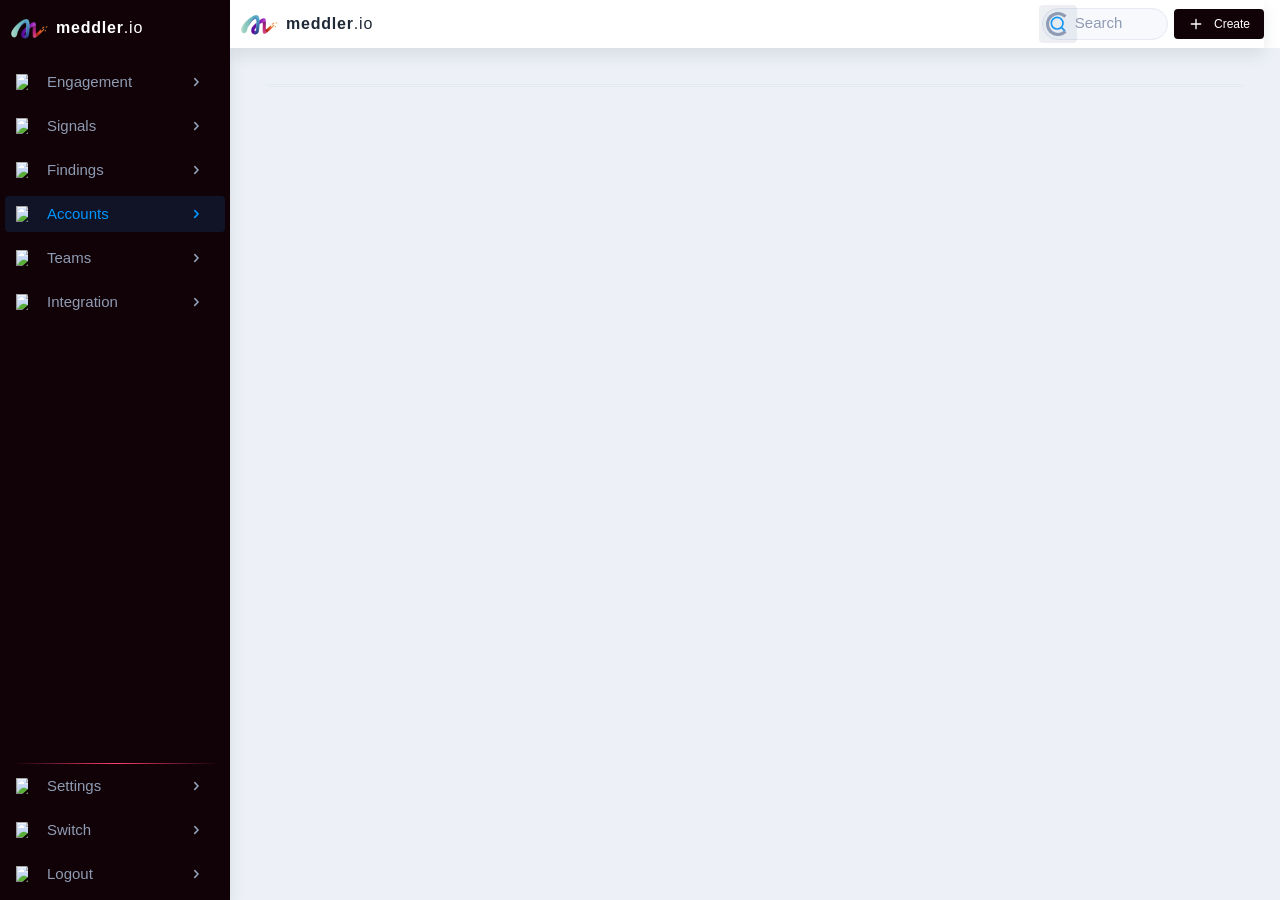
==== index.html @ 5fe71a30 "automated release" ====
<!doctype html>
<html lang="en" data-critters-container>

<head>
  <meta charset="utf-8">
  <title>cyclops.io</title>
  <base href="/">
  <meta name="viewport" content="width=device-width, initial-scale=1">
  <meta name="viewport" content="width=device-width, initial-scale=1, maximum-scale=1, user-scalable=no, viewport-fit=cover">
  <!-- <meta name="viewport" content="width=device-width, user-scalable=no">
  <meta name="viewport" content="width=device-width, initial-scale=1, viewport-fit=cover">

  <meta name="viewport" content="width=device-width, initial-scale=1.0, user-scalable=no">
  <meta name="viewport" content="width=device-width, initial-scale=1.0, user-scalable=no, maximum-scale=1.0">

  <link rel="icon" type="image/x-icon" href="favicon.ico">
  <meta name="apple-mobile-web-app-capable" content="yes">
  <meta name="viewport" content="width=device-width, initial-scale=1.0, viewport-fit=cover"> -->


  <style>




    #loading-spinner {
      position: fixed;
      top: 0;
      left: 0;
      width: 100%;
      height: 100%;
      background-color: #000;
      display: flex;
      align-items: center;
      justify-content: center;
      z-index: 9999;
    }

    .spinner {
      border: 4px solid rgba(0, 0, 0, 0.1);
      width: 50px;
      height: 50px;
      border-radius: 50%;
      border-top-color: #3498db;
      animation: spin 1s ease-in-out infinite;
    }

    @keyframes spin {
      to {
        transform: rotate(360deg);
      }
    }
  </style>
  <!--  -->
  <!-- <script src="/assets/ace-builds/ace.js"></script> -->
<style>@import"https://fonts.googleapis.com/css?family=Lato:700";@charset "UTF-8";html{box-sizing:border-box}*,*:before,*:after{box-sizing:inherit}html,body{margin:0;padding:0}html{line-height:1.15;-webkit-text-size-adjust:100%}body{margin:0}body{color:var(--text-basic-color);font-family:var(--text-paragraph-font-family);font-size:var(--text-paragraph-font-size);font-weight:var(--text-paragraph-font-weight);line-height:var(--text-paragraph-line-height)}body{height:100vh}html,body{touch-action:manipulation;-webkit-touch-callout:none;-webkit-user-select:none}</style><link rel="stylesheet" href="styles.353d4221086f7fcc.css" media="print" onload="this.media='all'"><noscript><link rel="stylesheet" href="styles.353d4221086f7fcc.css"></noscript></head>

<body>


  <app-root></app-root>

  <!-- <div id="loading-spinner">
    <div class="spinner"></div>
  </div> -->
<script src="runtime.ecb8494e38674fbf.js" type="module"></script><script src="polyfills.d6fd1fd4837032f9.js" type="module"></script><script src="main.c7362cb109902c9e.js" type="module"></script></body>


</html>
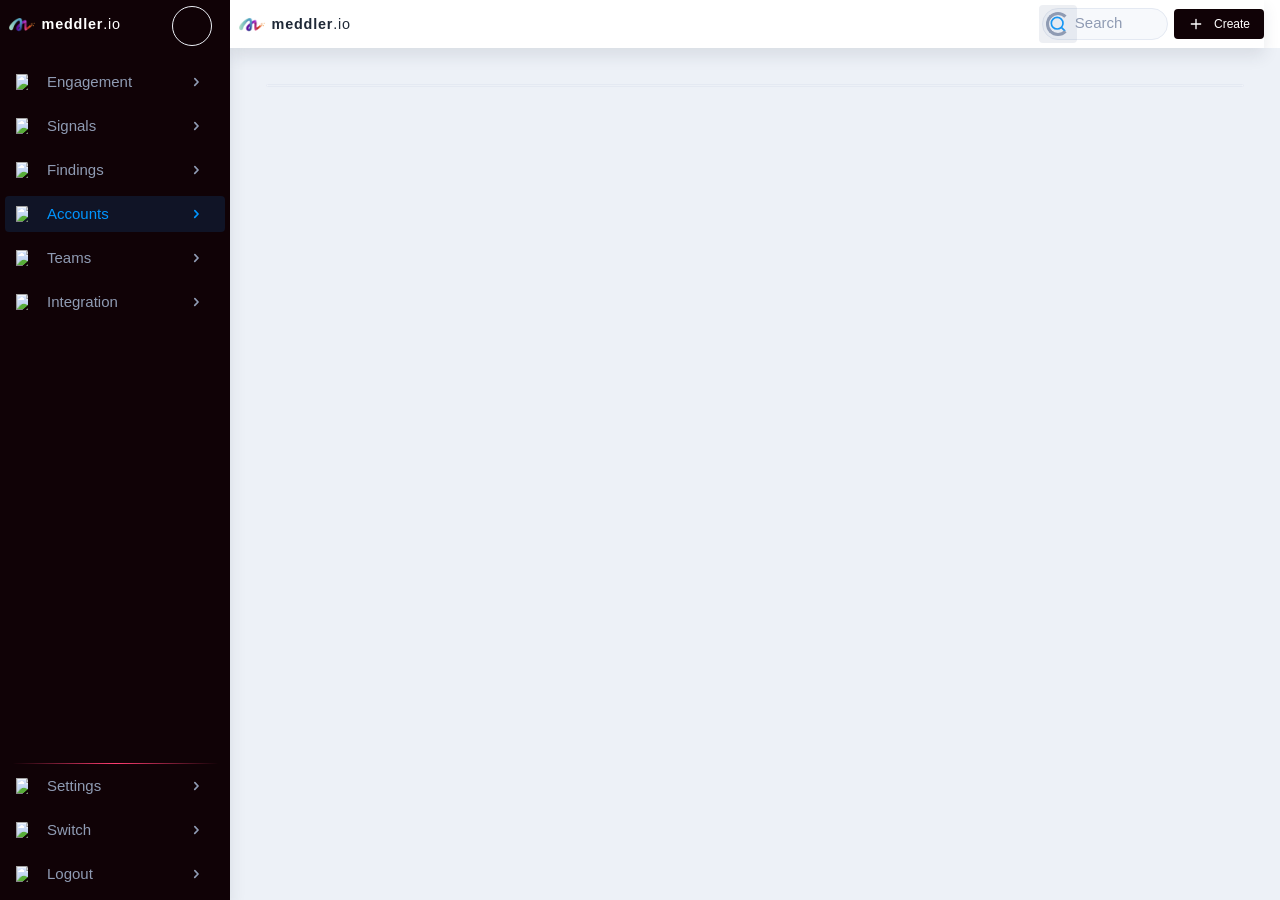
==== commit a7ba6770: "automated release" ====
--- a/index.html
+++ b/index.html
@@ -17,6 +17,7 @@
   <meta name="apple-mobile-web-app-capable" content="yes">
   <meta name="viewport" content="width=device-width, initial-scale=1.0, viewport-fit=cover"> -->
 
+  <link rel="icon" type="image/x-icon" href="favicon.ico">
 
   <style>
 
@@ -53,7 +54,7 @@
   </style>
   <!--  -->
   <!-- <script src="/assets/ace-builds/ace.js"></script> -->
-<style>@import"https://fonts.googleapis.com/css?family=Lato:700";@charset "UTF-8";html{box-sizing:border-box}*,*:before,*:after{box-sizing:inherit}html,body{margin:0;padding:0}html{line-height:1.15;-webkit-text-size-adjust:100%}body{margin:0}body{color:var(--text-basic-color);font-family:var(--text-paragraph-font-family);font-size:var(--text-paragraph-font-size);font-weight:var(--text-paragraph-font-weight);line-height:var(--text-paragraph-line-height)}body{height:100vh}html,body{touch-action:manipulation;-webkit-touch-callout:none;-webkit-user-select:none}</style><link rel="stylesheet" href="styles.353d4221086f7fcc.css" media="print" onload="this.media='all'"><noscript><link rel="stylesheet" href="styles.353d4221086f7fcc.css"></noscript></head>
+<style>@import"https://fonts.googleapis.com/css?family=Lato:700";@charset "UTF-8";html{box-sizing:border-box}*,*:before,*:after{box-sizing:inherit}html,body{margin:0;padding:0}html{line-height:1.15;-webkit-text-size-adjust:100%}body{margin:0}body{color:var(--text-basic-color);font-family:var(--text-paragraph-font-family);font-size:var(--text-paragraph-font-size);font-weight:var(--text-paragraph-font-weight);line-height:var(--text-paragraph-line-height)}body{height:100vh}body{background-color:var(--sidebar-accent-background-color)}</style><link rel="stylesheet" href="styles.489f2242374e29fd.css" media="print" onload="this.media='all'"><noscript><link rel="stylesheet" href="styles.489f2242374e29fd.css"></noscript></head>
 
 <body>
 
@@ -63,7 +64,7 @@
   <!-- <div id="loading-spinner">
     <div class="spinner"></div>
   </div> -->
-<script src="runtime.ecb8494e38674fbf.js" type="module"></script><script src="polyfills.d6fd1fd4837032f9.js" type="module"></script><script src="main.c7362cb109902c9e.js" type="module"></script></body>
+<script src="runtime.41ba19fb7d568914.js" type="module"></script><script src="polyfills.d6fd1fd4837032f9.js" type="module"></script><script src="main.bbf741c7523a3cec.js" type="module"></script></body>
 
 
 </html>
--- a/styles.489f2242374e29fd.css
+++ b/styles.489f2242374e29fd.css
@@ -0,0 +1,13 @@
+@import"https://fonts.googleapis.com/css?family=Lato:700";@charset "UTF-8";.visually-hidden{position:absolute!important;height:1px;width:1px;overflow:hidden;clip:rect(1px 1px 1px 1px);clip:rect(1px,1px,1px,1px)}.cdk-overlay-container,.cdk-global-overlay-wrapper{pointer-events:none;top:0;left:0;height:100%;width:100%}.cdk-overlay-container{position:fixed;z-index:1000}.cdk-overlay-container:empty{display:none}.cdk-global-overlay-wrapper{display:flex;position:absolute;z-index:1000}.cdk-overlay-pane{position:absolute;pointer-events:auto;box-sizing:border-box;z-index:1000;display:flex;max-width:100%;max-height:100%}.cdk-overlay-backdrop{position:absolute;inset:0;z-index:1000;pointer-events:auto;-webkit-tap-highlight-color:rgba(0,0,0,0);transition:opacity .4s cubic-bezier(.25,.8,.25,1);opacity:0}.cdk-overlay-backdrop.cdk-overlay-backdrop-showing{opacity:1}.cdk-high-contrast-active .cdk-overlay-backdrop.cdk-overlay-backdrop-showing{opacity:.6}.cdk-overlay-dark-backdrop{background:#00000052}.cdk-overlay-transparent-backdrop{transition:visibility 1ms linear,opacity 1ms linear;visibility:hidden;opacity:1}.cdk-overlay-transparent-backdrop.cdk-overlay-backdrop-showing{opacity:0;visibility:visible}.cdk-overlay-backdrop-noop-animation{transition:none}.cdk-overlay-connected-position-bounding-box{position:absolute;z-index:1000;display:flex;flex-direction:column;min-width:1px;min-height:1px}.cdk-global-scrollblock{position:fixed;width:100%;overflow-y:scroll}.nb-global-scrollblock{position:static;width:auto;overflow:hidden}/*
+ * @license
+ * Copyright Akveo. All Rights Reserved.
+ * Licensed under the MIT License. See License.txt in the project root for license information.
+ *//*!
+ * @license
+ * Copyright Akveo. All Rights Reserved.
+ * Licensed under the MIT License. See License.txt in the project root for license information.
+ */html{box-sizing:border-box}*,*:before,*:after{box-sizing:inherit}html,body{margin:0;padding:0}html{line-height:1.15;-webkit-text-size-adjust:100%}body{margin:0}h1{font-size:2em;margin:.67em 0}hr{box-sizing:content-box;height:0;overflow:visible}pre{font-family:monospace,monospace;font-size:1em}a{background-color:transparent}abbr[title]{border-bottom:none;text-decoration:underline;-webkit-text-decoration:underline dotted;text-decoration:underline dotted}b,strong{font-weight:bolder}code,kbd,samp{font-family:monospace,monospace;font-size:1em}small{font-size:80%}sub,sup{font-size:75%;line-height:0;position:relative;vertical-align:baseline}sub{bottom:-.25em}sup{top:-.5em}img{border-style:none}button,input,optgroup,select,textarea{font-family:inherit;font-size:100%;line-height:1.15;margin:0}button,input{overflow:visible}button,select{text-transform:none}button,[type=button],[type=reset],[type=submit]{-webkit-appearance:button}button::-moz-focus-inner,[type=button]::-moz-focus-inner,[type=reset]::-moz-focus-inner,[type=submit]::-moz-focus-inner{border-style:none;padding:0}button:-moz-focusring,[type=button]:-moz-focusring,[type=reset]:-moz-focusring,[type=submit]:-moz-focusring{outline:1px dotted ButtonText}fieldset{padding:.35em .75em .625em}legend{box-sizing:border-box;color:inherit;display:table;max-width:100%;padding:0;white-space:normal}progress{vertical-align:baseline}textarea{overflow:auto}[type=checkbox],[type=radio]{box-sizing:border-box;padding:0}[type=number]::-webkit-inner-spin-button,[type=number]::-webkit-outer-spin-button{height:auto}[type=search]{-webkit-appearance:textfield;outline-offset:-2px}[type=search]::-webkit-search-decoration{-webkit-appearance:none}::-webkit-file-upload-button{-webkit-appearance:button;font:inherit}details{display:block}summary{display:list-item}template{display:none}[hidden]{display:none}/**
+ * @license
+ * Copyright Akveo. All Rights Reserved.
+ * Licensed under the MIT License. See License.txt in the project root for license information.
+ */nb-layout .scrollable-container{scrollbar-face-color:var(--layout-scrollbar-color);scrollbar-track-color:var(--layout-scrollbar-background-color)}nb-layout .scrollable-container::-webkit-scrollbar{width:var(--layout-scrollbar-width);height:var(--layout-scrollbar-width)}nb-layout .scrollable-container::-webkit-scrollbar-thumb{background:var(--layout-scrollbar-color);cursor:pointer;border-radius:calc(var(--layout-scrollbar-width) * .5)}nb-layout .scrollable-container::-webkit-scrollbar-track{background:var(--layout-scrollbar-background-color)}nb-layout .scrollable-container::-webkit-scrollbar-corner{background:var(--layout-scrollbar-background-color)}nb-layout.with-scroll .scrollable-container{overflow:auto;height:100vh;display:block}@media (max-width: 767.98px){nb-layout.with-scroll .scrollable-container{overflow-y:scroll;-webkit-overflow-scrolling:touch}}.layout{min-width:var(--layout-window-mode-min-width)}nb-layout.window-mode{background:var(--layout-window-mode-background-color);display:block}nb-layout.window-mode .scrollable-container{max-width:1920px;margin:0 auto}nb-layout.window-mode .layout nb-layout-header{max-width:1920px;margin-left:auto;margin-right:auto;width:100%}nb-layout.window-mode .layout nb-layout-header nav{max-width:1920px;margin:0 auto}@media screen and (min-width: 1940px){nb-layout.window-mode{padding-top:calc(var(--layout-window-mode-padding-top) * .25)}nb-layout.window-mode nb-layout-header.fixed{top:calc(var(--layout-window-mode-padding-top) * .25)}nb-layout.window-mode nb-layout-header.fixed~.layout-container nb-sidebar .main-container-fixed{height:calc(100vh - calc(var(--layout-window-mode-padding-top) * .25) - var(--header-height));top:calc(calc(var(--layout-window-mode-padding-top) * .25) + var(--header-height))}nb-layout.window-mode nb-sidebar.fixed{left:calc((100vw - 1920px)/2)}nb-layout.window-mode .layout .layout-container nb-sidebar.fixed.right{right:calc((100vw - 1920px)/2)}nb-layout.window-mode .layout .layout-container nb-sidebar.fixed{top:calc(var(--header-height) + calc(var(--layout-window-mode-padding-top) * .25))}nb-layout.window-mode .scrollable-container{height:calc(100vh - calc(var(--layout-window-mode-padding-top) * .25));box-shadow:var(--layout-window-shadow)}nb-layout.window-mode nb-layout.with-scroll .scrollable-container{height:calc(100vh - calc(var(--layout-window-mode-padding-top) * .25))}}@media screen and (min-width: 2070px){nb-layout.window-mode{padding-top:calc(var(--layout-window-mode-padding-top) * .5)}nb-layout.window-mode nb-layout-header.fixed{top:calc(var(--layout-window-mode-padding-top) * .5)}nb-layout.window-mode nb-layout-header.fixed~.layout-container nb-sidebar .main-container-fixed{height:calc(100vh - calc(var(--layout-window-mode-padding-top) * .5) - var(--header-height));top:calc(calc(var(--layout-window-mode-padding-top) * .5) + var(--header-height))}nb-layout.window-mode nb-sidebar.fixed{left:calc((100vw - 1920px)/2)}nb-layout.window-mode .layout .layout-container nb-sidebar.fixed.right{right:calc((100vw - 1920px)/2)}nb-layout.window-mode .layout .layout-container nb-sidebar.fixed{top:calc(var(--header-height) + calc(var(--layout-window-mode-padding-top) * .5))}nb-layout.window-mode .scrollable-container{height:calc(100vh - calc(var(--layout-window-mode-padding-top) * .5));box-shadow:var(--layout-window-shadow)}nb-layout.window-mode nb-layout.with-scroll .scrollable-container{height:calc(100vh - calc(var(--layout-window-mode-padding-top) * .5))}}@media screen and (min-width: 2220px){nb-layout.window-mode{padding-top:var(--layout-window-mode-padding-top)}nb-layout.window-mode nb-layout-header.fixed{top:var(--layout-window-mode-padding-top)}nb-layout.window-mode nb-layout-header.fixed~.layout-container nb-sidebar .main-container-fixed{height:calc(100vh - var(--layout-window-mode-padding-top) - var(--header-height));top:calc(var(--layout-window-mode-padding-top) + var(--header-height))}nb-layout.window-mode nb-sidebar.fixed{left:calc((100vw - 1920px)/2)}nb-layout.window-mode .layout .layout-container nb-sidebar.fixed.right{right:calc((100vw - 1920px)/2)}nb-layout.window-mode .layout .layout-container nb-sidebar.fixed{top:calc(var(--header-height) + var(--layout-window-mode-padding-top))}nb-layout.window-mode .scrollable-container{height:calc(100vh - var(--layout-window-mode-padding-top));box-shadow:var(--layout-window-shadow)}nb-layout.window-mode nb-layout.with-scroll .scrollable-container{height:calc(100vh - var(--layout-window-mode-padding-top))}}nb-layout .layout{background-color:var(--layout-background-color);color:var(--layout-text-color);font-family:var(--layout-text-font-family);font-size:var(--layout-text-font-size);font-weight:var(--layout-text-font-weight);line-height:var(--layout-text-line-height);min-height:var(--layout-min-height)}nb-layout .layout .layout-container nb-sidebar.fixed,nb-layout .layout .layout-container nb-sidebar .main-container-fixed{top:var(--header-height)}nb-layout .layout .layout-container .content nb-layout-footer{box-shadow:var(--footer-shadow)}nb-layout .layout .layout-container .content nb-layout-footer nav{background-color:var(--footer-background-color);border-top:var(--footer-divider-width) var(--footer-divider-style) var(--footer-divider-color);color:var(--footer-text-color);font-family:var(--footer-text-font-family);font-size:var(--footer-text-font-size);font-weight:var(--footer-text-font-weight);line-height:var(--footer-text-line-height);padding:var(--footer-padding)}nb-layout .layout .layout-container .content nb-layout-footer nav a{color:var(--footer-text-highlight-color)}nb-layout .layout .layout-container .content nb-layout-footer nav a:focus,nb-layout .layout .layout-container .content nb-layout-footer nav a:active,nb-layout .layout .layout-container .content nb-layout-footer nav a:hover{color:var(--footer-text-highlight-color)}nb-layout .layout .layout-container .content.center{width:var(--layout-content-width);flex:0 100 var(--layout-content-width)!important}nb-layout .layout .layout-container .content .columns nb-layout-column{padding:var(--layout-padding)}@media (max-width: 991.98px){nb-layout .layout .layout-container .content .columns nb-layout-column{padding:var(--layout-medium-padding)}}@media (max-width: 767.98px){nb-layout .layout .layout-container .content .columns nb-layout-column{padding:var(--layout-small-padding)}}nb-layout-header{background-color:var(--header-background-color);color:var(--header-text-color);font-family:var(--header-text-font-family);font-size:var(--header-text-font-size);font-weight:var(--header-text-font-weight);line-height:var(--header-text-line-height)}nb-layout-header nav{color:var(--header-text-color);box-shadow:var(--header-shadow);height:var(--header-height);padding:var(--header-padding)}nb-layout-header nav a{color:var(--header-text-color)}nb-layout-header nav a:focus,nb-layout-header nav a:active,nb-layout-header nav a:hover{color:var(--header-text-color)}nb-layout-header~.layout-container{min-height:calc(var(--layout-min-height) - var(--header-height))}nb-layout-header.fixed~.layout-container{padding-top:var(--header-height);min-height:var(--layout-min-height)}nb-layout-header.fixed~.layout-container nb-sidebar .main-container{height:calc(var(--sidebar-height) - var(--header-height))}nb-layout.with-subheader nb-sidebar .main-container{box-shadow:none}nb-sidebar{background-color:var(--sidebar-background-color);box-shadow:var(--sidebar-shadow);color:var(--sidebar-text-color);font-family:var(--sidebar-text-font-family);font-size:var(--sidebar-text-font-size);font-weight:var(--sidebar-text-font-weight);line-height:var(--sidebar-text-line-height);width:var(--sidebar-width)}nb-sidebar .main-container{height:var(--sidebar-height);width:var(--sidebar-width)}nb-sidebar .scrollable{padding:var(--sidebar-padding);position:relative;-webkit-transform:translate3d(0,0,0);scrollbar-face-color:var(--sidebar-scrollbar-color);scrollbar-track-color:var(--sidebar-scrollbar-background-color)}@media (max-width: 767.98px){nb-sidebar .scrollable{overflow-y:scroll;-webkit-overflow-scrolling:touch}}nb-sidebar .scrollable::-webkit-scrollbar{width:var(--sidebar-scrollbar-width);height:var(--sidebar-scrollbar-width)}nb-sidebar .scrollable::-webkit-scrollbar-thumb{background:var(--sidebar-scrollbar-color);cursor:pointer;border-radius:calc(var(--sidebar-scrollbar-width) * .5)}nb-sidebar .scrollable::-webkit-scrollbar-track{background:var(--sidebar-scrollbar-background-color)}nb-sidebar .scrollable::-webkit-scrollbar-corner{background:var(--sidebar-scrollbar-background-color)}nb-sidebar.collapsed{width:0;padding:0}nb-sidebar.collapsed .main-container{width:0;padding:0}nb-sidebar.collapsed .scrollable{width:0;padding:0;overflow:hidden}nb-sidebar.collapsed nb-sidebar-header,nb-sidebar.collapsed nb-sidebar-footer{width:0;padding:0;overflow:hidden}nb-sidebar.compacted{width:var(--sidebar-width-compact)}nb-sidebar.compacted .main-container{width:var(--sidebar-width-compact)}nb-sidebar.compacted nb-menu{width:var(--sidebar-width-compact)}nb-sidebar.compacted nb-menu .menu-item a.active{position:relative}nb-sidebar.compacted nb-menu .menu-item a.active:before{position:absolute;content:"";top:0;height:100%;width:4px;background:var(--sidebar-menu-item-highlight-color)}[dir=ltr] nb-sidebar.compacted nb-menu .menu-item a.active:before{left:0}[dir=rtl] nb-sidebar.compacted nb-menu .menu-item a.active:before{right:0}nb-sidebar.compacted nb-menu>.menu-items>.menu-item>a span,nb-sidebar.compacted nb-menu>.menu-items>.menu-item>a nb-badge,nb-sidebar.compacted nb-menu>.menu-items>.menu-item>a .expand-state{display:none}nb-sidebar.compacted nb-menu .menu-items>.menu-item{transition:border-color 1s ease}nb-sidebar.compacted nb-menu .menu-items>.menu-item.menu-group{display:block;color:transparent;width:0;padding:0;overflow:hidden}nb-sidebar.compacted nb-menu .menu-items>.menu-item i{margin-right:0}nb-sidebar.compacted nb-menu .menu-items>.menu-item a{justify-content:center}nb-sidebar.compacted nb-menu .menu-items>.menu-item>.expanded{display:none}nb-sidebar.compacted.left.fixed~.content{margin-left:var(--sidebar-width-compact)}nb-sidebar.compacted.fixed.right~.content{margin-left:0;margin-right:var(--sidebar-width-compact)}nb-sidebar.compacted.left.fixed~.content.center{padding-left:var(--sidebar-width-compact)}nb-sidebar.compacted.fixed.right~.content.center{padding-left:0;padding-right:var(--sidebar-width-compact)}[dir=ltr] nb-sidebar.compacted.start.fixed~.content{margin-left:var(--sidebar-width-compact)}[dir=rtl] nb-sidebar.compacted.start.fixed~.content{margin-right:var(--sidebar-width-compact)}[dir=ltr] nb-sidebar.compacted.fixed.end~.content{margin-right:var(--sidebar-width-compact)}[dir=rtl] nb-sidebar.compacted.fixed.end~.content{margin-left:var(--sidebar-width-compact)}[dir=ltr] nb-sidebar.compacted.start.fixed~.content.center{padding-left:var(--sidebar-width-compact)}[dir=rtl] nb-sidebar.compacted.start.fixed~.content.center{padding-right:var(--sidebar-width-compact)}[dir=ltr] nb-sidebar.compacted.fixed.end~.content.center{padding-right:var(--sidebar-width-compact)}[dir=rtl] nb-sidebar.compacted.fixed.end~.content.center{padding-left:var(--sidebar-width-compact)}nb-sidebar.fixed.left.collapsed+.content,nb-sidebar.fixed.start.collapsed+.content{margin-left:0}nb-sidebar.fixed.right.collapsed+.content,nb-sidebar.fixed.end.collapsed+.content{margin-right:0}nb-sidebar.expanded{width:var(--sidebar-width)}nb-sidebar.expanded>.scrollable{width:var(--sidebar-width)}nb-sidebar nb-sidebar-header{padding:var(--sidebar-padding);height:var(--sidebar-header-height)}nb-sidebar nb-sidebar-footer{padding:var(--sidebar-padding);height:var(--sidebar-footer-height)}nb-sidebar nb-menu{margin:0 calc(var(--sidebar-padding) * -1) calc(var(--sidebar-padding) * -1)}nb-calendar-view-mode [nbButton].appearance-ghost.status-basic,nb-calendar-view-mode .appearance-ghost.status-basic[nbButtonToggle],nb-calendar-view-mode [nbButton].appearance-ghost.status-basic:hover,nb-calendar-view-mode [nbButton].appearance-ghost.status-basic:focus,nb-calendar-view-mode [nbButton].appearance-ghost.status-basic:active,nb-calendar-pageable-navigation [nbButton].appearance-ghost.status-basic,nb-calendar-pageable-navigation .appearance-ghost.status-basic[nbButtonToggle],nb-calendar-pageable-navigation [nbButton].appearance-ghost.status-basic:hover,nb-calendar-pageable-navigation [nbButton].appearance-ghost.status-basic:focus,nb-calendar-pageable-navigation [nbButton].appearance-ghost.status-basic:active{color:var(--calendar-navigation-text-color);font-family:var(--calendar-navigation-text-font-family);font-size:var(--calendar-navigation-title-text-font-size);font-weight:var(--calendar-navigation-title-text-font-weight);line-height:var(--calendar-navigation-title-text-line-height)}nb-calendar-view-mode [nbButton].appearance-ghost.status-basic:focus,nb-calendar-view-mode .appearance-ghost.status-basic[nbButtonToggle]:focus,nb-calendar-view-mode [nbButton].appearance-ghost.status-basic:focus:not(:hover):not(:active),nb-calendar-pageable-navigation [nbButton].appearance-ghost.status-basic:focus,nb-calendar-pageable-navigation .appearance-ghost.status-basic[nbButtonToggle]:focus,nb-calendar-pageable-navigation [nbButton].appearance-ghost.status-basic:focus:not(:hover):not(:active){box-shadow:none}[dir=ltr] nb-calendar-pageable-navigation{margin-left:auto}[dir=rtl] nb-calendar-pageable-navigation{margin-right:auto}nb-calendar-picker{display:block;padding-top:var(--calendar-picker-padding-top);padding-bottom:var(--calendar-picker-padding-bottom)}[dir=ltr] nb-calendar-picker{padding-right:var(--calendar-picker-padding-end);padding-left:var(--calendar-picker-padding-start)}[dir=rtl] nb-calendar-picker{padding-right:var(--calendar-picker-padding-start);padding-left:var(--calendar-picker-padding-end)}nb-calendar-days-names{background:var(--calendar-weekday-background);border-top:var(--calendar-weekday-divider-width) solid var(--calendar-weekday-divider-color);border-bottom:var(--calendar-weekday-divider-width) solid var(--calendar-weekday-divider-color)}[dir=ltr] nb-calendar-days-names{padding-left:var(--calendar-picker-padding-start);padding-right:var(--calendar-picker-padding-end)}[dir=rtl] nb-calendar-days-names{padding-left:var(--calendar-picker-padding-end);padding-right:var(--calendar-picker-padding-start)}nb-calendar-days-names .day{width:var(--calendar-weekday-width);height:var(--calendar-weekday-height);color:var(--calendar-weekday-text-color);font-size:var(--calendar-weekday-text-font-size);font-weight:var(--calendar-weekday-text-font-weight);line-height:var(--calendar-weekday-text-line-height)}nb-calendar-days-names .day.holiday{color:var(--calendar-weekday-holiday-text-color)}nb-calendar-days-names.size-large .day{width:var(--calendar-weekday-large-width);height:var(--calendar-weekday-large-height)}nb-calendar-week-numbers{background:var(--calendar-weeknumber-background);font-size:var(--calendar-weeknumber-text-font-size);font-weight:var(--calendar-weeknumber-text-font-weight);line-height:var(--calendar-weeknumber-text-line-height);color:var(--calendar-weeknumber-text-color);padding-bottom:var(--calendar-picker-padding-bottom)}nb-calendar-week-numbers .sign-container{display:flex;flex-direction:column;border-top:var(--calendar-weeknumber-divider-width) solid var(--calendar-weeknumber-divider-color);border-bottom:var(--calendar-weeknumber-divider-width) solid var(--calendar-weeknumber-divider-color);margin-bottom:var(--calendar-picker-padding-top)}nb-calendar-week-numbers .sign,nb-calendar-week-numbers .week-number{display:flex;align-items:center;justify-content:center;height:var(--calendar-weeknumber-height);width:var(--calendar-weeknumber-width)}nb-calendar-week-numbers.size-large .sign,nb-calendar-week-numbers.size-large .week-number{height:var(--calendar-weeknumber-large-height);width:var(--calendar-weeknumber-large-width)}[dir=ltr] nb-calendar-day-picker nb-calendar-week-numbers{border-right:var(--calendar-weeknumber-divider-width) solid var(--calendar-weeknumber-divider-color)}[dir=rtl] nb-calendar-day-picker nb-calendar-week-numbers{border-left:var(--calendar-weeknumber-divider-width) solid var(--calendar-weeknumber-divider-color)}nb-calendar-picker .day-cell{width:var(--calendar-day-cell-width);height:var(--calendar-day-cell-height)}nb-calendar-picker .day-cell.size-large{width:var(--calendar-day-cell-large-width);height:var(--calendar-day-cell-large-height)}nb-calendar-picker .month-cell{width:var(--calendar-month-cell-width);height:var(--calendar-month-cell-height)}nb-calendar-picker .month-cell.size-large{width:var(--calendar-month-cell-large-width);height:var(--calendar-month-cell-large-height)}nb-calendar-picker .year-cell{width:var(--calendar-year-cell-width);height:var(--calendar-year-cell-height)}nb-calendar-picker .year-cell.size-large{width:var(--calendar-year-cell-large-width);height:var(--calendar-year-cell-large-height)}nb-calendar-picker .cell-content{display:flex;justify-content:center;align-items:center;height:100%;width:100%;border-radius:var(--calendar-border-radius)}nb-calendar-picker .day-cell,nb-calendar-picker .month-cell,nb-calendar-picker .year-cell{display:flex;align-items:center;justify-content:center;font-family:var(--calendar-text-font-family);font-size:var(--calendar-text-font-size);font-weight:var(--calendar-text-font-weight);line-height:var(--calendar-text-line-height);color:var(--calendar-text-color);text-transform:uppercase;cursor:pointer}nb-calendar-picker .day-cell,nb-calendar-picker .day-cell .cell-content,nb-calendar-picker .month-cell,nb-calendar-picker .month-cell .cell-content,nb-calendar-picker .year-cell,nb-calendar-picker .year-cell .cell-content{transition-duration:.15s;transition-property:background-color,border-color,color;transition-timing-function:ease-in}nb-calendar-picker .day-cell.empty,nb-calendar-picker .day-cell.disabled,nb-calendar-picker .month-cell.empty,nb-calendar-picker .month-cell.disabled,nb-calendar-picker .year-cell.empty,nb-calendar-picker .year-cell.disabled{cursor:default}nb-calendar-picker .day-cell.bounding-month,nb-calendar-picker .month-cell.bounding-month,nb-calendar-picker .year-cell.bounding-month{color:var(--calendar-cell-inactive-text-color)}nb-calendar-picker .day-cell:not(.disabled):not(.empty):hover .cell-content,nb-calendar-picker .month-cell:not(.disabled):not(.empty):hover .cell-content,nb-calendar-picker .year-cell:not(.disabled):not(.empty):hover .cell-content{background-color:var(--calendar-cell-hover-background-color);border-color:var(--calendar-cell-hover-border-color);color:var(--calendar-cell-hover-text-color);font-size:var(--calendar-cell-hover-text-font-size);font-weight:var(--calendar-cell-hover-text-font-weight);line-height:var(--calendar-cell-hover-text-line-height)}nb-calendar-picker .day-cell:not(.disabled):not(.empty):active .cell-content,nb-calendar-picker .month-cell:not(.disabled):not(.empty):active .cell-content,nb-calendar-picker .year-cell:not(.disabled):not(.empty):active .cell-content{background-color:var(--calendar-cell-active-background-color);border-color:var(--calendar-cell-active-border-color);color:var(--calendar-cell-active-text-color);font-size:var(--calendar-cell-active-text-font-size);font-weight:var(--calendar-cell-active-text-font-weight);line-height:var(--calendar-cell-active-text-line-height)}nb-calendar-picker .day-cell:not(.disabled):not(.empty).today .cell-content,nb-calendar-picker .month-cell:not(.disabled):not(.empty).today .cell-content,nb-calendar-picker .year-cell:not(.disabled):not(.empty).today .cell-content{background-color:var(--calendar-cell-today-background-color);border:1px solid var(--calendar-cell-today-border-color);color:var(--calendar-cell-today-text-color);font-size:var(--calendar-cell-today-text-font-size);font-weight:var(--calendar-cell-today-text-font-weight);line-height:var(--calendar-cell-today-text-line-height)}nb-calendar-picker .day-cell:not(.disabled):not(.empty).today .cell-content:hover,nb-calendar-picker .month-cell:not(.disabled):not(.empty).today .cell-content:hover,nb-calendar-picker .year-cell:not(.disabled):not(.empty).today .cell-content:hover{background-color:var(--calendar-cell-today-hover-background-color);border-color:var(--calendar-cell-today-hover-border-color)}nb-calendar-picker .day-cell:not(.disabled):not(.empty).today .cell-content:active,nb-calendar-picker .month-cell:not(.disabled):not(.empty).today .cell-content:active,nb-calendar-picker .year-cell:not(.disabled):not(.empty).today .cell-content:active{background-color:var(--calendar-cell-today-active-background-color);border-color:var(--calendar-cell-today-active-border-color)}nb-calendar-picker .day-cell:not(.disabled):not(.empty).selected .cell-content,nb-calendar-picker .month-cell:not(.disabled):not(.empty).selected .cell-content,nb-calendar-picker .year-cell:not(.disabled):not(.empty).selected .cell-content{background-color:var(--calendar-cell-selected-background-color);border-color:var(--calendar-cell-selected-border-color);color:var(--calendar-cell-selected-text-color);font-size:var(--calendar-cell-selected-text-font-size);font-weight:var(--calendar-cell-selected-text-font-weight);line-height:var(--calendar-cell-selected-text-line-height)}nb-calendar-picker .day-cell:not(.disabled):not(.empty).selected .cell-content:hover,nb-calendar-picker .month-cell:not(.disabled):not(.empty).selected .cell-content:hover,nb-calendar-picker .year-cell:not(.disabled):not(.empty).selected .cell-content:hover{background-color:var(--calendar-cell-selected-hover-background-color);border-color:var(--calendar-cell-selected-hover-border-color)}nb-calendar-picker .day-cell:not(.disabled):not(.empty).selected .cell-content:active,nb-calendar-picker .month-cell:not(.disabled):not(.empty).selected .cell-content:active,nb-calendar-picker .year-cell:not(.disabled):not(.empty).selected .cell-content:active{background-color:var(--calendar-cell-selected-active-background-color);border-color:var(--calendar-cell-selected-active-border-color)}nb-calendar-picker .day-cell:not(.disabled):not(.empty).today.selected,nb-calendar-picker .month-cell:not(.disabled):not(.empty).today.selected,nb-calendar-picker .year-cell:not(.disabled):not(.empty).today.selected{background-color:var(--calendar-cell-selected-background-color);border-radius:var(--calendar-border-radius)}nb-calendar-picker .day-cell:not(.disabled):not(.empty).today.selected .cell-content,nb-calendar-picker .month-cell:not(.disabled):not(.empty).today.selected .cell-content,nb-calendar-picker .year-cell:not(.disabled):not(.empty).today.selected .cell-content{background-color:var(--calendar-cell-today-selected-background-color);border-color:var(--calendar-cell-today-selected-border-color);color:var(--calendar-cell-today-selected-text-color)}nb-calendar-picker .day-cell:not(.disabled):not(.empty).today.selected .cell-content:hover,nb-calendar-picker .month-cell:not(.disabled):not(.empty).today.selected .cell-content:hover,nb-calendar-picker .year-cell:not(.disabled):not(.empty).today.selected .cell-content:hover{background-color:var(--calendar-cell-today-selected-hover-background-color);border-color:var(--calendar-cell-today-selected-hover-border-color)}nb-calendar-picker .day-cell:not(.disabled):not(.empty).today.selected .cell-content:focus,nb-calendar-picker .month-cell:not(.disabled):not(.empty).today.selected .cell-content:focus,nb-calendar-picker .year-cell:not(.disabled):not(.empty).today.selected .cell-content:focus{background-color:var(--calendar-cell-today-selected-active-background-color);border-color:var(--calendar-cell-today-selected-active-border-color)}nb-calendar-picker .day-cell.disabled,nb-calendar-picker .month-cell.disabled,nb-calendar-picker .year-cell.disabled{color:var(--calendar-cell-disabled-text-color)}nb-calendar-picker .day-cell.disabled.today .cell-content,nb-calendar-picker .month-cell.disabled.today .cell-content,nb-calendar-picker .year-cell.disabled.today .cell-content{border:1px solid var(--calendar-cell-today-disabled-border-color)}nb-calendar-picker .range-cell.in-range.selected:not(.disabled):not(.empty){background-color:var(--calendar-cell-selected-background-color);border-radius:0}[dir=ltr] nb-calendar-picker .range-cell.in-range.selected:not(.disabled):not(.empty).start{border-top-left-radius:var(--calendar-border-radius);border-bottom-left-radius:var(--calendar-border-radius)}[dir=rtl] nb-calendar-picker .range-cell.in-range.selected:not(.disabled):not(.empty).start{border-top-right-radius:var(--calendar-border-radius);border-bottom-right-radius:var(--calendar-border-radius)}[dir=ltr] nb-calendar-picker .range-cell.in-range.selected:not(.disabled):not(.empty).end{border-top-right-radius:var(--calendar-border-radius);border-bottom-right-radius:var(--calendar-border-radius)}[dir=rtl] nb-calendar-picker .range-cell.in-range.selected:not(.disabled):not(.empty).end{border-top-left-radius:var(--calendar-border-radius);border-bottom-left-radius:var(--calendar-border-radius)}nb-base-calendar nb-card{background-color:var(--calendar-background-color);border:var(--calendar-border-width) var(--calendar-border-style) var(--calendar-border-color);box-shadow:none;margin:0;width:var(--calendar-width);overflow:hidden}nb-base-calendar nb-card-body{padding:0}nb-base-calendar .calendar-navigation{border:none;display:flex;padding:var(--calendar-navigation-padding);color:var(--calendar-navigation-text-color);font-family:var(--calendar-navigation-text-font-family);font-size:var(--calendar-navigation-title-text-font-size);font-weight:var(--calendar-navigation-title-text-font-weight);line-height:var(--calendar-navigation-title-text-line-height)}nb-base-calendar:not(.has-navigation) nb-calendar-week-numbers .sign-container,nb-base-calendar:not(.has-navigation) nb-calendar-days-names{border-top:0}nb-base-calendar.has-week-number nb-card{width:calc(var(--calendar-width) + var(--calendar-weeknumber-width) + var(--calendar-weeknumber-divider-width))}nb-base-calendar.has-week-number .month-cell,nb-base-calendar.has-week-number .year-cell{flex:1 0 auto}nb-base-calendar.size-large nb-card{width:var(--calendar-large-width)}nb-base-calendar.size-large.has-week-number nb-card{width:calc(var(--calendar-large-width) + var(--calendar-weeknumber-large-width) + var(--calendar-weeknumber-divider-width))}nb-card{background-color:var(--card-background-color);border:var(--card-border-width) var(--card-border-style) var(--card-border-color);border-radius:var(--card-border-radius);box-shadow:var(--card-shadow);color:var(--card-text-color);font-family:var(--card-text-font-family);font-size:var(--card-text-font-size);font-weight:var(--card-text-font-weight);line-height:var(--card-text-line-height);margin-bottom:var(--card-margin-bottom);scrollbar-face-color:var(--card-scrollbar-color);scrollbar-track-color:var(--card-scrollbar-background-color)}nb-card::-webkit-scrollbar{width:var(--card-scrollbar-width);height:var(--card-scrollbar-width)}nb-card::-webkit-scrollbar-thumb{background:var(--card-scrollbar-color);cursor:pointer;border-radius:calc(var(--card-scrollbar-width) * .5)}nb-card::-webkit-scrollbar-track{background:var(--card-scrollbar-background-color)}nb-card::-webkit-scrollbar-corner{background:var(--card-scrollbar-background-color)}nb-card.size-tiny{height:var(--card-height-tiny)}nb-card.size-small{height:var(--card-height-small)}nb-card.size-medium{height:var(--card-height-medium)}nb-card.size-large{height:var(--card-height-large)}nb-card.size-giant{height:var(--card-height-giant)}nb-card.status-basic nb-card-header{background-color:var(--card-header-basic-background-color);border-bottom-width:0;border-bottom-color:var(--card-header-basic-background-color);color:var(--card-header-basic-text-color)}nb-card.status-basic nb-card-header a,nb-card.status-basic nb-card-header a:hover{color:var(--card-header-basic-text-color)}nb-card.status-primary nb-card-header{background-color:var(--card-header-primary-background-color);border-bottom-width:0;border-bottom-color:var(--card-header-primary-background-color);color:var(--card-header-primary-text-color)}nb-card.status-primary nb-card-header a,nb-card.status-primary nb-card-header a:hover{color:var(--card-header-primary-text-color)}nb-card.status-success nb-card-header{background-color:var(--card-header-success-background-color);border-bottom-width:0;border-bottom-color:var(--card-header-success-background-color);color:var(--card-header-success-text-color)}nb-card.status-success nb-card-header a,nb-card.status-success nb-card-header a:hover{color:var(--card-header-success-text-color)}nb-card.status-warning nb-card-header{background-color:var(--card-header-warning-background-color);border-bottom-width:0;border-bottom-color:var(--card-header-warning-background-color);color:var(--card-header-warning-text-color)}nb-card.status-warning nb-card-header a,nb-card.status-warning nb-card-header a:hover{color:var(--card-header-warning-text-color)}nb-card.status-danger nb-card-header{background-color:var(--card-header-danger-background-color);border-bottom-width:0;border-bottom-color:var(--card-header-danger-background-color);color:var(--card-header-danger-text-color)}nb-card.status-danger nb-card-header a,nb-card.status-danger nb-card-header a:hover{color:var(--card-header-danger-text-color)}nb-card.status-info nb-card-header{background-color:var(--card-header-info-background-color);border-bottom-width:0;border-bottom-color:var(--card-header-info-background-color);color:var(--card-header-info-text-color)}nb-card.status-info nb-card-header a,nb-card.status-info nb-card-header a:hover{color:var(--card-header-info-text-color)}nb-card.status-control nb-card-header{background-color:var(--card-header-control-background-color);border-bottom-width:0;border-bottom-color:var(--card-header-control-background-color);color:var(--card-header-control-text-color)}nb-card.status-control nb-card-header a,nb-card.status-control nb-card-header a:hover{color:var(--card-header-control-text-color)}nb-card.accent-basic{border-top-color:var(--card-header-basic-background-color)}nb-card.accent-primary{border-top-color:var(--card-header-primary-background-color)}nb-card.accent-success{border-top-color:var(--card-header-success-background-color)}nb-card.accent-warning{border-top-color:var(--card-header-warning-background-color)}nb-card.accent-danger{border-top-color:var(--card-header-danger-background-color)}nb-card.accent-info{border-top-color:var(--card-header-info-background-color)}nb-card.accent-control{border-top-color:var(--card-header-control-background-color)}nb-card.accent{border-top-style:var(--card-border-style);border-top-width:var(--card-border-radius)}nb-card.accent nb-card-header{border-radius:0}nb-card-body{flex:1;-ms-flex:1 1 auto;overflow:auto;padding:var(--card-padding);position:relative;scrollbar-face-color:var(--card-scrollbar-color);scrollbar-track-color:var(--card-scrollbar-background-color)}nb-card-body::-webkit-scrollbar{width:var(--card-scrollbar-width);height:var(--card-scrollbar-width)}nb-card-body::-webkit-scrollbar-thumb{background:var(--card-scrollbar-color);cursor:pointer;border-radius:calc(var(--card-scrollbar-width) * .5)}nb-card-body::-webkit-scrollbar-track{background:var(--card-scrollbar-background-color)}nb-card-body::-webkit-scrollbar-corner{background:var(--card-scrollbar-background-color)}nb-card-footer{padding:var(--card-padding);border-top:var(--card-divider-width) var(--card-divider-style) var(--card-divider-color);border-bottom-left-radius:var(--card-border-radius);border-bottom-right-radius:var(--card-border-radius)}nb-card-header{padding:var(--card-padding);border-bottom:var(--card-divider-width) var(--card-divider-style) var(--card-divider-color);border-top-left-radius:var(--card-border-radius);border-top-right-radius:var(--card-border-radius);color:var(--card-header-text-color);font-family:var(--card-header-text-font-family);font-size:var(--card-header-text-font-size);font-weight:var(--card-header-text-font-weight);line-height:var(--card-header-text-line-height)}nb-card-header h1{margin:0}nb-card-header h2{margin:0}nb-card-header h3{margin:0}nb-card-header h4{margin:0}nb-card-header h5{margin:0}nb-card-header h6{margin:0}nb-reveal-card{box-shadow:var(--card-shadow);margin-bottom:var(--card-margin-bottom)}.second-card-container{height:100%;border-radius:var(--card-border-radius)}.reveal-button{line-height:var(--card-text-line-height);padding:var(--card-padding)}.flip-button{line-height:var(--card-text-line-height);margin-bottom:var(--card-margin-bottom);padding:var(--card-padding)}[dir=ltr] .flipcard-body .front-container{margin-right:-100%}[dir=rtl] .flipcard-body .front-container{margin-left:-100%}nb-tabset{background-color:var(--tabset-background-color);border-radius:var(--tabset-border-radius);box-shadow:var(--tabset-shadow)}nb-tabset .tabset{border-bottom:var(--tabset-divider-width) var(--tabset-divider-style) var(--tabset-divider-color)}nb-tabset .tab-link{background-color:var(--tabset-tab-background-color);cursor:pointer;padding:var(--tabset-tab-padding);color:var(--tabset-tab-text-color);font-family:var(--tabset-tab-text-font-family);font-size:var(--tabset-tab-text-font-size);font-weight:var(--tabset-tab-text-font-weight);line-height:var(--tabset-tab-text-line-height);text-transform:var(--tabset-tab-text-transform)}nb-tabset .tab-link:before{background-color:var(--tabset-tab-underline-color);height:var(--tabset-tab-underline-width)}nb-tabset nb-badge.dot-mode.position-left{left:var(--tabset-tab\2013 badge-dot-mode-horizontal-offset)}nb-tabset nb-badge.dot-mode.position-right{right:var(--tabset-tab\2013 badge-dot-mode-horizontal-offset)}[dir=ltr] nb-tabset nb-badge.dot-mode.position-start{left:var(--tabset-tab\2013 badge-dot-mode-horizontal-offset)}[dir=rtl] nb-tabset nb-badge.dot-mode.position-start{right:var(--tabset-tab\2013 badge-dot-mode-horizontal-offset)}[dir=ltr] nb-tabset nb-badge.dot-mode.position-end{right:var(--tabset-tab\2013 badge-dot-mode-horizontal-offset)}[dir=rtl] nb-tabset nb-badge.dot-mode.position-end{left:var(--tabset-tab\2013 badge-dot-mode-horizontal-offset)}nb-tabset .tab.active .tab-link{background-color:var(--tabset-tab-active-background-color);color:var(--tabset-tab-active-text-color)}nb-tabset .tab.active .tab-link:before{background-color:var(--tabset-tab-active-underline-color)}nb-tabset .tab:focus .tab-link{background-color:var(--tabset-tab-focus-background-color);color:var(--tabset-tab-focus-text-color)}nb-tabset .tab:focus .tab-link:before{background-color:var(--tabset-tab-focus-underline-color)}nb-tabset .tab:hover .tab-link{color:var(--tabset-tab-hover-text-color);background-color:var(--tabset-tab-hover-background-color)}nb-tabset .tab:hover .tab-link:before{background-color:var(--tabset-tab-hover-underline-color)}nb-tabset .tab.disabled{cursor:default;pointer-events:none}nb-tabset .tab.disabled .tab-link{background-color:var(--tabset-tab-disabled-background-color);color:var(--tabset-tab-disabled-text-color);cursor:default;pointer-events:none}nb-tabset .tab.disabled .tab-link:before{background-color:var(--tabset-tab-disabled-underline-color)}@media screen and (max-width: 36rem){nb-tabset .tab.responsive .tab-text{display:none}}nb-tabset nb-tab{background-color:var(--tabset-content-background-color);color:var(--tabset-content-text-color);font-family:var(--tabset-content-text-font-family);font-size:var(--tabset-content-text-font-size);font-weight:var(--tabset-content-text-font-weight);line-height:var(--tabset-content-text-line-height);padding:var(--tabset-content-padding);scrollbar-face-color:var(--tabset-scrollbar-color);scrollbar-track-color:var(--tabset-scrollbar-background-color)}nb-tabset nb-tab::-webkit-scrollbar{width:var(--tabset-scrollbar-width);height:var(--tabset-scrollbar-width)}nb-tabset nb-tab::-webkit-scrollbar-thumb{background:var(--tabset-scrollbar-color);cursor:pointer;border-radius:calc(var(--tabset-scrollbar-width) * .5)}nb-tabset nb-tab::-webkit-scrollbar-track{background:var(--tabset-scrollbar-background-color)}nb-tabset nb-tab::-webkit-scrollbar-corner{background:var(--tabset-scrollbar-background-color)}nb-route-tabset{scrollbar-face-color:var(--route-tabset-scrollbar-color);scrollbar-track-color:var(--route-tabset-scrollbar-background-color);background-color:var(--route-tabset-background-color);border-radius:var(--route-tabset-border-radius);box-shadow:var(--route-tabset-shadow)}nb-route-tabset::-webkit-scrollbar{width:var(--route-tabset-scrollbar-width);height:var(--route-tabset-scrollbar-width)}nb-route-tabset::-webkit-scrollbar-thumb{background:var(--route-tabset-scrollbar-color);cursor:pointer;border-radius:calc(var(--route-tabset-scrollbar-width) * .5)}nb-route-tabset::-webkit-scrollbar-track{background:var(--route-tabset-scrollbar-background-color)}nb-route-tabset::-webkit-scrollbar-corner{background:var(--route-tabset-scrollbar-background-color)}nb-route-tabset .route-tabset{border-bottom:var(--route-tabset-divider-width) var(--route-tabset-divider-style) var(--route-tabset-divider-color)}nb-route-tabset .tab-link{background-color:var(--route-tabset-tab-background-color);cursor:pointer;padding:var(--route-tabset-tab-padding);color:var(--route-tabset-tab-text-color);font-family:var(--route-tabset-tab-text-font-family);font-size:var(--route-tabset-tab-text-font-size);font-weight:var(--route-tabset-tab-text-font-weight);line-height:var(--route-tabset-tab-text-line-height);text-transform:var(--route-tabset-tab-text-transform)}nb-route-tabset .tab-link:before{background-color:var(--route-tabset-tab-underline-color);height:var(--route-tabset-tab-underline-width)}nb-route-tabset .route-tab.active .tab-link{background-color:var(--tabset-tab-active-background-color);color:var(--tabset-tab-active-text-color)}nb-route-tabset .route-tab.active .tab-link:before{background-color:var(--tabset-tab-active-underline-color)}nb-route-tabset .tab-link:focus{background-color:var(--route-tabset-tab-focus-background-color);color:var(--route-tabset-tab-focus-text-color)}nb-route-tabset .tab-link:focus:before{background-color:var(--route-tabset-tab-focus-underline-color)}nb-route-tabset .tab-link:hover{background-color:var(--route-tabset-tab-hover-background-color);color:var(--route-tabset-tab-hover-text-color)}nb-route-tabset .tab-link:hover:before{background-color:var(--route-tabset-tab-hover-underline-color)}nb-route-tabset .route-tab.disabled{cursor:default;pointer-events:none}nb-route-tabset .route-tab.disabled .tab-link{background-color:var(--route-tabset-tab-disabled-background-color);color:var(--route-tabset-tab-disabled-text-color);cursor:default;pointer-events:none}nb-route-tabset .route-tab.disabled .tab-link:before{background-color:var(--route-tabset-tab-disabled-underline-color)}@media screen and (max-width: 36rem){nb-route-tabset .route-tab.responsive .tab-text{display:none}}nb-menu{background-color:var(--menu-background-color)}nb-menu ul.menu-items{margin:0;padding:0}nb-menu .menu-group,nb-menu .menu-item a{font-family:var(--menu-text-font-family);font-size:var(--menu-text-font-size);font-weight:var(--menu-text-font-weight);line-height:var(--menu-text-line-height);padding:var(--menu-item-padding)}nb-menu .menu-group,nb-menu .menu-group nb-icon.menu-icon{color:var(--menu-group-text-color)}nb-menu .menu-item a{color:var(--menu-text-color);border-radius:var(--menu-item-border-radius)}nb-menu .menu-item a.active{background-color:var(--menu-item-active-background-color);color:var(--menu-item-active-text-color)}nb-menu .menu-item a.active .menu-icon{color:var(--menu-item-icon-active-color)}nb-menu .menu-item a:hover{background-color:var(--menu-item-hover-background-color);color:var(--menu-item-hover-text-color);cursor:var(--menu-item-hover-cursor)}nb-menu .menu-item a:hover .menu-icon{color:var(--menu-item-icon-hover-color)}nb-menu .menu-item .menu-icon{color:var(--menu-item-icon-color);font-size:var(--menu-item-icon-width);margin:var(--menu-item-icon-margin);width:1em;text-align:center}nb-menu .menu-item .expand-state{color:var(--menu-item-icon-color)}nb-menu .menu-item{border-bottom:var(--menu-item-divider-width) var(--menu-item-divider-style) var(--menu-item-divider-color)}nb-menu .menu-item:first-child{border-top:none}nb-menu .menu-item:last-child{border-bottom:none}nb-menu .menu-item .menu-item:first-child{border-top:var(--menu-item-divider-width) var(--menu-item-divider-style) var(--menu-item-divider-color)}nb-menu .menu-item>.menu-items{background-color:var(--menu-submenu-background-color);margin:var(--menu-submenu-margin);padding:var(--menu-submenu-padding)}nb-menu .menu-item>.menu-items>.menu-item{background:var(--menu-submenu-background-color);color:var(--menu-submenu-text-color)}nb-menu .menu-item>.menu-items>.menu-item a{border-color:var(--menu-submenu-item-border-color);border-style:var(--menu-submenu-item-border-style);border-width:var(--menu-submenu-item-border-width);padding:var(--menu-submenu-item-padding)}nb-menu .menu-item>.menu-items>.menu-item a.active{background-color:var(--menu-submenu-item-active-background-color);border-color:var(--menu-submenu-item-active-border-color);color:var(--menu-submenu-item-active-text-color)}nb-menu .menu-item>.menu-items>.menu-item a.active .menu-icon{color:var(--menu-submenu-item-icon-active-color)}nb-menu .menu-item>.menu-items>.menu-item a:hover{background-color:var(--menu-submenu-item-hover-background-color);border-color:var(--menu-submenu-item-hover-border-color);color:var(--menu-submenu-item-hover-text-color)}nb-menu .menu-item>.menu-items>.menu-item a:hover .menu-icon{color:var(--menu-submenu-item-icon-hover-color)}nb-menu .menu-item>.menu-items>.menu-item a.active:hover{background-color:var(--menu-submenu-item-active-hover-background-color);border-color:var(--menu-submenu-item-active-hover-border-color);color:var(--menu-submenu-item-active-hover-text-color)}nb-menu .menu-item>.menu-items>.menu-item a.active:hover .menu-icon{color:var(--menu-submenu-item-icon-active-hover-color)}nb-menu .menu-item>.menu-items>.menu-group,nb-menu .menu-item>.menu-items>.menu-group nb-icon.menu-icon{color:var(--menu-group-text-color)}nb-user .user-picture{background-color:var(--user-picture-box-background-color);border:var(--user-picture-box-border-width) solid var(--user-picture-box-border-color)}nb-user .initials{color:var(--user-initials-text-color);font-family:var(--user-initials-text-font-family);font-weight:var(--user-initials-text-font-weight)}nb-user .user-name{color:var(--user-name-text-color);font-family:var(--user-name-text-font-family);font-weight:var(--user-name-text-font-weight)}nb-user .user-title{color:var(--user-title-text-color);font-family:var(--user-title-text-font-family);font-weight:var(--user-title-text-font-weight)}nb-user.size-tiny .user-picture{height:var(--user-tiny-height);width:var(--user-tiny-width)}nb-user.size-tiny .initials{font-size:var(--user-tiny-initials-text-font-size);line-height:var(--user-tiny-initials-text-line-height)}nb-user.size-tiny .user-name{font-size:var(--user-tiny-name-text-font-size);line-height:var(--user-tiny-name-text-line-height)}nb-user.size-tiny .user-title{font-size:var(--user-tiny-title-text-font-size);line-height:var(--user-tiny-title-text-line-height)}nb-user.size-small .user-picture{height:var(--user-small-height);width:var(--user-small-width)}nb-user.size-small .initials{font-size:var(--user-small-initials-text-font-size);line-height:var(--user-small-initials-text-line-height)}nb-user.size-small .user-name{font-size:var(--user-small-name-text-font-size);line-height:var(--user-small-name-text-line-height)}nb-user.size-small .user-title{font-size:var(--user-small-title-text-font-size);line-height:var(--user-small-title-text-line-height)}nb-user.size-medium .user-picture{height:var(--user-medium-height);width:var(--user-medium-width)}nb-user.size-medium .initials{font-size:var(--user-medium-initials-text-font-size);line-height:var(--user-medium-initials-text-line-height)}nb-user.size-medium .user-name{font-size:var(--user-medium-name-text-font-size);line-height:var(--user-medium-name-text-line-height)}nb-user.size-medium .user-title{font-size:var(--user-medium-title-text-font-size);line-height:var(--user-medium-title-text-line-height)}nb-user.size-large .user-picture{height:var(--user-large-height);width:var(--user-large-width)}nb-user.size-large .initials{font-size:var(--user-large-initials-text-font-size);line-height:var(--user-large-initials-text-line-height)}nb-user.size-large .user-name{font-size:var(--user-large-name-text-font-size);line-height:var(--user-large-name-text-line-height)}nb-user.size-large .user-title{font-size:var(--user-large-title-text-font-size);line-height:var(--user-large-title-text-line-height)}nb-user.size-giant .user-picture{height:var(--user-giant-height);width:var(--user-giant-width)}nb-user.size-giant .initials{font-size:var(--user-giant-initials-text-font-size);line-height:var(--user-giant-initials-text-line-height)}nb-user.size-giant .user-name{font-size:var(--user-giant-name-text-font-size);line-height:var(--user-giant-name-text-line-height)}nb-user.size-giant .user-title{font-size:var(--user-giant-title-text-font-size);line-height:var(--user-giant-title-text-line-height)}nb-user.shape-rectangle .user-picture{border-radius:var(--user-rectangle-border-radius)}nb-user.shape-semi-round .user-picture{border-radius:var(--user-semi-round-border-radius)}nb-user.shape-round .user-picture{border-radius:var(--user-round-border-radius)}nb-actions{background-color:var(--actions-background-color);color:var(--actions-text-color);font-family:var(--actions-text-font-family);font-weight:var(--actions-text-font-weight);line-height:var(--actions-text-line-height)}nb-actions.size-tiny nb-action{font-size:var(--actions-tiny-text-font-size);height:var(--actions-tiny-height);padding:var(--actions-tiny-padding)}nb-actions.size-tiny nb-action nb-icon{font-size:var(--actions-tiny-icon-height)}nb-actions.size-small nb-action{font-size:var(--actions-small-text-font-size);height:var(--actions-small-height);padding:var(--actions-small-padding)}nb-actions.size-small nb-action nb-icon{font-size:var(--actions-small-icon-height)}nb-actions.size-medium nb-action{font-size:var(--actions-medium-text-font-size);height:var(--actions-medium-height);padding:var(--actions-medium-padding)}nb-actions.size-medium nb-action nb-icon{font-size:var(--actions-medium-icon-height)}nb-actions.size-large nb-action{font-size:var(--actions-large-text-font-size);height:var(--actions-large-height);padding:var(--actions-large-padding)}nb-actions.size-large nb-action nb-icon{font-size:var(--actions-large-icon-height)}nb-actions.size-giant nb-action{font-size:var(--actions-giant-text-font-size);height:var(--actions-giant-height);padding:var(--actions-giant-padding)}nb-actions.size-giant nb-action nb-icon{font-size:var(--actions-giant-icon-height)}[dir=ltr] nb-action{border-left:var(--actions-divider-width) var(--actions-divider-style) var(--actions-divider-color)}[dir=rtl] nb-action{border-right:var(--actions-divider-width) var(--actions-divider-style) var(--actions-divider-color)}[dir=ltr] nb-action:first-child{border-left:none!important}[dir=rtl] nb-action:first-child{border-right:none!important}nb-action nb-icon{color:var(--actions-icon-color)}nb-action.disabled{color:var(--actions-disabled-text-color)}nb-action.disabled nb-icon{color:var(--actions-disabled-icon-color)}nb-search-field .close-button{z-index:1}nb-search-field .search{background:var(--search-background-color)}nb-search-field .search span.info{color:var(--search-info-text-color);font-family:var(--search-info-text-font-family);font-size:var(--search-info-text-font-size);font-weight:var(--search-info-text-font-weight);line-height:var(--search-info-text-line-height)}nb-search-field .search input{border-bottom:var(--search-divider-width) var(--search-divider-style) var(--search-divider-color);color:var(--search-text-color);font-family:var(--search-text-font-family);font-size:var(--search-text-font-size);font-weight:var(--search-text-font-weight);line-height:var(--search-text-line-height)}nb-search-field .search input::placeholder{color:var(--search-placeholder-text-color)}nb-search-field .search input::-ms-clear{display:none}nb-search-field.rotate-layout{opacity:0;background:var(--search-background-color)}nb-search-field.modal-zoomin .search:before,nb-search-field.modal-zoomin .search:after{border:1.5rem solid var(--search-extra-background-color)}nb-search-field.modal-half .form-wrapper{background:var(--search-background-color)}nb-search-field.modal-half .search:before{background:var(--search-extra-background-color)}nb-search-field.modal-drop .form-content:after{background:var(--search-divider-color)}nb-search-field.modal-drop .search:before{background:var(--search-background-color)}nb-search-field.curtain .search:after{background:var(--search-background-color)}nb-search-field.curtain .search{background:var(--search-background-color)}nb-search-field.column-curtain:before{background:var(--search-background-color)}nb-search-field.column-curtain:after{background:transparent}nb-search-field.column-curtain.show:after{background:var(--search-extra-background-color)}.nb-spinner-container{position:relative}nb-spinner .message{color:var(--spinner-text-color);font-family:var(--spinner-text-font-family);font-size:var(--spinner-text-font-size);font-weight:var(--spinner-text-font-weight);line-height:var(--spinner-text-line-height)}nb-spinner.status-basic{background-color:var(--spinner-basic-background-color)}nb-spinner.status-basic .spin-circle{border-top-color:var(--spinner-basic-circle-filled-color);border-right-color:var(--spinner-basic-circle-empty-color);border-bottom-color:var(--spinner-basic-circle-filled-color);border-left-color:var(--spinner-basic-circle-filled-color)}nb-spinner.status-primary{background-color:var(--spinner-primary-background-color)}nb-spinner.status-primary .spin-circle{border-top-color:var(--spinner-primary-circle-filled-color);border-right-color:var(--spinner-primary-circle-empty-color);border-bottom-color:var(--spinner-primary-circle-filled-color);border-left-color:var(--spinner-primary-circle-filled-color)}nb-spinner.status-success{background-color:var(--spinner-success-background-color)}nb-spinner.status-success .spin-circle{border-top-color:var(--spinner-success-circle-filled-color);border-right-color:var(--spinner-success-circle-empty-color);border-bottom-color:var(--spinner-success-circle-filled-color);border-left-color:var(--spinner-success-circle-filled-color)}nb-spinner.status-warning{background-color:var(--spinner-warning-background-color)}nb-spinner.status-warning .spin-circle{border-top-color:var(--spinner-warning-circle-filled-color);border-right-color:var(--spinner-warning-circle-empty-color);border-bottom-color:var(--spinner-warning-circle-filled-color);border-left-color:var(--spinner-warning-circle-filled-color)}nb-spinner.status-danger{background-color:var(--spinner-danger-background-color)}nb-spinner.status-danger .spin-circle{border-top-color:var(--spinner-danger-circle-filled-color);border-right-color:var(--spinner-danger-circle-empty-color);border-bottom-color:var(--spinner-danger-circle-filled-color);border-left-color:var(--spinner-danger-circle-filled-color)}nb-spinner.status-info{background-color:var(--spinner-info-background-color)}nb-spinner.status-info .spin-circle{border-top-color:var(--spinner-info-circle-filled-color);border-right-color:var(--spinner-info-circle-empty-color);border-bottom-color:var(--spinner-info-circle-filled-color);border-left-color:var(--spinner-info-circle-filled-color)}nb-spinner.status-control{background-color:var(--spinner-control-background-color)}nb-spinner.status-control .spin-circle{border-top-color:var(--spinner-control-circle-filled-color);border-right-color:var(--spinner-control-circle-empty-color);border-bottom-color:var(--spinner-control-circle-filled-color);border-left-color:var(--spinner-control-circle-filled-color)}nb-spinner.size-tiny{font-size:var(--spinner-height-tiny)}nb-spinner.size-small{font-size:var(--spinner-height-small)}nb-spinner.size-medium{font-size:var(--spinner-height-medium)}nb-spinner.size-large{font-size:var(--spinner-height-large)}nb-spinner.size-giant{font-size:var(--spinner-height-giant)}@keyframes spin{0%{transform:rotate(0)}40%{transform:rotate(230deg)}to{transform:rotate(360deg)}}.nb-timepicker-container{width:var(--timepicker-container-width);height:var(--timepicker-container-height)}.nb-timepicker-container .list-item{color:var(--timepicker-cell-text-color);font-size:var(--timepicker-cell-text-font-size);font-family:var(--timepicker-cell-text-font-family);height:var(--timepicker-cell-height);line-height:var(--timepicker-cell-text-line-height);font-weight:var(--timepicker-cell-text-font-weight)}.nb-timepicker-container .list-item:first-child{border-top:none}.nb-timepicker-container .list-item:hover{background-color:var(--timepicker-cell-hover-background-color);color:var(--timepicker-cell-hover-text-color)}.nb-timepicker-container .list-item:focus{background-color:var(--timepicker-cell-focus-background-color);color:var(--timepicker-cell-focus-text-color)}.nb-timepicker-container .list-item.selected{background-color:var(--timepicker-cell-active-background-color);color:var(--timepicker-cell-active-text-color)}.nb-timepicker-container .values-list{scrollbar-face-color:var(--timepicker-scrollbar-color);scrollbar-track-color:var(--timepicker-scrollbar-background-color)}[dir=ltr] .nb-timepicker-container .values-list:not(:last-of-type){border-right:var(--timepicker-border-width) var(--timepicker-border-style) var(--timepicker-border-color)}[dir=rtl] .nb-timepicker-container .values-list:not(:last-of-type){border-left:var(--timepicker-border-width) var(--timepicker-border-style) var(--timepicker-border-color)}.nb-timepicker-container .values-list::-webkit-scrollbar{width:var(--timepicker-scrollbar-width);height:var(--timepicker-scrollbar-width)}.nb-timepicker-container .values-list::-webkit-scrollbar-thumb{background:var(--timepicker-scrollbar-color);cursor:pointer;border-radius:calc(var(--timepicker-scrollbar-width) * .5)}.nb-timepicker-container .values-list::-webkit-scrollbar-track{background:var(--timepicker-scrollbar-background-color)}.nb-timepicker-container .values-list::-webkit-scrollbar-corner{background:var(--timepicker-scrollbar-background-color)}[dir=ltr] .nb-timepicker-container.supports-scrollbar-theming .values-list:hover .list-item:not(.am-pm-item){margin-right:calc(var(--timepicker-scrollbar-width) * -1)}[dir=rtl] .nb-timepicker-container.supports-scrollbar-theming .values-list:hover .list-item:not(.am-pm-item){margin-left:calc(var(--timepicker-scrollbar-width) * -1)}.nb-timepicker-container .header-cell{color:var(--timepicker-header-cell-text-color);font-size:var(--timepicker-header-cell-text-font-size);font-family:var(--timepicker-header-cell-text-font-family);height:var(--timepicker-header-cell-height);line-height:var(--timepicker-header-cell-text-line-height);font-weight:var(--timepicker-header-cell-text-font-weight)}[dir=ltr] .nb-timepicker-container .header-cell:not(:last-child){border-right:var(--timepicker-border-width) var(--timepicker-border-style) var(--timepicker-border-color)}[dir=rtl] .nb-timepicker-container .header-cell:not(:last-child){border-left:var(--timepicker-border-width) var(--timepicker-border-style) var(--timepicker-border-color)}.nb-timepicker-container .column-header{border-bottom:var(--timepicker-border-width) var(--timepicker-border-style) var(--timepicker-border-color)}[dir=ltr] .nb-timepicker-container .actions-footer{padding-left:.625rem}[dir=rtl] .nb-timepicker-container .actions-footer{padding-right:.625rem}nb-checkbox .label{padding:var(--checkbox-padding)}nb-checkbox .custom-checkbox{width:var(--checkbox-width);height:var(--checkbox-height);border-style:var(--checkbox-border-style);border-width:var(--checkbox-border-width);border-radius:var(--checkbox-border-radius);position:relative}nb-checkbox .native-input:focus:not(:checked)+.custom-checkbox{box-shadow:0 0 0 var(--checkbox-outline-width) var(--checkbox-outline-color)}nb-checkbox .native-input:focus:not(:checked)+.custom-checkbox:not(:hover):not(:active){box-shadow:0 0 0 var(--checkbox-outline-width) var(--checkbox-outline-color),inset var(--checkbox-focus-inset-shadow-length) var(--checkbox-outline-color)}nb-checkbox .native-input:focus:checked+.custom-checkbox{box-shadow:0 0 0 var(--checkbox-outline-width) var(--checkbox-outline-color)}nb-checkbox .custom-checkbox-icon{position:absolute;top:50%;left:50%;transform:translate(-50%,-50%);width:50%}nb-checkbox .text{font-family:var(--checkbox-text-font-family);font-size:var(--checkbox-text-font-size);font-weight:var(--checkbox-text-font-weight);line-height:var(--checkbox-text-line-height)}[dir=ltr] nb-checkbox .text:not(:empty){padding-left:var(--checkbox-text-space)}[dir=rtl] nb-checkbox .text:not(:empty){padding-right:var(--checkbox-text-space)}nb-checkbox.status-basic .custom-checkbox{background-color:var(--checkbox-basic-background-color);border-color:var(--checkbox-basic-border-color)}nb-checkbox.status-basic .text{color:var(--checkbox-basic-text-color)}nb-checkbox.status-basic .custom-checkbox.checked{background-color:var(--checkbox-basic-checked-background-color);border-color:var(--checkbox-basic-checked-border-color)}nb-checkbox.status-basic .custom-checkbox.checked .custom-checkbox-icon{color:var(--checkbox-basic-checked-checkmark-color)}nb-checkbox.status-basic .custom-checkbox.indeterminate{background-color:var(--checkbox-basic-indeterminate-background-color);border-color:var(--checkbox-basic-indeterminate-border-color)}nb-checkbox.status-basic .custom-checkbox.indeterminate .custom-checkbox-icon{color:var(--checkbox-basic-indeterminate-checkmark-color)}nb-checkbox.status-basic .native-input:enabled:focus+.custom-checkbox{background-color:var(--checkbox-basic-focus-background-color);border-color:var(--checkbox-basic-focus-border-color)}nb-checkbox.status-basic .native-input:enabled:focus+.custom-checkbox.indeterminate,nb-checkbox.status-basic .native-input:enabled:focus+.custom-checkbox.checked{background-color:var(--checkbox-basic-focus-checked-background-color);border-color:var(--checkbox-basic-focus-checked-border-color)}nb-checkbox.status-basic .custom-checkbox:hover{background-color:var(--checkbox-basic-hover-background-color);border-color:var(--checkbox-basic-hover-border-color)}nb-checkbox.status-basic .custom-checkbox:hover.indeterminate,nb-checkbox.status-basic .custom-checkbox:hover.checked{background-color:var(--checkbox-basic-hover-checked-background-color);border-color:var(--checkbox-basic-hover-checked-border-color)}nb-checkbox.status-basic .native-input:enabled:active+.custom-checkbox{background-color:var(--checkbox-basic-active-background-color);border-color:var(--checkbox-basic-active-border-color)}nb-checkbox.status-basic .native-input:enabled:active+.custom-checkbox.indeterminate,nb-checkbox.status-basic .native-input:enabled:active+.custom-checkbox.checked{background-color:var(--checkbox-basic-active-checked-background-color);border-color:var(--checkbox-basic-active-checked-border-color)}nb-checkbox.status-basic .native-input:disabled+.custom-checkbox{background-color:var(--checkbox-basic-disabled-background-color);border-color:var(--checkbox-basic-disabled-border-color)}nb-checkbox.status-basic .native-input:disabled+.custom-checkbox .custom-checkbox-icon{color:var(--checkbox-basic-disabled-checkmark-color)}nb-checkbox.status-basic .native-input:disabled~.text{color:var(--checkbox-basic-disabled-text-color)}nb-checkbox.status-basic .native-input:disabled:indeterminate+.custom-checkbox,nb-checkbox.status-basic .native-input:disabled:checked+.custom-checkbox{background-color:var(--checkbox-basic-disabled-checked-background-color);border-color:var(--checkbox-basic-disabled-checked-border-color)}nb-checkbox.status-primary .custom-checkbox{background-color:var(--checkbox-primary-background-color);border-color:var(--checkbox-primary-border-color)}nb-checkbox.status-primary .text{color:var(--checkbox-primary-text-color)}nb-checkbox.status-primary .custom-checkbox.checked{background-color:var(--checkbox-primary-checked-background-color);border-color:var(--checkbox-primary-checked-border-color)}nb-checkbox.status-primary .custom-checkbox.checked .custom-checkbox-icon{color:var(--checkbox-primary-checked-checkmark-color)}nb-checkbox.status-primary .custom-checkbox.indeterminate{background-color:var(--checkbox-primary-indeterminate-background-color);border-color:var(--checkbox-primary-indeterminate-border-color)}nb-checkbox.status-primary .custom-checkbox.indeterminate .custom-checkbox-icon{color:var(--checkbox-primary-indeterminate-checkmark-color)}nb-checkbox.status-primary .native-input:enabled:focus+.custom-checkbox{background-color:var(--checkbox-primary-focus-background-color);border-color:var(--checkbox-primary-focus-border-color)}nb-checkbox.status-primary .native-input:enabled:focus+.custom-checkbox.indeterminate,nb-checkbox.status-primary .native-input:enabled:focus+.custom-checkbox.checked{background-color:var(--checkbox-primary-focus-checked-background-color);border-color:var(--checkbox-primary-focus-checked-border-color)}nb-checkbox.status-primary .custom-checkbox:hover{background-color:var(--checkbox-primary-hover-background-color);border-color:var(--checkbox-primary-hover-border-color)}nb-checkbox.status-primary .custom-checkbox:hover.indeterminate,nb-checkbox.status-primary .custom-checkbox:hover.checked{background-color:var(--checkbox-primary-hover-checked-background-color);border-color:var(--checkbox-primary-hover-checked-border-color)}nb-checkbox.status-primary .native-input:enabled:active+.custom-checkbox{background-color:var(--checkbox-primary-active-background-color);border-color:var(--checkbox-primary-active-border-color)}nb-checkbox.status-primary .native-input:enabled:active+.custom-checkbox.indeterminate,nb-checkbox.status-primary .native-input:enabled:active+.custom-checkbox.checked{background-color:var(--checkbox-primary-active-checked-background-color);border-color:var(--checkbox-primary-active-checked-border-color)}nb-checkbox.status-primary .native-input:disabled+.custom-checkbox{background-color:var(--checkbox-primary-disabled-background-color);border-color:var(--checkbox-primary-disabled-border-color)}nb-checkbox.status-primary .native-input:disabled+.custom-checkbox .custom-checkbox-icon{color:var(--checkbox-primary-disabled-checkmark-color)}nb-checkbox.status-primary .native-input:disabled~.text{color:var(--checkbox-primary-disabled-text-color)}nb-checkbox.status-primary .native-input:disabled:indeterminate+.custom-checkbox,nb-checkbox.status-primary .native-input:disabled:checked+.custom-checkbox{background-color:var(--checkbox-primary-disabled-checked-background-color);border-color:var(--checkbox-primary-disabled-checked-border-color)}nb-checkbox.status-success .custom-checkbox{background-color:var(--checkbox-success-background-color);border-color:var(--checkbox-success-border-color)}nb-checkbox.status-success .text{color:var(--checkbox-success-text-color)}nb-checkbox.status-success .custom-checkbox.checked{background-color:var(--checkbox-success-checked-background-color);border-color:var(--checkbox-success-checked-border-color)}nb-checkbox.status-success .custom-checkbox.checked .custom-checkbox-icon{color:var(--checkbox-success-checked-checkmark-color)}nb-checkbox.status-success .custom-checkbox.indeterminate{background-color:var(--checkbox-success-indeterminate-background-color);border-color:var(--checkbox-success-indeterminate-border-color)}nb-checkbox.status-success .custom-checkbox.indeterminate .custom-checkbox-icon{color:var(--checkbox-success-indeterminate-checkmark-color)}nb-checkbox.status-success .native-input:enabled:focus+.custom-checkbox{background-color:var(--checkbox-success-focus-background-color);border-color:var(--checkbox-success-focus-border-color)}nb-checkbox.status-success .native-input:enabled:focus+.custom-checkbox.indeterminate,nb-checkbox.status-success .native-input:enabled:focus+.custom-checkbox.checked{background-color:var(--checkbox-success-focus-checked-background-color);border-color:var(--checkbox-success-focus-checked-border-color)}nb-checkbox.status-success .custom-checkbox:hover{background-color:var(--checkbox-success-hover-background-color);border-color:var(--checkbox-success-hover-border-color)}nb-checkbox.status-success .custom-checkbox:hover.indeterminate,nb-checkbox.status-success .custom-checkbox:hover.checked{background-color:var(--checkbox-success-hover-checked-background-color);border-color:var(--checkbox-success-hover-checked-border-color)}nb-checkbox.status-success .native-input:enabled:active+.custom-checkbox{background-color:var(--checkbox-success-active-background-color);border-color:var(--checkbox-success-active-border-color)}nb-checkbox.status-success .native-input:enabled:active+.custom-checkbox.indeterminate,nb-checkbox.status-success .native-input:enabled:active+.custom-checkbox.checked{background-color:var(--checkbox-success-active-checked-background-color);border-color:var(--checkbox-success-active-checked-border-color)}nb-checkbox.status-success .native-input:disabled+.custom-checkbox{background-color:var(--checkbox-success-disabled-background-color);border-color:var(--checkbox-success-disabled-border-color)}nb-checkbox.status-success .native-input:disabled+.custom-checkbox .custom-checkbox-icon{color:var(--checkbox-success-disabled-checkmark-color)}nb-checkbox.status-success .native-input:disabled~.text{color:var(--checkbox-success-disabled-text-color)}nb-checkbox.status-success .native-input:disabled:indeterminate+.custom-checkbox,nb-checkbox.status-success .native-input:disabled:checked+.custom-checkbox{background-color:var(--checkbox-success-disabled-checked-background-color);border-color:var(--checkbox-success-disabled-checked-border-color)}nb-checkbox.status-warning .custom-checkbox{background-color:var(--checkbox-warning-background-color);border-color:var(--checkbox-warning-border-color)}nb-checkbox.status-warning .text{color:var(--checkbox-warning-text-color)}nb-checkbox.status-warning .custom-checkbox.checked{background-color:var(--checkbox-warning-checked-background-color);border-color:var(--checkbox-warning-checked-border-color)}nb-checkbox.status-warning .custom-checkbox.checked .custom-checkbox-icon{color:var(--checkbox-warning-checked-checkmark-color)}nb-checkbox.status-warning .custom-checkbox.indeterminate{background-color:var(--checkbox-warning-indeterminate-background-color);border-color:var(--checkbox-warning-indeterminate-border-color)}nb-checkbox.status-warning .custom-checkbox.indeterminate .custom-checkbox-icon{color:var(--checkbox-warning-indeterminate-checkmark-color)}nb-checkbox.status-warning .native-input:enabled:focus+.custom-checkbox{background-color:var(--checkbox-warning-focus-background-color);border-color:var(--checkbox-warning-focus-border-color)}nb-checkbox.status-warning .native-input:enabled:focus+.custom-checkbox.indeterminate,nb-checkbox.status-warning .native-input:enabled:focus+.custom-checkbox.checked{background-color:var(--checkbox-warning-focus-checked-background-color);border-color:var(--checkbox-warning-focus-checked-border-color)}nb-checkbox.status-warning .custom-checkbox:hover{background-color:var(--checkbox-warning-hover-background-color);border-color:var(--checkbox-warning-hover-border-color)}nb-checkbox.status-warning .custom-checkbox:hover.indeterminate,nb-checkbox.status-warning .custom-checkbox:hover.checked{background-color:var(--checkbox-warning-hover-checked-background-color);border-color:var(--checkbox-warning-hover-checked-border-color)}nb-checkbox.status-warning .native-input:enabled:active+.custom-checkbox{background-color:var(--checkbox-warning-active-background-color);border-color:var(--checkbox-warning-active-border-color)}nb-checkbox.status-warning .native-input:enabled:active+.custom-checkbox.indeterminate,nb-checkbox.status-warning .native-input:enabled:active+.custom-checkbox.checked{background-color:var(--checkbox-warning-active-checked-background-color);border-color:var(--checkbox-warning-active-checked-border-color)}nb-checkbox.status-warning .native-input:disabled+.custom-checkbox{background-color:var(--checkbox-warning-disabled-background-color);border-color:var(--checkbox-warning-disabled-border-color)}nb-checkbox.status-warning .native-input:disabled+.custom-checkbox .custom-checkbox-icon{color:var(--checkbox-warning-disabled-checkmark-color)}nb-checkbox.status-warning .native-input:disabled~.text{color:var(--checkbox-warning-disabled-text-color)}nb-checkbox.status-warning .native-input:disabled:indeterminate+.custom-checkbox,nb-checkbox.status-warning .native-input:disabled:checked+.custom-checkbox{background-color:var(--checkbox-warning-disabled-checked-background-color);border-color:var(--checkbox-warning-disabled-checked-border-color)}nb-checkbox.status-danger .custom-checkbox{background-color:var(--checkbox-danger-background-color);border-color:var(--checkbox-danger-border-color)}nb-checkbox.status-danger .text{color:var(--checkbox-danger-text-color)}nb-checkbox.status-danger .custom-checkbox.checked{background-color:var(--checkbox-danger-checked-background-color);border-color:var(--checkbox-danger-checked-border-color)}nb-checkbox.status-danger .custom-checkbox.checked .custom-checkbox-icon{color:var(--checkbox-danger-checked-checkmark-color)}nb-checkbox.status-danger .custom-checkbox.indeterminate{background-color:var(--checkbox-danger-indeterminate-background-color);border-color:var(--checkbox-danger-indeterminate-border-color)}nb-checkbox.status-danger .custom-checkbox.indeterminate .custom-checkbox-icon{color:var(--checkbox-danger-indeterminate-checkmark-color)}nb-checkbox.status-danger .native-input:enabled:focus+.custom-checkbox{background-color:var(--checkbox-danger-focus-background-color);border-color:var(--checkbox-danger-focus-border-color)}nb-checkbox.status-danger .native-input:enabled:focus+.custom-checkbox.indeterminate,nb-checkbox.status-danger .native-input:enabled:focus+.custom-checkbox.checked{background-color:var(--checkbox-danger-focus-checked-background-color);border-color:var(--checkbox-danger-focus-checked-border-color)}nb-checkbox.status-danger .custom-checkbox:hover{background-color:var(--checkbox-danger-hover-background-color);border-color:var(--checkbox-danger-hover-border-color)}nb-checkbox.status-danger .custom-checkbox:hover.indeterminate,nb-checkbox.status-danger .custom-checkbox:hover.checked{background-color:var(--checkbox-danger-hover-checked-background-color);border-color:var(--checkbox-danger-hover-checked-border-color)}nb-checkbox.status-danger .native-input:enabled:active+.custom-checkbox{background-color:var(--checkbox-danger-active-background-color);border-color:var(--checkbox-danger-active-border-color)}nb-checkbox.status-danger .native-input:enabled:active+.custom-checkbox.indeterminate,nb-checkbox.status-danger .native-input:enabled:active+.custom-checkbox.checked{background-color:var(--checkbox-danger-active-checked-background-color);border-color:var(--checkbox-danger-active-checked-border-color)}nb-checkbox.status-danger .native-input:disabled+.custom-checkbox{background-color:var(--checkbox-danger-disabled-background-color);border-color:var(--checkbox-danger-disabled-border-color)}nb-checkbox.status-danger .native-input:disabled+.custom-checkbox .custom-checkbox-icon{color:var(--checkbox-danger-disabled-checkmark-color)}nb-checkbox.status-danger .native-input:disabled~.text{color:var(--checkbox-danger-disabled-text-color)}nb-checkbox.status-danger .native-input:disabled:indeterminate+.custom-checkbox,nb-checkbox.status-danger .native-input:disabled:checked+.custom-checkbox{background-color:var(--checkbox-danger-disabled-checked-background-color);border-color:var(--checkbox-danger-disabled-checked-border-color)}nb-checkbox.status-info .custom-checkbox{background-color:var(--checkbox-info-background-color);border-color:var(--checkbox-info-border-color)}nb-checkbox.status-info .text{color:var(--checkbox-info-text-color)}nb-checkbox.status-info .custom-checkbox.checked{background-color:var(--checkbox-info-checked-background-color);border-color:var(--checkbox-info-checked-border-color)}nb-checkbox.status-info .custom-checkbox.checked .custom-checkbox-icon{color:var(--checkbox-info-checked-checkmark-color)}nb-checkbox.status-info .custom-checkbox.indeterminate{background-color:var(--checkbox-info-indeterminate-background-color);border-color:var(--checkbox-info-indeterminate-border-color)}nb-checkbox.status-info .custom-checkbox.indeterminate .custom-checkbox-icon{color:var(--checkbox-info-indeterminate-checkmark-color)}nb-checkbox.status-info .native-input:enabled:focus+.custom-checkbox{background-color:var(--checkbox-info-focus-background-color);border-color:var(--checkbox-info-focus-border-color)}nb-checkbox.status-info .native-input:enabled:focus+.custom-checkbox.indeterminate,nb-checkbox.status-info .native-input:enabled:focus+.custom-checkbox.checked{background-color:var(--checkbox-info-focus-checked-background-color);border-color:var(--checkbox-info-focus-checked-border-color)}nb-checkbox.status-info .custom-checkbox:hover{background-color:var(--checkbox-info-hover-background-color);border-color:var(--checkbox-info-hover-border-color)}nb-checkbox.status-info .custom-checkbox:hover.indeterminate,nb-checkbox.status-info .custom-checkbox:hover.checked{background-color:var(--checkbox-info-hover-checked-background-color);border-color:var(--checkbox-info-hover-checked-border-color)}nb-checkbox.status-info .native-input:enabled:active+.custom-checkbox{background-color:var(--checkbox-info-active-background-color);border-color:var(--checkbox-info-active-border-color)}nb-checkbox.status-info .native-input:enabled:active+.custom-checkbox.indeterminate,nb-checkbox.status-info .native-input:enabled:active+.custom-checkbox.checked{background-color:var(--checkbox-info-active-checked-background-color);border-color:var(--checkbox-info-active-checked-border-color)}nb-checkbox.status-info .native-input:disabled+.custom-checkbox{background-color:var(--checkbox-info-disabled-background-color);border-color:var(--checkbox-info-disabled-border-color)}nb-checkbox.status-info .native-input:disabled+.custom-checkbox .custom-checkbox-icon{color:var(--checkbox-info-disabled-checkmark-color)}nb-checkbox.status-info .native-input:disabled~.text{color:var(--checkbox-info-disabled-text-color)}nb-checkbox.status-info .native-input:disabled:indeterminate+.custom-checkbox,nb-checkbox.status-info .native-input:disabled:checked+.custom-checkbox{background-color:var(--checkbox-info-disabled-checked-background-color);border-color:var(--checkbox-info-disabled-checked-border-color)}nb-checkbox.status-control .custom-checkbox{background-color:var(--checkbox-control-background-color);border-color:var(--checkbox-control-border-color)}nb-checkbox.status-control .text{color:var(--checkbox-control-text-color)}nb-checkbox.status-control .custom-checkbox.checked{background-color:var(--checkbox-control-checked-background-color);border-color:var(--checkbox-control-checked-border-color)}nb-checkbox.status-control .custom-checkbox.checked .custom-checkbox-icon{color:var(--checkbox-control-checked-checkmark-color)}nb-checkbox.status-control .custom-checkbox.indeterminate{background-color:var(--checkbox-control-indeterminate-background-color);border-color:var(--checkbox-control-indeterminate-border-color)}nb-checkbox.status-control .custom-checkbox.indeterminate .custom-checkbox-icon{color:var(--checkbox-control-indeterminate-checkmark-color)}nb-checkbox.status-control .native-input:enabled:focus+.custom-checkbox{background-color:var(--checkbox-control-focus-background-color);border-color:var(--checkbox-control-focus-border-color)}nb-checkbox.status-control .native-input:enabled:focus+.custom-checkbox.indeterminate,nb-checkbox.status-control .native-input:enabled:focus+.custom-checkbox.checked{background-color:var(--checkbox-control-focus-checked-background-color);border-color:var(--checkbox-control-focus-checked-border-color)}nb-checkbox.status-control .custom-checkbox:hover{background-color:var(--checkbox-control-hover-background-color);border-color:var(--checkbox-control-hover-border-color)}nb-checkbox.status-control .custom-checkbox:hover.indeterminate,nb-checkbox.status-control .custom-checkbox:hover.checked{background-color:var(--checkbox-control-hover-checked-background-color);border-color:var(--checkbox-control-hover-checked-border-color)}nb-checkbox.status-control .native-input:enabled:active+.custom-checkbox{background-color:var(--checkbox-control-active-background-color);border-color:var(--checkbox-control-active-border-color)}nb-checkbox.status-control .native-input:enabled:active+.custom-checkbox.indeterminate,nb-checkbox.status-control .native-input:enabled:active+.custom-checkbox.checked{background-color:var(--checkbox-control-active-checked-background-color);border-color:var(--checkbox-control-active-checked-border-color)}nb-checkbox.status-control .native-input:disabled+.custom-checkbox{background-color:var(--checkbox-control-disabled-background-color);border-color:var(--checkbox-control-disabled-border-color)}nb-checkbox.status-control .native-input:disabled+.custom-checkbox .custom-checkbox-icon{color:var(--checkbox-control-disabled-checkmark-color)}nb-checkbox.status-control .native-input:disabled~.text{color:var(--checkbox-control-disabled-text-color)}nb-checkbox.status-control .native-input:disabled:indeterminate+.custom-checkbox,nb-checkbox.status-control .native-input:disabled:checked+.custom-checkbox{background-color:var(--checkbox-control-disabled-checked-background-color);border-color:var(--checkbox-control-disabled-checked-border-color)}nb-toggle .toggle{height:var(--toggle-height);width:var(--toggle-width);border-width:var(--toggle-border-width);border-style:solid;border-radius:var(--toggle-border-radius);cursor:var(--toggle-cursor)}[dir=ltr] nb-toggle .toggle.checked .toggle-switcher{left:calc(100% - var(--toggle-switcher-size) - var(--toggle-border-width) - var(--toggle-border-width))}[dir=ltr] nb-toggle .toggle:not(.checked) .toggle-switcher{right:0}[dir=rtl] nb-toggle .toggle.checked .toggle-switcher{right:calc(100% - var(--toggle-switcher-size) - var(--toggle-border-width) - var(--toggle-border-width))}[dir=rtl] nb-toggle .toggle:not(.checked) .toggle-switcher{left:0}nb-toggle .native-input:enabled:focus+.toggle{box-shadow:0 0 0 var(--toggle-outline-width) var(--toggle-outline-color)}nb-toggle .native-input:disabled+.toggle{cursor:var(--toggle-disabled-cursor)}nb-toggle .toggle-switcher{width:var(--toggle-switcher-size);height:var(--toggle-switcher-size)}nb-toggle .toggle-switcher nb-icon{height:var(--toggle-switcher-icon-size);width:var(--toggle-switcher-icon-size)}nb-toggle .text{font-family:var(--toggle-text-font-family);font-size:var(--toggle-text-font-size);font-weight:var(--toggle-text-font-weight);line-height:var(--toggle-text-line-height)}nb-toggle.status-basic .text{color:var(--toggle-basic-text-color)}nb-toggle.status-basic .toggle{background-color:var(--toggle-basic-background-color);border-color:var(--toggle-basic-border-color)}nb-toggle.status-basic .toggle.checked{background-color:var(--toggle-basic-checked-background-color);border-color:var(--toggle-basic-checked-border-color)}nb-toggle.status-basic .native-input:enabled:focus+.toggle{background-color:var(--toggle-basic-focus-background-color);border-color:var(--toggle-basic-focus-border-color)}nb-toggle.status-basic .native-input:enabled:focus+.toggle.checked{background-color:var(--toggle-basic-focus-checked-background-color);border-color:var(--toggle-basic-focus-checked-border-color)}nb-toggle.status-basic .native-input:enabled:active+.toggle{background-color:var(--toggle-basic-active-background-color);border-color:var(--toggle-basic-active-border-color)}nb-toggle.status-basic .native-input:enabled:active+.toggle.checked{background-color:var(--toggle-basic-active-checked-background-color);border-color:var(--toggle-basic-active-checked-border-color)}nb-toggle.status-basic .native-input:enabled+.toggle:hover{background-color:var(--toggle-basic-hover-background-color);border-color:var(--toggle-basic-hover-border-color)}nb-toggle.status-basic .native-input:enabled+.toggle:hover.checked{background-color:var(--toggle-basic-hover-checked-background-color);border-color:var(--toggle-basic-hover-checked-border-color)}nb-toggle.status-basic .toggle-switcher{background-color:var(--toggle-basic-checked-switcher-background-color)}nb-toggle.status-basic .toggle-switcher nb-icon{color:var(--toggle-basic-checked-switcher-checkmark-color)}nb-toggle.status-basic .native-input:disabled+.toggle{background-color:var(--toggle-basic-disabled-background-color);border-color:var(--toggle-basic-disabled-border-color)}nb-toggle.status-basic .native-input:disabled+.toggle .toggle-switcher{background-color:var(--toggle-basic-disabled-switcher-background-color)}nb-toggle.status-basic .native-input:disabled+.toggle .toggle-switcher nb-icon{color:var(--toggle-basic-disabled-checked-switcher-checkmark-color)}nb-toggle.status-basic .native-input:disabled~.text{color:var(--toggle-basic-disabled-text-color)}nb-toggle.status-primary .text{color:var(--toggle-primary-text-color)}nb-toggle.status-primary .toggle{background-color:var(--toggle-primary-background-color);border-color:var(--toggle-primary-border-color)}nb-toggle.status-primary .toggle.checked{background-color:var(--toggle-primary-checked-background-color);border-color:var(--toggle-primary-checked-border-color)}nb-toggle.status-primary .native-input:enabled:focus+.toggle{background-color:var(--toggle-primary-focus-background-color);border-color:var(--toggle-primary-focus-border-color)}nb-toggle.status-primary .native-input:enabled:focus+.toggle.checked{background-color:var(--toggle-primary-focus-checked-background-color);border-color:var(--toggle-primary-focus-checked-border-color)}nb-toggle.status-primary .native-input:enabled:active+.toggle{background-color:var(--toggle-primary-active-background-color);border-color:var(--toggle-primary-active-border-color)}nb-toggle.status-primary .native-input:enabled:active+.toggle.checked{background-color:var(--toggle-primary-active-checked-background-color);border-color:var(--toggle-primary-active-checked-border-color)}nb-toggle.status-primary .native-input:enabled+.toggle:hover{background-color:var(--toggle-primary-hover-background-color);border-color:var(--toggle-primary-hover-border-color)}nb-toggle.status-primary .native-input:enabled+.toggle:hover.checked{background-color:var(--toggle-primary-hover-checked-background-color);border-color:var(--toggle-primary-hover-checked-border-color)}nb-toggle.status-primary .toggle-switcher{background-color:var(--toggle-primary-checked-switcher-background-color)}nb-toggle.status-primary .toggle-switcher nb-icon{color:var(--toggle-primary-checked-switcher-checkmark-color)}nb-toggle.status-primary .native-input:disabled+.toggle{background-color:var(--toggle-primary-disabled-background-color);border-color:var(--toggle-primary-disabled-border-color)}nb-toggle.status-primary .native-input:disabled+.toggle .toggle-switcher{background-color:var(--toggle-primary-disabled-switcher-background-color)}nb-toggle.status-primary .native-input:disabled+.toggle .toggle-switcher nb-icon{color:var(--toggle-primary-disabled-checked-switcher-checkmark-color)}nb-toggle.status-primary .native-input:disabled~.text{color:var(--toggle-primary-disabled-text-color)}nb-toggle.status-success .text{color:var(--toggle-success-text-color)}nb-toggle.status-success .toggle{background-color:var(--toggle-success-background-color);border-color:var(--toggle-success-border-color)}nb-toggle.status-success .toggle.checked{background-color:var(--toggle-success-checked-background-color);border-color:var(--toggle-success-checked-border-color)}nb-toggle.status-success .native-input:enabled:focus+.toggle{background-color:var(--toggle-success-focus-background-color);border-color:var(--toggle-success-focus-border-color)}nb-toggle.status-success .native-input:enabled:focus+.toggle.checked{background-color:var(--toggle-success-focus-checked-background-color);border-color:var(--toggle-success-focus-checked-border-color)}nb-toggle.status-success .native-input:enabled:active+.toggle{background-color:var(--toggle-success-active-background-color);border-color:var(--toggle-success-active-border-color)}nb-toggle.status-success .native-input:enabled:active+.toggle.checked{background-color:var(--toggle-success-active-checked-background-color);border-color:var(--toggle-success-active-checked-border-color)}nb-toggle.status-success .native-input:enabled+.toggle:hover{background-color:var(--toggle-success-hover-background-color);border-color:var(--toggle-success-hover-border-color)}nb-toggle.status-success .native-input:enabled+.toggle:hover.checked{background-color:var(--toggle-success-hover-checked-background-color);border-color:var(--toggle-success-hover-checked-border-color)}nb-toggle.status-success .toggle-switcher{background-color:var(--toggle-success-checked-switcher-background-color)}nb-toggle.status-success .toggle-switcher nb-icon{color:var(--toggle-success-checked-switcher-checkmark-color)}nb-toggle.status-success .native-input:disabled+.toggle{background-color:var(--toggle-success-disabled-background-color);border-color:var(--toggle-success-disabled-border-color)}nb-toggle.status-success .native-input:disabled+.toggle .toggle-switcher{background-color:var(--toggle-success-disabled-switcher-background-color)}nb-toggle.status-success .native-input:disabled+.toggle .toggle-switcher nb-icon{color:var(--toggle-success-disabled-checked-switcher-checkmark-color)}nb-toggle.status-success .native-input:disabled~.text{color:var(--toggle-success-disabled-text-color)}nb-toggle.status-warning .text{color:var(--toggle-warning-text-color)}nb-toggle.status-warning .toggle{background-color:var(--toggle-warning-background-color);border-color:var(--toggle-warning-border-color)}nb-toggle.status-warning .toggle.checked{background-color:var(--toggle-warning-checked-background-color);border-color:var(--toggle-warning-checked-border-color)}nb-toggle.status-warning .native-input:enabled:focus+.toggle{background-color:var(--toggle-warning-focus-background-color);border-color:var(--toggle-warning-focus-border-color)}nb-toggle.status-warning .native-input:enabled:focus+.toggle.checked{background-color:var(--toggle-warning-focus-checked-background-color);border-color:var(--toggle-warning-focus-checked-border-color)}nb-toggle.status-warning .native-input:enabled:active+.toggle{background-color:var(--toggle-warning-active-background-color);border-color:var(--toggle-warning-active-border-color)}nb-toggle.status-warning .native-input:enabled:active+.toggle.checked{background-color:var(--toggle-warning-active-checked-background-color);border-color:var(--toggle-warning-active-checked-border-color)}nb-toggle.status-warning .native-input:enabled+.toggle:hover{background-color:var(--toggle-warning-hover-background-color);border-color:var(--toggle-warning-hover-border-color)}nb-toggle.status-warning .native-input:enabled+.toggle:hover.checked{background-color:var(--toggle-warning-hover-checked-background-color);border-color:var(--toggle-warning-hover-checked-border-color)}nb-toggle.status-warning .toggle-switcher{background-color:var(--toggle-warning-checked-switcher-background-color)}nb-toggle.status-warning .toggle-switcher nb-icon{color:var(--toggle-warning-checked-switcher-checkmark-color)}nb-toggle.status-warning .native-input:disabled+.toggle{background-color:var(--toggle-warning-disabled-background-color);border-color:var(--toggle-warning-disabled-border-color)}nb-toggle.status-warning .native-input:disabled+.toggle .toggle-switcher{background-color:var(--toggle-warning-disabled-switcher-background-color)}nb-toggle.status-warning .native-input:disabled+.toggle .toggle-switcher nb-icon{color:var(--toggle-warning-disabled-checked-switcher-checkmark-color)}nb-toggle.status-warning .native-input:disabled~.text{color:var(--toggle-warning-disabled-text-color)}nb-toggle.status-danger .text{color:var(--toggle-danger-text-color)}nb-toggle.status-danger .toggle{background-color:var(--toggle-danger-background-color);border-color:var(--toggle-danger-border-color)}nb-toggle.status-danger .toggle.checked{background-color:var(--toggle-danger-checked-background-color);border-color:var(--toggle-danger-checked-border-color)}nb-toggle.status-danger .native-input:enabled:focus+.toggle{background-color:var(--toggle-danger-focus-background-color);border-color:var(--toggle-danger-focus-border-color)}nb-toggle.status-danger .native-input:enabled:focus+.toggle.checked{background-color:var(--toggle-danger-focus-checked-background-color);border-color:var(--toggle-danger-focus-checked-border-color)}nb-toggle.status-danger .native-input:enabled:active+.toggle{background-color:var(--toggle-danger-active-background-color);border-color:var(--toggle-danger-active-border-color)}nb-toggle.status-danger .native-input:enabled:active+.toggle.checked{background-color:var(--toggle-danger-active-checked-background-color);border-color:var(--toggle-danger-active-checked-border-color)}nb-toggle.status-danger .native-input:enabled+.toggle:hover{background-color:var(--toggle-danger-hover-background-color);border-color:var(--toggle-danger-hover-border-color)}nb-toggle.status-danger .native-input:enabled+.toggle:hover.checked{background-color:var(--toggle-danger-hover-checked-background-color);border-color:var(--toggle-danger-hover-checked-border-color)}nb-toggle.status-danger .toggle-switcher{background-color:var(--toggle-danger-checked-switcher-background-color)}nb-toggle.status-danger .toggle-switcher nb-icon{color:var(--toggle-danger-checked-switcher-checkmark-color)}nb-toggle.status-danger .native-input:disabled+.toggle{background-color:var(--toggle-danger-disabled-background-color);border-color:var(--toggle-danger-disabled-border-color)}nb-toggle.status-danger .native-input:disabled+.toggle .toggle-switcher{background-color:var(--toggle-danger-disabled-switcher-background-color)}nb-toggle.status-danger .native-input:disabled+.toggle .toggle-switcher nb-icon{color:var(--toggle-danger-disabled-checked-switcher-checkmark-color)}nb-toggle.status-danger .native-input:disabled~.text{color:var(--toggle-danger-disabled-text-color)}nb-toggle.status-info .text{color:var(--toggle-info-text-color)}nb-toggle.status-info .toggle{background-color:var(--toggle-info-background-color);border-color:var(--toggle-info-border-color)}nb-toggle.status-info .toggle.checked{background-color:var(--toggle-info-checked-background-color);border-color:var(--toggle-info-checked-border-color)}nb-toggle.status-info .native-input:enabled:focus+.toggle{background-color:var(--toggle-info-focus-background-color);border-color:var(--toggle-info-focus-border-color)}nb-toggle.status-info .native-input:enabled:focus+.toggle.checked{background-color:var(--toggle-info-focus-checked-background-color);border-color:var(--toggle-info-focus-checked-border-color)}nb-toggle.status-info .native-input:enabled:active+.toggle{background-color:var(--toggle-info-active-background-color);border-color:var(--toggle-info-active-border-color)}nb-toggle.status-info .native-input:enabled:active+.toggle.checked{background-color:var(--toggle-info-active-checked-background-color);border-color:var(--toggle-info-active-checked-border-color)}nb-toggle.status-info .native-input:enabled+.toggle:hover{background-color:var(--toggle-info-hover-background-color);border-color:var(--toggle-info-hover-border-color)}nb-toggle.status-info .native-input:enabled+.toggle:hover.checked{background-color:var(--toggle-info-hover-checked-background-color);border-color:var(--toggle-info-hover-checked-border-color)}nb-toggle.status-info .toggle-switcher{background-color:var(--toggle-info-checked-switcher-background-color)}nb-toggle.status-info .toggle-switcher nb-icon{color:var(--toggle-info-checked-switcher-checkmark-color)}nb-toggle.status-info .native-input:disabled+.toggle{background-color:var(--toggle-info-disabled-background-color);border-color:var(--toggle-info-disabled-border-color)}nb-toggle.status-info .native-input:disabled+.toggle .toggle-switcher{background-color:var(--toggle-info-disabled-switcher-background-color)}nb-toggle.status-info .native-input:disabled+.toggle .toggle-switcher nb-icon{color:var(--toggle-info-disabled-checked-switcher-checkmark-color)}nb-toggle.status-info .native-input:disabled~.text{color:var(--toggle-info-disabled-text-color)}nb-toggle.status-control .text{color:var(--toggle-control-text-color)}nb-toggle.status-control .toggle{background-color:var(--toggle-control-background-color);border-color:var(--toggle-control-border-color)}nb-toggle.status-control .toggle.checked{background-color:var(--toggle-control-checked-background-color);border-color:var(--toggle-control-checked-border-color)}nb-toggle.status-control .native-input:enabled:focus+.toggle{background-color:var(--toggle-control-focus-background-color);border-color:var(--toggle-control-focus-border-color)}nb-toggle.status-control .native-input:enabled:focus+.toggle.checked{background-color:var(--toggle-control-focus-checked-background-color);border-color:var(--toggle-control-focus-checked-border-color)}nb-toggle.status-control .native-input:enabled:active+.toggle{background-color:var(--toggle-control-active-background-color);border-color:var(--toggle-control-active-border-color)}nb-toggle.status-control .native-input:enabled:active+.toggle.checked{background-color:var(--toggle-control-active-checked-background-color);border-color:var(--toggle-control-active-checked-border-color)}nb-toggle.status-control .native-input:enabled+.toggle:hover{background-color:var(--toggle-control-hover-background-color);border-color:var(--toggle-control-hover-border-color)}nb-toggle.status-control .native-input:enabled+.toggle:hover.checked{background-color:var(--toggle-control-hover-checked-background-color);border-color:var(--toggle-control-hover-checked-border-color)}nb-toggle.status-control .toggle-switcher{background-color:var(--toggle-control-checked-switcher-background-color)}nb-toggle.status-control .toggle-switcher nb-icon{color:var(--toggle-control-checked-switcher-checkmark-color)}nb-toggle.status-control .native-input:disabled+.toggle{background-color:var(--toggle-control-disabled-background-color);border-color:var(--toggle-control-disabled-border-color)}nb-toggle.status-control .native-input:disabled+.toggle .toggle-switcher{background-color:var(--toggle-control-disabled-switcher-background-color)}nb-toggle.status-control .native-input:disabled+.toggle .toggle-switcher nb-icon{color:var(--toggle-control-disabled-checked-switcher-checkmark-color)}nb-toggle.status-control .native-input:disabled~.text{color:var(--toggle-control-disabled-text-color)}nb-progress-bar .progress-container{border-radius:var(--progress-bar-border-radius)}nb-progress-bar .progress-value{display:flex;align-items:center;justify-content:center;font-family:var(--progress-bar-text-font-family);transition-duration:var(--progress-bar-animation-duration);transition-property:width,background-color}nb-progress-bar.size-tiny .progress-container{height:var(--progress-bar-tiny-height)}nb-progress-bar.size-tiny .progress-value{font-size:var(--progress-bar-tiny-text-font-size);font-weight:var(--progress-bar-tiny-text-font-weight);line-height:var(--progress-bar-tiny-text-line-height)}nb-progress-bar.size-small .progress-container{height:var(--progress-bar-small-height)}nb-progress-bar.size-small .progress-value{font-size:var(--progress-bar-small-text-font-size);font-weight:var(--progress-bar-small-text-font-weight);line-height:var(--progress-bar-small-text-line-height)}nb-progress-bar.size-medium .progress-container{height:var(--progress-bar-medium-height)}nb-progress-bar.size-medium .progress-value{font-size:var(--progress-bar-medium-text-font-size);font-weight:var(--progress-bar-medium-text-font-weight);line-height:var(--progress-bar-medium-text-line-height)}nb-progress-bar.size-large .progress-container{height:var(--progress-bar-large-height)}nb-progress-bar.size-large .progress-value{font-size:var(--progress-bar-large-text-font-size);font-weight:var(--progress-bar-large-text-font-weight);line-height:var(--progress-bar-large-text-line-height)}nb-progress-bar.size-giant .progress-container{height:var(--progress-bar-giant-height)}nb-progress-bar.size-giant .progress-value{font-size:var(--progress-bar-giant-text-font-size);font-weight:var(--progress-bar-giant-text-font-weight);line-height:var(--progress-bar-giant-text-line-height)}nb-progress-bar.status-basic .progress-container{background-color:var(--progress-bar-basic-background-color)}nb-progress-bar.status-basic .progress-value{background-color:var(--progress-bar-basic-filled-background-color);color:var(--progress-bar-basic-text-color)}nb-progress-bar.status-primary .progress-container{background-color:var(--progress-bar-primary-background-color)}nb-progress-bar.status-primary .progress-value{background-color:var(--progress-bar-primary-filled-background-color);color:var(--progress-bar-primary-text-color)}nb-progress-bar.status-success .progress-container{background-color:var(--progress-bar-success-background-color)}nb-progress-bar.status-success .progress-value{background-color:var(--progress-bar-success-filled-background-color);color:var(--progress-bar-success-text-color)}nb-progress-bar.status-warning .progress-container{background-color:var(--progress-bar-warning-background-color)}nb-progress-bar.status-warning .progress-value{background-color:var(--progress-bar-warning-filled-background-color);color:var(--progress-bar-warning-text-color)}nb-progress-bar.status-danger .progress-container{background-color:var(--progress-bar-danger-background-color)}nb-progress-bar.status-danger .progress-value{background-color:var(--progress-bar-danger-filled-background-color);color:var(--progress-bar-danger-text-color)}nb-progress-bar.status-info .progress-container{background-color:var(--progress-bar-info-background-color)}nb-progress-bar.status-info .progress-value{background-color:var(--progress-bar-info-filled-background-color);color:var(--progress-bar-info-text-color)}nb-progress-bar.status-control .progress-container{background-color:var(--progress-bar-control-background-color)}nb-progress-bar.status-control .progress-value{background-color:var(--progress-bar-control-filled-background-color);color:var(--progress-bar-control-text-color)}nb-badge{border-radius:var(--badge-border-radius);font-family:var(--badge-text-font-family);font-size:var(--badge-text-font-size);font-weight:var(--badge-text-font-weight);line-height:var(--badge-text-line-height);padding:var(--badge-padding)}nb-badge.dot-mode{padding:var(--badge-dot-mode-padding);border-radius:var(--badge-dot-mode-border-radius)}nb-badge.status-basic{color:var(--badge-basic-text-color);background-color:var(--badge-basic-background-color)}nb-badge.status-primary{color:var(--badge-primary-text-color);background-color:var(--badge-primary-background-color)}nb-badge.status-success{color:var(--badge-success-text-color);background-color:var(--badge-success-background-color)}nb-badge.status-warning{color:var(--badge-warning-text-color);background-color:var(--badge-warning-background-color)}nb-badge.status-danger{color:var(--badge-danger-text-color);background-color:var(--badge-danger-background-color)}nb-badge.status-info{color:var(--badge-info-text-color);background-color:var(--badge-info-background-color)}nb-badge.status-control{color:var(--badge-control-text-color);background-color:var(--badge-control-background-color)}nb-stepper.horizontal .header .step{width:var(--stepper-step-index-width);margin:0 calc(var(--stepper-step-index-width) * .5)}nb-stepper.horizontal .header .connector{margin:var(--stepper-horizontal-connector-margin)}nb-stepper.vertical .header .connector{margin:var(--stepper-vertical-connector-margin)}nb-stepper .header .connector{background-color:var(--stepper-connector-background-color)}nb-stepper .header .connector-past{background-color:var(--stepper-connector-completed-background-color)}nb-stepper .header .label-index{border-radius:var(--stepper-step-index-border-radius);border-color:var(--stepper-step-index-border-color);border-style:var(--stepper-step-index-border-style);border-width:var(--stepper-step-index-border-width);width:var(--stepper-step-index-width);height:var(--stepper-step-index-width)}nb-stepper .header .step{color:var(--stepper-step-text-color);font-family:var(--stepper-step-text-font-family);font-size:var(--stepper-step-text-font-size);font-weight:var(--stepper-step-text-font-weight);line-height:var(--stepper-step-text-line-height)}nb-stepper .header .step.label-index{border-color:var(--stepper-step-index-border-color)}nb-stepper .header .step.selected{color:var(--stepper-step-active-text-color)}nb-stepper .header .step.selected .label-index{border-color:var(--stepper-step-index-active-border-color)}nb-stepper .header .step.completed{color:var(--stepper-step-completed-text-color)}nb-stepper .header .step.completed .label-index{background-color:var(--stepper-step-index-completed-background-color);border-color:var(--stepper-step-index-completed-border-color);color:var(--stepper-step-index-completed-text-color)}nb-stepper .step-content{padding:var(--stepper-step-content-padding)}nb-alert{border-radius:var(--alert-border-radius);box-shadow:var(--alert-shadow);font-family:var(--alert-text-font-family);font-size:var(--alert-text-font-size);font-weight:var(--alert-text-font-weight);line-height:var(--alert-text-line-height);padding:var(--alert-padding);margin-bottom:var(--alert-bottom-margin);scrollbar-face-color:var(--alert-scrollbar-color);scrollbar-track-color:var(--alert-scrollbar-background-color)}nb-alert::-webkit-scrollbar{width:var(--alert-scrollbar-width);height:var(--alert-scrollbar-width)}nb-alert::-webkit-scrollbar-thumb{background:var(--alert-scrollbar-color);cursor:pointer;border-radius:calc(var(--alert-scrollbar-width) * .5)}nb-alert::-webkit-scrollbar-track{background:var(--alert-scrollbar-background-color)}nb-alert::-webkit-scrollbar-corner{background:var(--alert-scrollbar-background-color)}[dir=ltr] nb-alert.closable{padding-right:var(--alert-closable-start-padding)}[dir=rtl] nb-alert.closable{padding-left:var(--alert-closable-start-padding)}nb-alert .close{padding:var(--alert-padding);font-size:1.5rem;line-height:1;cursor:pointer;font-family:monospace}nb-alert.size-tiny{height:var(--alert-tiny-height)}nb-alert.size-small{height:var(--alert-small-height)}nb-alert.size-medium{height:var(--alert-medium-height)}nb-alert.size-large{height:var(--alert-large-height)}nb-alert.size-giant{height:var(--alert-giant-height)}nb-alert.status-basic{color:var(--alert-basic-text-color);background-color:var(--alert-basic-background-color)}nb-alert.status-basic a,nb-alert.status-basic a:hover{color:var(--alert-basic-text-color)}nb-alert.accent-basic{border-top:var(--alert-border-radius) solid var(--alert-accent-basic-color)}nb-alert.outline-basic{border:var(--alert-outline-width) solid var(--alert-outline-basic-color)}nb-alert.status-primary{color:var(--alert-primary-text-color);background-color:var(--alert-primary-background-color)}nb-alert.status-primary a,nb-alert.status-primary a:hover{color:var(--alert-primary-text-color)}nb-alert.accent-primary{border-top:var(--alert-border-radius) solid var(--alert-accent-primary-color)}nb-alert.outline-primary{border:var(--alert-outline-width) solid var(--alert-outline-primary-color)}nb-alert.status-success{color:var(--alert-success-text-color);background-color:var(--alert-success-background-color)}nb-alert.status-success a,nb-alert.status-success a:hover{color:var(--alert-success-text-color)}nb-alert.accent-success{border-top:var(--alert-border-radius) solid var(--alert-accent-success-color)}nb-alert.outline-success{border:var(--alert-outline-width) solid var(--alert-outline-success-color)}nb-alert.status-warning{color:var(--alert-warning-text-color);background-color:var(--alert-warning-background-color)}nb-alert.status-warning a,nb-alert.status-warning a:hover{color:var(--alert-warning-text-color)}nb-alert.accent-warning{border-top:var(--alert-border-radius) solid var(--alert-accent-warning-color)}nb-alert.outline-warning{border:var(--alert-outline-width) solid var(--alert-outline-warning-color)}nb-alert.status-danger{color:var(--alert-danger-text-color);background-color:var(--alert-danger-background-color)}nb-alert.status-danger a,nb-alert.status-danger a:hover{color:var(--alert-danger-text-color)}nb-alert.accent-danger{border-top:var(--alert-border-radius) solid var(--alert-accent-danger-color)}nb-alert.outline-danger{border:var(--alert-outline-width) solid var(--alert-outline-danger-color)}nb-alert.status-info{color:var(--alert-info-text-color);background-color:var(--alert-info-background-color)}nb-alert.status-info a,nb-alert.status-info a:hover{color:var(--alert-info-text-color)}nb-alert.accent-info{border-top:var(--alert-border-radius) solid var(--alert-accent-info-color)}nb-alert.outline-info{border:var(--alert-outline-width) solid var(--alert-outline-info-color)}nb-alert.status-control{color:var(--alert-control-text-color);background-color:var(--alert-control-background-color)}nb-alert.status-control a,nb-alert.status-control a:hover{color:var(--alert-control-text-color)}nb-alert.accent-control{border-top:var(--alert-border-radius) solid var(--alert-accent-control-color)}nb-alert.outline-control{border:var(--alert-outline-width) solid var(--alert-outline-control-color)}nb-chat{background-color:var(--chat-background-color);border:var(--chat-border);border-radius:var(--chat-border-radius);box-shadow:var(--chat-shadow);color:var(--chat-text-color);font-family:var(--chat-text-font-family);font-size:var(--chat-text-font-size);font-weight:var(--chat-text-font-weight);line-height:var(--chat-text-line-height)}nb-chat nb-icon{font-size:inherit}nb-chat .header{border-bottom:var(--chat-divider-width) var(--chat-divider-style) var(--chat-divider-color);border-top-left-radius:var(--chat-border-radius);border-top-right-radius:var(--chat-border-radius);padding:var(--chat-padding);font-family:var(--chat-header-text-font-family);font-size:var(--chat-header-text-font-size);font-weight:var(--chat-header-text-font-weight);line-height:var(--chat-header-text-line-height)}nb-chat .scrollable{overflow:auto;flex:1;scrollbar-face-color:var(--chat-scrollbar-color);scrollbar-track-color:var(--chat-scrollbar-background-color)}nb-chat .scrollable::-webkit-scrollbar{width:var(--chat-scrollbar-width);height:var(--chat-scrollbar-width)}nb-chat .scrollable::-webkit-scrollbar-thumb{background:var(--chat-scrollbar-color);cursor:pointer;border-radius:calc(var(--chat-scrollbar-width) * .5)}nb-chat .scrollable::-webkit-scrollbar-track{background:var(--chat-scrollbar-background-color)}nb-chat .scrollable::-webkit-scrollbar-corner{background:var(--chat-scrollbar-background-color)}nb-chat .messages{padding:var(--chat-padding);overflow-y:auto;overflow-x:hidden;display:flex;flex-shrink:0;flex-direction:column}nb-chat .no-messages{text-align:center}nb-chat.size-tiny{height:var(--chat-tiny-height)}nb-chat.size-small{height:var(--chat-small-height)}nb-chat.size-medium{height:var(--chat-medium-height)}nb-chat.size-large{height:var(--chat-large-height)}nb-chat.size-giant{height:var(--chat-giant-height)}nb-chat.status-basic .header{background-color:var(--chat-basic-background-color);color:var(--chat-basic-text-color)}nb-chat.status-primary .header{background-color:var(--chat-primary-background-color);color:var(--chat-primary-text-color)}nb-chat.status-success .header{background-color:var(--chat-success-background-color);color:var(--chat-success-text-color)}nb-chat.status-warning .header{background-color:var(--chat-warning-background-color);color:var(--chat-warning-text-color)}nb-chat.status-danger .header{background-color:var(--chat-danger-background-color);color:var(--chat-danger-text-color)}nb-chat.status-info .header{background-color:var(--chat-info-background-color);color:var(--chat-info-text-color)}nb-chat.status-control .header{background-color:var(--chat-control-background-color);color:var(--chat-control-text-color)}nb-chat-message{margin-bottom:1.5rem;display:flex;flex-direction:row}nb-chat-message .message{flex:1}nb-chat-message .avatar{display:block;border-radius:50%;flex-shrink:0;background:var(--chat-message-avatar-background-color);background-position:center;background-size:cover;background-repeat:no-repeat;width:2.5rem;height:2.5rem;text-align:center;line-height:2.5rem;font-size:.875rem;color:#fff}nb-chat-message nb-chat-message-text{display:flex;flex-direction:column}nb-chat-message nb-chat-message-text .sender{font-size:.875rem;color:var(--chat-message-sender-text-color);margin-top:0;margin-bottom:.5rem}nb-chat-message nb-chat-message-text p{word-break:break-word;white-space:pre-wrap;max-width:100%;margin-top:0;margin-bottom:0}nb-chat-message nb-chat-message-text .text{padding:1rem;border-radius:.5rem}nb-chat-message nb-chat-message-file{display:flex;flex-direction:column}nb-chat-message nb-chat-message-file a{color:var(--chat-message-file-text-color);background:var(--chat-message-file-background-color);font-size:4rem;text-align:center;border:1px solid var(--chat-message-file-text-color);width:10rem;height:10rem;overflow:hidden;display:flex;justify-content:center;align-items:center;flex-shrink:0;border-radius:.5rem}nb-chat-message nb-chat-message-file a:hover,nb-chat-message nb-chat-message-file a:focus{text-decoration:none;color:var(--chat-message-file-text-color)}nb-chat-message nb-chat-message-file a div{background-size:cover;width:100%;height:100%}nb-chat-message nb-chat-message-file nb-chat-message-text{display:block;margin-bottom:.5rem}nb-chat-message nb-chat-message-file .message-content-group{display:flex;flex-direction:row;justify-content:flex-end;flex-wrap:wrap}nb-chat-message nb-chat-message-file .message-content-group a{margin-bottom:1rem;width:5rem;height:5rem}[dir=ltr] nb-chat-message nb-chat-message-file .message-content-group a{margin-right:1rem}[dir=rtl] nb-chat-message nb-chat-message-file .message-content-group a{margin-left:1rem}nb-chat-message nb-chat-message-quote p.quote{font-style:italic;font-size:.875rem;background:var(--chat-message-quote-background-color);color:var(--chat-message-quote-text-color);padding:1rem;border-radius:.5rem;margin-top:0;margin-bottom:.5rem}nb-chat-message nb-chat-message-quote .sender{font-size:.875rem;color:var(--chat-message-sender-text-color);margin-bottom:.5rem}[dir=ltr] nb-chat-message.not-reply .message{margin-left:.5rem}[dir=rtl] nb-chat-message.not-reply .message{margin-right:.5rem}[dir=ltr] nb-chat-message.not-reply .message{margin-right:3rem}[dir=rtl] nb-chat-message.not-reply .message{margin-left:3rem}nb-chat-message.not-reply nb-chat-message-text{align-items:flex-start}nb-chat-message.not-reply nb-chat-message-text .text{background:var(--chat-message-background);color:var(--chat-message-text-color)}[dir=ltr] nb-chat-message.not-reply nb-chat-message-text .text{border-top-left-radius:0}[dir=rtl] nb-chat-message.not-reply nb-chat-message-text .text{border-top-right-radius:0}nb-chat-message.not-reply nb-chat-message-file{align-items:flex-start}nb-chat-message.reply{flex-direction:row-reverse}nb-chat-message.reply .message{display:flex;flex-direction:column;align-items:flex-end;margin-left:0}[dir=ltr] nb-chat-message.reply .message{margin-right:.5rem}[dir=rtl] nb-chat-message.reply .message{margin-left:.5rem}[dir=ltr] nb-chat-message.reply .message{margin-left:3rem}[dir=rtl] nb-chat-message.reply .message{margin-right:3rem}nb-chat-message.reply nb-chat-message-text{align-items:flex-end}[dir=ltr] nb-chat-message.reply nb-chat-message-text .sender{text-align:right}[dir=rtl] nb-chat-message.reply nb-chat-message-text .sender{text-align:left}nb-chat-message.reply nb-chat-message-text .text{background:var(--chat-message-reply-background-color);color:var(--chat-message-reply-text-color)}[dir=ltr] nb-chat-message.reply nb-chat-message-text .text{border-top-right-radius:0}[dir=rtl] nb-chat-message.reply nb-chat-message-text .text{border-top-left-radius:0}nb-chat-message.reply nb-chat-message-file{align-items:flex-end}nb-chat-form{display:flex;flex-direction:column;padding:var(--chat-padding);border-top:var(--chat-divider-width) var(--chat-divider-style) var(--chat-divider-color)}nb-chat-form .message-row{flex-direction:row;display:flex}nb-chat-form input{flex:1}nb-chat-form input.with-button{border-bottom-right-radius:0;border-top-right-radius:0}[dir=ltr] nb-chat-form input.with-button{border-bottom-right-radius:0;border-top-right-radius:0}[dir=rtl] nb-chat-form input.with-button{border-bottom-left-radius:0;border-top-left-radius:0}nb-chat-form .send-button nb-icon{font-size:1.5rem}[dir=ltr] nb-chat-form .send-button{border-bottom-left-radius:0;border-top-left-radius:0}[dir=rtl] nb-chat-form .send-button{border-bottom-right-radius:0;border-top-right-radius:0}nb-chat-form .dropped-files{display:flex;flex-direction:row;margin-bottom:.5rem;flex-wrap:wrap}nb-chat-form .dropped-files div{background-size:cover;width:3rem;height:3rem;border-radius:.5rem;margin-bottom:.5rem;border:1px solid currentColor;text-align:center;font-size:2rem;position:relative}[dir=ltr] nb-chat-form .dropped-files div{margin-right:.5rem}[dir=rtl] nb-chat-form .dropped-files div{margin-left:.5rem}nb-chat-form .dropped-files div .remove{position:absolute;right:-.5rem;top:-.875rem;font-size:.875rem;line-height:1;cursor:pointer}nb-chat-form .dropped-files div nb-icon{width:65%;height:100%}.nb-custom-message{display:inline-block;padding:var(--chat-padding);margin-top:.5rem;border-radius:.5rem}.nb-custom-message-full-width{width:100%}.nb-custom-message-no-space{margin-top:0}.nb-custom-message-not-reply{background:var(--chat-message-background);color:var(--chat-message-text-color)}[dir=ltr] .nb-custom-message-not-reply{border-top-left-radius:0}[dir=rtl] .nb-custom-message-not-reply{border-top-right-radius:0}.nb-custom-message-not-reply a,.nb-custom-message-not-reply a:hover,.nb-custom-message-not-reply a:focus{color:var(--chat-message-text-color)}.nb-custom-message-reply{background:var(--chat-message-reply-background-color);color:var(--chat-message-reply-text-color)}[dir=ltr] .nb-custom-message-reply{border-top-right-radius:0}[dir=rtl] .nb-custom-message-reply{border-top-left-radius:0}nb-accordion{display:block;box-shadow:var(--accordion-shadow);border-radius:var(--accordion-border-radius)}nb-accordion-item-header{position:relative;border-bottom-width:var(--accordion-header-border-width);border-bottom-style:var(--accordion-header-border-style);border-bottom-color:var(--accordion-header-border-color);color:var(--accordion-header-text-color);font-family:var(--accordion-header-text-font-family);font-size:var(--accordion-header-text-font-size);font-weight:var(--accordion-header-text-font-weight);line-height:var(--accordion-header-text-line-height);padding:var(--accordion-padding)}nb-accordion-item-header h1{margin:0}nb-accordion-item-header h2{margin:0}nb-accordion-item-header h3{margin:0}nb-accordion-item-header h4{margin:0}nb-accordion-item-header h5{margin:0}nb-accordion-item-header h6{margin:0}nb-accordion-item-header .expansion-indicator{position:absolute}[dir=ltr] nb-accordion-item-header .expansion-indicator{right:1rem}[dir=rtl] nb-accordion-item-header .expansion-indicator{left:1rem}nb-accordion-item{background-color:var(--accordion-item-background-color);color:var(--accordion-item-text-color);font-family:var(--accordion-item-text-font-family);font-size:var(--accordion-item-text-font-size);font-weight:var(--accordion-item-text-font-weight);line-height:var(--accordion-item-text-line-height)}nb-accordion-item.disabled nb-accordion-item-header{color:var(--accordion-header-disabled-text-color);cursor:default}nb-accordion-item:first-child{border-top-left-radius:var(--accordion-border-radius);border-top-right-radius:var(--accordion-border-radius)}nb-accordion-item:last-child{border-bottom-left-radius:var(--accordion-border-radius);border-bottom-right-radius:var(--accordion-border-radius)}nb-accordion-item:last-child.collapsed nb-accordion-item-header{border-bottom:none}nb-accordion-item:not(.collapsed)+nb-accordion-item nb-accordion-item-header{border-top-color:var(--accordion-header-border-color);border-top-style:var(--accordion-header-border-style);border-top-width:var(--accordion-header-border-width)}nb-accordion-item-body .item-body{flex:1;-ms-flex:1 1 auto;overflow:auto;padding:var(--accordion-padding);position:relative}[nbButton],[nbButtonToggle]{appearance:none;text-align:center;display:inline-flex;align-items:center;justify-content:center;white-space:nowrap;vertical-align:middle;-webkit-user-select:none;user-select:none;cursor:var(--button-cursor);font-family:var(--button-text-font-family);font-weight:var(--button-text-font-weight)}[nbButton]:hover,[nbButtonToggle]:hover,[nbButton]:focus,[nbButtonToggle]:focus{text-decoration:none}[nbButton].full-width,.full-width[nbButtonToggle]{width:100%}[nbButton] nb-icon,[nbButtonToggle] nb-icon{vertical-align:top}[nbButton].nb-transition,.nb-transition[nbButtonToggle]{transition-duration:.15s;transition-property:background-color,border-color,box-shadow,color;transition-timing-function:ease-in}[nbButton]:focus,[nbButtonToggle]:focus{position:relative;outline:none;box-shadow:0 0 0 var(--button-outline-width) var(--button-outline-color)}[nbButton][disabled],[disabled][nbButtonToggle],[nbButton].btn-disabled,.btn-disabled[nbButtonToggle]{cursor:var(--button-disabled-cursor)}[nbButton].size-tiny,.size-tiny[nbButtonToggle]{font-size:var(--button-tiny-text-font-size);line-height:var(--button-tiny-text-line-height)}[nbButton].size-tiny nb-icon,.size-tiny[nbButtonToggle] nb-icon{font-size:var(--button-tiny-text-font-size);height:var(--button-tiny-icon-size);width:var(--button-tiny-icon-size);margin-top:var(--button-tiny-icon-vertical-margin);margin-bottom:var(--button-tiny-icon-vertical-margin)}[dir=ltr] [nbButton].size-tiny.icon-start:not(.icon-end) nb-icon,[dir=ltr] .size-tiny.icon-start[nbButtonToggle]:not(.icon-end) nb-icon{margin-right:var(--button-tiny-icon-offset)}[dir=rtl] [nbButton].size-tiny.icon-start:not(.icon-end) nb-icon,[dir=rtl] .size-tiny.icon-start[nbButtonToggle]:not(.icon-end) nb-icon{margin-left:var(--button-tiny-icon-offset)}[dir=ltr] [nbButton].size-tiny.icon-end:not(.icon-start) nb-icon,[dir=ltr] .size-tiny.icon-end[nbButtonToggle]:not(.icon-start) nb-icon{margin-left:var(--button-tiny-icon-offset)}[dir=rtl] [nbButton].size-tiny.icon-end:not(.icon-start) nb-icon,[dir=rtl] .size-tiny.icon-end[nbButtonToggle]:not(.icon-start) nb-icon{margin-right:var(--button-tiny-icon-offset)}[nbButton].size-tiny.icon-start.icon-end.appearance-filled,.size-tiny.icon-start.icon-end.appearance-filled[nbButtonToggle]{padding:var(--icon-button-filled-tiny-padding)}[nbButton].size-tiny.icon-start.icon-end.appearance-outline,.size-tiny.icon-start.icon-end.appearance-outline[nbButtonToggle]{padding:var(--icon-button-outline-tiny-padding)}[nbButton].size-tiny.icon-start.icon-end.appearance-ghost,.size-tiny.icon-start.icon-end.appearance-ghost[nbButtonToggle]{padding:var(--icon-button-ghost-tiny-padding)}[nbButton].size-tiny.icon-start.icon-end.appearance-hero,.size-tiny.icon-start.icon-end.appearance-hero[nbButtonToggle]{padding:var(--icon-button-hero-tiny-padding)}[nbButton].size-small,.size-small[nbButtonToggle]{font-size:var(--button-small-text-font-size);line-height:var(--button-small-text-line-height)}[nbButton].size-small nb-icon,.size-small[nbButtonToggle] nb-icon{font-size:var(--button-small-text-font-size);height:var(--button-small-icon-size);width:var(--button-small-icon-size);margin-top:var(--button-small-icon-vertical-margin);margin-bottom:var(--button-small-icon-vertical-margin)}[dir=ltr] [nbButton].size-small.icon-start:not(.icon-end) nb-icon,[dir=ltr] .size-small.icon-start[nbButtonToggle]:not(.icon-end) nb-icon{margin-right:var(--button-small-icon-offset)}[dir=rtl] [nbButton].size-small.icon-start:not(.icon-end) nb-icon,[dir=rtl] .size-small.icon-start[nbButtonToggle]:not(.icon-end) nb-icon{margin-left:var(--button-small-icon-offset)}[dir=ltr] [nbButton].size-small.icon-end:not(.icon-start) nb-icon,[dir=ltr] .size-small.icon-end[nbButtonToggle]:not(.icon-start) nb-icon{margin-left:var(--button-small-icon-offset)}[dir=rtl] [nbButton].size-small.icon-end:not(.icon-start) nb-icon,[dir=rtl] .size-small.icon-end[nbButtonToggle]:not(.icon-start) nb-icon{margin-right:var(--button-small-icon-offset)}[nbButton].size-small.icon-start.icon-end.appearance-filled,.size-small.icon-start.icon-end.appearance-filled[nbButtonToggle]{padding:var(--icon-button-filled-small-padding)}[nbButton].size-small.icon-start.icon-end.appearance-outline,.size-small.icon-start.icon-end.appearance-outline[nbButtonToggle]{padding:var(--icon-button-outline-small-padding)}[nbButton].size-small.icon-start.icon-end.appearance-ghost,.size-small.icon-start.icon-end.appearance-ghost[nbButtonToggle]{padding:var(--icon-button-ghost-small-padding)}[nbButton].size-small.icon-start.icon-end.appearance-hero,.size-small.icon-start.icon-end.appearance-hero[nbButtonToggle]{padding:var(--icon-button-hero-small-padding)}[nbButton].size-medium,.size-medium[nbButtonToggle]{font-size:var(--button-medium-text-font-size);line-height:var(--button-medium-text-line-height)}[nbButton].size-medium nb-icon,.size-medium[nbButtonToggle] nb-icon{font-size:var(--button-medium-text-font-size);height:var(--button-medium-icon-size);width:var(--button-medium-icon-size);margin-top:var(--button-medium-icon-vertical-margin);margin-bottom:var(--button-medium-icon-vertical-margin)}[dir=ltr] [nbButton].size-medium.icon-start:not(.icon-end) nb-icon,[dir=ltr] .size-medium.icon-start[nbButtonToggle]:not(.icon-end) nb-icon{margin-right:var(--button-medium-icon-offset)}[dir=rtl] [nbButton].size-medium.icon-start:not(.icon-end) nb-icon,[dir=rtl] .size-medium.icon-start[nbButtonToggle]:not(.icon-end) nb-icon{margin-left:var(--button-medium-icon-offset)}[dir=ltr] [nbButton].size-medium.icon-end:not(.icon-start) nb-icon,[dir=ltr] .size-medium.icon-end[nbButtonToggle]:not(.icon-start) nb-icon{margin-left:var(--button-medium-icon-offset)}[dir=rtl] [nbButton].size-medium.icon-end:not(.icon-start) nb-icon,[dir=rtl] .size-medium.icon-end[nbButtonToggle]:not(.icon-start) nb-icon{margin-right:var(--button-medium-icon-offset)}[nbButton].size-medium.icon-start.icon-end.appearance-filled,.size-medium.icon-start.icon-end.appearance-filled[nbButtonToggle]{padding:var(--icon-button-filled-medium-padding)}[nbButton].size-medium.icon-start.icon-end.appearance-outline,.size-medium.icon-start.icon-end.appearance-outline[nbButtonToggle]{padding:var(--icon-button-outline-medium-padding)}[nbButton].size-medium.icon-start.icon-end.appearance-ghost,.size-medium.icon-start.icon-end.appearance-ghost[nbButtonToggle]{padding:var(--icon-button-ghost-medium-padding)}[nbButton].size-medium.icon-start.icon-end.appearance-hero,.size-medium.icon-start.icon-end.appearance-hero[nbButtonToggle]{padding:var(--icon-button-hero-medium-padding)}[nbButton].size-large,.size-large[nbButtonToggle]{font-size:var(--button-large-text-font-size);line-height:var(--button-large-text-line-height)}[nbButton].size-large nb-icon,.size-large[nbButtonToggle] nb-icon{font-size:var(--button-large-text-font-size);height:var(--button-large-icon-size);width:var(--button-large-icon-size);margin-top:var(--button-large-icon-vertical-margin);margin-bottom:var(--button-large-icon-vertical-margin)}[dir=ltr] [nbButton].size-large.icon-start:not(.icon-end) nb-icon,[dir=ltr] .size-large.icon-start[nbButtonToggle]:not(.icon-end) nb-icon{margin-right:var(--button-large-icon-offset)}[dir=rtl] [nbButton].size-large.icon-start:not(.icon-end) nb-icon,[dir=rtl] .size-large.icon-start[nbButtonToggle]:not(.icon-end) nb-icon{margin-left:var(--button-large-icon-offset)}[dir=ltr] [nbButton].size-large.icon-end:not(.icon-start) nb-icon,[dir=ltr] .size-large.icon-end[nbButtonToggle]:not(.icon-start) nb-icon{margin-left:var(--button-large-icon-offset)}[dir=rtl] [nbButton].size-large.icon-end:not(.icon-start) nb-icon,[dir=rtl] .size-large.icon-end[nbButtonToggle]:not(.icon-start) nb-icon{margin-right:var(--button-large-icon-offset)}[nbButton].size-large.icon-start.icon-end.appearance-filled,.size-large.icon-start.icon-end.appearance-filled[nbButtonToggle]{padding:var(--icon-button-filled-large-padding)}[nbButton].size-large.icon-start.icon-end.appearance-outline,.size-large.icon-start.icon-end.appearance-outline[nbButtonToggle]{padding:var(--icon-button-outline-large-padding)}[nbButton].size-large.icon-start.icon-end.appearance-ghost,.size-large.icon-start.icon-end.appearance-ghost[nbButtonToggle]{padding:var(--icon-button-ghost-large-padding)}[nbButton].size-large.icon-start.icon-end.appearance-hero,.size-large.icon-start.icon-end.appearance-hero[nbButtonToggle]{padding:var(--icon-button-hero-large-padding)}[nbButton].size-giant,.size-giant[nbButtonToggle]{font-size:var(--button-giant-text-font-size);line-height:var(--button-giant-text-line-height)}[nbButton].size-giant nb-icon,.size-giant[nbButtonToggle] nb-icon{font-size:var(--button-giant-text-font-size);height:var(--button-giant-icon-size);width:var(--button-giant-icon-size);margin-top:var(--button-giant-icon-vertical-margin);margin-bottom:var(--button-giant-icon-vertical-margin)}[dir=ltr] [nbButton].size-giant.icon-start:not(.icon-end) nb-icon,[dir=ltr] .size-giant.icon-start[nbButtonToggle]:not(.icon-end) nb-icon{margin-right:var(--button-giant-icon-offset)}[dir=rtl] [nbButton].size-giant.icon-start:not(.icon-end) nb-icon,[dir=rtl] .size-giant.icon-start[nbButtonToggle]:not(.icon-end) nb-icon{margin-left:var(--button-giant-icon-offset)}[dir=ltr] [nbButton].size-giant.icon-end:not(.icon-start) nb-icon,[dir=ltr] .size-giant.icon-end[nbButtonToggle]:not(.icon-start) nb-icon{margin-left:var(--button-giant-icon-offset)}[dir=rtl] [nbButton].size-giant.icon-end:not(.icon-start) nb-icon,[dir=rtl] .size-giant.icon-end[nbButtonToggle]:not(.icon-start) nb-icon{margin-right:var(--button-giant-icon-offset)}[nbButton].size-giant.icon-start.icon-end.appearance-filled,.size-giant.icon-start.icon-end.appearance-filled[nbButtonToggle]{padding:var(--icon-button-filled-giant-padding)}[nbButton].size-giant.icon-start.icon-end.appearance-outline,.size-giant.icon-start.icon-end.appearance-outline[nbButtonToggle]{padding:var(--icon-button-outline-giant-padding)}[nbButton].size-giant.icon-start.icon-end.appearance-ghost,.size-giant.icon-start.icon-end.appearance-ghost[nbButtonToggle]{padding:var(--icon-button-ghost-giant-padding)}[nbButton].size-giant.icon-start.icon-end.appearance-hero,.size-giant.icon-start.icon-end.appearance-hero[nbButtonToggle]{padding:var(--icon-button-hero-giant-padding)}[nbButton].shape-rectangle,.shape-rectangle[nbButtonToggle]{border-radius:var(--button-rectangle-border-radius)}[nbButton].shape-semi-round,.shape-semi-round[nbButtonToggle]{border-radius:var(--button-semi-round-border-radius)}[nbButton].shape-round,.shape-round[nbButtonToggle]{border-radius:var(--button-round-border-radius)}a[nbButton],a[nbButtonToggle]{text-decoration:none}[nbButton].appearance-filled,.appearance-filled[nbButtonToggle]{border-style:var(--button-filled-border-style);border-width:var(--button-filled-border-width);text-transform:var(--button-filled-text-transform)}[nbButton].appearance-filled.size-tiny,.appearance-filled.size-tiny[nbButtonToggle]{padding:var(--button-filled-tiny-padding)}[nbButton].appearance-filled.size-small,.appearance-filled.size-small[nbButtonToggle]{padding:var(--button-filled-small-padding)}[nbButton].appearance-filled.size-medium,.appearance-filled.size-medium[nbButtonToggle]{padding:var(--button-filled-medium-padding)}[nbButton].appearance-filled.size-large,.appearance-filled.size-large[nbButtonToggle]{padding:var(--button-filled-large-padding)}[nbButton].appearance-filled.size-giant,.appearance-filled.size-giant[nbButtonToggle]{padding:var(--button-filled-giant-padding)}[nbButton].appearance-filled.status-basic,.appearance-filled.status-basic[nbButtonToggle]{background-color:var(--button-filled-basic-background-color);border-color:var(--button-filled-basic-border-color);color:var(--button-filled-basic-text-color)}[nbButton].appearance-filled.status-basic:focus,.appearance-filled.status-basic[nbButtonToggle]:focus{background-color:var(--button-filled-basic-focus-background-color);border-color:var(--button-filled-basic-focus-border-color)}[nbButton].appearance-filled.status-basic:hover,.appearance-filled.status-basic[nbButtonToggle]:hover{background-color:var(--button-filled-basic-hover-background-color);border-color:var(--button-filled-basic-hover-border-color)}[nbButton].appearance-filled.status-basic:active,.appearance-filled.status-basic[nbButtonToggle]:active{background-color:var(--button-filled-basic-active-background-color);border-color:var(--button-filled-basic-active-border-color)}[nbButton].appearance-filled.status-basic[disabled],.appearance-filled.status-basic[disabled][nbButtonToggle],[nbButton].appearance-filled.status-basic.btn-disabled,.appearance-filled.status-basic.btn-disabled[nbButtonToggle]{background-color:var(--button-filled-basic-disabled-background-color);border-color:var(--button-filled-basic-disabled-border-color);color:var(--button-filled-basic-disabled-text-color)}[nbButton].appearance-filled.status-primary,.appearance-filled.status-primary[nbButtonToggle]{background-color:var(--button-filled-primary-background-color);border-color:var(--button-filled-primary-border-color);color:var(--button-filled-primary-text-color)}[nbButton].appearance-filled.status-primary:focus,.appearance-filled.status-primary[nbButtonToggle]:focus{background-color:var(--button-filled-primary-focus-background-color);border-color:var(--button-filled-primary-focus-border-color)}[nbButton].appearance-filled.status-primary:hover,.appearance-filled.status-primary[nbButtonToggle]:hover{background-color:var(--button-filled-primary-hover-background-color);border-color:var(--button-filled-primary-hover-border-color)}[nbButton].appearance-filled.status-primary:active,.appearance-filled.status-primary[nbButtonToggle]:active{background-color:var(--button-filled-primary-active-background-color);border-color:var(--button-filled-primary-active-border-color)}[nbButton].appearance-filled.status-primary[disabled],.appearance-filled.status-primary[disabled][nbButtonToggle],[nbButton].appearance-filled.status-primary.btn-disabled,.appearance-filled.status-primary.btn-disabled[nbButtonToggle]{background-color:var(--button-filled-primary-disabled-background-color);border-color:var(--button-filled-primary-disabled-border-color);color:var(--button-filled-primary-disabled-text-color)}[nbButton].appearance-filled.status-success,.appearance-filled.status-success[nbButtonToggle]{background-color:var(--button-filled-success-background-color);border-color:var(--button-filled-success-border-color);color:var(--button-filled-success-text-color)}[nbButton].appearance-filled.status-success:focus,.appearance-filled.status-success[nbButtonToggle]:focus{background-color:var(--button-filled-success-focus-background-color);border-color:var(--button-filled-success-focus-border-color)}[nbButton].appearance-filled.status-success:hover,.appearance-filled.status-success[nbButtonToggle]:hover{background-color:var(--button-filled-success-hover-background-color);border-color:var(--button-filled-success-hover-border-color)}[nbButton].appearance-filled.status-success:active,.appearance-filled.status-success[nbButtonToggle]:active{background-color:var(--button-filled-success-active-background-color);border-color:var(--button-filled-success-active-border-color)}[nbButton].appearance-filled.status-success[disabled],.appearance-filled.status-success[disabled][nbButtonToggle],[nbButton].appearance-filled.status-success.btn-disabled,.appearance-filled.status-success.btn-disabled[nbButtonToggle]{background-color:var(--button-filled-success-disabled-background-color);border-color:var(--button-filled-success-disabled-border-color);color:var(--button-filled-success-disabled-text-color)}[nbButton].appearance-filled.status-warning,.appearance-filled.status-warning[nbButtonToggle]{background-color:var(--button-filled-warning-background-color);border-color:var(--button-filled-warning-border-color);color:var(--button-filled-warning-text-color)}[nbButton].appearance-filled.status-warning:focus,.appearance-filled.status-warning[nbButtonToggle]:focus{background-color:var(--button-filled-warning-focus-background-color);border-color:var(--button-filled-warning-focus-border-color)}[nbButton].appearance-filled.status-warning:hover,.appearance-filled.status-warning[nbButtonToggle]:hover{background-color:var(--button-filled-warning-hover-background-color);border-color:var(--button-filled-warning-hover-border-color)}[nbButton].appearance-filled.status-warning:active,.appearance-filled.status-warning[nbButtonToggle]:active{background-color:var(--button-filled-warning-active-background-color);border-color:var(--button-filled-warning-active-border-color)}[nbButton].appearance-filled.status-warning[disabled],.appearance-filled.status-warning[disabled][nbButtonToggle],[nbButton].appearance-filled.status-warning.btn-disabled,.appearance-filled.status-warning.btn-disabled[nbButtonToggle]{background-color:var(--button-filled-warning-disabled-background-color);border-color:var(--button-filled-warning-disabled-border-color);color:var(--button-filled-warning-disabled-text-color)}[nbButton].appearance-filled.status-danger,.appearance-filled.status-danger[nbButtonToggle]{background-color:var(--button-filled-danger-background-color);border-color:var(--button-filled-danger-border-color);color:var(--button-filled-danger-text-color)}[nbButton].appearance-filled.status-danger:focus,.appearance-filled.status-danger[nbButtonToggle]:focus{background-color:var(--button-filled-danger-focus-background-color);border-color:var(--button-filled-danger-focus-border-color)}[nbButton].appearance-filled.status-danger:hover,.appearance-filled.status-danger[nbButtonToggle]:hover{background-color:var(--button-filled-danger-hover-background-color);border-color:var(--button-filled-danger-hover-border-color)}[nbButton].appearance-filled.status-danger:active,.appearance-filled.status-danger[nbButtonToggle]:active{background-color:var(--button-filled-danger-active-background-color);border-color:var(--button-filled-danger-active-border-color)}[nbButton].appearance-filled.status-danger[disabled],.appearance-filled.status-danger[disabled][nbButtonToggle],[nbButton].appearance-filled.status-danger.btn-disabled,.appearance-filled.status-danger.btn-disabled[nbButtonToggle]{background-color:var(--button-filled-danger-disabled-background-color);border-color:var(--button-filled-danger-disabled-border-color);color:var(--button-filled-danger-disabled-text-color)}[nbButton].appearance-filled.status-info,.appearance-filled.status-info[nbButtonToggle]{background-color:var(--button-filled-info-background-color);border-color:var(--button-filled-info-border-color);color:var(--button-filled-info-text-color)}[nbButton].appearance-filled.status-info:focus,.appearance-filled.status-info[nbButtonToggle]:focus{background-color:var(--button-filled-info-focus-background-color);border-color:var(--button-filled-info-focus-border-color)}[nbButton].appearance-filled.status-info:hover,.appearance-filled.status-info[nbButtonToggle]:hover{background-color:var(--button-filled-info-hover-background-color);border-color:var(--button-filled-info-hover-border-color)}[nbButton].appearance-filled.status-info:active,.appearance-filled.status-info[nbButtonToggle]:active{background-color:var(--button-filled-info-active-background-color);border-color:var(--button-filled-info-active-border-color)}[nbButton].appearance-filled.status-info[disabled],.appearance-filled.status-info[disabled][nbButtonToggle],[nbButton].appearance-filled.status-info.btn-disabled,.appearance-filled.status-info.btn-disabled[nbButtonToggle]{background-color:var(--button-filled-info-disabled-background-color);border-color:var(--button-filled-info-disabled-border-color);color:var(--button-filled-info-disabled-text-color)}[nbButton].appearance-filled.status-control,.appearance-filled.status-control[nbButtonToggle]{background-color:var(--button-filled-control-background-color);border-color:var(--button-filled-control-border-color);color:var(--button-filled-control-text-color)}[nbButton].appearance-filled.status-control:focus,.appearance-filled.status-control[nbButtonToggle]:focus{background-color:var(--button-filled-control-focus-background-color);border-color:var(--button-filled-control-focus-border-color)}[nbButton].appearance-filled.status-control:hover,.appearance-filled.status-control[nbButtonToggle]:hover{background-color:var(--button-filled-control-hover-background-color);border-color:var(--button-filled-control-hover-border-color)}[nbButton].appearance-filled.status-control:active,.appearance-filled.status-control[nbButtonToggle]:active{background-color:var(--button-filled-control-active-background-color);border-color:var(--button-filled-control-active-border-color)}[nbButton].appearance-filled.status-control[disabled],.appearance-filled.status-control[disabled][nbButtonToggle],[nbButton].appearance-filled.status-control.btn-disabled,.appearance-filled.status-control.btn-disabled[nbButtonToggle]{background-color:var(--button-filled-control-disabled-background-color);border-color:var(--button-filled-control-disabled-border-color);color:var(--button-filled-control-disabled-text-color)}[nbButton].appearance-outline,.appearance-outline[nbButtonToggle]{border-style:var(--button-outline-border-style);border-width:var(--button-outline-border-width);text-transform:var(--button-outline-text-transform)}[nbButton].appearance-outline:focus,.appearance-outline[nbButtonToggle]:focus{box-shadow:0 0 0 var(--button-outline-width) var(--button-outline-color)}[nbButton].appearance-outline:focus:not(:hover):not(:active),.appearance-outline[nbButtonToggle]:focus:not(:hover):not(:active){box-shadow:0 0 0 var(--button-outline-width) var(--button-outline-color),inset var(--button-outline-focus-inset-shadow-length) var(--button-outline-color)}[nbButton].appearance-outline.size-tiny,.appearance-outline.size-tiny[nbButtonToggle]{padding:var(--button-outline-tiny-padding)}[nbButton].appearance-outline.size-small,.appearance-outline.size-small[nbButtonToggle]{padding:var(--button-outline-small-padding)}[nbButton].appearance-outline.size-medium,.appearance-outline.size-medium[nbButtonToggle]{padding:var(--button-outline-medium-padding)}[nbButton].appearance-outline.size-large,.appearance-outline.size-large[nbButtonToggle]{padding:var(--button-outline-large-padding)}[nbButton].appearance-outline.size-giant,.appearance-outline.size-giant[nbButtonToggle]{padding:var(--button-outline-giant-padding)}[nbButton].appearance-outline.status-basic,.appearance-outline.status-basic[nbButtonToggle]{background-color:var(--button-outline-basic-background-color);border-color:var(--button-outline-basic-border-color);color:var(--button-outline-basic-text-color)}[nbButton].appearance-outline.status-basic:focus,.appearance-outline.status-basic[nbButtonToggle]:focus{background-color:var(--button-outline-basic-focus-background-color);border-color:var(--button-outline-basic-focus-border-color);color:var(--button-outline-basic-focus-text-color)}[nbButton].appearance-outline.status-basic:hover,.appearance-outline.status-basic[nbButtonToggle]:hover{background-color:var(--button-outline-basic-hover-background-color);border-color:var(--button-outline-basic-hover-border-color);color:var(--button-outline-basic-hover-text-color)}[nbButton].appearance-outline.status-basic:active,.appearance-outline.status-basic[nbButtonToggle]:active{background-color:var(--button-outline-basic-active-background-color);border-color:var(--button-outline-basic-active-border-color);color:var(--button-outline-basic-active-text-color)}[nbButton].appearance-outline.status-basic[disabled],.appearance-outline.status-basic[disabled][nbButtonToggle],[nbButton].appearance-outline.status-basic.btn-disabled,.appearance-outline.status-basic.btn-disabled[nbButtonToggle]{background-color:var(--button-outline-basic-disabled-background-color);border-color:var(--button-outline-basic-disabled-border-color);color:var(--button-outline-basic-disabled-text-color)}[nbButton].appearance-outline.status-primary,.appearance-outline.status-primary[nbButtonToggle]{background-color:var(--button-outline-primary-background-color);border-color:var(--button-outline-primary-border-color);color:var(--button-outline-primary-text-color)}[nbButton].appearance-outline.status-primary:focus,.appearance-outline.status-primary[nbButtonToggle]:focus{background-color:var(--button-outline-primary-focus-background-color);border-color:var(--button-outline-primary-focus-border-color);color:var(--button-outline-primary-focus-text-color)}[nbButton].appearance-outline.status-primary:hover,.appearance-outline.status-primary[nbButtonToggle]:hover{background-color:var(--button-outline-primary-hover-background-color);border-color:var(--button-outline-primary-hover-border-color);color:var(--button-outline-primary-hover-text-color)}[nbButton].appearance-outline.status-primary:active,.appearance-outline.status-primary[nbButtonToggle]:active{background-color:var(--button-outline-primary-active-background-color);border-color:var(--button-outline-primary-active-border-color);color:var(--button-outline-primary-active-text-color)}[nbButton].appearance-outline.status-primary[disabled],.appearance-outline.status-primary[disabled][nbButtonToggle],[nbButton].appearance-outline.status-primary.btn-disabled,.appearance-outline.status-primary.btn-disabled[nbButtonToggle]{background-color:var(--button-outline-primary-disabled-background-color);border-color:var(--button-outline-primary-disabled-border-color);color:var(--button-outline-primary-disabled-text-color)}[nbButton].appearance-outline.status-success,.appearance-outline.status-success[nbButtonToggle]{background-color:var(--button-outline-success-background-color);border-color:var(--button-outline-success-border-color);color:var(--button-outline-success-text-color)}[nbButton].appearance-outline.status-success:focus,.appearance-outline.status-success[nbButtonToggle]:focus{background-color:var(--button-outline-success-focus-background-color);border-color:var(--button-outline-success-focus-border-color);color:var(--button-outline-success-focus-text-color)}[nbButton].appearance-outline.status-success:hover,.appearance-outline.status-success[nbButtonToggle]:hover{background-color:var(--button-outline-success-hover-background-color);border-color:var(--button-outline-success-hover-border-color);color:var(--button-outline-success-hover-text-color)}[nbButton].appearance-outline.status-success:active,.appearance-outline.status-success[nbButtonToggle]:active{background-color:var(--button-outline-success-active-background-color);border-color:var(--button-outline-success-active-border-color);color:var(--button-outline-success-active-text-color)}[nbButton].appearance-outline.status-success[disabled],.appearance-outline.status-success[disabled][nbButtonToggle],[nbButton].appearance-outline.status-success.btn-disabled,.appearance-outline.status-success.btn-disabled[nbButtonToggle]{background-color:var(--button-outline-success-disabled-background-color);border-color:var(--button-outline-success-disabled-border-color);color:var(--button-outline-success-disabled-text-color)}[nbButton].appearance-outline.status-warning,.appearance-outline.status-warning[nbButtonToggle]{background-color:var(--button-outline-warning-background-color);border-color:var(--button-outline-warning-border-color);color:var(--button-outline-warning-text-color)}[nbButton].appearance-outline.status-warning:focus,.appearance-outline.status-warning[nbButtonToggle]:focus{background-color:var(--button-outline-warning-focus-background-color);border-color:var(--button-outline-warning-focus-border-color);color:var(--button-outline-warning-focus-text-color)}[nbButton].appearance-outline.status-warning:hover,.appearance-outline.status-warning[nbButtonToggle]:hover{background-color:var(--button-outline-warning-hover-background-color);border-color:var(--button-outline-warning-hover-border-color);color:var(--button-outline-warning-hover-text-color)}[nbButton].appearance-outline.status-warning:active,.appearance-outline.status-warning[nbButtonToggle]:active{background-color:var(--button-outline-warning-active-background-color);border-color:var(--button-outline-warning-active-border-color);color:var(--button-outline-warning-active-text-color)}[nbButton].appearance-outline.status-warning[disabled],.appearance-outline.status-warning[disabled][nbButtonToggle],[nbButton].appearance-outline.status-warning.btn-disabled,.appearance-outline.status-warning.btn-disabled[nbButtonToggle]{background-color:var(--button-outline-warning-disabled-background-color);border-color:var(--button-outline-warning-disabled-border-color);color:var(--button-outline-warning-disabled-text-color)}[nbButton].appearance-outline.status-danger,.appearance-outline.status-danger[nbButtonToggle]{background-color:var(--button-outline-danger-background-color);border-color:var(--button-outline-danger-border-color);color:var(--button-outline-danger-text-color)}[nbButton].appearance-outline.status-danger:focus,.appearance-outline.status-danger[nbButtonToggle]:focus{background-color:var(--button-outline-danger-focus-background-color);border-color:var(--button-outline-danger-focus-border-color);color:var(--button-outline-danger-focus-text-color)}[nbButton].appearance-outline.status-danger:hover,.appearance-outline.status-danger[nbButtonToggle]:hover{background-color:var(--button-outline-danger-hover-background-color);border-color:var(--button-outline-danger-hover-border-color);color:var(--button-outline-danger-hover-text-color)}[nbButton].appearance-outline.status-danger:active,.appearance-outline.status-danger[nbButtonToggle]:active{background-color:var(--button-outline-danger-active-background-color);border-color:var(--button-outline-danger-active-border-color);color:var(--button-outline-danger-active-text-color)}[nbButton].appearance-outline.status-danger[disabled],.appearance-outline.status-danger[disabled][nbButtonToggle],[nbButton].appearance-outline.status-danger.btn-disabled,.appearance-outline.status-danger.btn-disabled[nbButtonToggle]{background-color:var(--button-outline-danger-disabled-background-color);border-color:var(--button-outline-danger-disabled-border-color);color:var(--button-outline-danger-disabled-text-color)}[nbButton].appearance-outline.status-info,.appearance-outline.status-info[nbButtonToggle]{background-color:var(--button-outline-info-background-color);border-color:var(--button-outline-info-border-color);color:var(--button-outline-info-text-color)}[nbButton].appearance-outline.status-info:focus,.appearance-outline.status-info[nbButtonToggle]:focus{background-color:var(--button-outline-info-focus-background-color);border-color:var(--button-outline-info-focus-border-color);color:var(--button-outline-info-focus-text-color)}[nbButton].appearance-outline.status-info:hover,.appearance-outline.status-info[nbButtonToggle]:hover{background-color:var(--button-outline-info-hover-background-color);border-color:var(--button-outline-info-hover-border-color);color:var(--button-outline-info-hover-text-color)}[nbButton].appearance-outline.status-info:active,.appearance-outline.status-info[nbButtonToggle]:active{background-color:var(--button-outline-info-active-background-color);border-color:var(--button-outline-info-active-border-color);color:var(--button-outline-info-active-text-color)}[nbButton].appearance-outline.status-info[disabled],.appearance-outline.status-info[disabled][nbButtonToggle],[nbButton].appearance-outline.status-info.btn-disabled,.appearance-outline.status-info.btn-disabled[nbButtonToggle]{background-color:var(--button-outline-info-disabled-background-color);border-color:var(--button-outline-info-disabled-border-color);color:var(--button-outline-info-disabled-text-color)}[nbButton].appearance-outline.status-control,.appearance-outline.status-control[nbButtonToggle]{background-color:var(--button-outline-control-background-color);border-color:var(--button-outline-control-border-color);color:var(--button-outline-control-text-color)}[nbButton].appearance-outline.status-control:focus,.appearance-outline.status-control[nbButtonToggle]:focus{background-color:var(--button-outline-control-focus-background-color);border-color:var(--button-outline-control-focus-border-color);color:var(--button-outline-control-focus-text-color)}[nbButton].appearance-outline.status-control:hover,.appearance-outline.status-control[nbButtonToggle]:hover{background-color:var(--button-outline-control-hover-background-color);border-color:var(--button-outline-control-hover-border-color);color:var(--button-outline-control-hover-text-color)}[nbButton].appearance-outline.status-control:active,.appearance-outline.status-control[nbButtonToggle]:active{background-color:var(--button-outline-control-active-background-color);border-color:var(--button-outline-control-active-border-color);color:var(--button-outline-control-active-text-color)}[nbButton].appearance-outline.status-control[disabled],.appearance-outline.status-control[disabled][nbButtonToggle],[nbButton].appearance-outline.status-control.btn-disabled,.appearance-outline.status-control.btn-disabled[nbButtonToggle]{background-color:var(--button-outline-control-disabled-background-color);border-color:var(--button-outline-control-disabled-border-color);color:var(--button-outline-control-disabled-text-color)}[nbButton].appearance-ghost,.appearance-ghost[nbButtonToggle]{background-color:var(--button-ghost-background-color);border-color:var(--button-ghost-border-color);border-style:var(--button-ghost-border-style);border-width:var(--button-ghost-border-width);text-transform:var(--button-ghost-text-transform)}[nbButton].appearance-ghost:focus,.appearance-ghost[nbButtonToggle]:focus{box-shadow:0 0 0 var(--button-outline-width) var(--button-outline-color)}[nbButton].appearance-ghost:focus:not(:hover):not(:active),.appearance-ghost[nbButtonToggle]:focus:not(:hover):not(:active){box-shadow:0 0 0 var(--button-outline-width) var(--button-outline-color),inset var(--button-ghost-focus-inset-shadow-length) var(--button-outline-color)}[nbButton].appearance-ghost.size-tiny,.appearance-ghost.size-tiny[nbButtonToggle]{padding:var(--button-ghost-tiny-padding)}[nbButton].appearance-ghost.size-small,.appearance-ghost.size-small[nbButtonToggle]{padding:var(--button-ghost-small-padding)}[nbButton].appearance-ghost.size-medium,.appearance-ghost.size-medium[nbButtonToggle]{padding:var(--button-ghost-medium-padding)}[nbButton].appearance-ghost.size-large,.appearance-ghost.size-large[nbButtonToggle]{padding:var(--button-ghost-large-padding)}[nbButton].appearance-ghost.size-giant,.appearance-ghost.size-giant[nbButtonToggle]{padding:var(--button-ghost-giant-padding)}[nbButton].appearance-ghost.status-basic,.appearance-ghost.status-basic[nbButtonToggle]{color:var(--button-ghost-basic-text-color)}[nbButton].appearance-ghost.status-basic:focus,.appearance-ghost.status-basic[nbButtonToggle]:focus{background-color:var(--button-ghost-basic-focus-background-color);border-color:var(--button-ghost-basic-focus-border-color);color:var(--button-ghost-basic-focus-text-color)}[nbButton].appearance-ghost.status-basic:hover,.appearance-ghost.status-basic[nbButtonToggle]:hover{background-color:var(--button-ghost-basic-hover-background-color);border-color:var(--button-ghost-basic-hover-border-color);color:var(--button-ghost-basic-hover-text-color)}[nbButton].appearance-ghost.status-basic:active,.appearance-ghost.status-basic[nbButtonToggle]:active{background-color:var(--button-ghost-basic-active-background-color);border-color:var(--button-ghost-basic-active-border-color);color:var(--button-ghost-basic-active-text-color)}[nbButton].appearance-ghost.status-basic[disabled],.appearance-ghost.status-basic[disabled][nbButtonToggle],[nbButton].appearance-ghost.status-basic.btn-disabled,.appearance-ghost.status-basic.btn-disabled[nbButtonToggle]{background-color:var(--button-ghost-basic-disabled-background-color);border-color:var(--button-ghost-basic-disabled-border-color);color:var(--button-ghost-basic-disabled-text-color)}[nbButton].appearance-ghost.status-primary,.appearance-ghost.status-primary[nbButtonToggle]{color:var(--button-ghost-primary-text-color)}[nbButton].appearance-ghost.status-primary:focus,.appearance-ghost.status-primary[nbButtonToggle]:focus{background-color:var(--button-ghost-primary-focus-background-color);border-color:var(--button-ghost-primary-focus-border-color);color:var(--button-ghost-primary-focus-text-color)}[nbButton].appearance-ghost.status-primary:hover,.appearance-ghost.status-primary[nbButtonToggle]:hover{background-color:var(--button-ghost-primary-hover-background-color);border-color:var(--button-ghost-primary-hover-border-color);color:var(--button-ghost-primary-hover-text-color)}[nbButton].appearance-ghost.status-primary:active,.appearance-ghost.status-primary[nbButtonToggle]:active{background-color:var(--button-ghost-primary-active-background-color);border-color:var(--button-ghost-primary-active-border-color);color:var(--button-ghost-primary-active-text-color)}[nbButton].appearance-ghost.status-primary[disabled],.appearance-ghost.status-primary[disabled][nbButtonToggle],[nbButton].appearance-ghost.status-primary.btn-disabled,.appearance-ghost.status-primary.btn-disabled[nbButtonToggle]{background-color:var(--button-ghost-primary-disabled-background-color);border-color:var(--button-ghost-primary-disabled-border-color);color:var(--button-ghost-primary-disabled-text-color)}[nbButton].appearance-ghost.status-success,.appearance-ghost.status-success[nbButtonToggle]{color:var(--button-ghost-success-text-color)}[nbButton].appearance-ghost.status-success:focus,.appearance-ghost.status-success[nbButtonToggle]:focus{background-color:var(--button-ghost-success-focus-background-color);border-color:var(--button-ghost-success-focus-border-color);color:var(--button-ghost-success-focus-text-color)}[nbButton].appearance-ghost.status-success:hover,.appearance-ghost.status-success[nbButtonToggle]:hover{background-color:var(--button-ghost-success-hover-background-color);border-color:var(--button-ghost-success-hover-border-color);color:var(--button-ghost-success-hover-text-color)}[nbButton].appearance-ghost.status-success:active,.appearance-ghost.status-success[nbButtonToggle]:active{background-color:var(--button-ghost-success-active-background-color);border-color:var(--button-ghost-success-active-border-color);color:var(--button-ghost-success-active-text-color)}[nbButton].appearance-ghost.status-success[disabled],.appearance-ghost.status-success[disabled][nbButtonToggle],[nbButton].appearance-ghost.status-success.btn-disabled,.appearance-ghost.status-success.btn-disabled[nbButtonToggle]{background-color:var(--button-ghost-success-disabled-background-color);border-color:var(--button-ghost-success-disabled-border-color);color:var(--button-ghost-success-disabled-text-color)}[nbButton].appearance-ghost.status-warning,.appearance-ghost.status-warning[nbButtonToggle]{color:var(--button-ghost-warning-text-color)}[nbButton].appearance-ghost.status-warning:focus,.appearance-ghost.status-warning[nbButtonToggle]:focus{background-color:var(--button-ghost-warning-focus-background-color);border-color:var(--button-ghost-warning-focus-border-color);color:var(--button-ghost-warning-focus-text-color)}[nbButton].appearance-ghost.status-warning:hover,.appearance-ghost.status-warning[nbButtonToggle]:hover{background-color:var(--button-ghost-warning-hover-background-color);border-color:var(--button-ghost-warning-hover-border-color);color:var(--button-ghost-warning-hover-text-color)}[nbButton].appearance-ghost.status-warning:active,.appearance-ghost.status-warning[nbButtonToggle]:active{background-color:var(--button-ghost-warning-active-background-color);border-color:var(--button-ghost-warning-active-border-color);color:var(--button-ghost-warning-active-text-color)}[nbButton].appearance-ghost.status-warning[disabled],.appearance-ghost.status-warning[disabled][nbButtonToggle],[nbButton].appearance-ghost.status-warning.btn-disabled,.appearance-ghost.status-warning.btn-disabled[nbButtonToggle]{background-color:var(--button-ghost-warning-disabled-background-color);border-color:var(--button-ghost-warning-disabled-border-color);color:var(--button-ghost-warning-disabled-text-color)}[nbButton].appearance-ghost.status-danger,.appearance-ghost.status-danger[nbButtonToggle]{color:var(--button-ghost-danger-text-color)}[nbButton].appearance-ghost.status-danger:focus,.appearance-ghost.status-danger[nbButtonToggle]:focus{background-color:var(--button-ghost-danger-focus-background-color);border-color:var(--button-ghost-danger-focus-border-color);color:var(--button-ghost-danger-focus-text-color)}[nbButton].appearance-ghost.status-danger:hover,.appearance-ghost.status-danger[nbButtonToggle]:hover{background-color:var(--button-ghost-danger-hover-background-color);border-color:var(--button-ghost-danger-hover-border-color);color:var(--button-ghost-danger-hover-text-color)}[nbButton].appearance-ghost.status-danger:active,.appearance-ghost.status-danger[nbButtonToggle]:active{background-color:var(--button-ghost-danger-active-background-color);border-color:var(--button-ghost-danger-active-border-color);color:var(--button-ghost-danger-active-text-color)}[nbButton].appearance-ghost.status-danger[disabled],.appearance-ghost.status-danger[disabled][nbButtonToggle],[nbButton].appearance-ghost.status-danger.btn-disabled,.appearance-ghost.status-danger.btn-disabled[nbButtonToggle]{background-color:var(--button-ghost-danger-disabled-background-color);border-color:var(--button-ghost-danger-disabled-border-color);color:var(--button-ghost-danger-disabled-text-color)}[nbButton].appearance-ghost.status-info,.appearance-ghost.status-info[nbButtonToggle]{color:var(--button-ghost-info-text-color)}[nbButton].appearance-ghost.status-info:focus,.appearance-ghost.status-info[nbButtonToggle]:focus{background-color:var(--button-ghost-info-focus-background-color);border-color:var(--button-ghost-info-focus-border-color);color:var(--button-ghost-info-focus-text-color)}[nbButton].appearance-ghost.status-info:hover,.appearance-ghost.status-info[nbButtonToggle]:hover{background-color:var(--button-ghost-info-hover-background-color);border-color:var(--button-ghost-info-hover-border-color);color:var(--button-ghost-info-hover-text-color)}[nbButton].appearance-ghost.status-info:active,.appearance-ghost.status-info[nbButtonToggle]:active{background-color:var(--button-ghost-info-active-background-color);border-color:var(--button-ghost-info-active-border-color);color:var(--button-ghost-info-active-text-color)}[nbButton].appearance-ghost.status-info[disabled],.appearance-ghost.status-info[disabled][nbButtonToggle],[nbButton].appearance-ghost.status-info.btn-disabled,.appearance-ghost.status-info.btn-disabled[nbButtonToggle]{background-color:var(--button-ghost-info-disabled-background-color);border-color:var(--button-ghost-info-disabled-border-color);color:var(--button-ghost-info-disabled-text-color)}[nbButton].appearance-ghost.status-control,.appearance-ghost.status-control[nbButtonToggle]{color:var(--button-ghost-control-text-color)}[nbButton].appearance-ghost.status-control:focus,.appearance-ghost.status-control[nbButtonToggle]:focus{background-color:var(--button-ghost-control-focus-background-color);border-color:var(--button-ghost-control-focus-border-color);color:var(--button-ghost-control-focus-text-color)}[nbButton].appearance-ghost.status-control:hover,.appearance-ghost.status-control[nbButtonToggle]:hover{background-color:var(--button-ghost-control-hover-background-color);border-color:var(--button-ghost-control-hover-border-color);color:var(--button-ghost-control-hover-text-color)}[nbButton].appearance-ghost.status-control:active,.appearance-ghost.status-control[nbButtonToggle]:active{background-color:var(--button-ghost-control-active-background-color);border-color:var(--button-ghost-control-active-border-color);color:var(--button-ghost-control-active-text-color)}[nbButton].appearance-ghost.status-control[disabled],.appearance-ghost.status-control[disabled][nbButtonToggle],[nbButton].appearance-ghost.status-control.btn-disabled,.appearance-ghost.status-control.btn-disabled[nbButtonToggle]{background-color:var(--button-ghost-control-disabled-background-color);border-color:var(--button-ghost-control-disabled-border-color);color:var(--button-ghost-control-disabled-text-color)}[nbButton].appearance-hero,.appearance-hero[nbButtonToggle]{text-shadow:var(--button-hero-text-shadow);text-transform:var(--button-hero-text-transform)}[nbButton].appearance-hero.size-tiny,.appearance-hero.size-tiny[nbButtonToggle]{padding:var(--button-hero-tiny-padding)}[nbButton].appearance-hero.size-small,.appearance-hero.size-small[nbButtonToggle]{padding:var(--button-hero-small-padding)}[nbButton].appearance-hero.size-medium,.appearance-hero.size-medium[nbButtonToggle]{padding:var(--button-hero-medium-padding)}[nbButton].appearance-hero.size-large,.appearance-hero.size-large[nbButtonToggle]{padding:var(--button-hero-large-padding)}[nbButton].appearance-hero.size-giant,.appearance-hero.size-giant[nbButtonToggle]{padding:var(--button-hero-giant-padding)}[nbButton].appearance-hero.status-basic,.appearance-hero.status-basic[nbButtonToggle]{background-image:linear-gradient(to right,var(--button-hero-basic-left-background-color),var(--button-hero-basic-right-background-color));border:none;box-shadow:var(--button-hero-bevel-size) var(--button-hero-basic-bevel-color),var(--button-hero-glow-size) var(--button-hero-basic-glow-color),var(--button-hero-shadow);color:var(--button-hero-basic-text-color)}[nbButton].appearance-hero.status-basic:focus,.appearance-hero.status-basic[nbButtonToggle]:focus{background-image:linear-gradient(to right,var(--button-hero-basic-focus-left-background-color),var(--button-hero-basic-focus-right-background-color));box-shadow:var(--button-hero-bevel-size) var(--button-hero-basic-bevel-color),var(--button-hero-glow-size) var(--button-hero-basic-glow-color),var(--button-hero-shadow),0 0 0 var(--button-hero-outline-width) var(--button-hero-outline-color)}[nbButton].appearance-hero.status-basic:hover,.appearance-hero.status-basic[nbButtonToggle]:hover{background-image:linear-gradient(to right,var(--button-hero-basic-hover-left-background-color),var(--button-hero-basic-hover-right-background-color))}[nbButton].appearance-hero.status-basic:active,.appearance-hero.status-basic[nbButtonToggle]:active{background-image:linear-gradient(to right,var(--button-hero-basic-active-left-background-color),var(--button-hero-basic-active-right-background-color))}[nbButton].appearance-hero.status-basic[disabled],.appearance-hero.status-basic[disabled][nbButtonToggle],[nbButton].appearance-hero.status-basic.btn-disabled,.appearance-hero.status-basic.btn-disabled[nbButtonToggle]{background-color:var(--button-hero-basic-disabled-background-color);background-image:none;color:var(--button-hero-basic-disabled-text-color)}[nbButton].appearance-hero.status-basic.button-pulse,.appearance-hero.status-basic.button-pulse[nbButtonToggle]{animation:button-hero-basic-pulse .75s infinite alternate}@keyframes button-hero-basic-pulse{0%{box-shadow:none;opacity:.3}to{box-shadow:0 0 1rem 0 var(--button-hero-basic-left-background-color);opacity:.8}}[nbButton].appearance-hero.status-primary,.appearance-hero.status-primary[nbButtonToggle]{background-image:linear-gradient(to right,var(--button-hero-primary-left-background-color),var(--button-hero-primary-right-background-color));border:none;box-shadow:var(--button-hero-bevel-size) var(--button-hero-primary-bevel-color),var(--button-hero-glow-size) var(--button-hero-primary-glow-color),var(--button-hero-shadow);color:var(--button-hero-primary-text-color)}[nbButton].appearance-hero.status-primary:focus,.appearance-hero.status-primary[nbButtonToggle]:focus{background-image:linear-gradient(to right,var(--button-hero-primary-focus-left-background-color),var(--button-hero-primary-focus-right-background-color));box-shadow:var(--button-hero-bevel-size) var(--button-hero-primary-bevel-color),var(--button-hero-glow-size) var(--button-hero-primary-glow-color),var(--button-hero-shadow),0 0 0 var(--button-hero-outline-width) var(--button-hero-outline-color)}[nbButton].appearance-hero.status-primary:hover,.appearance-hero.status-primary[nbButtonToggle]:hover{background-image:linear-gradient(to right,var(--button-hero-primary-hover-left-background-color),var(--button-hero-primary-hover-right-background-color))}[nbButton].appearance-hero.status-primary:active,.appearance-hero.status-primary[nbButtonToggle]:active{background-image:linear-gradient(to right,var(--button-hero-primary-active-left-background-color),var(--button-hero-primary-active-right-background-color))}[nbButton].appearance-hero.status-primary[disabled],.appearance-hero.status-primary[disabled][nbButtonToggle],[nbButton].appearance-hero.status-primary.btn-disabled,.appearance-hero.status-primary.btn-disabled[nbButtonToggle]{background-color:var(--button-hero-primary-disabled-background-color);background-image:none;color:var(--button-hero-primary-disabled-text-color)}[nbButton].appearance-hero.status-primary.button-pulse,.appearance-hero.status-primary.button-pulse[nbButtonToggle]{animation:button-hero-primary-pulse .75s infinite alternate}@keyframes button-hero-primary-pulse{0%{box-shadow:none;opacity:.3}to{box-shadow:0 0 1rem 0 var(--button-hero-primary-left-background-color);opacity:.8}}[nbButton].appearance-hero.status-success,.appearance-hero.status-success[nbButtonToggle]{background-image:linear-gradient(to right,var(--button-hero-success-left-background-color),var(--button-hero-success-right-background-color));border:none;box-shadow:var(--button-hero-bevel-size) var(--button-hero-success-bevel-color),var(--button-hero-glow-size) var(--button-hero-success-glow-color),var(--button-hero-shadow);color:var(--button-hero-success-text-color)}[nbButton].appearance-hero.status-success:focus,.appearance-hero.status-success[nbButtonToggle]:focus{background-image:linear-gradient(to right,var(--button-hero-success-focus-left-background-color),var(--button-hero-success-focus-right-background-color));box-shadow:var(--button-hero-bevel-size) var(--button-hero-success-bevel-color),var(--button-hero-glow-size) var(--button-hero-success-glow-color),var(--button-hero-shadow),0 0 0 var(--button-hero-outline-width) var(--button-hero-outline-color)}[nbButton].appearance-hero.status-success:hover,.appearance-hero.status-success[nbButtonToggle]:hover{background-image:linear-gradient(to right,var(--button-hero-success-hover-left-background-color),var(--button-hero-success-hover-right-background-color))}[nbButton].appearance-hero.status-success:active,.appearance-hero.status-success[nbButtonToggle]:active{background-image:linear-gradient(to right,var(--button-hero-success-active-left-background-color),var(--button-hero-success-active-right-background-color))}[nbButton].appearance-hero.status-success[disabled],.appearance-hero.status-success[disabled][nbButtonToggle],[nbButton].appearance-hero.status-success.btn-disabled,.appearance-hero.status-success.btn-disabled[nbButtonToggle]{background-color:var(--button-hero-success-disabled-background-color);background-image:none;color:var(--button-hero-success-disabled-text-color)}[nbButton].appearance-hero.status-success.button-pulse,.appearance-hero.status-success.button-pulse[nbButtonToggle]{animation:button-hero-success-pulse .75s infinite alternate}@keyframes button-hero-success-pulse{0%{box-shadow:none;opacity:.3}to{box-shadow:0 0 1rem 0 var(--button-hero-success-left-background-color);opacity:.8}}[nbButton].appearance-hero.status-warning,.appearance-hero.status-warning[nbButtonToggle]{background-image:linear-gradient(to right,var(--button-hero-warning-left-background-color),var(--button-hero-warning-right-background-color));border:none;box-shadow:var(--button-hero-bevel-size) var(--button-hero-warning-bevel-color),var(--button-hero-glow-size) var(--button-hero-warning-glow-color),var(--button-hero-shadow);color:var(--button-hero-warning-text-color)}[nbButton].appearance-hero.status-warning:focus,.appearance-hero.status-warning[nbButtonToggle]:focus{background-image:linear-gradient(to right,var(--button-hero-warning-focus-left-background-color),var(--button-hero-warning-focus-right-background-color));box-shadow:var(--button-hero-bevel-size) var(--button-hero-warning-bevel-color),var(--button-hero-glow-size) var(--button-hero-warning-glow-color),var(--button-hero-shadow),0 0 0 var(--button-hero-outline-width) var(--button-hero-outline-color)}[nbButton].appearance-hero.status-warning:hover,.appearance-hero.status-warning[nbButtonToggle]:hover{background-image:linear-gradient(to right,var(--button-hero-warning-hover-left-background-color),var(--button-hero-warning-hover-right-background-color))}[nbButton].appearance-hero.status-warning:active,.appearance-hero.status-warning[nbButtonToggle]:active{background-image:linear-gradient(to right,var(--button-hero-warning-active-left-background-color),var(--button-hero-warning-active-right-background-color))}[nbButton].appearance-hero.status-warning[disabled],.appearance-hero.status-warning[disabled][nbButtonToggle],[nbButton].appearance-hero.status-warning.btn-disabled,.appearance-hero.status-warning.btn-disabled[nbButtonToggle]{background-color:var(--button-hero-warning-disabled-background-color);background-image:none;color:var(--button-hero-warning-disabled-text-color)}[nbButton].appearance-hero.status-warning.button-pulse,.appearance-hero.status-warning.button-pulse[nbButtonToggle]{animation:button-hero-warning-pulse .75s infinite alternate}@keyframes button-hero-warning-pulse{0%{box-shadow:none;opacity:.3}to{box-shadow:0 0 1rem 0 var(--button-hero-warning-left-background-color);opacity:.8}}[nbButton].appearance-hero.status-danger,.appearance-hero.status-danger[nbButtonToggle]{background-image:linear-gradient(to right,var(--button-hero-danger-left-background-color),var(--button-hero-danger-right-background-color));border:none;box-shadow:var(--button-hero-bevel-size) var(--button-hero-danger-bevel-color),var(--button-hero-glow-size) var(--button-hero-danger-glow-color),var(--button-hero-shadow);color:var(--button-hero-danger-text-color)}[nbButton].appearance-hero.status-danger:focus,.appearance-hero.status-danger[nbButtonToggle]:focus{background-image:linear-gradient(to right,var(--button-hero-danger-focus-left-background-color),var(--button-hero-danger-focus-right-background-color));box-shadow:var(--button-hero-bevel-size) var(--button-hero-danger-bevel-color),var(--button-hero-glow-size) var(--button-hero-danger-glow-color),var(--button-hero-shadow),0 0 0 var(--button-hero-outline-width) var(--button-hero-outline-color)}[nbButton].appearance-hero.status-danger:hover,.appearance-hero.status-danger[nbButtonToggle]:hover{background-image:linear-gradient(to right,var(--button-hero-danger-hover-left-background-color),var(--button-hero-danger-hover-right-background-color))}[nbButton].appearance-hero.status-danger:active,.appearance-hero.status-danger[nbButtonToggle]:active{background-image:linear-gradient(to right,var(--button-hero-danger-active-left-background-color),var(--button-hero-danger-active-right-background-color))}[nbButton].appearance-hero.status-danger[disabled],.appearance-hero.status-danger[disabled][nbButtonToggle],[nbButton].appearance-hero.status-danger.btn-disabled,.appearance-hero.status-danger.btn-disabled[nbButtonToggle]{background-color:var(--button-hero-danger-disabled-background-color);background-image:none;color:var(--button-hero-danger-disabled-text-color)}[nbButton].appearance-hero.status-danger.button-pulse,.appearance-hero.status-danger.button-pulse[nbButtonToggle]{animation:button-hero-danger-pulse .75s infinite alternate}@keyframes button-hero-danger-pulse{0%{box-shadow:none;opacity:.3}to{box-shadow:0 0 1rem 0 var(--button-hero-danger-left-background-color);opacity:.8}}[nbButton].appearance-hero.status-info,.appearance-hero.status-info[nbButtonToggle]{background-image:linear-gradient(to right,var(--button-hero-info-left-background-color),var(--button-hero-info-right-background-color));border:none;box-shadow:var(--button-hero-bevel-size) var(--button-hero-info-bevel-color),var(--button-hero-glow-size) var(--button-hero-info-glow-color),var(--button-hero-shadow);color:var(--button-hero-info-text-color)}[nbButton].appearance-hero.status-info:focus,.appearance-hero.status-info[nbButtonToggle]:focus{background-image:linear-gradient(to right,var(--button-hero-info-focus-left-background-color),var(--button-hero-info-focus-right-background-color));box-shadow:var(--button-hero-bevel-size) var(--button-hero-info-bevel-color),var(--button-hero-glow-size) var(--button-hero-info-glow-color),var(--button-hero-shadow),0 0 0 var(--button-hero-outline-width) var(--button-hero-outline-color)}[nbButton].appearance-hero.status-info:hover,.appearance-hero.status-info[nbButtonToggle]:hover{background-image:linear-gradient(to right,var(--button-hero-info-hover-left-background-color),var(--button-hero-info-hover-right-background-color))}[nbButton].appearance-hero.status-info:active,.appearance-hero.status-info[nbButtonToggle]:active{background-image:linear-gradient(to right,var(--button-hero-info-active-left-background-color),var(--button-hero-info-active-right-background-color))}[nbButton].appearance-hero.status-info[disabled],.appearance-hero.status-info[disabled][nbButtonToggle],[nbButton].appearance-hero.status-info.btn-disabled,.appearance-hero.status-info.btn-disabled[nbButtonToggle]{background-color:var(--button-hero-info-disabled-background-color);background-image:none;color:var(--button-hero-info-disabled-text-color)}[nbButton].appearance-hero.status-info.button-pulse,.appearance-hero.status-info.button-pulse[nbButtonToggle]{animation:button-hero-info-pulse .75s infinite alternate}@keyframes button-hero-info-pulse{0%{box-shadow:none;opacity:.3}to{box-shadow:0 0 1rem 0 var(--button-hero-info-left-background-color);opacity:.8}}[nbButton].appearance-hero.status-control,.appearance-hero.status-control[nbButtonToggle]{background-image:linear-gradient(to right,var(--button-hero-control-left-background-color),var(--button-hero-control-right-background-color));border:none;box-shadow:var(--button-hero-bevel-size) var(--button-hero-control-bevel-color),var(--button-hero-glow-size) var(--button-hero-control-glow-color),var(--button-hero-shadow);color:var(--button-hero-control-text-color)}[nbButton].appearance-hero.status-control:focus,.appearance-hero.status-control[nbButtonToggle]:focus{background-image:linear-gradient(to right,var(--button-hero-control-focus-left-background-color),var(--button-hero-control-focus-right-background-color));box-shadow:var(--button-hero-bevel-size) var(--button-hero-control-bevel-color),var(--button-hero-glow-size) var(--button-hero-control-glow-color),var(--button-hero-shadow),0 0 0 var(--button-hero-outline-width) var(--button-hero-outline-color)}[nbButton].appearance-hero.status-control:hover,.appearance-hero.status-control[nbButtonToggle]:hover{background-image:linear-gradient(to right,var(--button-hero-control-hover-left-background-color),var(--button-hero-control-hover-right-background-color))}[nbButton].appearance-hero.status-control:active,.appearance-hero.status-control[nbButtonToggle]:active{background-image:linear-gradient(to right,var(--button-hero-control-active-left-background-color),var(--button-hero-control-active-right-background-color))}[nbButton].appearance-hero.status-control[disabled],.appearance-hero.status-control[disabled][nbButtonToggle],[nbButton].appearance-hero.status-control.btn-disabled,.appearance-hero.status-control.btn-disabled[nbButtonToggle]{background-color:var(--button-hero-control-disabled-background-color);background-image:none;color:var(--button-hero-control-disabled-text-color)}[nbButton].appearance-hero.status-control.button-pulse,.appearance-hero.status-control.button-pulse[nbButtonToggle]{animation:button-hero-control-pulse .75s infinite alternate}@keyframes button-hero-control-pulse{0%{box-shadow:none;opacity:.3}to{box-shadow:0 0 1rem 0 var(--button-hero-control-left-background-color);opacity:.8}}nb-button-group{display:inline-flex}[dir=ltr] nb-button-group [nbButton]:first-child:not(:last-child),[dir=ltr] nb-button-group [nbButtonToggle]:first-child:not(:last-child){border-top-right-radius:0;border-bottom-right-radius:0}[dir=ltr] nb-button-group [nbButton]:last-child:not(:first-child),[dir=ltr] nb-button-group [nbButtonToggle]:last-child:not(:first-child){border-top-left-radius:0;border-bottom-left-radius:0}[dir=rtl] nb-button-group [nbButton]:first-child:not(:last-child),[dir=rtl] nb-button-group [nbButtonToggle]:first-child:not(:last-child){border-top-left-radius:0;border-bottom-left-radius:0}[dir=rtl] nb-button-group [nbButton]:last-child:not(:first-child),[dir=rtl] nb-button-group [nbButtonToggle]:last-child:not(:first-child){border-top-right-radius:0;border-bottom-right-radius:0}nb-button-group [nbButton]:not(:first-child):not(:last-child),nb-button-group [nbButtonToggle]:not(:first-child):not(:last-child){border-radius:0}nb-button-group [nbButton].appearance-filled,nb-button-group [nbButton].appearance-ghost,nb-button-group [nbButtonToggle].appearance-filled,nb-button-group [nbButtonToggle].appearance-ghost{border-color:transparent}[dir=ltr] nb-button-group [nbButton].appearance-filled.status-basic:not(:first-child):not(:hover):not(:focus):not(:active):not([disabled]),[dir=ltr] nb-button-group [nbButtonToggle].appearance-filled.status-basic:not(:first-child):not(:hover):not(:focus):not(:active):not([disabled]){border-left-color:var(--button-group-filled-basic-divider-color)}[dir=rtl] nb-button-group [nbButton].appearance-filled.status-basic:not(:first-child):not(:hover):not(:focus):not(:active):not([disabled]),[dir=rtl] nb-button-group [nbButtonToggle].appearance-filled.status-basic:not(:first-child):not(:hover):not(:focus):not(:active):not([disabled]){border-right-color:var(--button-group-filled-basic-divider-color)}nb-button-group [nbButton].appearance-filled.status-basic,nb-button-group [nbButtonToggle].appearance-filled.status-basic{color:var(--button-group-filled-button-basic-text-color)}[dir=ltr] nb-button-group [nbButton].appearance-filled.status-primary:not(:first-child):not(:hover):not(:focus):not(:active):not([disabled]),[dir=ltr] nb-button-group [nbButtonToggle].appearance-filled.status-primary:not(:first-child):not(:hover):not(:focus):not(:active):not([disabled]){border-left-color:var(--button-group-filled-primary-divider-color)}[dir=rtl] nb-button-group [nbButton].appearance-filled.status-primary:not(:first-child):not(:hover):not(:focus):not(:active):not([disabled]),[dir=rtl] nb-button-group [nbButtonToggle].appearance-filled.status-primary:not(:first-child):not(:hover):not(:focus):not(:active):not([disabled]){border-right-color:var(--button-group-filled-primary-divider-color)}nb-button-group [nbButton].appearance-filled.status-primary,nb-button-group [nbButtonToggle].appearance-filled.status-primary{color:var(--button-group-filled-button-primary-text-color)}[dir=ltr] nb-button-group [nbButton].appearance-filled.status-success:not(:first-child):not(:hover):not(:focus):not(:active):not([disabled]),[dir=ltr] nb-button-group [nbButtonToggle].appearance-filled.status-success:not(:first-child):not(:hover):not(:focus):not(:active):not([disabled]){border-left-color:var(--button-group-filled-success-divider-color)}[dir=rtl] nb-button-group [nbButton].appearance-filled.status-success:not(:first-child):not(:hover):not(:focus):not(:active):not([disabled]),[dir=rtl] nb-button-group [nbButtonToggle].appearance-filled.status-success:not(:first-child):not(:hover):not(:focus):not(:active):not([disabled]){border-right-color:var(--button-group-filled-success-divider-color)}nb-button-group [nbButton].appearance-filled.status-success,nb-button-group [nbButtonToggle].appearance-filled.status-success{color:var(--button-group-filled-button-success-text-color)}[dir=ltr] nb-button-group [nbButton].appearance-filled.status-warning:not(:first-child):not(:hover):not(:focus):not(:active):not([disabled]),[dir=ltr] nb-button-group [nbButtonToggle].appearance-filled.status-warning:not(:first-child):not(:hover):not(:focus):not(:active):not([disabled]){border-left-color:var(--button-group-filled-warning-divider-color)}[dir=rtl] nb-button-group [nbButton].appearance-filled.status-warning:not(:first-child):not(:hover):not(:focus):not(:active):not([disabled]),[dir=rtl] nb-button-group [nbButtonToggle].appearance-filled.status-warning:not(:first-child):not(:hover):not(:focus):not(:active):not([disabled]){border-right-color:var(--button-group-filled-warning-divider-color)}nb-button-group [nbButton].appearance-filled.status-warning,nb-button-group [nbButtonToggle].appearance-filled.status-warning{color:var(--button-group-filled-button-warning-text-color)}[dir=ltr] nb-button-group [nbButton].appearance-filled.status-danger:not(:first-child):not(:hover):not(:focus):not(:active):not([disabled]),[dir=ltr] nb-button-group [nbButtonToggle].appearance-filled.status-danger:not(:first-child):not(:hover):not(:focus):not(:active):not([disabled]){border-left-color:var(--button-group-filled-danger-divider-color)}[dir=rtl] nb-button-group [nbButton].appearance-filled.status-danger:not(:first-child):not(:hover):not(:focus):not(:active):not([disabled]),[dir=rtl] nb-button-group [nbButtonToggle].appearance-filled.status-danger:not(:first-child):not(:hover):not(:focus):not(:active):not([disabled]){border-right-color:var(--button-group-filled-danger-divider-color)}nb-button-group [nbButton].appearance-filled.status-danger,nb-button-group [nbButtonToggle].appearance-filled.status-danger{color:var(--button-group-filled-button-danger-text-color)}[dir=ltr] nb-button-group [nbButton].appearance-filled.status-info:not(:first-child):not(:hover):not(:focus):not(:active):not([disabled]),[dir=ltr] nb-button-group [nbButtonToggle].appearance-filled.status-info:not(:first-child):not(:hover):not(:focus):not(:active):not([disabled]){border-left-color:var(--button-group-filled-info-divider-color)}[dir=rtl] nb-button-group [nbButton].appearance-filled.status-info:not(:first-child):not(:hover):not(:focus):not(:active):not([disabled]),[dir=rtl] nb-button-group [nbButtonToggle].appearance-filled.status-info:not(:first-child):not(:hover):not(:focus):not(:active):not([disabled]){border-right-color:var(--button-group-filled-info-divider-color)}nb-button-group [nbButton].appearance-filled.status-info,nb-button-group [nbButtonToggle].appearance-filled.status-info{color:var(--button-group-filled-button-info-text-color)}[dir=ltr] nb-button-group [nbButton].appearance-filled.status-control:not(:first-child):not(:hover):not(:focus):not(:active):not([disabled]),[dir=ltr] nb-button-group [nbButtonToggle].appearance-filled.status-control:not(:first-child):not(:hover):not(:focus):not(:active):not([disabled]){border-left-color:var(--button-group-filled-control-divider-color)}[dir=rtl] nb-button-group [nbButton].appearance-filled.status-control:not(:first-child):not(:hover):not(:focus):not(:active):not([disabled]),[dir=rtl] nb-button-group [nbButtonToggle].appearance-filled.status-control:not(:first-child):not(:hover):not(:focus):not(:active):not([disabled]){border-right-color:var(--button-group-filled-control-divider-color)}nb-button-group [nbButton].appearance-filled.status-control,nb-button-group [nbButtonToggle].appearance-filled.status-control{color:var(--button-group-filled-button-control-text-color)}[dir=ltr] nb-button-group [nbButton].appearance-ghost:not(:first-child):not(:hover):not(:focus):not(:active):not([disabled]),[dir=ltr] nb-button-group [nbButtonToggle].appearance-ghost:not(:first-child):not(:hover):not(:focus):not(:active):not([disabled]){border-left-color:var(--button-group-ghost-divider-color)}[dir=rtl] nb-button-group [nbButton].appearance-ghost:not(:first-child):not(:hover):not(:focus):not(:active):not([disabled]),[dir=rtl] nb-button-group [nbButtonToggle].appearance-ghost:not(:first-child):not(:hover):not(:focus):not(:active):not([disabled]){border-right-color:var(--button-group-ghost-divider-color)}nb-list-item{border-bottom:var(--list-item-divider-width) var(--list-item-divider-style) var(--list-item-divider-color);color:var(--list-item-text-color);font-family:var(--list-item-font-family);font-size:var(--list-item-font-size);font-weight:var(--list-item-font-weight);line-height:var(--list-item-line-height);padding:var(--list-item-padding)}nb-list-item:first-child{border-top:var(--list-item-divider-width) var(--list-item-divider-style) var(--list-item-divider-color)}[nbInput]{border-style:var(--input-border-style);border-width:var(--input-border-width);font-family:var(--input-text-font-family);appearance:none}[nbInput].nb-transition{transition-duration:.15s;transition-property:border,background-color,color,box-shadow;transition-timing-function:ease-in}[nbInput]::placeholder{font-family:var(--input-placeholder-text-font-family);text-overflow:ellipsis}[nbInput]:focus{outline:none}[nbInput].input-full-width{width:100%}[nbInput].status-basic{background-color:var(--input-basic-background-color);border-color:var(--input-basic-border-color);color:var(--input-basic-text-color)}[nbInput].status-basic::placeholder{color:var(--input-basic-placeholder-text-color)}[nbInput].status-basic:focus{background-color:var(--input-basic-focus-background-color);border-color:var(--input-basic-focus-border-color)}[nbInput].status-basic:hover{background-color:var(--input-basic-hover-background-color);border-color:var(--input-basic-hover-border-color)}[nbInput].status-basic:focus:hover{background-color:var(--input-basic-focus-and-hover-background-color);border-color:var(--input-basic-focus-and-hover-border-color)}[nbInput].status-basic:disabled{background-color:var(--input-basic-disabled-background-color);border-color:var(--input-basic-disabled-border-color);color:var(--input-basic-disabled-text-color)}[nbInput].status-basic:disabled::placeholder{color:var(--input-basic-disabled-placeholder-text-color)}[nbInput].status-primary{background-color:var(--input-primary-background-color);border-color:var(--input-primary-border-color);color:var(--input-primary-text-color)}[nbInput].status-primary::placeholder{color:var(--input-primary-placeholder-text-color)}[nbInput].status-primary:focus{background-color:var(--input-primary-focus-background-color);border-color:var(--input-primary-focus-border-color)}[nbInput].status-primary:hover{background-color:var(--input-primary-hover-background-color);border-color:var(--input-primary-hover-border-color)}[nbInput].status-primary:focus:hover{background-color:var(--input-primary-focus-and-hover-background-color);border-color:var(--input-primary-focus-and-hover-border-color)}[nbInput].status-primary:disabled{background-color:var(--input-primary-disabled-background-color);border-color:var(--input-primary-disabled-border-color);color:var(--input-primary-disabled-text-color)}[nbInput].status-primary:disabled::placeholder{color:var(--input-primary-disabled-placeholder-text-color)}[nbInput].status-success{background-color:var(--input-success-background-color);border-color:var(--input-success-border-color);color:var(--input-success-text-color)}[nbInput].status-success::placeholder{color:var(--input-success-placeholder-text-color)}[nbInput].status-success:focus{background-color:var(--input-success-focus-background-color);border-color:var(--input-success-focus-border-color)}[nbInput].status-success:hover{background-color:var(--input-success-hover-background-color);border-color:var(--input-success-hover-border-color)}[nbInput].status-success:focus:hover{background-color:var(--input-success-focus-and-hover-background-color);border-color:var(--input-success-focus-and-hover-border-color)}[nbInput].status-success:disabled{background-color:var(--input-success-disabled-background-color);border-color:var(--input-success-disabled-border-color);color:var(--input-success-disabled-text-color)}[nbInput].status-success:disabled::placeholder{color:var(--input-success-disabled-placeholder-text-color)}[nbInput].status-warning{background-color:var(--input-warning-background-color);border-color:var(--input-warning-border-color);color:var(--input-warning-text-color)}[nbInput].status-warning::placeholder{color:var(--input-warning-placeholder-text-color)}[nbInput].status-warning:focus{background-color:var(--input-warning-focus-background-color);border-color:var(--input-warning-focus-border-color)}[nbInput].status-warning:hover{background-color:var(--input-warning-hover-background-color);border-color:var(--input-warning-hover-border-color)}[nbInput].status-warning:focus:hover{background-color:var(--input-warning-focus-and-hover-background-color);border-color:var(--input-warning-focus-and-hover-border-color)}[nbInput].status-warning:disabled{background-color:var(--input-warning-disabled-background-color);border-color:var(--input-warning-disabled-border-color);color:var(--input-warning-disabled-text-color)}[nbInput].status-warning:disabled::placeholder{color:var(--input-warning-disabled-placeholder-text-color)}[nbInput].status-danger{background-color:var(--input-danger-background-color);border-color:var(--input-danger-border-color);color:var(--input-danger-text-color)}[nbInput].status-danger::placeholder{color:var(--input-danger-placeholder-text-color)}[nbInput].status-danger:focus{background-color:var(--input-danger-focus-background-color);border-color:var(--input-danger-focus-border-color)}[nbInput].status-danger:hover{background-color:var(--input-danger-hover-background-color);border-color:var(--input-danger-hover-border-color)}[nbInput].status-danger:focus:hover{background-color:var(--input-danger-focus-and-hover-background-color);border-color:var(--input-danger-focus-and-hover-border-color)}[nbInput].status-danger:disabled{background-color:var(--input-danger-disabled-background-color);border-color:var(--input-danger-disabled-border-color);color:var(--input-danger-disabled-text-color)}[nbInput].status-danger:disabled::placeholder{color:var(--input-danger-disabled-placeholder-text-color)}[nbInput].status-info{background-color:var(--input-info-background-color);border-color:var(--input-info-border-color);color:var(--input-info-text-color)}[nbInput].status-info::placeholder{color:var(--input-info-placeholder-text-color)}[nbInput].status-info:focus{background-color:var(--input-info-focus-background-color);border-color:var(--input-info-focus-border-color)}[nbInput].status-info:hover{background-color:var(--input-info-hover-background-color);border-color:var(--input-info-hover-border-color)}[nbInput].status-info:focus:hover{background-color:var(--input-info-focus-and-hover-background-color);border-color:var(--input-info-focus-and-hover-border-color)}[nbInput].status-info:disabled{background-color:var(--input-info-disabled-background-color);border-color:var(--input-info-disabled-border-color);color:var(--input-info-disabled-text-color)}[nbInput].status-info:disabled::placeholder{color:var(--input-info-disabled-placeholder-text-color)}[nbInput].status-control{background-color:var(--input-control-background-color);border-color:var(--input-control-border-color);color:var(--input-control-text-color)}[nbInput].status-control::placeholder{color:var(--input-control-placeholder-text-color)}[nbInput].status-control:focus{background-color:var(--input-control-focus-background-color);border-color:var(--input-control-focus-border-color)}[nbInput].status-control:hover{background-color:var(--input-control-hover-background-color);border-color:var(--input-control-hover-border-color)}[nbInput].status-control:focus:hover{background-color:var(--input-control-focus-and-hover-background-color);border-color:var(--input-control-focus-and-hover-border-color)}[nbInput].status-control:disabled{background-color:var(--input-control-disabled-background-color);border-color:var(--input-control-disabled-border-color);color:var(--input-control-disabled-text-color)}[nbInput].status-control:disabled::placeholder{color:var(--input-control-disabled-placeholder-text-color)}[nbInput].size-tiny{font-size:var(--input-tiny-text-font-size);font-weight:var(--input-tiny-text-font-weight);line-height:var(--input-tiny-text-line-height);padding:var(--input-tiny-padding)}[nbInput].size-tiny:not(.input-full-width){max-width:var(--input-tiny-max-width)}[nbInput].size-tiny::placeholder{font-size:var(--input-tiny-placeholder-text-font-size);font-weight:var(--input-tiny-placeholder-text-font-weight);line-height:var(--input-tiny-placeholder-text-line-height)}[nbInput].size-small{font-size:var(--input-small-text-font-size);font-weight:var(--input-small-text-font-weight);line-height:var(--input-small-text-line-height);padding:var(--input-small-padding)}[nbInput].size-small:not(.input-full-width){max-width:var(--input-small-max-width)}[nbInput].size-small::placeholder{font-size:var(--input-small-placeholder-text-font-size);font-weight:var(--input-small-placeholder-text-font-weight);line-height:var(--input-small-placeholder-text-line-height)}[nbInput].size-medium{font-size:var(--input-medium-text-font-size);font-weight:var(--input-medium-text-font-weight);line-height:var(--input-medium-text-line-height);padding:var(--input-medium-padding)}[nbInput].size-medium:not(.input-full-width){max-width:var(--input-medium-max-width)}[nbInput].size-medium::placeholder{font-size:var(--input-medium-placeholder-text-font-size);font-weight:var(--input-medium-placeholder-text-font-weight);line-height:var(--input-medium-placeholder-text-line-height)}[nbInput].size-large{font-size:var(--input-large-text-font-size);font-weight:var(--input-large-text-font-weight);line-height:var(--input-large-text-line-height);padding:var(--input-large-padding)}[nbInput].size-large:not(.input-full-width){max-width:var(--input-large-max-width)}[nbInput].size-large::placeholder{font-size:var(--input-large-placeholder-text-font-size);font-weight:var(--input-large-placeholder-text-font-weight);line-height:var(--input-large-placeholder-text-line-height)}[nbInput].size-giant{font-size:var(--input-giant-text-font-size);font-weight:var(--input-giant-text-font-weight);line-height:var(--input-giant-text-line-height);padding:var(--input-giant-padding)}[nbInput].size-giant:not(.input-full-width){max-width:var(--input-giant-max-width)}[nbInput].size-giant::placeholder{font-size:var(--input-giant-placeholder-text-font-size);font-weight:var(--input-giant-placeholder-text-font-weight);line-height:var(--input-giant-placeholder-text-line-height)}[nbInput].shape-rectangle{border-radius:var(--input-rectangle-border-radius)}[nbInput].shape-semi-round{border-radius:var(--input-semi-round-border-radius)}[nbInput].shape-round{border-radius:var(--input-round-border-radius)}nb-form-field [nbInput]{width:100%}[dir=ltr] .nb-form-field-control-with-prefix [nbInput].size-tiny{padding-left:var(--form-field-addon-tiny-width)}[dir=rtl] .nb-form-field-control-with-prefix [nbInput].size-tiny,[dir=ltr] .nb-form-field-control-with-suffix [nbInput].size-tiny{padding-right:var(--form-field-addon-tiny-width)}[dir=rtl] .nb-form-field-control-with-suffix [nbInput].size-tiny{padding-left:var(--form-field-addon-tiny-width)}[dir=ltr] .nb-form-field-control-with-prefix [nbInput].size-small{padding-left:var(--form-field-addon-small-width)}[dir=rtl] .nb-form-field-control-with-prefix [nbInput].size-small,[dir=ltr] .nb-form-field-control-with-suffix [nbInput].size-small{padding-right:var(--form-field-addon-small-width)}[dir=rtl] .nb-form-field-control-with-suffix [nbInput].size-small{padding-left:var(--form-field-addon-small-width)}[dir=ltr] .nb-form-field-control-with-prefix [nbInput].size-medium{padding-left:var(--form-field-addon-medium-width)}[dir=rtl] .nb-form-field-control-with-prefix [nbInput].size-medium,[dir=ltr] .nb-form-field-control-with-suffix [nbInput].size-medium{padding-right:var(--form-field-addon-medium-width)}[dir=rtl] .nb-form-field-control-with-suffix [nbInput].size-medium{padding-left:var(--form-field-addon-medium-width)}[dir=ltr] .nb-form-field-control-with-prefix [nbInput].size-large{padding-left:var(--form-field-addon-large-width)}[dir=rtl] .nb-form-field-control-with-prefix [nbInput].size-large,[dir=ltr] .nb-form-field-control-with-suffix [nbInput].size-large{padding-right:var(--form-field-addon-large-width)}[dir=rtl] .nb-form-field-control-with-suffix [nbInput].size-large{padding-left:var(--form-field-addon-large-width)}[dir=ltr] .nb-form-field-control-with-prefix [nbInput].size-giant{padding-left:var(--form-field-addon-giant-width)}[dir=rtl] .nb-form-field-control-with-prefix [nbInput].size-giant,[dir=ltr] .nb-form-field-control-with-suffix [nbInput].size-giant{padding-right:var(--form-field-addon-giant-width)}[dir=rtl] .nb-form-field-control-with-suffix [nbInput].size-giant{padding-left:var(--form-field-addon-giant-width)}.overlay-backdrop{background:var(--overlay-backdrop-background-color)}.cdk-overlay-container{z-index:1040}nb-popover{border:var(--popover-border-width) solid var(--popover-border-color);border-radius:var(--popover-border-radius);background:var(--popover-background-color);box-shadow:var(--popover-shadow);color:var(--popover-text-color)}nb-popover .primitive-overlay{font-family:var(--popover-text-font-family);font-size:var(--popover-text-font-size);font-weight:var(--popover-text-font-weight);line-height:var(--popover-text-line-height);padding:var(--popover-padding)}nb-popover .arrow{border-left:var(--popover-arrow-size) solid transparent;border-right:var(--popover-arrow-size) solid transparent;border-bottom:var(--popover-arrow-size) solid var(--popover-border-color)}nb-popover .arrow:after{position:absolute;content:" ";width:0;height:0;top:3px;left:calc(50% - var(--popover-arrow-size));border-left:var(--popover-arrow-size) solid transparent;border-right:var(--popover-arrow-size) solid transparent;border-bottom:var(--popover-arrow-size) solid var(--popover-background-color);clip-path:inset(0 0 2px)}nb-popover.nb-overlay-bottom .arrow{top:calc(-1 * var(--popover-arrow-size) + 1px);left:calc(50% - var(--popover-arrow-size))}nb-popover.nb-overlay-bottom-start .arrow{top:calc(-1 * var(--popover-arrow-size) + 1px)}[dir=ltr] nb-popover.nb-overlay-bottom-start .arrow{right:var(--popover-arrow-size)}[dir=rtl] nb-popover.nb-overlay-bottom-start .arrow{left:var(--popover-arrow-size)}nb-popover.nb-overlay-bottom-end .arrow{top:calc(-1 * var(--popover-arrow-size) + 1px)}[dir=ltr] nb-popover.nb-overlay-bottom-end .arrow{left:var(--popover-arrow-size)}[dir=rtl] nb-popover.nb-overlay-bottom-end .arrow{right:var(--popover-arrow-size)}nb-popover.nb-overlay-left .arrow{right:calc(-1 * var(--popover-arrow-size) - var(--popover-arrow-size) / 2 + 2px);top:calc(50% - var(--popover-arrow-size) * .5);transform:rotate(90deg)}nb-popover.nb-overlay-start-top .arrow{right:calc(-1 * var(--popover-arrow-size) - var(--popover-arrow-size) / 2 + 2px);bottom:var(--popover-arrow-size);transform:rotate(90deg)}nb-popover.nb-overlay-start-bottom .arrow{right:calc(-1 * var(--popover-arrow-size) - var(--popover-arrow-size) / 2 + 2px);top:var(--popover-arrow-size);transform:rotate(90deg)}nb-popover.nb-overlay-top .arrow{bottom:calc(-1 * var(--popover-arrow-size) + 1px);left:calc(50% - var(--popover-arrow-size));transform:rotate(180deg)}nb-popover.nb-overlay-top-start .arrow{bottom:calc(-1 * var(--popover-arrow-size) + 1px);transform:rotate(180deg)}[dir=ltr] nb-popover.nb-overlay-top-start .arrow{right:var(--popover-arrow-size)}[dir=rtl] nb-popover.nb-overlay-top-start .arrow{left:var(--popover-arrow-size)}nb-popover.nb-overlay-top-end .arrow{bottom:calc(-1 * var(--popover-arrow-size) + 1px);transform:rotate(180deg)}[dir=ltr] nb-popover.nb-overlay-top-end .arrow{left:var(--popover-arrow-size)}[dir=rtl] nb-popover.nb-overlay-top-end .arrow{right:var(--popover-arrow-size)}nb-popover.nb-overlay-right .arrow{left:calc(-1 * var(--popover-arrow-size) - var(--popover-arrow-size) / 2 + 2px);top:calc(50% - var(--popover-arrow-size) * .5);transform:rotate(270deg)}nb-popover.nb-overlay-end-top .arrow{left:calc(-1 * var(--popover-arrow-size) - var(--popover-arrow-size) / 2 + 2px);bottom:var(--popover-arrow-size);transform:rotate(270deg)}nb-popover.nb-overlay-end-bottom .arrow{left:calc(-1 * var(--popover-arrow-size) - var(--popover-arrow-size) / 2 + 2px);top:var(--popover-arrow-size);transform:rotate(270deg)}.context-menu-host{cursor:pointer}nb-context-menu{background-color:var(--context-menu-background-color);border-color:var(--context-menu-border-color);border-style:var(--context-menu-border-style);border-width:var(--context-menu-border-width);border-radius:var(--context-menu-border-radius);box-shadow:var(--context-menu-shadow);min-width:var(--context-menu-min-width);max-width:var(--context-menu-max-width)}nb-context-menu nb-menu{border-radius:var(--context-menu-border-radius);overflow:hidden;text-align:var(--context-menu-text-align)}nb-context-menu nb-menu nb-icon.expand-state svg{pointer-events:none}nb-select .select-button{min-width:var(--select-min-width);cursor:var(--select-cursor);font-family:var(--select-text-font-family)}nb-select .select-button.placeholder{font-family:var(--select-placeholder-text-font-family)}nb-select .select-button:focus{outline:none}nb-select .select-button[disabled]{cursor:var(--select-disabled-cursor)}nb-select.size-tiny .select-button{font-size:var(--select-tiny-text-font-size);font-weight:var(--select-tiny-text-font-weight);line-height:var(--select-tiny-text-line-height)}nb-select.size-tiny .select-button.placeholder{font-size:var(--select-tiny-placeholder-text-font-size);font-weight:var(--select-tiny-placeholder-text-font-weight)}nb-select.size-tiny .select-button.empty:before{content:" ";display:block;height:var(--select-tiny-text-line-height)}nb-select.size-tiny:not(.full-width){max-width:var(--select-tiny-max-width)}nb-select.size-small .select-button{font-size:var(--select-small-text-font-size);font-weight:var(--select-small-text-font-weight);line-height:var(--select-small-text-line-height)}nb-select.size-small .select-button.placeholder{font-size:var(--select-small-placeholder-text-font-size);font-weight:var(--select-small-placeholder-text-font-weight)}nb-select.size-small .select-button.empty:before{content:" ";display:block;height:var(--select-small-text-line-height)}nb-select.size-small:not(.full-width){max-width:var(--select-small-max-width)}nb-select.size-medium .select-button{font-size:var(--select-medium-text-font-size);font-weight:var(--select-medium-text-font-weight);line-height:var(--select-medium-text-line-height)}nb-select.size-medium .select-button.placeholder{font-size:var(--select-medium-placeholder-text-font-size);font-weight:var(--select-medium-placeholder-text-font-weight)}nb-select.size-medium .select-button.empty:before{content:" ";display:block;height:var(--select-medium-text-line-height)}nb-select.size-medium:not(.full-width){max-width:var(--select-medium-max-width)}nb-select.size-large .select-button{font-size:var(--select-large-text-font-size);font-weight:var(--select-large-text-font-weight);line-height:var(--select-large-text-line-height)}nb-select.size-large .select-button.placeholder{font-size:var(--select-large-placeholder-text-font-size);font-weight:var(--select-large-placeholder-text-font-weight)}nb-select.size-large .select-button.empty:before{content:" ";display:block;height:var(--select-large-text-line-height)}nb-select.size-large:not(.full-width){max-width:var(--select-large-max-width)}nb-select.size-giant .select-button{font-size:var(--select-giant-text-font-size);font-weight:var(--select-giant-text-font-weight);line-height:var(--select-giant-text-line-height)}nb-select.size-giant .select-button.placeholder{font-size:var(--select-giant-placeholder-text-font-size);font-weight:var(--select-giant-placeholder-text-font-weight)}nb-select.size-giant .select-button.empty:before{content:" ";display:block;height:var(--select-giant-text-line-height)}nb-select.size-giant:not(.full-width){max-width:var(--select-giant-max-width)}nb-select.shape-rectangle .select-button{border-radius:var(--select-rectangle-border-radius)}nb-select.shape-semi-round .select-button{border-radius:var(--select-semi-round-border-radius)}nb-select.shape-round .select-button{border-radius:var(--select-round-border-radius)}nb-select.appearance-outline .select-button{border-style:var(--select-outline-border-style);border-width:var(--select-outline-border-width)}nb-select.appearance-outline .select-button.top{border-top-style:var(--select-outline-adjacent-border-style);border-top-width:var(--select-outline-adjacent-border-width)}nb-select.appearance-outline .select-button.bottom{border-bottom-style:var(--select-outline-adjacent-border-style);border-bottom-width:var(--select-outline-adjacent-border-width)}nb-select.appearance-outline.status-basic .select-button{background-color:var(--select-outline-basic-background-color);border-color:var(--select-outline-basic-border-color);color:var(--select-outline-basic-text-color)}nb-select.appearance-outline.status-basic .select-button.placeholder{color:var(--select-outline-basic-placeholder-text-color)}nb-select.appearance-outline.status-basic .select-button nb-icon{color:var(--select-outline-basic-icon-color)}nb-select.appearance-outline.status-basic .select-button:focus{background-color:var(--select-outline-basic-focus-background-color);border-color:var(--select-outline-basic-focus-border-color)}nb-select.appearance-outline.status-basic .select-button:hover{background-color:var(--select-outline-basic-hover-background-color);border-color:var(--select-outline-basic-hover-border-color)}nb-select.appearance-outline.status-basic .select-button:focus:hover{background-color:var(--select-outline-basic-focus-and-hover-background-color);border-color:var(--select-outline-basic-focus-and-hover-border-color)}nb-select.appearance-outline.status-basic .select-button[disabled]{color:var(--select-outline-basic-disabled-text-color);background-color:var(--select-outline-basic-disabled-background-color);border-color:var(--select-outline-basic-disabled-border-color)}nb-select.appearance-outline.status-basic .select-button[disabled] nb-icon{color:var(--select-outline-basic-disabled-icon-color)}nb-select.appearance-outline.status-basic .select-button.bottom,nb-select.appearance-outline.status-basic .select-button.top{border-color:var(--select-outline-basic-open-border-color)}nb-select.appearance-outline.status-basic .select-button.top{border-top-color:var(--select-outline-basic-adjacent-border-color)}nb-select.appearance-outline.status-basic .select-button.bottom{border-bottom-color:var(--select-outline-basic-adjacent-border-color)}nb-select.appearance-outline.status-primary .select-button{background-color:var(--select-outline-primary-background-color);border-color:var(--select-outline-primary-border-color);color:var(--select-outline-primary-text-color)}nb-select.appearance-outline.status-primary .select-button.placeholder{color:var(--select-outline-primary-placeholder-text-color)}nb-select.appearance-outline.status-primary .select-button nb-icon{color:var(--select-outline-primary-icon-color)}nb-select.appearance-outline.status-primary .select-button:focus{background-color:var(--select-outline-primary-focus-background-color);border-color:var(--select-outline-primary-focus-border-color)}nb-select.appearance-outline.status-primary .select-button:hover{background-color:var(--select-outline-primary-hover-background-color);border-color:var(--select-outline-primary-hover-border-color)}nb-select.appearance-outline.status-primary .select-button:focus:hover{background-color:var(--select-outline-primary-focus-and-hover-background-color);border-color:var(--select-outline-primary-focus-and-hover-border-color)}nb-select.appearance-outline.status-primary .select-button[disabled]{color:var(--select-outline-primary-disabled-text-color);background-color:var(--select-outline-primary-disabled-background-color);border-color:var(--select-outline-primary-disabled-border-color)}nb-select.appearance-outline.status-primary .select-button[disabled] nb-icon{color:var(--select-outline-primary-disabled-icon-color)}nb-select.appearance-outline.status-primary .select-button.bottom,nb-select.appearance-outline.status-primary .select-button.top{border-color:var(--select-outline-primary-open-border-color)}nb-select.appearance-outline.status-primary .select-button.top{border-top-color:var(--select-outline-primary-adjacent-border-color)}nb-select.appearance-outline.status-primary .select-button.bottom{border-bottom-color:var(--select-outline-primary-adjacent-border-color)}nb-select.appearance-outline.status-success .select-button{background-color:var(--select-outline-success-background-color);border-color:var(--select-outline-success-border-color);color:var(--select-outline-success-text-color)}nb-select.appearance-outline.status-success .select-button.placeholder{color:var(--select-outline-success-placeholder-text-color)}nb-select.appearance-outline.status-success .select-button nb-icon{color:var(--select-outline-success-icon-color)}nb-select.appearance-outline.status-success .select-button:focus{background-color:var(--select-outline-success-focus-background-color);border-color:var(--select-outline-success-focus-border-color)}nb-select.appearance-outline.status-success .select-button:hover{background-color:var(--select-outline-success-hover-background-color);border-color:var(--select-outline-success-hover-border-color)}nb-select.appearance-outline.status-success .select-button:focus:hover{background-color:var(--select-outline-success-focus-and-hover-background-color);border-color:var(--select-outline-success-focus-and-hover-border-color)}nb-select.appearance-outline.status-success .select-button[disabled]{color:var(--select-outline-success-disabled-text-color);background-color:var(--select-outline-success-disabled-background-color);border-color:var(--select-outline-success-disabled-border-color)}nb-select.appearance-outline.status-success .select-button[disabled] nb-icon{color:var(--select-outline-success-disabled-icon-color)}nb-select.appearance-outline.status-success .select-button.bottom,nb-select.appearance-outline.status-success .select-button.top{border-color:var(--select-outline-success-open-border-color)}nb-select.appearance-outline.status-success .select-button.top{border-top-color:var(--select-outline-success-adjacent-border-color)}nb-select.appearance-outline.status-success .select-button.bottom{border-bottom-color:var(--select-outline-success-adjacent-border-color)}nb-select.appearance-outline.status-warning .select-button{background-color:var(--select-outline-warning-background-color);border-color:var(--select-outline-warning-border-color);color:var(--select-outline-warning-text-color)}nb-select.appearance-outline.status-warning .select-button.placeholder{color:var(--select-outline-warning-placeholder-text-color)}nb-select.appearance-outline.status-warning .select-button nb-icon{color:var(--select-outline-warning-icon-color)}nb-select.appearance-outline.status-warning .select-button:focus{background-color:var(--select-outline-warning-focus-background-color);border-color:var(--select-outline-warning-focus-border-color)}nb-select.appearance-outline.status-warning .select-button:hover{background-color:var(--select-outline-warning-hover-background-color);border-color:var(--select-outline-warning-hover-border-color)}nb-select.appearance-outline.status-warning .select-button:focus:hover{background-color:var(--select-outline-warning-focus-and-hover-background-color);border-color:var(--select-outline-warning-focus-and-hover-border-color)}nb-select.appearance-outline.status-warning .select-button[disabled]{color:var(--select-outline-warning-disabled-text-color);background-color:var(--select-outline-warning-disabled-background-color);border-color:var(--select-outline-warning-disabled-border-color)}nb-select.appearance-outline.status-warning .select-button[disabled] nb-icon{color:var(--select-outline-warning-disabled-icon-color)}nb-select.appearance-outline.status-warning .select-button.bottom,nb-select.appearance-outline.status-warning .select-button.top{border-color:var(--select-outline-warning-open-border-color)}nb-select.appearance-outline.status-warning .select-button.top{border-top-color:var(--select-outline-warning-adjacent-border-color)}nb-select.appearance-outline.status-warning .select-button.bottom{border-bottom-color:var(--select-outline-warning-adjacent-border-color)}nb-select.appearance-outline.status-danger .select-button{background-color:var(--select-outline-danger-background-color);border-color:var(--select-outline-danger-border-color);color:var(--select-outline-danger-text-color)}nb-select.appearance-outline.status-danger .select-button.placeholder{color:var(--select-outline-danger-placeholder-text-color)}nb-select.appearance-outline.status-danger .select-button nb-icon{color:var(--select-outline-danger-icon-color)}nb-select.appearance-outline.status-danger .select-button:focus{background-color:var(--select-outline-danger-focus-background-color);border-color:var(--select-outline-danger-focus-border-color)}nb-select.appearance-outline.status-danger .select-button:hover{background-color:var(--select-outline-danger-hover-background-color);border-color:var(--select-outline-danger-hover-border-color)}nb-select.appearance-outline.status-danger .select-button:focus:hover{background-color:var(--select-outline-danger-focus-and-hover-background-color);border-color:var(--select-outline-danger-focus-and-hover-border-color)}nb-select.appearance-outline.status-danger .select-button[disabled]{color:var(--select-outline-danger-disabled-text-color);background-color:var(--select-outline-danger-disabled-background-color);border-color:var(--select-outline-danger-disabled-border-color)}nb-select.appearance-outline.status-danger .select-button[disabled] nb-icon{color:var(--select-outline-danger-disabled-icon-color)}nb-select.appearance-outline.status-danger .select-button.bottom,nb-select.appearance-outline.status-danger .select-button.top{border-color:var(--select-outline-danger-open-border-color)}nb-select.appearance-outline.status-danger .select-button.top{border-top-color:var(--select-outline-danger-adjacent-border-color)}nb-select.appearance-outline.status-danger .select-button.bottom{border-bottom-color:var(--select-outline-danger-adjacent-border-color)}nb-select.appearance-outline.status-info .select-button{background-color:var(--select-outline-info-background-color);border-color:var(--select-outline-info-border-color);color:var(--select-outline-info-text-color)}nb-select.appearance-outline.status-info .select-button.placeholder{color:var(--select-outline-info-placeholder-text-color)}nb-select.appearance-outline.status-info .select-button nb-icon{color:var(--select-outline-info-icon-color)}nb-select.appearance-outline.status-info .select-button:focus{background-color:var(--select-outline-info-focus-background-color);border-color:var(--select-outline-info-focus-border-color)}nb-select.appearance-outline.status-info .select-button:hover{background-color:var(--select-outline-info-hover-background-color);border-color:var(--select-outline-info-hover-border-color)}nb-select.appearance-outline.status-info .select-button:focus:hover{background-color:var(--select-outline-info-focus-and-hover-background-color);border-color:var(--select-outline-info-focus-and-hover-border-color)}nb-select.appearance-outline.status-info .select-button[disabled]{color:var(--select-outline-info-disabled-text-color);background-color:var(--select-outline-info-disabled-background-color);border-color:var(--select-outline-info-disabled-border-color)}nb-select.appearance-outline.status-info .select-button[disabled] nb-icon{color:var(--select-outline-info-disabled-icon-color)}nb-select.appearance-outline.status-info .select-button.bottom,nb-select.appearance-outline.status-info .select-button.top{border-color:var(--select-outline-info-open-border-color)}nb-select.appearance-outline.status-info .select-button.top{border-top-color:var(--select-outline-info-adjacent-border-color)}nb-select.appearance-outline.status-info .select-button.bottom{border-bottom-color:var(--select-outline-info-adjacent-border-color)}nb-select.appearance-outline.status-control .select-button{background-color:var(--select-outline-control-background-color);border-color:var(--select-outline-control-border-color);color:var(--select-outline-control-text-color)}nb-select.appearance-outline.status-control .select-button.placeholder{color:var(--select-outline-control-placeholder-text-color)}nb-select.appearance-outline.status-control .select-button nb-icon{color:var(--select-outline-control-icon-color)}nb-select.appearance-outline.status-control .select-button:focus{background-color:var(--select-outline-control-focus-background-color);border-color:var(--select-outline-control-focus-border-color)}nb-select.appearance-outline.status-control .select-button:hover{background-color:var(--select-outline-control-hover-background-color);border-color:var(--select-outline-control-hover-border-color)}nb-select.appearance-outline.status-control .select-button:focus:hover{background-color:var(--select-outline-control-focus-and-hover-background-color);border-color:var(--select-outline-control-focus-and-hover-border-color)}nb-select.appearance-outline.status-control .select-button[disabled]{color:var(--select-outline-control-disabled-text-color);background-color:var(--select-outline-control-disabled-background-color);border-color:var(--select-outline-control-disabled-border-color)}nb-select.appearance-outline.status-control .select-button[disabled] nb-icon{color:var(--select-outline-control-disabled-icon-color)}nb-select.appearance-outline.status-control .select-button.bottom,nb-select.appearance-outline.status-control .select-button.top{border-color:var(--select-outline-control-open-border-color)}nb-select.appearance-outline.status-control .select-button.top{border-top-color:var(--select-outline-control-adjacent-border-color)}nb-select.appearance-outline.status-control .select-button.bottom{border-bottom-color:var(--select-outline-control-adjacent-border-color)}nb-select.appearance-outline.size-tiny .select-button{padding:var(--select-outline-tiny-padding)}[dir=ltr] nb-select.appearance-outline.size-tiny .select-button{padding-right:var(--select-icon-offset)}[dir=rtl] nb-select.appearance-outline.size-tiny .select-button{padding-left:var(--select-icon-offset)}[dir=ltr] .nb-form-field-control-with-prefix nb-select.appearance-outline.size-tiny .select-button{padding-left:var(--form-field-addon-tiny-width)}[dir=rtl] .nb-form-field-control-with-prefix nb-select.appearance-outline.size-tiny .select-button{padding-right:var(--form-field-addon-tiny-width)}nb-select.appearance-outline.size-small .select-button{padding:var(--select-outline-small-padding)}[dir=ltr] nb-select.appearance-outline.size-small .select-button{padding-right:var(--select-icon-offset)}[dir=rtl] nb-select.appearance-outline.size-small .select-button{padding-left:var(--select-icon-offset)}[dir=ltr] .nb-form-field-control-with-prefix nb-select.appearance-outline.size-small .select-button{padding-left:var(--form-field-addon-small-width)}[dir=rtl] .nb-form-field-control-with-prefix nb-select.appearance-outline.size-small .select-button{padding-right:var(--form-field-addon-small-width)}nb-select.appearance-outline.size-medium .select-button{padding:var(--select-outline-medium-padding)}[dir=ltr] nb-select.appearance-outline.size-medium .select-button{padding-right:var(--select-icon-offset)}[dir=rtl] nb-select.appearance-outline.size-medium .select-button{padding-left:var(--select-icon-offset)}[dir=ltr] .nb-form-field-control-with-prefix nb-select.appearance-outline.size-medium .select-button{padding-left:var(--form-field-addon-medium-width)}[dir=rtl] .nb-form-field-control-with-prefix nb-select.appearance-outline.size-medium .select-button{padding-right:var(--form-field-addon-medium-width)}nb-select.appearance-outline.size-large .select-button{padding:var(--select-outline-large-padding)}[dir=ltr] nb-select.appearance-outline.size-large .select-button{padding-right:var(--select-icon-offset)}[dir=rtl] nb-select.appearance-outline.size-large .select-button{padding-left:var(--select-icon-offset)}[dir=ltr] .nb-form-field-control-with-prefix nb-select.appearance-outline.size-large .select-button{padding-left:var(--form-field-addon-large-width)}[dir=rtl] .nb-form-field-control-with-prefix nb-select.appearance-outline.size-large .select-button{padding-right:var(--form-field-addon-large-width)}nb-select.appearance-outline.size-giant .select-button{padding:var(--select-outline-giant-padding)}[dir=ltr] nb-select.appearance-outline.size-giant .select-button{padding-right:var(--select-icon-offset)}[dir=rtl] nb-select.appearance-outline.size-giant .select-button{padding-left:var(--select-icon-offset)}[dir=ltr] .nb-form-field-control-with-prefix nb-select.appearance-outline.size-giant .select-button{padding-left:var(--form-field-addon-giant-width)}[dir=rtl] .nb-form-field-control-with-prefix nb-select.appearance-outline.size-giant .select-button{padding-right:var(--form-field-addon-giant-width)}nb-select.appearance-filled .select-button{border-style:var(--select-filled-border-style);border-width:var(--select-filled-border-width)}nb-select.appearance-filled.size-tiny .select-button{padding:var(--select-filled-tiny-padding)}[dir=ltr] nb-select.appearance-filled.size-tiny .select-button{padding-right:var(--select-icon-offset)}[dir=rtl] nb-select.appearance-filled.size-tiny .select-button{padding-left:var(--select-icon-offset)}[dir=ltr] .nb-form-field-control-with-prefix nb-select.appearance-filled.size-tiny .select-button{padding-left:var(--form-field-addon-tiny-width)}[dir=rtl] .nb-form-field-control-with-prefix nb-select.appearance-filled.size-tiny .select-button{padding-right:var(--form-field-addon-tiny-width)}nb-select.appearance-filled.size-small .select-button{padding:var(--select-filled-small-padding)}[dir=ltr] nb-select.appearance-filled.size-small .select-button{padding-right:var(--select-icon-offset)}[dir=rtl] nb-select.appearance-filled.size-small .select-button{padding-left:var(--select-icon-offset)}[dir=ltr] .nb-form-field-control-with-prefix nb-select.appearance-filled.size-small .select-button{padding-left:var(--form-field-addon-small-width)}[dir=rtl] .nb-form-field-control-with-prefix nb-select.appearance-filled.size-small .select-button{padding-right:var(--form-field-addon-small-width)}nb-select.appearance-filled.size-medium .select-button{padding:var(--select-filled-medium-padding)}[dir=ltr] nb-select.appearance-filled.size-medium .select-button{padding-right:var(--select-icon-offset)}[dir=rtl] nb-select.appearance-filled.size-medium .select-button{padding-left:var(--select-icon-offset)}[dir=ltr] .nb-form-field-control-with-prefix nb-select.appearance-filled.size-medium .select-button{padding-left:var(--form-field-addon-medium-width)}[dir=rtl] .nb-form-field-control-with-prefix nb-select.appearance-filled.size-medium .select-button{padding-right:var(--form-field-addon-medium-width)}nb-select.appearance-filled.size-large .select-button{padding:var(--select-filled-large-padding)}[dir=ltr] nb-select.appearance-filled.size-large .select-button{padding-right:var(--select-icon-offset)}[dir=rtl] nb-select.appearance-filled.size-large .select-button{padding-left:var(--select-icon-offset)}[dir=ltr] .nb-form-field-control-with-prefix nb-select.appearance-filled.size-large .select-button{padding-left:var(--form-field-addon-large-width)}[dir=rtl] .nb-form-field-control-with-prefix nb-select.appearance-filled.size-large .select-button{padding-right:var(--form-field-addon-large-width)}nb-select.appearance-filled.size-giant .select-button{padding:var(--select-filled-giant-padding)}[dir=ltr] nb-select.appearance-filled.size-giant .select-button{padding-right:var(--select-icon-offset)}[dir=rtl] nb-select.appearance-filled.size-giant .select-button{padding-left:var(--select-icon-offset)}[dir=ltr] .nb-form-field-control-with-prefix nb-select.appearance-filled.size-giant .select-button{padding-left:var(--form-field-addon-giant-width)}[dir=rtl] .nb-form-field-control-with-prefix nb-select.appearance-filled.size-giant .select-button{padding-right:var(--form-field-addon-giant-width)}nb-select.appearance-filled.status-basic .select-button{background-color:var(--select-filled-basic-background-color);border-color:var(--select-filled-basic-border-color);color:var(--select-filled-basic-text-color)}nb-select.appearance-filled.status-basic .select-button.placeholder{color:var(--select-filled-basic-placeholder-text-color)}nb-select.appearance-filled.status-basic .select-button:focus{background-color:var(--select-filled-basic-focus-background-color);border-color:var(--select-filled-basic-focus-border-color)}nb-select.appearance-filled.status-basic .select-button:hover{background-color:var(--select-filled-basic-hover-background-color);border-color:var(--select-filled-basic-hover-border-color)}nb-select.appearance-filled.status-basic .select-button:focus:hover{background-color:var(--select-filled-basic-focus-and-hover-background-color);border-color:var(--select-filled-basic-focus-and-hover-border-color)}nb-select.appearance-filled.status-basic .select-button[disabled]{background-color:var(--select-filled-basic-disabled-background-color);border-color:var(--select-filled-basic-disabled-border-color);color:var(--select-filled-basic-disabled-text-color)}nb-select.appearance-filled.status-basic .select-button[disabled] nb-icon{color:var(--select-filled-basic-disabled-icon-color)}nb-select.appearance-filled.status-basic .select-button nb-icon{color:var(--select-filled-basic-icon-color)}nb-select.appearance-filled.status-primary .select-button{background-color:var(--select-filled-primary-background-color);border-color:var(--select-filled-primary-border-color);color:var(--select-filled-primary-text-color)}nb-select.appearance-filled.status-primary .select-button.placeholder{color:var(--select-filled-primary-placeholder-text-color)}nb-select.appearance-filled.status-primary .select-button:focus{background-color:var(--select-filled-primary-focus-background-color);border-color:var(--select-filled-primary-focus-border-color)}nb-select.appearance-filled.status-primary .select-button:hover{background-color:var(--select-filled-primary-hover-background-color);border-color:var(--select-filled-primary-hover-border-color)}nb-select.appearance-filled.status-primary .select-button:focus:hover{background-color:var(--select-filled-primary-focus-and-hover-background-color);border-color:var(--select-filled-primary-focus-and-hover-border-color)}nb-select.appearance-filled.status-primary .select-button[disabled]{background-color:var(--select-filled-primary-disabled-background-color);border-color:var(--select-filled-primary-disabled-border-color);color:var(--select-filled-primary-disabled-text-color)}nb-select.appearance-filled.status-primary .select-button[disabled] nb-icon{color:var(--select-filled-primary-disabled-icon-color)}nb-select.appearance-filled.status-primary .select-button nb-icon{color:var(--select-filled-primary-icon-color)}nb-select.appearance-filled.status-success .select-button{background-color:var(--select-filled-success-background-color);border-color:var(--select-filled-success-border-color);color:var(--select-filled-success-text-color)}nb-select.appearance-filled.status-success .select-button.placeholder{color:var(--select-filled-success-placeholder-text-color)}nb-select.appearance-filled.status-success .select-button:focus{background-color:var(--select-filled-success-focus-background-color);border-color:var(--select-filled-success-focus-border-color)}nb-select.appearance-filled.status-success .select-button:hover{background-color:var(--select-filled-success-hover-background-color);border-color:var(--select-filled-success-hover-border-color)}nb-select.appearance-filled.status-success .select-button:focus:hover{background-color:var(--select-filled-success-focus-and-hover-background-color);border-color:var(--select-filled-success-focus-and-hover-border-color)}nb-select.appearance-filled.status-success .select-button[disabled]{background-color:var(--select-filled-success-disabled-background-color);border-color:var(--select-filled-success-disabled-border-color);color:var(--select-filled-success-disabled-text-color)}nb-select.appearance-filled.status-success .select-button[disabled] nb-icon{color:var(--select-filled-success-disabled-icon-color)}nb-select.appearance-filled.status-success .select-button nb-icon{color:var(--select-filled-success-icon-color)}nb-select.appearance-filled.status-warning .select-button{background-color:var(--select-filled-warning-background-color);border-color:var(--select-filled-warning-border-color);color:var(--select-filled-warning-text-color)}nb-select.appearance-filled.status-warning .select-button.placeholder{color:var(--select-filled-warning-placeholder-text-color)}nb-select.appearance-filled.status-warning .select-button:focus{background-color:var(--select-filled-warning-focus-background-color);border-color:var(--select-filled-warning-focus-border-color)}nb-select.appearance-filled.status-warning .select-button:hover{background-color:var(--select-filled-warning-hover-background-color);border-color:var(--select-filled-warning-hover-border-color)}nb-select.appearance-filled.status-warning .select-button:focus:hover{background-color:var(--select-filled-warning-focus-and-hover-background-color);border-color:var(--select-filled-warning-focus-and-hover-border-color)}nb-select.appearance-filled.status-warning .select-button[disabled]{background-color:var(--select-filled-warning-disabled-background-color);border-color:var(--select-filled-warning-disabled-border-color);color:var(--select-filled-warning-disabled-text-color)}nb-select.appearance-filled.status-warning .select-button[disabled] nb-icon{color:var(--select-filled-warning-disabled-icon-color)}nb-select.appearance-filled.status-warning .select-button nb-icon{color:var(--select-filled-warning-icon-color)}nb-select.appearance-filled.status-danger .select-button{background-color:var(--select-filled-danger-background-color);border-color:var(--select-filled-danger-border-color);color:var(--select-filled-danger-text-color)}nb-select.appearance-filled.status-danger .select-button.placeholder{color:var(--select-filled-danger-placeholder-text-color)}nb-select.appearance-filled.status-danger .select-button:focus{background-color:var(--select-filled-danger-focus-background-color);border-color:var(--select-filled-danger-focus-border-color)}nb-select.appearance-filled.status-danger .select-button:hover{background-color:var(--select-filled-danger-hover-background-color);border-color:var(--select-filled-danger-hover-border-color)}nb-select.appearance-filled.status-danger .select-button:focus:hover{background-color:var(--select-filled-danger-focus-and-hover-background-color);border-color:var(--select-filled-danger-focus-and-hover-border-color)}nb-select.appearance-filled.status-danger .select-button[disabled]{background-color:var(--select-filled-danger-disabled-background-color);border-color:var(--select-filled-danger-disabled-border-color);color:var(--select-filled-danger-disabled-text-color)}nb-select.appearance-filled.status-danger .select-button[disabled] nb-icon{color:var(--select-filled-danger-disabled-icon-color)}nb-select.appearance-filled.status-danger .select-button nb-icon{color:var(--select-filled-danger-icon-color)}nb-select.appearance-filled.status-info .select-button{background-color:var(--select-filled-info-background-color);border-color:var(--select-filled-info-border-color);color:var(--select-filled-info-text-color)}nb-select.appearance-filled.status-info .select-button.placeholder{color:var(--select-filled-info-placeholder-text-color)}nb-select.appearance-filled.status-info .select-button:focus{background-color:var(--select-filled-info-focus-background-color);border-color:var(--select-filled-info-focus-border-color)}nb-select.appearance-filled.status-info .select-button:hover{background-color:var(--select-filled-info-hover-background-color);border-color:var(--select-filled-info-hover-border-color)}nb-select.appearance-filled.status-info .select-button:focus:hover{background-color:var(--select-filled-info-focus-and-hover-background-color);border-color:var(--select-filled-info-focus-and-hover-border-color)}nb-select.appearance-filled.status-info .select-button[disabled]{background-color:var(--select-filled-info-disabled-background-color);border-color:var(--select-filled-info-disabled-border-color);color:var(--select-filled-info-disabled-text-color)}nb-select.appearance-filled.status-info .select-button[disabled] nb-icon{color:var(--select-filled-info-disabled-icon-color)}nb-select.appearance-filled.status-info .select-button nb-icon{color:var(--select-filled-info-icon-color)}nb-select.appearance-filled.status-control .select-button{background-color:var(--select-filled-control-background-color);border-color:var(--select-filled-control-border-color);color:var(--select-filled-control-text-color)}nb-select.appearance-filled.status-control .select-button.placeholder{color:var(--select-filled-control-placeholder-text-color)}nb-select.appearance-filled.status-control .select-button:focus{background-color:var(--select-filled-control-focus-background-color);border-color:var(--select-filled-control-focus-border-color)}nb-select.appearance-filled.status-control .select-button:hover{background-color:var(--select-filled-control-hover-background-color);border-color:var(--select-filled-control-hover-border-color)}nb-select.appearance-filled.status-control .select-button:focus:hover{background-color:var(--select-filled-control-focus-and-hover-background-color);border-color:var(--select-filled-control-focus-and-hover-border-color)}nb-select.appearance-filled.status-control .select-button[disabled]{background-color:var(--select-filled-control-disabled-background-color);border-color:var(--select-filled-control-disabled-border-color);color:var(--select-filled-control-disabled-text-color)}nb-select.appearance-filled.status-control .select-button[disabled] nb-icon{color:var(--select-filled-control-disabled-icon-color)}nb-select.appearance-filled.status-control .select-button nb-icon{color:var(--select-filled-control-icon-color)}nb-select.appearance-hero .select-button{border:none}nb-select.appearance-hero.size-tiny .select-button{padding:var(--select-hero-tiny-padding)}[dir=ltr] nb-select.appearance-hero.size-tiny .select-button{padding-right:var(--select-icon-offset)}[dir=rtl] nb-select.appearance-hero.size-tiny .select-button{padding-left:var(--select-icon-offset)}[dir=ltr] .nb-form-field-control-with-prefix nb-select.appearance-hero.size-tiny .select-button{padding-left:var(--form-field-addon-tiny-width)}[dir=rtl] .nb-form-field-control-with-prefix nb-select.appearance-hero.size-tiny .select-button{padding-right:var(--form-field-addon-tiny-width)}nb-select.appearance-hero.size-small .select-button{padding:var(--select-hero-small-padding)}[dir=ltr] nb-select.appearance-hero.size-small .select-button{padding-right:var(--select-icon-offset)}[dir=rtl] nb-select.appearance-hero.size-small .select-button{padding-left:var(--select-icon-offset)}[dir=ltr] .nb-form-field-control-with-prefix nb-select.appearance-hero.size-small .select-button{padding-left:var(--form-field-addon-small-width)}[dir=rtl] .nb-form-field-control-with-prefix nb-select.appearance-hero.size-small .select-button{padding-right:var(--form-field-addon-small-width)}nb-select.appearance-hero.size-medium .select-button{padding:var(--select-hero-medium-padding)}[dir=ltr] nb-select.appearance-hero.size-medium .select-button{padding-right:var(--select-icon-offset)}[dir=rtl] nb-select.appearance-hero.size-medium .select-button{padding-left:var(--select-icon-offset)}[dir=ltr] .nb-form-field-control-with-prefix nb-select.appearance-hero.size-medium .select-button{padding-left:var(--form-field-addon-medium-width)}[dir=rtl] .nb-form-field-control-with-prefix nb-select.appearance-hero.size-medium .select-button{padding-right:var(--form-field-addon-medium-width)}nb-select.appearance-hero.size-large .select-button{padding:var(--select-hero-large-padding)}[dir=ltr] nb-select.appearance-hero.size-large .select-button{padding-right:var(--select-icon-offset)}[dir=rtl] nb-select.appearance-hero.size-large .select-button{padding-left:var(--select-icon-offset)}[dir=ltr] .nb-form-field-control-with-prefix nb-select.appearance-hero.size-large .select-button{padding-left:var(--form-field-addon-large-width)}[dir=rtl] .nb-form-field-control-with-prefix nb-select.appearance-hero.size-large .select-button{padding-right:var(--form-field-addon-large-width)}nb-select.appearance-hero.size-giant .select-button{padding:var(--select-hero-giant-padding)}[dir=ltr] nb-select.appearance-hero.size-giant .select-button{padding-right:var(--select-icon-offset)}[dir=rtl] nb-select.appearance-hero.size-giant .select-button{padding-left:var(--select-icon-offset)}[dir=ltr] .nb-form-field-control-with-prefix nb-select.appearance-hero.size-giant .select-button{padding-left:var(--form-field-addon-giant-width)}[dir=rtl] .nb-form-field-control-with-prefix nb-select.appearance-hero.size-giant .select-button{padding-right:var(--form-field-addon-giant-width)}nb-select.appearance-hero.status-basic .select-button{background-image:linear-gradient(to right,var(--select-hero-basic-left-background-color),var(--select-hero-basic-right-background-color));color:var(--select-hero-basic-text-color)}nb-select.appearance-hero.status-basic .select-button.placeholder{color:var(--select-hero-basic-placeholder-text-color)}nb-select.appearance-hero.status-basic .select-button:focus{background-image:linear-gradient(to right,var(--select-hero-basic-focus-left-background-color),var(--select-hero-basic-focus-right-background-color))}nb-select.appearance-hero.status-basic .select-button:hover{background-image:linear-gradient(to right,var(--select-hero-basic-hover-left-background-color),var(--select-hero-basic-hover-right-background-color))}nb-select.appearance-hero.status-basic .select-button:focus:hover{background-image:linear-gradient(to right,var(--select-hero-basic-focus-and-hover-left-background-color),var(--select-hero-basic-focus-and-hover-right-background-color))}nb-select.appearance-hero.status-basic .select-button[disabled]{color:var(--select-hero-basic-disabled-text-color);background-color:var(--select-hero-basic-disabled-background-color);background-image:none}nb-select.appearance-hero.status-basic .select-button[disabled] nb-icon{color:var(--select-hero-basic-disabled-icon-color)}nb-select.appearance-hero.status-basic .select-button nb-icon{color:var(--select-hero-basic-icon-color)}nb-select.appearance-hero.status-primary .select-button{background-image:linear-gradient(to right,var(--select-hero-primary-left-background-color),var(--select-hero-primary-right-background-color));color:var(--select-hero-primary-text-color)}nb-select.appearance-hero.status-primary .select-button.placeholder{color:var(--select-hero-primary-placeholder-text-color)}nb-select.appearance-hero.status-primary .select-button:focus{background-image:linear-gradient(to right,var(--select-hero-primary-focus-left-background-color),var(--select-hero-primary-focus-right-background-color))}nb-select.appearance-hero.status-primary .select-button:hover{background-image:linear-gradient(to right,var(--select-hero-primary-hover-left-background-color),var(--select-hero-primary-hover-right-background-color))}nb-select.appearance-hero.status-primary .select-button:focus:hover{background-image:linear-gradient(to right,var(--select-hero-primary-focus-and-hover-left-background-color),var(--select-hero-primary-focus-and-hover-right-background-color))}nb-select.appearance-hero.status-primary .select-button[disabled]{color:var(--select-hero-primary-disabled-text-color);background-color:var(--select-hero-primary-disabled-background-color);background-image:none}nb-select.appearance-hero.status-primary .select-button[disabled] nb-icon{color:var(--select-hero-primary-disabled-icon-color)}nb-select.appearance-hero.status-primary .select-button nb-icon{color:var(--select-hero-primary-icon-color)}nb-select.appearance-hero.status-success .select-button{background-image:linear-gradient(to right,var(--select-hero-success-left-background-color),var(--select-hero-success-right-background-color));color:var(--select-hero-success-text-color)}nb-select.appearance-hero.status-success .select-button.placeholder{color:var(--select-hero-success-placeholder-text-color)}nb-select.appearance-hero.status-success .select-button:focus{background-image:linear-gradient(to right,var(--select-hero-success-focus-left-background-color),var(--select-hero-success-focus-right-background-color))}nb-select.appearance-hero.status-success .select-button:hover{background-image:linear-gradient(to right,var(--select-hero-success-hover-left-background-color),var(--select-hero-success-hover-right-background-color))}nb-select.appearance-hero.status-success .select-button:focus:hover{background-image:linear-gradient(to right,var(--select-hero-success-focus-and-hover-left-background-color),var(--select-hero-success-focus-and-hover-right-background-color))}nb-select.appearance-hero.status-success .select-button[disabled]{color:var(--select-hero-success-disabled-text-color);background-color:var(--select-hero-success-disabled-background-color);background-image:none}nb-select.appearance-hero.status-success .select-button[disabled] nb-icon{color:var(--select-hero-success-disabled-icon-color)}nb-select.appearance-hero.status-success .select-button nb-icon{color:var(--select-hero-success-icon-color)}nb-select.appearance-hero.status-warning .select-button{background-image:linear-gradient(to right,var(--select-hero-warning-left-background-color),var(--select-hero-warning-right-background-color));color:var(--select-hero-warning-text-color)}nb-select.appearance-hero.status-warning .select-button.placeholder{color:var(--select-hero-warning-placeholder-text-color)}nb-select.appearance-hero.status-warning .select-button:focus{background-image:linear-gradient(to right,var(--select-hero-warning-focus-left-background-color),var(--select-hero-warning-focus-right-background-color))}nb-select.appearance-hero.status-warning .select-button:hover{background-image:linear-gradient(to right,var(--select-hero-warning-hover-left-background-color),var(--select-hero-warning-hover-right-background-color))}nb-select.appearance-hero.status-warning .select-button:focus:hover{background-image:linear-gradient(to right,var(--select-hero-warning-focus-and-hover-left-background-color),var(--select-hero-warning-focus-and-hover-right-background-color))}nb-select.appearance-hero.status-warning .select-button[disabled]{color:var(--select-hero-warning-disabled-text-color);background-color:var(--select-hero-warning-disabled-background-color);background-image:none}nb-select.appearance-hero.status-warning .select-button[disabled] nb-icon{color:var(--select-hero-warning-disabled-icon-color)}nb-select.appearance-hero.status-warning .select-button nb-icon{color:var(--select-hero-warning-icon-color)}nb-select.appearance-hero.status-danger .select-button{background-image:linear-gradient(to right,var(--select-hero-danger-left-background-color),var(--select-hero-danger-right-background-color));color:var(--select-hero-danger-text-color)}nb-select.appearance-hero.status-danger .select-button.placeholder{color:var(--select-hero-danger-placeholder-text-color)}nb-select.appearance-hero.status-danger .select-button:focus{background-image:linear-gradient(to right,var(--select-hero-danger-focus-left-background-color),var(--select-hero-danger-focus-right-background-color))}nb-select.appearance-hero.status-danger .select-button:hover{background-image:linear-gradient(to right,var(--select-hero-danger-hover-left-background-color),var(--select-hero-danger-hover-right-background-color))}nb-select.appearance-hero.status-danger .select-button:focus:hover{background-image:linear-gradient(to right,var(--select-hero-danger-focus-and-hover-left-background-color),var(--select-hero-danger-focus-and-hover-right-background-color))}nb-select.appearance-hero.status-danger .select-button[disabled]{color:var(--select-hero-danger-disabled-text-color);background-color:var(--select-hero-danger-disabled-background-color);background-image:none}nb-select.appearance-hero.status-danger .select-button[disabled] nb-icon{color:var(--select-hero-danger-disabled-icon-color)}nb-select.appearance-hero.status-danger .select-button nb-icon{color:var(--select-hero-danger-icon-color)}nb-select.appearance-hero.status-info .select-button{background-image:linear-gradient(to right,var(--select-hero-info-left-background-color),var(--select-hero-info-right-background-color));color:var(--select-hero-info-text-color)}nb-select.appearance-hero.status-info .select-button.placeholder{color:var(--select-hero-info-placeholder-text-color)}nb-select.appearance-hero.status-info .select-button:focus{background-image:linear-gradient(to right,var(--select-hero-info-focus-left-background-color),var(--select-hero-info-focus-right-background-color))}nb-select.appearance-hero.status-info .select-button:hover{background-image:linear-gradient(to right,var(--select-hero-info-hover-left-background-color),var(--select-hero-info-hover-right-background-color))}nb-select.appearance-hero.status-info .select-button:focus:hover{background-image:linear-gradient(to right,var(--select-hero-info-focus-and-hover-left-background-color),var(--select-hero-info-focus-and-hover-right-background-color))}nb-select.appearance-hero.status-info .select-button[disabled]{color:var(--select-hero-info-disabled-text-color);background-color:var(--select-hero-info-disabled-background-color);background-image:none}nb-select.appearance-hero.status-info .select-button[disabled] nb-icon{color:var(--select-hero-info-disabled-icon-color)}nb-select.appearance-hero.status-info .select-button nb-icon{color:var(--select-hero-info-icon-color)}nb-select.appearance-hero.status-control .select-button{background-image:linear-gradient(to right,var(--select-hero-control-left-background-color),var(--select-hero-control-right-background-color));color:var(--select-hero-control-text-color)}nb-select.appearance-hero.status-control .select-button.placeholder{color:var(--select-hero-control-placeholder-text-color)}nb-select.appearance-hero.status-control .select-button:focus{background-image:linear-gradient(to right,var(--select-hero-control-focus-left-background-color),var(--select-hero-control-focus-right-background-color))}nb-select.appearance-hero.status-control .select-button:hover{background-image:linear-gradient(to right,var(--select-hero-control-hover-left-background-color),var(--select-hero-control-hover-right-background-color))}nb-select.appearance-hero.status-control .select-button:focus:hover{background-image:linear-gradient(to right,var(--select-hero-control-focus-and-hover-left-background-color),var(--select-hero-control-focus-and-hover-right-background-color))}nb-select.appearance-hero.status-control .select-button[disabled]{color:var(--select-hero-control-disabled-text-color);background-color:var(--select-hero-control-disabled-background-color);background-image:none}nb-select.appearance-hero.status-control .select-button[disabled] nb-icon{color:var(--select-hero-control-disabled-icon-color)}nb-select.appearance-hero.status-control .select-button nb-icon{color:var(--select-hero-control-icon-color)}nb-form-field nb-select{width:100%}nb-select-with-autocomplete .select-button{min-width:var(--select-min-width);cursor:var(--select-cursor);font-family:var(--select-text-font-family)}nb-select-with-autocomplete .select-button.placeholder{font-family:var(--select-placeholder-text-font-family)}nb-select-with-autocomplete .select-button:focus{outline:none}nb-select-with-autocomplete .select-button[disabled]{cursor:var(--select-disabled-cursor)}nb-select-with-autocomplete.size-tiny .select-button{font-size:var(--select-tiny-text-font-size);font-weight:var(--select-tiny-text-font-weight);line-height:var(--select-tiny-text-line-height)}nb-select-with-autocomplete.size-tiny .select-button.placeholder{font-size:var(--select-tiny-placeholder-text-font-size);font-weight:var(--select-tiny-placeholder-text-font-weight)}nb-select-with-autocomplete.size-tiny .select-button.empty:before{content:" ";display:block;height:var(--select-tiny-text-line-height)}nb-select-with-autocomplete.size-tiny:not(.full-width){max-width:var(--select-tiny-max-width)}nb-select-with-autocomplete.size-small .select-button{font-size:var(--select-small-text-font-size);font-weight:var(--select-small-text-font-weight);line-height:var(--select-small-text-line-height)}nb-select-with-autocomplete.size-small .select-button.placeholder{font-size:var(--select-small-placeholder-text-font-size);font-weight:var(--select-small-placeholder-text-font-weight)}nb-select-with-autocomplete.size-small .select-button.empty:before{content:" ";display:block;height:var(--select-small-text-line-height)}nb-select-with-autocomplete.size-small:not(.full-width){max-width:var(--select-small-max-width)}nb-select-with-autocomplete.size-medium .select-button{font-size:var(--select-medium-text-font-size);font-weight:var(--select-medium-text-font-weight);line-height:var(--select-medium-text-line-height)}nb-select-with-autocomplete.size-medium .select-button.placeholder{font-size:var(--select-medium-placeholder-text-font-size);font-weight:var(--select-medium-placeholder-text-font-weight)}nb-select-with-autocomplete.size-medium .select-button.empty:before{content:" ";display:block;height:var(--select-medium-text-line-height)}nb-select-with-autocomplete.size-medium:not(.full-width){max-width:var(--select-medium-max-width)}nb-select-with-autocomplete.size-large .select-button{font-size:var(--select-large-text-font-size);font-weight:var(--select-large-text-font-weight);line-height:var(--select-large-text-line-height)}nb-select-with-autocomplete.size-large .select-button.placeholder{font-size:var(--select-large-placeholder-text-font-size);font-weight:var(--select-large-placeholder-text-font-weight)}nb-select-with-autocomplete.size-large .select-button.empty:before{content:" ";display:block;height:var(--select-large-text-line-height)}nb-select-with-autocomplete.size-large:not(.full-width){max-width:var(--select-large-max-width)}nb-select-with-autocomplete.size-giant .select-button{font-size:var(--select-giant-text-font-size);font-weight:var(--select-giant-text-font-weight);line-height:var(--select-giant-text-line-height)}nb-select-with-autocomplete.size-giant .select-button.placeholder{font-size:var(--select-giant-placeholder-text-font-size);font-weight:var(--select-giant-placeholder-text-font-weight)}nb-select-with-autocomplete.size-giant .select-button.empty:before{content:" ";display:block;height:var(--select-giant-text-line-height)}nb-select-with-autocomplete.size-giant:not(.full-width){max-width:var(--select-giant-max-width)}nb-select-with-autocomplete.shape-rectangle .select-button{border-radius:var(--select-rectangle-border-radius)}nb-select-with-autocomplete.shape-semi-round .select-button{border-radius:var(--select-semi-round-border-radius)}nb-select-with-autocomplete.shape-round .select-button{border-radius:var(--select-round-border-radius)}nb-option:focus,nb-option.active{background-color:var(--option-focus-background-color);color:var(--option-focus-text-color);outline:none}nb-option:focus.selected,nb-option.active.selected{background-color:var(--option-selected-focus-background-color);color:var(--option-selected-focus-text-color)}nb-option.multiple:focus,nb-option.multiple.active,nb-option.multiple.selected:focus,nb-option.multiple.selected.active{background-color:var(--option-focus-background-color);color:var(--option-focus-text-color)}nb-select-with-autocomplete.appearance-outline .select-button{border-style:var(--select-outline-border-style);border-width:var(--select-outline-border-width)}nb-select-with-autocomplete.appearance-outline .select-button.top{border-top-style:var(--select-outline-adjacent-border-style);border-top-width:var(--select-outline-adjacent-border-width)}nb-select-with-autocomplete.appearance-outline .select-button.bottom{border-bottom-style:var(--select-outline-adjacent-border-style);border-bottom-width:var(--select-outline-adjacent-border-width)}nb-select-with-autocomplete.appearance-outline.status-basic .select-button{background-color:var(--select-outline-basic-background-color);border-color:var(--select-outline-basic-border-color);color:var(--select-outline-basic-text-color)}nb-select-with-autocomplete.appearance-outline.status-basic .select-button.placeholder{color:var(--select-outline-basic-placeholder-text-color)}nb-select-with-autocomplete.appearance-outline.status-basic .select-button nb-icon{color:var(--select-outline-basic-icon-color)}nb-select-with-autocomplete.appearance-outline.status-basic .select-button:focus{background-color:var(--select-outline-basic-focus-background-color);border-color:var(--select-outline-basic-focus-border-color)}nb-select-with-autocomplete.appearance-outline.status-basic .select-button:hover{background-color:var(--select-outline-basic-hover-background-color);border-color:var(--select-outline-basic-hover-border-color)}nb-select-with-autocomplete.appearance-outline.status-basic .select-button:focus:hover{background-color:var(--select-outline-basic-focus-and-hover-background-color);border-color:var(--select-outline-basic-focus-and-hover-border-color)}nb-select-with-autocomplete.appearance-outline.status-basic .select-button[disabled]{color:var(--select-outline-basic-disabled-text-color);background-color:var(--select-outline-basic-disabled-background-color);border-color:var(--select-outline-basic-disabled-border-color)}nb-select-with-autocomplete.appearance-outline.status-basic .select-button[disabled] nb-icon{color:var(--select-outline-basic-disabled-icon-color)}nb-select-with-autocomplete.appearance-outline.status-basic .select-button.bottom,nb-select-with-autocomplete.appearance-outline.status-basic .select-button.top{border-color:var(--select-outline-basic-open-border-color)}nb-select-with-autocomplete.appearance-outline.status-basic .select-button.top{border-top-color:var(--select-outline-basic-adjacent-border-color)}nb-select-with-autocomplete.appearance-outline.status-basic .select-button.bottom{border-bottom-color:var(--select-outline-basic-adjacent-border-color)}nb-select-with-autocomplete.appearance-outline.status-primary .select-button{background-color:var(--select-outline-primary-background-color);border-color:var(--select-outline-primary-border-color);color:var(--select-outline-primary-text-color)}nb-select-with-autocomplete.appearance-outline.status-primary .select-button.placeholder{color:var(--select-outline-primary-placeholder-text-color)}nb-select-with-autocomplete.appearance-outline.status-primary .select-button nb-icon{color:var(--select-outline-primary-icon-color)}nb-select-with-autocomplete.appearance-outline.status-primary .select-button:focus{background-color:var(--select-outline-primary-focus-background-color);border-color:var(--select-outline-primary-focus-border-color)}nb-select-with-autocomplete.appearance-outline.status-primary .select-button:hover{background-color:var(--select-outline-primary-hover-background-color);border-color:var(--select-outline-primary-hover-border-color)}nb-select-with-autocomplete.appearance-outline.status-primary .select-button:focus:hover{background-color:var(--select-outline-primary-focus-and-hover-background-color);border-color:var(--select-outline-primary-focus-and-hover-border-color)}nb-select-with-autocomplete.appearance-outline.status-primary .select-button[disabled]{color:var(--select-outline-primary-disabled-text-color);background-color:var(--select-outline-primary-disabled-background-color);border-color:var(--select-outline-primary-disabled-border-color)}nb-select-with-autocomplete.appearance-outline.status-primary .select-button[disabled] nb-icon{color:var(--select-outline-primary-disabled-icon-color)}nb-select-with-autocomplete.appearance-outline.status-primary .select-button.bottom,nb-select-with-autocomplete.appearance-outline.status-primary .select-button.top{border-color:var(--select-outline-primary-open-border-color)}nb-select-with-autocomplete.appearance-outline.status-primary .select-button.top{border-top-color:var(--select-outline-primary-adjacent-border-color)}nb-select-with-autocomplete.appearance-outline.status-primary .select-button.bottom{border-bottom-color:var(--select-outline-primary-adjacent-border-color)}nb-select-with-autocomplete.appearance-outline.status-success .select-button{background-color:var(--select-outline-success-background-color);border-color:var(--select-outline-success-border-color);color:var(--select-outline-success-text-color)}nb-select-with-autocomplete.appearance-outline.status-success .select-button.placeholder{color:var(--select-outline-success-placeholder-text-color)}nb-select-with-autocomplete.appearance-outline.status-success .select-button nb-icon{color:var(--select-outline-success-icon-color)}nb-select-with-autocomplete.appearance-outline.status-success .select-button:focus{background-color:var(--select-outline-success-focus-background-color);border-color:var(--select-outline-success-focus-border-color)}nb-select-with-autocomplete.appearance-outline.status-success .select-button:hover{background-color:var(--select-outline-success-hover-background-color);border-color:var(--select-outline-success-hover-border-color)}nb-select-with-autocomplete.appearance-outline.status-success .select-button:focus:hover{background-color:var(--select-outline-success-focus-and-hover-background-color);border-color:var(--select-outline-success-focus-and-hover-border-color)}nb-select-with-autocomplete.appearance-outline.status-success .select-button[disabled]{color:var(--select-outline-success-disabled-text-color);background-color:var(--select-outline-success-disabled-background-color);border-color:var(--select-outline-success-disabled-border-color)}nb-select-with-autocomplete.appearance-outline.status-success .select-button[disabled] nb-icon{color:var(--select-outline-success-disabled-icon-color)}nb-select-with-autocomplete.appearance-outline.status-success .select-button.bottom,nb-select-with-autocomplete.appearance-outline.status-success .select-button.top{border-color:var(--select-outline-success-open-border-color)}nb-select-with-autocomplete.appearance-outline.status-success .select-button.top{border-top-color:var(--select-outline-success-adjacent-border-color)}nb-select-with-autocomplete.appearance-outline.status-success .select-button.bottom{border-bottom-color:var(--select-outline-success-adjacent-border-color)}nb-select-with-autocomplete.appearance-outline.status-warning .select-button{background-color:var(--select-outline-warning-background-color);border-color:var(--select-outline-warning-border-color);color:var(--select-outline-warning-text-color)}nb-select-with-autocomplete.appearance-outline.status-warning .select-button.placeholder{color:var(--select-outline-warning-placeholder-text-color)}nb-select-with-autocomplete.appearance-outline.status-warning .select-button nb-icon{color:var(--select-outline-warning-icon-color)}nb-select-with-autocomplete.appearance-outline.status-warning .select-button:focus{background-color:var(--select-outline-warning-focus-background-color);border-color:var(--select-outline-warning-focus-border-color)}nb-select-with-autocomplete.appearance-outline.status-warning .select-button:hover{background-color:var(--select-outline-warning-hover-background-color);border-color:var(--select-outline-warning-hover-border-color)}nb-select-with-autocomplete.appearance-outline.status-warning .select-button:focus:hover{background-color:var(--select-outline-warning-focus-and-hover-background-color);border-color:var(--select-outline-warning-focus-and-hover-border-color)}nb-select-with-autocomplete.appearance-outline.status-warning .select-button[disabled]{color:var(--select-outline-warning-disabled-text-color);background-color:var(--select-outline-warning-disabled-background-color);border-color:var(--select-outline-warning-disabled-border-color)}nb-select-with-autocomplete.appearance-outline.status-warning .select-button[disabled] nb-icon{color:var(--select-outline-warning-disabled-icon-color)}nb-select-with-autocomplete.appearance-outline.status-warning .select-button.bottom,nb-select-with-autocomplete.appearance-outline.status-warning .select-button.top{border-color:var(--select-outline-warning-open-border-color)}nb-select-with-autocomplete.appearance-outline.status-warning .select-button.top{border-top-color:var(--select-outline-warning-adjacent-border-color)}nb-select-with-autocomplete.appearance-outline.status-warning .select-button.bottom{border-bottom-color:var(--select-outline-warning-adjacent-border-color)}nb-select-with-autocomplete.appearance-outline.status-danger .select-button{background-color:var(--select-outline-danger-background-color);border-color:var(--select-outline-danger-border-color);color:var(--select-outline-danger-text-color)}nb-select-with-autocomplete.appearance-outline.status-danger .select-button.placeholder{color:var(--select-outline-danger-placeholder-text-color)}nb-select-with-autocomplete.appearance-outline.status-danger .select-button nb-icon{color:var(--select-outline-danger-icon-color)}nb-select-with-autocomplete.appearance-outline.status-danger .select-button:focus{background-color:var(--select-outline-danger-focus-background-color);border-color:var(--select-outline-danger-focus-border-color)}nb-select-with-autocomplete.appearance-outline.status-danger .select-button:hover{background-color:var(--select-outline-danger-hover-background-color);border-color:var(--select-outline-danger-hover-border-color)}nb-select-with-autocomplete.appearance-outline.status-danger .select-button:focus:hover{background-color:var(--select-outline-danger-focus-and-hover-background-color);border-color:var(--select-outline-danger-focus-and-hover-border-color)}nb-select-with-autocomplete.appearance-outline.status-danger .select-button[disabled]{color:var(--select-outline-danger-disabled-text-color);background-color:var(--select-outline-danger-disabled-background-color);border-color:var(--select-outline-danger-disabled-border-color)}nb-select-with-autocomplete.appearance-outline.status-danger .select-button[disabled] nb-icon{color:var(--select-outline-danger-disabled-icon-color)}nb-select-with-autocomplete.appearance-outline.status-danger .select-button.bottom,nb-select-with-autocomplete.appearance-outline.status-danger .select-button.top{border-color:var(--select-outline-danger-open-border-color)}nb-select-with-autocomplete.appearance-outline.status-danger .select-button.top{border-top-color:var(--select-outline-danger-adjacent-border-color)}nb-select-with-autocomplete.appearance-outline.status-danger .select-button.bottom{border-bottom-color:var(--select-outline-danger-adjacent-border-color)}nb-select-with-autocomplete.appearance-outline.status-info .select-button{background-color:var(--select-outline-info-background-color);border-color:var(--select-outline-info-border-color);color:var(--select-outline-info-text-color)}nb-select-with-autocomplete.appearance-outline.status-info .select-button.placeholder{color:var(--select-outline-info-placeholder-text-color)}nb-select-with-autocomplete.appearance-outline.status-info .select-button nb-icon{color:var(--select-outline-info-icon-color)}nb-select-with-autocomplete.appearance-outline.status-info .select-button:focus{background-color:var(--select-outline-info-focus-background-color);border-color:var(--select-outline-info-focus-border-color)}nb-select-with-autocomplete.appearance-outline.status-info .select-button:hover{background-color:var(--select-outline-info-hover-background-color);border-color:var(--select-outline-info-hover-border-color)}nb-select-with-autocomplete.appearance-outline.status-info .select-button:focus:hover{background-color:var(--select-outline-info-focus-and-hover-background-color);border-color:var(--select-outline-info-focus-and-hover-border-color)}nb-select-with-autocomplete.appearance-outline.status-info .select-button[disabled]{color:var(--select-outline-info-disabled-text-color);background-color:var(--select-outline-info-disabled-background-color);border-color:var(--select-outline-info-disabled-border-color)}nb-select-with-autocomplete.appearance-outline.status-info .select-button[disabled] nb-icon{color:var(--select-outline-info-disabled-icon-color)}nb-select-with-autocomplete.appearance-outline.status-info .select-button.bottom,nb-select-with-autocomplete.appearance-outline.status-info .select-button.top{border-color:var(--select-outline-info-open-border-color)}nb-select-with-autocomplete.appearance-outline.status-info .select-button.top{border-top-color:var(--select-outline-info-adjacent-border-color)}nb-select-with-autocomplete.appearance-outline.status-info .select-button.bottom{border-bottom-color:var(--select-outline-info-adjacent-border-color)}nb-select-with-autocomplete.appearance-outline.status-control .select-button{background-color:var(--select-outline-control-background-color);border-color:var(--select-outline-control-border-color);color:var(--select-outline-control-text-color)}nb-select-with-autocomplete.appearance-outline.status-control .select-button.placeholder{color:var(--select-outline-control-placeholder-text-color)}nb-select-with-autocomplete.appearance-outline.status-control .select-button nb-icon{color:var(--select-outline-control-icon-color)}nb-select-with-autocomplete.appearance-outline.status-control .select-button:focus{background-color:var(--select-outline-control-focus-background-color);border-color:var(--select-outline-control-focus-border-color)}nb-select-with-autocomplete.appearance-outline.status-control .select-button:hover{background-color:var(--select-outline-control-hover-background-color);border-color:var(--select-outline-control-hover-border-color)}nb-select-with-autocomplete.appearance-outline.status-control .select-button:focus:hover{background-color:var(--select-outline-control-focus-and-hover-background-color);border-color:var(--select-outline-control-focus-and-hover-border-color)}nb-select-with-autocomplete.appearance-outline.status-control .select-button[disabled]{color:var(--select-outline-control-disabled-text-color);background-color:var(--select-outline-control-disabled-background-color);border-color:var(--select-outline-control-disabled-border-color)}nb-select-with-autocomplete.appearance-outline.status-control .select-button[disabled] nb-icon{color:var(--select-outline-control-disabled-icon-color)}nb-select-with-autocomplete.appearance-outline.status-control .select-button.bottom,nb-select-with-autocomplete.appearance-outline.status-control .select-button.top{border-color:var(--select-outline-control-open-border-color)}nb-select-with-autocomplete.appearance-outline.status-control .select-button.top{border-top-color:var(--select-outline-control-adjacent-border-color)}nb-select-with-autocomplete.appearance-outline.status-control .select-button.bottom{border-bottom-color:var(--select-outline-control-adjacent-border-color)}nb-select-with-autocomplete.appearance-outline.size-tiny .select-button{padding:var(--select-outline-tiny-padding)}[dir=ltr] nb-select-with-autocomplete.appearance-outline.size-tiny .select-button{padding-right:var(--select-icon-offset)}[dir=rtl] nb-select-with-autocomplete.appearance-outline.size-tiny .select-button{padding-left:var(--select-icon-offset)}nb-select-with-autocomplete.appearance-outline.size-tiny .nb-form-field-prefix-tiny,nb-select-with-autocomplete.appearance-outline.size-tiny .nb-form-field-suffix-tiny{width:var(--select-icon-offset)}[dir=ltr] nb-select-with-autocomplete.appearance-outline.size-tiny .nb-form-field-prefix-tiny{margin-right:calc(var(--select-icon-offset) * -1)}[dir=rtl] nb-select-with-autocomplete.appearance-outline.size-tiny .nb-form-field-prefix-tiny{margin-left:calc(var(--select-icon-offset) * -1)}[dir=ltr] nb-select-with-autocomplete.appearance-outline.size-tiny .nb-form-field-suffix-tiny{margin-left:calc(var(--select-icon-offset) * -1)}[dir=rtl] nb-select-with-autocomplete.appearance-outline.size-tiny .nb-form-field-suffix-tiny{margin-right:calc(var(--select-icon-offset) * -1)}[dir=ltr] nb-select-with-autocomplete.appearance-outline.size-tiny [nbInput]{padding-right:var(--select-icon-offset)}[dir=rtl] nb-select-with-autocomplete.appearance-outline.size-tiny [nbInput]{padding-left:var(--select-icon-offset)}[dir=ltr] .nb-form-field-control-with-prefix nb-select-with-autocomplete.appearance-outline.size-tiny .select-button{padding-left:var(--form-field-addon-tiny-width)}[dir=rtl] .nb-form-field-control-with-prefix nb-select-with-autocomplete.appearance-outline.size-tiny .select-button{padding-right:var(--form-field-addon-tiny-width)}nb-select-with-autocomplete.appearance-outline.size-small .select-button{padding:var(--select-outline-small-padding)}[dir=ltr] nb-select-with-autocomplete.appearance-outline.size-small .select-button{padding-right:var(--select-icon-offset)}[dir=rtl] nb-select-with-autocomplete.appearance-outline.size-small .select-button{padding-left:var(--select-icon-offset)}nb-select-with-autocomplete.appearance-outline.size-small .nb-form-field-prefix-small,nb-select-with-autocomplete.appearance-outline.size-small .nb-form-field-suffix-small{width:var(--select-icon-offset)}[dir=ltr] nb-select-with-autocomplete.appearance-outline.size-small .nb-form-field-prefix-small{margin-right:calc(var(--select-icon-offset) * -1)}[dir=rtl] nb-select-with-autocomplete.appearance-outline.size-small .nb-form-field-prefix-small{margin-left:calc(var(--select-icon-offset) * -1)}[dir=ltr] nb-select-with-autocomplete.appearance-outline.size-small .nb-form-field-suffix-small{margin-left:calc(var(--select-icon-offset) * -1)}[dir=rtl] nb-select-with-autocomplete.appearance-outline.size-small .nb-form-field-suffix-small{margin-right:calc(var(--select-icon-offset) * -1)}[dir=ltr] nb-select-with-autocomplete.appearance-outline.size-small [nbInput]{padding-right:var(--select-icon-offset)}[dir=rtl] nb-select-with-autocomplete.appearance-outline.size-small [nbInput]{padding-left:var(--select-icon-offset)}[dir=ltr] .nb-form-field-control-with-prefix nb-select-with-autocomplete.appearance-outline.size-small .select-button{padding-left:var(--form-field-addon-small-width)}[dir=rtl] .nb-form-field-control-with-prefix nb-select-with-autocomplete.appearance-outline.size-small .select-button{padding-right:var(--form-field-addon-small-width)}nb-select-with-autocomplete.appearance-outline.size-medium .select-button{padding:var(--select-outline-medium-padding)}[dir=ltr] nb-select-with-autocomplete.appearance-outline.size-medium .select-button{padding-right:var(--select-icon-offset)}[dir=rtl] nb-select-with-autocomplete.appearance-outline.size-medium .select-button{padding-left:var(--select-icon-offset)}nb-select-with-autocomplete.appearance-outline.size-medium .nb-form-field-prefix-medium,nb-select-with-autocomplete.appearance-outline.size-medium .nb-form-field-suffix-medium{width:var(--select-icon-offset)}[dir=ltr] nb-select-with-autocomplete.appearance-outline.size-medium .nb-form-field-prefix-medium{margin-right:calc(var(--select-icon-offset) * -1)}[dir=rtl] nb-select-with-autocomplete.appearance-outline.size-medium .nb-form-field-prefix-medium{margin-left:calc(var(--select-icon-offset) * -1)}[dir=ltr] nb-select-with-autocomplete.appearance-outline.size-medium .nb-form-field-suffix-medium{margin-left:calc(var(--select-icon-offset) * -1)}[dir=rtl] nb-select-with-autocomplete.appearance-outline.size-medium .nb-form-field-suffix-medium{margin-right:calc(var(--select-icon-offset) * -1)}[dir=ltr] nb-select-with-autocomplete.appearance-outline.size-medium [nbInput]{padding-right:var(--select-icon-offset)}[dir=rtl] nb-select-with-autocomplete.appearance-outline.size-medium [nbInput]{padding-left:var(--select-icon-offset)}[dir=ltr] .nb-form-field-control-with-prefix nb-select-with-autocomplete.appearance-outline.size-medium .select-button{padding-left:var(--form-field-addon-medium-width)}[dir=rtl] .nb-form-field-control-with-prefix nb-select-with-autocomplete.appearance-outline.size-medium .select-button{padding-right:var(--form-field-addon-medium-width)}nb-select-with-autocomplete.appearance-outline.size-large .select-button{padding:var(--select-outline-large-padding)}[dir=ltr] nb-select-with-autocomplete.appearance-outline.size-large .select-button{padding-right:var(--select-icon-offset)}[dir=rtl] nb-select-with-autocomplete.appearance-outline.size-large .select-button{padding-left:var(--select-icon-offset)}nb-select-with-autocomplete.appearance-outline.size-large .nb-form-field-prefix-large,nb-select-with-autocomplete.appearance-outline.size-large .nb-form-field-suffix-large{width:var(--select-icon-offset)}[dir=ltr] nb-select-with-autocomplete.appearance-outline.size-large .nb-form-field-prefix-large{margin-right:calc(var(--select-icon-offset) * -1)}[dir=rtl] nb-select-with-autocomplete.appearance-outline.size-large .nb-form-field-prefix-large{margin-left:calc(var(--select-icon-offset) * -1)}[dir=ltr] nb-select-with-autocomplete.appearance-outline.size-large .nb-form-field-suffix-large{margin-left:calc(var(--select-icon-offset) * -1)}[dir=rtl] nb-select-with-autocomplete.appearance-outline.size-large .nb-form-field-suffix-large{margin-right:calc(var(--select-icon-offset) * -1)}[dir=ltr] nb-select-with-autocomplete.appearance-outline.size-large [nbInput]{padding-right:var(--select-icon-offset)}[dir=rtl] nb-select-with-autocomplete.appearance-outline.size-large [nbInput]{padding-left:var(--select-icon-offset)}[dir=ltr] .nb-form-field-control-with-prefix nb-select-with-autocomplete.appearance-outline.size-large .select-button{padding-left:var(--form-field-addon-large-width)}[dir=rtl] .nb-form-field-control-with-prefix nb-select-with-autocomplete.appearance-outline.size-large .select-button{padding-right:var(--form-field-addon-large-width)}nb-select-with-autocomplete.appearance-outline.size-giant .select-button{padding:var(--select-outline-giant-padding)}[dir=ltr] nb-select-with-autocomplete.appearance-outline.size-giant .select-button{padding-right:var(--select-icon-offset)}[dir=rtl] nb-select-with-autocomplete.appearance-outline.size-giant .select-button{padding-left:var(--select-icon-offset)}nb-select-with-autocomplete.appearance-outline.size-giant .nb-form-field-prefix-giant,nb-select-with-autocomplete.appearance-outline.size-giant .nb-form-field-suffix-giant{width:var(--select-icon-offset)}[dir=ltr] nb-select-with-autocomplete.appearance-outline.size-giant .nb-form-field-prefix-giant{margin-right:calc(var(--select-icon-offset) * -1)}[dir=rtl] nb-select-with-autocomplete.appearance-outline.size-giant .nb-form-field-prefix-giant{margin-left:calc(var(--select-icon-offset) * -1)}[dir=ltr] nb-select-with-autocomplete.appearance-outline.size-giant .nb-form-field-suffix-giant{margin-left:calc(var(--select-icon-offset) * -1)}[dir=rtl] nb-select-with-autocomplete.appearance-outline.size-giant .nb-form-field-suffix-giant{margin-right:calc(var(--select-icon-offset) * -1)}[dir=ltr] nb-select-with-autocomplete.appearance-outline.size-giant [nbInput]{padding-right:var(--select-icon-offset)}[dir=rtl] nb-select-with-autocomplete.appearance-outline.size-giant [nbInput]{padding-left:var(--select-icon-offset)}[dir=ltr] .nb-form-field-control-with-prefix nb-select-with-autocomplete.appearance-outline.size-giant .select-button{padding-left:var(--form-field-addon-giant-width)}[dir=rtl] .nb-form-field-control-with-prefix nb-select-with-autocomplete.appearance-outline.size-giant .select-button{padding-right:var(--form-field-addon-giant-width)}nb-select-with-autocomplete.appearance-filled .select-button{border-style:var(--select-filled-border-style);border-width:var(--select-filled-border-width)}nb-select-with-autocomplete.appearance-filled.size-tiny .select-button{padding:var(--select-filled-tiny-padding)}[dir=ltr] nb-select-with-autocomplete.appearance-filled.size-tiny .select-button{padding-right:var(--select-icon-offset)}[dir=rtl] nb-select-with-autocomplete.appearance-filled.size-tiny .select-button{padding-left:var(--select-icon-offset)}nb-select-with-autocomplete.appearance-filled.size-tiny .nb-form-field-prefix-tiny,nb-select-with-autocomplete.appearance-filled.size-tiny .nb-form-field-suffix-tiny{width:var(--select-icon-offset)}[dir=ltr] nb-select-with-autocomplete.appearance-filled.size-tiny .nb-form-field-prefix-tiny{margin-right:calc(var(--select-icon-offset) * -1)}[dir=rtl] nb-select-with-autocomplete.appearance-filled.size-tiny .nb-form-field-prefix-tiny{margin-left:calc(var(--select-icon-offset) * -1)}[dir=ltr] nb-select-with-autocomplete.appearance-filled.size-tiny .nb-form-field-suffix-tiny{margin-left:calc(var(--select-icon-offset) * -1)}[dir=rtl] nb-select-with-autocomplete.appearance-filled.size-tiny .nb-form-field-suffix-tiny{margin-right:calc(var(--select-icon-offset) * -1)}[dir=ltr] nb-select-with-autocomplete.appearance-filled.size-tiny [nbInput]{padding-right:var(--select-icon-offset)}[dir=rtl] nb-select-with-autocomplete.appearance-filled.size-tiny [nbInput]{padding-left:var(--select-icon-offset)}[dir=ltr] .nb-form-field-control-with-prefix nb-select-with-autocomplete.appearance-filled.size-tiny .select-button{padding-left:var(--form-field-addon-tiny-width)}[dir=rtl] .nb-form-field-control-with-prefix nb-select-with-autocomplete.appearance-filled.size-tiny .select-button{padding-right:var(--form-field-addon-tiny-width)}nb-select-with-autocomplete.appearance-filled.size-small .select-button{padding:var(--select-filled-small-padding)}[dir=ltr] nb-select-with-autocomplete.appearance-filled.size-small .select-button{padding-right:var(--select-icon-offset)}[dir=rtl] nb-select-with-autocomplete.appearance-filled.size-small .select-button{padding-left:var(--select-icon-offset)}nb-select-with-autocomplete.appearance-filled.size-small .nb-form-field-prefix-small,nb-select-with-autocomplete.appearance-filled.size-small .nb-form-field-suffix-small{width:var(--select-icon-offset)}[dir=ltr] nb-select-with-autocomplete.appearance-filled.size-small .nb-form-field-prefix-small{margin-right:calc(var(--select-icon-offset) * -1)}[dir=rtl] nb-select-with-autocomplete.appearance-filled.size-small .nb-form-field-prefix-small{margin-left:calc(var(--select-icon-offset) * -1)}[dir=ltr] nb-select-with-autocomplete.appearance-filled.size-small .nb-form-field-suffix-small{margin-left:calc(var(--select-icon-offset) * -1)}[dir=rtl] nb-select-with-autocomplete.appearance-filled.size-small .nb-form-field-suffix-small{margin-right:calc(var(--select-icon-offset) * -1)}[dir=ltr] nb-select-with-autocomplete.appearance-filled.size-small [nbInput]{padding-right:var(--select-icon-offset)}[dir=rtl] nb-select-with-autocomplete.appearance-filled.size-small [nbInput]{padding-left:var(--select-icon-offset)}[dir=ltr] .nb-form-field-control-with-prefix nb-select-with-autocomplete.appearance-filled.size-small .select-button{padding-left:var(--form-field-addon-small-width)}[dir=rtl] .nb-form-field-control-with-prefix nb-select-with-autocomplete.appearance-filled.size-small .select-button{padding-right:var(--form-field-addon-small-width)}nb-select-with-autocomplete.appearance-filled.size-medium .select-button{padding:var(--select-filled-medium-padding)}[dir=ltr] nb-select-with-autocomplete.appearance-filled.size-medium .select-button{padding-right:var(--select-icon-offset)}[dir=rtl] nb-select-with-autocomplete.appearance-filled.size-medium .select-button{padding-left:var(--select-icon-offset)}nb-select-with-autocomplete.appearance-filled.size-medium .nb-form-field-prefix-medium,nb-select-with-autocomplete.appearance-filled.size-medium .nb-form-field-suffix-medium{width:var(--select-icon-offset)}[dir=ltr] nb-select-with-autocomplete.appearance-filled.size-medium .nb-form-field-prefix-medium{margin-right:calc(var(--select-icon-offset) * -1)}[dir=rtl] nb-select-with-autocomplete.appearance-filled.size-medium .nb-form-field-prefix-medium{margin-left:calc(var(--select-icon-offset) * -1)}[dir=ltr] nb-select-with-autocomplete.appearance-filled.size-medium .nb-form-field-suffix-medium{margin-left:calc(var(--select-icon-offset) * -1)}[dir=rtl] nb-select-with-autocomplete.appearance-filled.size-medium .nb-form-field-suffix-medium{margin-right:calc(var(--select-icon-offset) * -1)}[dir=ltr] nb-select-with-autocomplete.appearance-filled.size-medium [nbInput]{padding-right:var(--select-icon-offset)}[dir=rtl] nb-select-with-autocomplete.appearance-filled.size-medium [nbInput]{padding-left:var(--select-icon-offset)}[dir=ltr] .nb-form-field-control-with-prefix nb-select-with-autocomplete.appearance-filled.size-medium .select-button{padding-left:var(--form-field-addon-medium-width)}[dir=rtl] .nb-form-field-control-with-prefix nb-select-with-autocomplete.appearance-filled.size-medium .select-button{padding-right:var(--form-field-addon-medium-width)}nb-select-with-autocomplete.appearance-filled.size-large .select-button{padding:var(--select-filled-large-padding)}[dir=ltr] nb-select-with-autocomplete.appearance-filled.size-large .select-button{padding-right:var(--select-icon-offset)}[dir=rtl] nb-select-with-autocomplete.appearance-filled.size-large .select-button{padding-left:var(--select-icon-offset)}nb-select-with-autocomplete.appearance-filled.size-large .nb-form-field-prefix-large,nb-select-with-autocomplete.appearance-filled.size-large .nb-form-field-suffix-large{width:var(--select-icon-offset)}[dir=ltr] nb-select-with-autocomplete.appearance-filled.size-large .nb-form-field-prefix-large{margin-right:calc(var(--select-icon-offset) * -1)}[dir=rtl] nb-select-with-autocomplete.appearance-filled.size-large .nb-form-field-prefix-large{margin-left:calc(var(--select-icon-offset) * -1)}[dir=ltr] nb-select-with-autocomplete.appearance-filled.size-large .nb-form-field-suffix-large{margin-left:calc(var(--select-icon-offset) * -1)}[dir=rtl] nb-select-with-autocomplete.appearance-filled.size-large .nb-form-field-suffix-large{margin-right:calc(var(--select-icon-offset) * -1)}[dir=ltr] nb-select-with-autocomplete.appearance-filled.size-large [nbInput]{padding-right:var(--select-icon-offset)}[dir=rtl] nb-select-with-autocomplete.appearance-filled.size-large [nbInput]{padding-left:var(--select-icon-offset)}[dir=ltr] .nb-form-field-control-with-prefix nb-select-with-autocomplete.appearance-filled.size-large .select-button{padding-left:var(--form-field-addon-large-width)}[dir=rtl] .nb-form-field-control-with-prefix nb-select-with-autocomplete.appearance-filled.size-large .select-button{padding-right:var(--form-field-addon-large-width)}nb-select-with-autocomplete.appearance-filled.size-giant .select-button{padding:var(--select-filled-giant-padding)}[dir=ltr] nb-select-with-autocomplete.appearance-filled.size-giant .select-button{padding-right:var(--select-icon-offset)}[dir=rtl] nb-select-with-autocomplete.appearance-filled.size-giant .select-button{padding-left:var(--select-icon-offset)}nb-select-with-autocomplete.appearance-filled.size-giant .nb-form-field-prefix-giant,nb-select-with-autocomplete.appearance-filled.size-giant .nb-form-field-suffix-giant{width:var(--select-icon-offset)}[dir=ltr] nb-select-with-autocomplete.appearance-filled.size-giant .nb-form-field-prefix-giant{margin-right:calc(var(--select-icon-offset) * -1)}[dir=rtl] nb-select-with-autocomplete.appearance-filled.size-giant .nb-form-field-prefix-giant{margin-left:calc(var(--select-icon-offset) * -1)}[dir=ltr] nb-select-with-autocomplete.appearance-filled.size-giant .nb-form-field-suffix-giant{margin-left:calc(var(--select-icon-offset) * -1)}[dir=rtl] nb-select-with-autocomplete.appearance-filled.size-giant .nb-form-field-suffix-giant{margin-right:calc(var(--select-icon-offset) * -1)}[dir=ltr] nb-select-with-autocomplete.appearance-filled.size-giant [nbInput]{padding-right:var(--select-icon-offset)}[dir=rtl] nb-select-with-autocomplete.appearance-filled.size-giant [nbInput]{padding-left:var(--select-icon-offset)}[dir=ltr] .nb-form-field-control-with-prefix nb-select-with-autocomplete.appearance-filled.size-giant .select-button{padding-left:var(--form-field-addon-giant-width)}[dir=rtl] .nb-form-field-control-with-prefix nb-select-with-autocomplete.appearance-filled.size-giant .select-button{padding-right:var(--form-field-addon-giant-width)}nb-select-with-autocomplete.appearance-filled.status-basic .select-button{background-color:var(--select-filled-basic-background-color);border-color:var(--select-filled-basic-border-color);color:var(--select-filled-basic-text-color)}nb-select-with-autocomplete.appearance-filled.status-basic .select-button.placeholder{color:var(--select-filled-basic-placeholder-text-color)}nb-select-with-autocomplete.appearance-filled.status-basic .select-button:focus{background-color:var(--select-filled-basic-focus-background-color);border-color:var(--select-filled-basic-focus-border-color)}nb-select-with-autocomplete.appearance-filled.status-basic .select-button:hover{background-color:var(--select-filled-basic-hover-background-color);border-color:var(--select-filled-basic-hover-border-color)}nb-select-with-autocomplete.appearance-filled.status-basic .select-button:focus:hover{background-color:var(--select-filled-basic-focus-and-hover-background-color);border-color:var(--select-filled-basic-focus-and-hover-border-color)}nb-select-with-autocomplete.appearance-filled.status-basic .select-button[disabled]{background-color:var(--select-filled-basic-disabled-background-color);border-color:var(--select-filled-basic-disabled-border-color);color:var(--select-filled-basic-disabled-text-color)}nb-select-with-autocomplete.appearance-filled.status-basic .select-button[disabled] nb-icon{color:var(--select-filled-basic-disabled-icon-color)}nb-select-with-autocomplete.appearance-filled.status-basic .select-button nb-icon{color:var(--select-filled-basic-icon-color)}nb-select-with-autocomplete.appearance-filled.status-primary .select-button{background-color:var(--select-filled-primary-background-color);border-color:var(--select-filled-primary-border-color);color:var(--select-filled-primary-text-color)}nb-select-with-autocomplete.appearance-filled.status-primary .select-button.placeholder{color:var(--select-filled-primary-placeholder-text-color)}nb-select-with-autocomplete.appearance-filled.status-primary .select-button:focus{background-color:var(--select-filled-primary-focus-background-color);border-color:var(--select-filled-primary-focus-border-color)}nb-select-with-autocomplete.appearance-filled.status-primary .select-button:hover{background-color:var(--select-filled-primary-hover-background-color);border-color:var(--select-filled-primary-hover-border-color)}nb-select-with-autocomplete.appearance-filled.status-primary .select-button:focus:hover{background-color:var(--select-filled-primary-focus-and-hover-background-color);border-color:var(--select-filled-primary-focus-and-hover-border-color)}nb-select-with-autocomplete.appearance-filled.status-primary .select-button[disabled]{background-color:var(--select-filled-primary-disabled-background-color);border-color:var(--select-filled-primary-disabled-border-color);color:var(--select-filled-primary-disabled-text-color)}nb-select-with-autocomplete.appearance-filled.status-primary .select-button[disabled] nb-icon{color:var(--select-filled-primary-disabled-icon-color)}nb-select-with-autocomplete.appearance-filled.status-primary .select-button nb-icon{color:var(--select-filled-primary-icon-color)}nb-select-with-autocomplete.appearance-filled.status-success .select-button{background-color:var(--select-filled-success-background-color);border-color:var(--select-filled-success-border-color);color:var(--select-filled-success-text-color)}nb-select-with-autocomplete.appearance-filled.status-success .select-button.placeholder{color:var(--select-filled-success-placeholder-text-color)}nb-select-with-autocomplete.appearance-filled.status-success .select-button:focus{background-color:var(--select-filled-success-focus-background-color);border-color:var(--select-filled-success-focus-border-color)}nb-select-with-autocomplete.appearance-filled.status-success .select-button:hover{background-color:var(--select-filled-success-hover-background-color);border-color:var(--select-filled-success-hover-border-color)}nb-select-with-autocomplete.appearance-filled.status-success .select-button:focus:hover{background-color:var(--select-filled-success-focus-and-hover-background-color);border-color:var(--select-filled-success-focus-and-hover-border-color)}nb-select-with-autocomplete.appearance-filled.status-success .select-button[disabled]{background-color:var(--select-filled-success-disabled-background-color);border-color:var(--select-filled-success-disabled-border-color);color:var(--select-filled-success-disabled-text-color)}nb-select-with-autocomplete.appearance-filled.status-success .select-button[disabled] nb-icon{color:var(--select-filled-success-disabled-icon-color)}nb-select-with-autocomplete.appearance-filled.status-success .select-button nb-icon{color:var(--select-filled-success-icon-color)}nb-select-with-autocomplete.appearance-filled.status-warning .select-button{background-color:var(--select-filled-warning-background-color);border-color:var(--select-filled-warning-border-color);color:var(--select-filled-warning-text-color)}nb-select-with-autocomplete.appearance-filled.status-warning .select-button.placeholder{color:var(--select-filled-warning-placeholder-text-color)}nb-select-with-autocomplete.appearance-filled.status-warning .select-button:focus{background-color:var(--select-filled-warning-focus-background-color);border-color:var(--select-filled-warning-focus-border-color)}nb-select-with-autocomplete.appearance-filled.status-warning .select-button:hover{background-color:var(--select-filled-warning-hover-background-color);border-color:var(--select-filled-warning-hover-border-color)}nb-select-with-autocomplete.appearance-filled.status-warning .select-button:focus:hover{background-color:var(--select-filled-warning-focus-and-hover-background-color);border-color:var(--select-filled-warning-focus-and-hover-border-color)}nb-select-with-autocomplete.appearance-filled.status-warning .select-button[disabled]{background-color:var(--select-filled-warning-disabled-background-color);border-color:var(--select-filled-warning-disabled-border-color);color:var(--select-filled-warning-disabled-text-color)}nb-select-with-autocomplete.appearance-filled.status-warning .select-button[disabled] nb-icon{color:var(--select-filled-warning-disabled-icon-color)}nb-select-with-autocomplete.appearance-filled.status-warning .select-button nb-icon{color:var(--select-filled-warning-icon-color)}nb-select-with-autocomplete.appearance-filled.status-danger .select-button{background-color:var(--select-filled-danger-background-color);border-color:var(--select-filled-danger-border-color);color:var(--select-filled-danger-text-color)}nb-select-with-autocomplete.appearance-filled.status-danger .select-button.placeholder{color:var(--select-filled-danger-placeholder-text-color)}nb-select-with-autocomplete.appearance-filled.status-danger .select-button:focus{background-color:var(--select-filled-danger-focus-background-color);border-color:var(--select-filled-danger-focus-border-color)}nb-select-with-autocomplete.appearance-filled.status-danger .select-button:hover{background-color:var(--select-filled-danger-hover-background-color);border-color:var(--select-filled-danger-hover-border-color)}nb-select-with-autocomplete.appearance-filled.status-danger .select-button:focus:hover{background-color:var(--select-filled-danger-focus-and-hover-background-color);border-color:var(--select-filled-danger-focus-and-hover-border-color)}nb-select-with-autocomplete.appearance-filled.status-danger .select-button[disabled]{background-color:var(--select-filled-danger-disabled-background-color);border-color:var(--select-filled-danger-disabled-border-color);color:var(--select-filled-danger-disabled-text-color)}nb-select-with-autocomplete.appearance-filled.status-danger .select-button[disabled] nb-icon{color:var(--select-filled-danger-disabled-icon-color)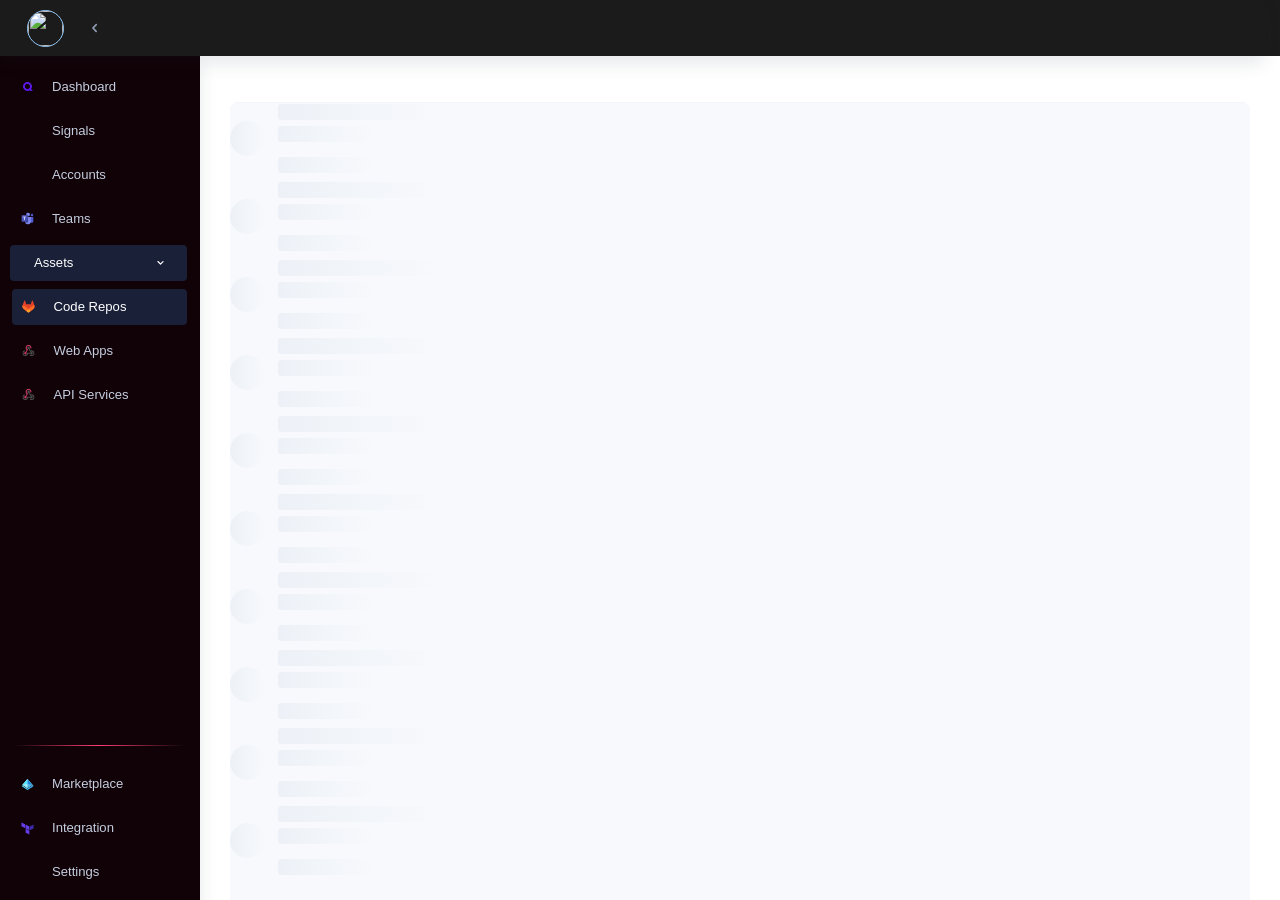
==== commit 290bb9d9: "automated release" ====
--- a/index.html
+++ b/index.html
@@ -1,5 +1,5 @@
 <!doctype html>
-<html lang="en" data-critters-container>
+<html lang="en" data-beasties-container>
 
 <head>
   <meta charset="utf-8">
@@ -54,7 +54,7 @@
   </style>
   <!--  -->
   <!-- <script src="/assets/ace-builds/ace.js"></script> -->
-<style>@import"https://fonts.googleapis.com/css?family=Lato:700";@charset "UTF-8";html{box-sizing:border-box}*,*:before,*:after{box-sizing:inherit}html,body{margin:0;padding:0}html{line-height:1.15;-webkit-text-size-adjust:100%}body{margin:0}body{color:var(--text-basic-color);font-family:var(--text-paragraph-font-family);font-size:var(--text-paragraph-font-size);font-weight:var(--text-paragraph-font-weight);line-height:var(--text-paragraph-line-height)}body{height:100vh}body{background-color:var(--sidebar-accent-background-color)}</style><link rel="stylesheet" href="styles.489f2242374e29fd.css" media="print" onload="this.media='all'"><noscript><link rel="stylesheet" href="styles.489f2242374e29fd.css"></noscript></head>
+<style>@layer properties;@layer theme,base,components,utilities;@layer theme{:root{--font-sans:ui-sans-serif, system-ui, sans-serif, "Apple Color Emoji", "Segoe UI Emoji", "Segoe UI Symbol", "Noto Color Emoji";--font-mono:ui-monospace, SFMono-Regular, Menlo, Monaco, Consolas, "Liberation Mono", "Courier New", monospace;--color-black:#000;--spacing:.25rem;--ease-in:cubic-bezier(.4, 0, 1, 1);--ease-out:cubic-bezier(0, 0, .2, 1);--ease-in-out:cubic-bezier(.4, 0, .2, 1);--default-transition-duration:.15s;--default-transition-timing-function:cubic-bezier(.4, 0, .2, 1);--default-font-family:var(--font-sans);--default-mono-font-family:var(--font-mono)}}@layer base{*,:after,:before{box-sizing:border-box;margin:0;padding:0;border:0 solid}html{line-height:1.5;-webkit-text-size-adjust:100%;tab-size:4;font-family:var(--default-font-family, ui-sans-serif, system-ui, sans-serif, "Apple Color Emoji", "Segoe UI Emoji", "Segoe UI Symbol", "Noto Color Emoji");font-feature-settings:var(--default-font-feature-settings, normal);font-variation-settings:var(--default-font-variation-settings, normal);-webkit-tap-highlight-color:transparent}}@layer utilities{:is(.stack,.stack.stack-bottom)>*{grid-column:3 / 4;grid-row:3 / 6}}html{box-sizing:border-box}*,*:before,*:after{box-sizing:inherit}html,body{margin:0;padding:0}html{line-height:1.15;-webkit-text-size-adjust:100%}body{margin:0}@-webkit-keyframes button-hero-basic-pulse{0%{box-shadow:none;opacity:.3}to{box-shadow:0 0 1rem 0 var(--button-hero-basic-left-background-color);opacity:.8}}@-webkit-keyframes button-hero-primary-pulse{0%{box-shadow:none;opacity:.3}to{box-shadow:0 0 1rem 0 var(--button-hero-primary-left-background-color);opacity:.8}}@-webkit-keyframes button-hero-success-pulse{0%{box-shadow:none;opacity:.3}to{box-shadow:0 0 1rem 0 var(--button-hero-success-left-background-color);opacity:.8}}@-webkit-keyframes button-hero-warning-pulse{0%{box-shadow:none;opacity:.3}to{box-shadow:0 0 1rem 0 var(--button-hero-warning-left-background-color);opacity:.8}}@-webkit-keyframes button-hero-danger-pulse{0%{box-shadow:none;opacity:.3}to{box-shadow:0 0 1rem 0 var(--button-hero-danger-left-background-color);opacity:.8}}@-webkit-keyframes button-hero-info-pulse{0%{box-shadow:none;opacity:.3}to{box-shadow:0 0 1rem 0 var(--button-hero-info-left-background-color);opacity:.8}}@-webkit-keyframes button-hero-control-pulse{0%{box-shadow:none;opacity:.3}to{box-shadow:0 0 1rem 0 var(--button-hero-control-left-background-color);opacity:.8}}body{color:var(--text-basic-color);font-family:var(--text-paragraph-font-family);font-size:var(--text-paragraph-font-size);font-weight:var(--text-paragraph-font-weight);line-height:var(--text-paragraph-line-height)}body{height:100vh}body{background-color:var(--sidebar-accent-background-color)}@layer base{}@layer base{@media (prefers-color-scheme: dark){:root{color-scheme:dark;--color-base-100:oklch(25.33% .016 252.42);--color-base-200:oklch(23.26% .014 253.1);--color-base-300:oklch(21.15% .012 254.09);--color-base-content:oklch(97.807% .029 256.847);--color-primary:oklch(58% .233 277.117);--color-primary-content:oklch(96% .018 272.314);--color-secondary:oklch(65% .241 354.308);--color-secondary-content:oklch(94% .028 342.258);--color-accent:oklch(77% .152 181.912);--color-accent-content:oklch(38% .063 188.416);--color-neutral:oklch(14% .005 285.823);--color-neutral-content:oklch(92% .004 286.32);--color-info:oklch(74% .16 232.661);--color-info-content:oklch(29% .066 243.157);--color-success:oklch(76% .177 163.223);--color-success-content:oklch(37% .077 168.94);--color-warning:oklch(82% .189 84.429);--color-warning-content:oklch(41% .112 45.904);--color-error:oklch(71% .194 13.428);--color-error-content:oklch(27% .105 12.094);--radius-selector:.5rem;--radius-field:.25rem;--radius-box:.5rem;--size-selector:.25rem;--size-field:.25rem;--border:1px;--depth:1;--noise:0}}}@layer base{}@layer base{}@layer base{@property --radialprogress{syntax:"<percentage>";inherits:true;initial-value:0%;}}@layer base{:root{scrollbar-color:currentColor #0000}@supports (color: color-mix(in lab,red,red)){:root{scrollbar-color:color-mix(in oklch,currentColor 35%,#0000) #0000}}}@layer base{:root{--fx-noise:url("data:image/svg+xml,%3Csvg xmlns='http://www.w3.org/2000/svg'%3E%3Cfilter id='a'%3E%3CfeTurbulence type='fractalNoise' baseFrequency='1.34' numOctaves='4' stitchTiles='stitch'%3E%3C/feTurbulence%3E%3C/filter%3E%3Crect width='100%25' height='100%25' filter='url(%23a)' opacity='0.2'%3E%3C/rect%3E%3C/svg%3E")}}@layer base{}@layer base{}@layer base{:root{background-color:var(--root-bg, var(--color-base-100));color:var(--color-base-content)}}@property --tw-rotate-x{syntax:"*";inherits:false;}@property --tw-rotate-y{syntax:"*";inherits:false;}@property --tw-rotate-z{syntax:"*";inherits:false;}@property --tw-skew-x{syntax:"*";inherits:false;}@property --tw-skew-y{syntax:"*";inherits:false;}@property --tw-border-style{syntax:"*";inherits:false;initial-value:solid;}@property --tw-shadow{syntax:"*";inherits:false;initial-value:0 0 #0000;}@property --tw-shadow-color{syntax:"*";inherits:false;}@property --tw-shadow-alpha{syntax:"<percentage>";inherits:false;initial-value:100%;}@property --tw-inset-shadow{syntax:"*";inherits:false;initial-value:0 0 #0000;}@property --tw-inset-shadow-color{syntax:"*";inherits:false;}@property --tw-inset-shadow-alpha{syntax:"<percentage>";inherits:false;initial-value:100%;}@property --tw-ring-color{syntax:"*";inherits:false;}@property --tw-ring-shadow{syntax:"*";inherits:false;initial-value:0 0 #0000;}@property --tw-inset-ring-color{syntax:"*";inherits:false;}@property --tw-inset-ring-shadow{syntax:"*";inherits:false;initial-value:0 0 #0000;}@property --tw-ring-inset{syntax:"*";inherits:false;}@property --tw-ring-offset-width{syntax:"<length>";inherits:false;initial-value:0px;}@property --tw-ring-offset-color{syntax:"*";inherits:false;initial-value:#fff;}@property --tw-ring-offset-shadow{syntax:"*";inherits:false;initial-value:0 0 #0000;}@property --tw-outline-style{syntax:"*";inherits:false;initial-value:solid;}@property --tw-blur{syntax:"*";inherits:false;}@property --tw-brightness{syntax:"*";inherits:false;}@property --tw-contrast{syntax:"*";inherits:false;}@property --tw-grayscale{syntax:"*";inherits:false;}@property --tw-hue-rotate{syntax:"*";inherits:false;}@property --tw-invert{syntax:"*";inherits:false;}@property --tw-opacity{syntax:"*";inherits:false;}@property --tw-saturate{syntax:"*";inherits:false;}@property --tw-sepia{syntax:"*";inherits:false;}@property --tw-drop-shadow{syntax:"*";inherits:false;}@property --tw-drop-shadow-color{syntax:"*";inherits:false;}@property --tw-drop-shadow-alpha{syntax:"<percentage>";inherits:false;initial-value:100%;}@property --tw-drop-shadow-size{syntax:"*";inherits:false;}@property --tw-ease{syntax:"*";inherits:false;}@layer properties{@supports ((-webkit-hyphens: none) and (not (margin-trim: inline))) or ((-moz-orient: inline) and (not (color:rgb(from red r g b)))){*,:before,:after{--tw-rotate-x:initial;--tw-rotate-y:initial;--tw-rotate-z:initial;--tw-skew-x:initial;--tw-skew-y:initial;--tw-border-style:solid;--tw-shadow:0 0 #0000;--tw-shadow-color:initial;--tw-shadow-alpha:100%;--tw-inset-shadow:0 0 #0000;--tw-inset-shadow-color:initial;--tw-inset-shadow-alpha:100%;--tw-ring-color:initial;--tw-ring-shadow:0 0 #0000;--tw-inset-ring-color:initial;--tw-inset-ring-shadow:0 0 #0000;--tw-ring-inset:initial;--tw-ring-offset-width:0px;--tw-ring-offset-color:#fff;--tw-ring-offset-shadow:0 0 #0000;--tw-outline-style:solid;--tw-blur:initial;--tw-brightness:initial;--tw-contrast:initial;--tw-grayscale:initial;--tw-hue-rotate:initial;--tw-invert:initial;--tw-opacity:initial;--tw-saturate:initial;--tw-sepia:initial;--tw-drop-shadow:initial;--tw-drop-shadow-color:initial;--tw-drop-shadow-alpha:100%;--tw-drop-shadow-size:initial;--tw-ease:initial}}}</style><link rel="stylesheet" href="styles-6GEQSZRK.css" media="print" onload="this.media='all'"><noscript><link rel="stylesheet" href="styles-6GEQSZRK.css"></noscript></head>
 
 <body>
 
@@ -64,7 +64,7 @@
   <!-- <div id="loading-spinner">
     <div class="spinner"></div>
   </div> -->
-<script src="runtime.41ba19fb7d568914.js" type="module"></script><script src="polyfills.d6fd1fd4837032f9.js" type="module"></script><script src="main.bbf741c7523a3cec.js" type="module"></script></body>
+<link rel="modulepreload" href="chunk-2XOL3IWT.js"><link rel="modulepreload" href="chunk-EF4IKZNS.js"><link rel="modulepreload" href="chunk-YMGBEURY.js"><link rel="modulepreload" href="chunk-WNWIVRYJ.js"><link rel="modulepreload" href="chunk-2KSJLM2S.js"><link rel="modulepreload" href="chunk-ZEMIA6FW.js"><script src="polyfills-FFHMD2TL.js" type="module"></script><script src="main-UQ2HEH3T.js" type="module"></script></body>
 
 
 </html>
--- a/styles-6GEQSZRK.css
+++ b/styles-6GEQSZRK.css
@@ -0,0 +1 @@
+@charset "UTF-8";@font-face{font-family:Lato;font-style:normal;font-weight:700;src:url(https://fonts.gstatic.com/s/lato/v24/S6u9w4BMUTPHh6UVSwaPGR_p.woff2) format("woff2");unicode-range:U+0100-02BA,U+02BD-02C5,U+02C7-02CC,U+02CE-02D7,U+02DD-02FF,U+0304,U+0308,U+0329,U+1D00-1DBF,U+1E00-1E9F,U+1EF2-1EFF,U+2020,U+20A0-20AB,U+20AD-20C0,U+2113,U+2C60-2C7F,U+A720-A7FF}@font-face{font-family:Lato;font-style:normal;font-weight:700;src:url(https://fonts.gstatic.com/s/lato/v24/S6u9w4BMUTPHh6UVSwiPGQ.woff2) format("woff2");unicode-range:U+0000-00FF,U+0131,U+0152-0153,U+02BB-02BC,U+02C6,U+02DA,U+02DC,U+0304,U+0308,U+0329,U+2000-206F,U+20AC,U+2122,U+2191,U+2193,U+2212,U+2215,U+FEFF,U+FFFD}@layer properties;@layer theme,base,components,utilities;@layer theme{:root,:host{--font-sans: ui-sans-serif, system-ui, sans-serif, "Apple Color Emoji", "Segoe UI Emoji", "Segoe UI Symbol", "Noto Color Emoji";--font-mono: ui-monospace, SFMono-Regular, Menlo, Monaco, Consolas, "Liberation Mono", "Courier New", monospace;--color-black: #000;--spacing: .25rem;--ease-in: cubic-bezier(.4, 0, 1, 1);--ease-out: cubic-bezier(0, 0, .2, 1);--ease-in-out: cubic-bezier(.4, 0, .2, 1);--default-transition-duration: .15s;--default-transition-timing-function: cubic-bezier(.4, 0, .2, 1);--default-font-family: var(--font-sans);--default-mono-font-family: var(--font-mono)}}@layer base{*,:after,:before,::backdrop,::file-selector-button{box-sizing:border-box;margin:0;padding:0;border:0 solid}html,:host{line-height:1.5;-webkit-text-size-adjust:100%;tab-size:4;font-family:var(--default-font-family, ui-sans-serif, system-ui, sans-serif, "Apple Color Emoji", "Segoe UI Emoji", "Segoe UI Symbol", "Noto Color Emoji");font-feature-settings:var(--default-font-feature-settings, normal);font-variation-settings:var(--default-font-variation-settings, normal);-webkit-tap-highlight-color:transparent}hr{height:0;color:inherit;border-top-width:1px}abbr:where([title]){-webkit-text-decoration:underline dotted;text-decoration:underline dotted}h1,h2,h3,h4,h5,h6{font-size:inherit;font-weight:inherit}a{color:inherit;-webkit-text-decoration:inherit;text-decoration:inherit}b,strong{font-weight:bolder}code,kbd,samp,pre{font-family:var(--default-mono-font-family, ui-monospace, SFMono-Regular, Menlo, Monaco, Consolas, "Liberation Mono", "Courier New", monospace);font-feature-settings:var(--default-mono-font-feature-settings, normal);font-variation-settings:var(--default-mono-font-variation-settings, normal);font-size:1em}small{font-size:80%}sub,sup{font-size:75%;line-height:0;position:relative;vertical-align:baseline}sub{bottom:-.25em}sup{top:-.5em}table{text-indent:0;border-color:inherit;border-collapse:collapse}:-moz-focusring{outline:auto}progress{vertical-align:baseline}summary{display:list-item}ol,ul,menu{list-style:none}img,svg,video,canvas,audio,iframe,embed,object{display:block;vertical-align:middle}img,video{max-width:100%;height:auto}button,input,select,optgroup,textarea,::file-selector-button{font:inherit;font-feature-settings:inherit;font-variation-settings:inherit;letter-spacing:inherit;color:inherit;border-radius:0;background-color:transparent;opacity:1}:where(select:is([multiple],[size])) optgroup{font-weight:bolder}:where(select:is([multiple],[size])) optgroup option{padding-inline-start:20px}::file-selector-button{margin-inline-end:4px}::placeholder{opacity:1}@supports (not (-webkit-appearance: -apple-pay-button)) or (contain-intrinsic-size: 1px){::placeholder{color:currentcolor}@supports (color: color-mix(in lab,red,red)){{color:color-mix(in oklab,currentcolor 50%,transparent)}}}textarea{resize:vertical}::-webkit-search-decoration{-webkit-appearance:none}::-webkit-date-and-time-value{min-height:1lh;text-align:inherit}::-webkit-datetime-edit{display:inline-flex}::-webkit-datetime-edit-fields-wrapper{padding:0}::-webkit-datetime-edit,::-webkit-datetime-edit-year-field,::-webkit-datetime-edit-month-field,::-webkit-datetime-edit-day-field,::-webkit-datetime-edit-hour-field,::-webkit-datetime-edit-minute-field,::-webkit-datetime-edit-second-field,::-webkit-datetime-edit-millisecond-field,::-webkit-datetime-edit-meridiem-field{padding-block:0}:-moz-ui-invalid{box-shadow:none}button,input:where([type=button],[type=reset],[type=submit]),::file-selector-button{appearance:button}::-webkit-inner-spin-button,::-webkit-outer-spin-button{height:auto}[hidden]:where(:not([hidden=until-found])){display:none!important}}@layer utilities{.diff{position:relative;display:grid;width:100%;overflow:hidden;webkit-user-select:none;-webkit-user-select:none;user-select:none;direction:ltr;container-type:inline-size;grid-template-columns:auto 1fr}.diff:focus-visible,.diff:has(.diff-item-1:focus-visible){outline-style:var(--tw-outline-style);outline-width:2px;outline-offset:1px;outline-color:var(--color-base-content)}.diff:focus-visible{outline-style:var(--tw-outline-style);outline-width:2px;outline-offset:1px;outline-color:var(--color-base-content)}.diff:focus-visible .diff-resizer{min-width:90cqi;max-width:90cqi}.diff:has(.diff-item-2:focus-visible){outline-style:var(--tw-outline-style);outline-width:2px;outline-offset:1px}.diff:has(.diff-item-2:focus-visible) .diff-resizer{min-width:10cqi;max-width:10cqi}@supports (-webkit-overflow-scrolling: touch) and (overflow: -webkit-paged-x){.diff:focus .diff-resizer{min-width:10cqi;max-width:10cqi}.diff:has(.diff-item-1:focus) .diff-resizer{min-width:90cqi;max-width:90cqi}}.tooltip{position:relative;display:inline-block;--tt-bg: var(--color-neutral);--tt-off: calc(100% + .5rem) ;--tt-tail: calc(100% + 1px + .25rem) }.tooltip>:where(.tooltip-content),.tooltip:where([data-tip]):before{position:absolute;max-width:20rem;border-radius:var(--radius-field);padding-inline:.5rem;padding-block:.25rem;text-align:center;white-space:normal;color:var(--color-neutral-content);opacity:0%;font-size:.875rem;line-height:1.25;transition:opacity .2s cubic-bezier(.4,0,.2,1) 75ms,transform .2s cubic-bezier(.4,0,.2,1) 75ms;background-color:var(--tt-bg);width:max-content;pointer-events:none;z-index:1;--tw-content: attr(data-tip);content:var(--tw-content)}.tooltip:after{position:absolute;opacity:0%;background-color:var(--tt-bg);transition:opacity .2s cubic-bezier(.4,0,.2,1) 75ms,transform .2s cubic-bezier(.4,0,.2,1) 75ms;content:"";pointer-events:none;width:.625rem;height:.25rem;display:block;mask-repeat:no-repeat;mask-position:-1px 0;--mask-tooltip: url("data:image/svg+xml,%3Csvg width='10' height='4' viewBox='0 0 8 4' fill='none' xmlns='http://www.w3.org/2000/svg'%3E%3Cpath d='M0.500009 1C3.5 1 3.00001 4 5.00001 4C7 4 6.5 1 9.5 1C10 1 10 0.499897 10 0H0C-1.99338e-08 0.5 0 1 0.500009 1Z' fill='black'/%3E%3C/svg%3E%0A");mask-image:var(--mask-tooltip)}:is(.tooltip.tooltip-open,.tooltip[data-tip]:not([data-tip=""]):hover,.tooltip:not(:has(.tooltip-content:empty)):has(.tooltip-content):hover,.tooltip:has(:focus-visible))>.tooltip-content,:is(.tooltip.tooltip-open,.tooltip[data-tip]:not([data-tip=""]):hover,.tooltip:not(:has(.tooltip-content:empty)):has(.tooltip-content):hover,.tooltip:has(:focus-visible))[data-tip]:before,:is(.tooltip.tooltip-open,.tooltip[data-tip]:not([data-tip=""]):hover,.tooltip:not(:has(.tooltip-content:empty)):has(.tooltip-content):hover,.tooltip:has(:focus-visible)):after{opacity:100%;--tt-pos: 0rem;transition:opacity .2s cubic-bezier(.4,0,.2,1) 0s,transform .2s cubic-bezier(.4,0,.2,1) 0ms}.tooltip>.tooltip-content,.tooltip[data-tip]:before{transform:translate(-50%) translateY(var(--tt-pos, .25rem));inset:auto auto var(--tt-off) 50%}.tooltip:after{transform:translate(-50%) translateY(var(--tt-pos, .25rem));inset:auto auto var(--tt-tail) 50%}.tab{position:relative;display:inline-flex;cursor:pointer;appearance:none;flex-wrap:wrap;align-items:center;justify-content:center;text-align:center;webkit-user-select:none;-webkit-user-select:none;user-select:none;--tab-p: 1rem;--tab-bg: var(--color-base-100);--tab-border-color: var(--color-base-300);--tab-radius-ss: 0;--tab-radius-se: 0;--tab-radius-es: 0;--tab-radius-ee: 0;--tab-order: 0;--tab-radius-min: calc(.75rem - var(--border));border-color:#0000;order:var(--tab-order);height:var(--tab-height);font-size:.875rem;padding-inline-start:var(--tab-p);padding-inline-end:var(--tab-p)}@media (hover: hover){.tab:hover{color:var(--color-base-content)}}.tab:is(input[type=radio]){min-width:fit-content}.tab:is(input[type=radio]):after{content:attr(aria-label)}.tab:is(label){position:relative}.tab:is(label) input{position:absolute;inset:0rem;cursor:pointer;appearance:none;opacity:0%}:is(.tab:checked,.tab:is(label:has(:checked)),.tab:is(.tab-active,[aria-selected=true]))+.tab-content{display:block;height:calc(100% - var(--tab-height) + var(--border))}.tab:not(:checked,label:has(:checked),:hover,.tab-active,[aria-selected=true]){color:var(--color-base-content)}@supports (color: color-mix(in lab,red,red)){.tab:not(:checked,label:has(:checked),:hover,.tab-active,[aria-selected=true]){color:color-mix(in oklab,var(--color-base-content) 50%,transparent)}}.tab:not(input):empty{flex-grow:1;cursor:default}.tab:focus{--tw-outline-style: none;outline-style:none}@media (forced-colors: active){.tab:focus{outline:2px solid transparent;outline-offset:2px}}.tab:focus-visible,.tab:is(label:has(:checked:focus-visible)){outline:2px solid currentColor;outline-offset:-5px}.tab[disabled]{pointer-events:none;opacity:40%}.menu{display:flex;width:fit-content;flex-direction:column;flex-wrap:wrap;padding:.5rem;--menu-active-fg: var(--color-neutral-content);--menu-active-bg: var(--color-neutral);font-size:.875rem}.menu :where(li ul){position:relative;margin-inline-start:1rem;padding-inline-start:.5rem;white-space:nowrap}.menu :where(li ul):before{position:absolute;inset-inline-start:0rem;top:.75rem;bottom:.75rem;background-color:var(--color-base-content);opacity:10%;width:var(--border);content:""}.menu :where(li>.menu-dropdown:not(.menu-dropdown-show)){display:none}.menu :where(li:not(.menu-title)>*:not(ul,details,.menu-title,.btn)),.menu :where(li:not(.menu-title)>details>summary:not(.menu-title)){display:grid;grid-auto-flow:column;align-content:flex-start;align-items:center;gap:.5rem;border-radius:var(--radius-field);padding-inline:.75rem;padding-block:.375rem;text-align:start;transition-property:color,background-color,box-shadow;transition-duration:.2s;transition-timing-function:cubic-bezier(0,0,.2,1);grid-auto-columns:minmax(auto,max-content) auto max-content;text-wrap:balance;-webkit-user-select:none;user-select:none}.menu :where(li>details>summary){--tw-outline-style: none;outline-style:none}@media (forced-colors: active){.menu :where(li>details>summary){outline:2px solid transparent;outline-offset:2px}}.menu :where(li>details>summary)::-webkit-details-marker{display:none}:is(.menu :where(li>details>summary),.menu :where(li>.menu-dropdown-toggle)):after{justify-self:flex-end;display:block;height:.375rem;width:.375rem;rotate:-135deg;translate:0 -1px;transition-property:rotate,translate;transition-duration:.2s;content:"";transform-origin:50% 50%;box-shadow:2px 2px inset;pointer-events:none}.menu :where(li>details[open]>summary):after,.menu :where(li>.menu-dropdown-toggle.menu-dropdown-show):after{rotate:45deg;translate:0 1px}.menu :where(li:not(.menu-title,.disabled)>*:not(ul,details,.menu-title),li:not(.menu-title,.disabled)>details>summary:not(.menu-title)):not(.menu-active,:active,.btn).menu-focus,.menu :where(li:not(.menu-title,.disabled)>*:not(ul,details,.menu-title),li:not(.menu-title,.disabled)>details>summary:not(.menu-title)):not(.menu-active,:active,.btn):focus-visible{cursor:pointer;background-color:var(--color-base-content);color:var(--color-base-content);--tw-outline-style: none;outline-style:none}@supports (color: color-mix(in lab,red,red)){.menu :where(li:not(.menu-title,.disabled)>*:not(ul,details,.menu-title),li:not(.menu-title,.disabled)>details>summary:not(.menu-title)):not(.menu-active,:active,.btn).menu-focus,.menu :where(li:not(.menu-title,.disabled)>*:not(ul,details,.menu-title),li:not(.menu-title,.disabled)>details>summary:not(.menu-title)):not(.menu-active,:active,.btn):focus-visible{background-color:color-mix(in oklab,var(--color-base-content) 10%,transparent)}}@media (forced-colors: active){.menu :where(li:not(.menu-title,.disabled)>*:not(ul,details,.menu-title),li:not(.menu-title,.disabled)>details>summary:not(.menu-title)):not(.menu-active,:active,.btn).menu-focus,.menu :where(li:not(.menu-title,.disabled)>*:not(ul,details,.menu-title),li:not(.menu-title,.disabled)>details>summary:not(.menu-title)):not(.menu-active,:active,.btn):focus-visible{outline:2px solid transparent;outline-offset:2px}}.menu :where(li:not(.menu-title,.disabled)>*:not(ul,details,.menu-title):not(.menu-active,:active,.btn):hover,li:not(.menu-title,.disabled)>details>summary:not(.menu-title):not(.menu-active,:active,.btn):hover){cursor:pointer;background-color:var(--color-base-content);--tw-outline-style: none;outline-style:none;box-shadow:0 1px #00000003 inset,0 -1px #ffffff03 inset}@supports (color: color-mix(in lab,red,red)){.menu :where(li:not(.menu-title,.disabled)>*:not(ul,details,.menu-title):not(.menu-active,:active,.btn):hover,li:not(.menu-title,.disabled)>details>summary:not(.menu-title):not(.menu-active,:active,.btn):hover){background-color:color-mix(in oklab,var(--color-base-content) 10%,transparent)}}@media (forced-colors: active){.menu :where(li:not(.menu-title,.disabled)>*:not(ul,details,.menu-title):not(.menu-active,:active,.btn):hover,li:not(.menu-title,.disabled)>details>summary:not(.menu-title):not(.menu-active,:active,.btn):hover){outline:2px solid transparent;outline-offset:2px}}.menu :where(li:empty){background-color:var(--color-base-content);opacity:10%;margin:.5rem 1rem;height:1px}.menu :where(li){position:relative;display:flex;flex-shrink:0;flex-direction:column;flex-wrap:wrap;align-items:stretch}.menu :where(li) .badge{justify-self:flex-end}.menu :where(li)>*:not(ul,.menu-title,details,.btn):active,.menu :where(li)>*:not(ul,.menu-title,details,.btn).menu-active,.menu :where(li)>details>summary:active{--tw-outline-style: none;outline-style:none;color:var(--menu-active-fg);background-color:var(--menu-active-bg);background-size:auto,calc(var(--noise) * 100%);background-image:none,var(--fx-noise)}@media (forced-colors: active){.menu :where(li)>*:not(ul,.menu-title,details,.btn):active,.menu :where(li)>*:not(ul,.menu-title,details,.btn).menu-active,.menu :where(li)>details>summary:active{outline:2px solid transparent;outline-offset:2px}}:is(.menu :where(li)>*:not(ul,.menu-title,details,.btn):active,.menu :where(li)>*:not(ul,.menu-title,details,.btn).menu-active,.menu :where(li)>details>summary:active):not(:is(.menu :where(li)>*:not(ul,.menu-title,details,.btn):active,.menu :where(li)>*:not(ul,.menu-title,details,.btn).menu-active,.menu :where(li)>details>summary:active):active){box-shadow:0 2px calc(var(--depth) * 3px) -2px var(--menu-active-bg)}.menu :where(li).menu-disabled{pointer-events:none;color:var(--color-base-content)}@supports (color: color-mix(in lab,red,red)){.menu :where(li).menu-disabled{color:color-mix(in oklab,var(--color-base-content) 20%,transparent)}}.menu .dropdown:focus-within .menu-dropdown-toggle:after{rotate:45deg;translate:0 1px}.menu .dropdown-content{margin-top:.5rem;padding:.5rem}.menu .dropdown-content:before{display:none}.btn{display:inline-flex;flex-shrink:0;cursor:pointer;flex-wrap:nowrap;align-items:center;justify-content:center;gap:.375rem;text-align:center;vertical-align:middle;outline-offset:2px;webkit-user-select:none;-webkit-user-select:none;user-select:none;padding-inline:var(--btn-p);color:var(--btn-fg);--tw-prose-links: var(--btn-fg);height:var(--size);font-size:var(--fontsize, .875rem);font-weight:600;outline-color:var(--btn-color, var(--color-base-content));transition-property:color,background-color,border-color,box-shadow;transition-timing-function:cubic-bezier(0,0,.2,1);transition-duration:.2s;border-start-start-radius:var(--join-ss, var(--radius-field));border-start-end-radius:var(--join-se, var(--radius-field));border-end-start-radius:var(--join-es, var(--radius-field));border-end-end-radius:var(--join-ee, var(--radius-field));background-color:var(--btn-bg);background-size:auto,calc(var(--noise) * 100%);background-image:none,var(--btn-noise);border-width:var(--border);border-style:solid;border-color:var(--btn-border);text-shadow:0 .5px oklch(100% 0 0 / calc(var(--depth) * .15));touch-action:manipulation;box-shadow:0 .5px 0 .5px oklch(100% 0 0 / calc(var(--depth) * 6%)) inset,var(--btn-shadow);--size: calc(var(--size-field, .25rem) * 10);--btn-bg: var(--btn-color, var(--color-base-200));--btn-fg: var(--color-base-content);--btn-p: 1rem;--btn-border: var(--btn-bg);--btn-shadow: 0 3px 2px -2px var(--btn-bg), 0 4px 3px -2px var(--btn-bg);--btn-noise: var(--fx-noise)}:where(.btn){width:unset}@supports (color: color-mix(in lab,red,red)){.btn{--btn-border: color-mix(in oklab, var(--btn-bg), #000 calc(var(--depth) * 5%))}}@supports (color: color-mix(in lab,red,red)){.btn{--btn-shadow: 0 3px 2px -2px color-mix(in oklab, var(--btn-bg) calc(var(--depth) * 30%), #0000), 0 4px 3px -2px color-mix(in oklab, var(--btn-bg) calc(var(--depth) * 30%), #0000)}}.prose .btn{text-decoration-line:none}@media (hover: hover){.btn:hover{--btn-bg: var(--btn-color, var(--color-base-200))}@supports (color: color-mix(in lab,red,red)){.btn:hover{--btn-bg: color-mix(in oklab, var(--btn-color, var(--color-base-200)), #000 7%)}}}.btn:focus-visible{outline-width:2px;outline-style:solid;isolation:isolate}.btn:active:not(.btn-active){translate:0 .5px;--btn-bg: var(--btn-color, var(--color-base-200));--btn-border: var(--btn-color, var(--color-base-200));--btn-shadow: 0 0 0 0 oklch(0% 0 0/0), 0 0 0 0 oklch(0% 0 0/0)}@supports (color: color-mix(in lab,red,red)){.btn:active:not(.btn-active){--btn-bg: color-mix(in oklab, var(--btn-color, var(--color-base-200)), #000 5%)}}@supports (color: color-mix(in lab,red,red)){.btn:active:not(.btn-active){--btn-border: color-mix(in oklab, var(--btn-color, var(--color-base-200)), #000 7%)}}.btn:is(:disabled,[disabled],.btn-disabled){pointer-events:none;--btn-border: #0000;--btn-noise: none;--btn-fg: var(--color-base-content)}.btn:is(:disabled,[disabled],.btn-disabled):not(.btn-link,.btn-ghost){background-color:var(--color-base-content);box-shadow:none}@supports (color: color-mix(in lab,red,red)){.btn:is(:disabled,[disabled],.btn-disabled):not(.btn-link,.btn-ghost){background-color:color-mix(in oklab,var(--color-base-content) 10%,transparent)}}@supports (color: color-mix(in lab,red,red)){.btn:is(:disabled,[disabled],.btn-disabled){--btn-fg: color-mix(in oklch, var(--color-base-content) 20%, #0000)}}@media (hover: hover){.btn:is(:disabled,[disabled],.btn-disabled):hover{pointer-events:none;background-color:var(--color-neutral);--btn-border: #0000;--btn-fg: var(--color-base-content)}@supports (color: color-mix(in lab,red,red)){.btn:is(:disabled,[disabled],.btn-disabled):hover{background-color:color-mix(in oklab,var(--color-neutral) 20%,transparent)}}@supports (color: color-mix(in lab,red,red)){.btn:is(:disabled,[disabled],.btn-disabled):hover{--btn-fg: color-mix(in oklch, var(--color-base-content) 20%, #0000)}}}.btn:is(input[type=checkbox],input[type=radio]){appearance:none}.btn:is(input[type=checkbox],input[type=radio]):after{content:attr(aria-label)}.btn:where(input:checked:not(.filter .btn)){--btn-color: var(--color-primary);--btn-fg: var(--color-primary-content);isolation:isolate}.loading{pointer-events:none;display:inline-block;aspect-ratio:1 / 1;background-color:currentColor;vertical-align:middle;width:calc(var(--size-selector, .25rem) * 6);mask-size:100%;mask-repeat:no-repeat;mask-position:center;mask-image:url("data:image/svg+xml,%3Csvg width='24' height='24' stroke='black' viewBox='0 0 24 24' xmlns='http://www.w3.org/2000/svg'%3E%3Cg transform-origin='center'%3E%3Ccircle cx='12' cy='12' r='9.5' fill='none' stroke-width='3' stroke-linecap='round'%3E%3CanimateTransform attributeName='transform' type='rotate' from='0 12 12' to='360 12 12' dur='2s' repeatCount='indefinite'/%3E%3Canimate attributeName='stroke-dasharray' values='0,150;42,150;42,150' keyTimes='0;0.475;1' dur='1.5s' repeatCount='indefinite'/%3E%3Canimate attributeName='stroke-dashoffset' values='0;-16;-59' keyTimes='0;0.475;1' dur='1.5s' repeatCount='indefinite'/%3E%3C/circle%3E%3C/g%3E%3C/svg%3E")}.collapse{position:relative;display:grid;overflow:hidden;border-radius:var(--radius-box, 1rem);width:100%;grid-template-rows:max-content 0fr;transition:grid-template-rows .2s;isolation:isolate}.collapse:not(td,tr,colgroup){visibility:visible}.collapse>input:is([type=checkbox],[type=radio]){grid-column-start:1;grid-row-start:1;appearance:none;opacity:0;z-index:1;width:100%;padding:1rem;padding-inline-end:3rem;min-height:1lh;transition:background-color .2s ease-out}.collapse:is([open],:focus:not(.collapse-close)),.collapse:not(.collapse-close):has(>input:is([type=checkbox],[type=radio]):checked){grid-template-rows:max-content 1fr}.collapse:is([open],:focus:not(.collapse-close))>.collapse-content,.collapse:not(.collapse-close)>:where(input:is([type=checkbox],[type=radio]):checked~.collapse-content){visibility:visible;min-height:fit-content}.collapse:focus-visible,.collapse:has(>input:is([type=checkbox],[type=radio]):focus-visible){outline-color:var(--color-base-content);outline-style:solid;outline-width:2px;outline-offset:2px}.collapse:not(.collapse-close)>input[type=checkbox],.collapse:not(.collapse-close)>input[type=radio]:not(:checked),.collapse:not(.collapse-close)>.collapse-title{cursor:pointer}.collapse:focus:not(.collapse-close,.collapse[open])>.collapse-title{cursor:unset}.collapse:is([open],:focus:not(.collapse-close))>:where(.collapse-content),.collapse:not(.collapse-close)>:where(input:is([type=checkbox],[type=radio]):checked~.collapse-content){padding-bottom:1rem;transition:padding .2s ease-out,background-color .2s ease-out}.collapse:is([open]).collapse-arrow>.collapse-title:after{transform:translateY(-50%) rotate(225deg)}.collapse.collapse-open.collapse-arrow>.collapse-title:after{transform:translateY(-50%) rotate(225deg)}.collapse.collapse-open.collapse-plus>.collapse-title:after{content:"\2212"}.collapse.collapse-arrow:focus:not(.collapse-close)>.collapse-title:after{transform:translateY(-50%) rotate(225deg)}.collapse.collapse-arrow:not(.collapse-close)>input:is([type=checkbox],[type=radio]):checked~.collapse-title:after{transform:translateY(-50%) rotate(225deg)}.collapse[open].collapse-plus>.collapse-title:after{content:"\2212"}.collapse.collapse-plus:focus:not(.collapse-close)>.collapse-title:after{content:"\2212"}.collapse.collapse-plus:not(.collapse-close)>input:is([type=checkbox],[type=radio]):checked~.collapse-title:after{content:"\2212"}.collapse:is(details){width:100%}.collapse:is(details) summary{position:relative;display:block}.collapse:is(details) summary::-webkit-details-marker{display:none}.collapse:is(details) summary{outline:none}:is(.validator:user-valid,.validator:has(:user-valid)),:is(.validator:user-valid,.validator:has(:user-valid)):focus,:is(.validator:user-valid,.validator:has(:user-valid)):checked,:is(.validator:user-valid,.validator:has(:user-valid))[aria-checked=true],:is(.validator:user-valid,.validator:has(:user-valid)):focus-within{--input-color: var(--color-success)}:is(.validator:user-invalid,.validator:has(:user-invalid),.validator[aria-invalid]:not([aria-invalid=false])),:is(.validator:user-invalid,.validator:has(:user-invalid),.validator[aria-invalid]:not([aria-invalid=false])):focus,:is(.validator:user-invalid,.validator:has(:user-invalid),.validator[aria-invalid]:not([aria-invalid=false])):checked,:is(.validator:user-invalid,.validator:has(:user-invalid),.validator[aria-invalid]:not([aria-invalid=false]))[aria-checked=true],:is(.validator:user-invalid,.validator:has(:user-invalid),.validator[aria-invalid]:not([aria-invalid=false])):focus-within{--input-color: var(--color-error)}:is(.validator:user-invalid,.validator:has(:user-invalid),.validator[aria-invalid]:not([aria-invalid=false]))~.validator-hint{visibility:visible;display:block;color:var(--color-error)}.collapse{visibility:collapse}.invisible{visibility:hidden}.visible{visibility:visible}.list{display:flex;flex-direction:column;font-size:.875rem}.list :where(.list-row){--list-grid-cols: minmax(0, auto) 1fr;position:relative;display:grid;grid-auto-flow:column;gap:1rem;border-radius:var(--radius-box);padding:1rem;word-break:break-word;grid-template-columns:var(--list-grid-cols)}.list :where(.list-row):has(.list-col-grow:nth-child(1)){--list-grid-cols: 1fr}.list :where(.list-row):has(.list-col-grow:nth-child(2)){--list-grid-cols: minmax(0, auto) 1fr}.list :where(.list-row):has(.list-col-grow:nth-child(3)){--list-grid-cols: minmax(0, auto) minmax(0, auto) 1fr}.list :where(.list-row):has(.list-col-grow:nth-child(4)){--list-grid-cols: minmax(0, auto) minmax(0, auto) minmax(0, auto) 1fr}.list :where(.list-row):has(.list-col-grow:nth-child(5)){--list-grid-cols: minmax(0, auto) minmax(0, auto) minmax(0, auto) minmax(0, auto) 1fr}.list :where(.list-row):has(.list-col-grow:nth-child(6)){--list-grid-cols: minmax(0, auto) minmax(0, auto) minmax(0, auto) minmax(0, auto) minmax(0, auto) 1fr}.list :where(.list-row) :not(.list-col-wrap){grid-row-start:1}:is(.list>:not(:last-child).list-row,.list>:not(:last-child) .list-row):after{content:"";border-bottom:var(--border) solid;inset-inline:var(--radius-box);position:absolute;bottom:0rem;border-color:var(--color-base-content)}@supports (color: color-mix(in lab,red,red)){{border-color:color-mix(in oklab,var(--color-base-content) 5%,transparent)}}.toast{position:fixed;inset-inline-start:auto;inset-inline-end:1rem;top:auto;bottom:1rem;display:flex;flex-direction:column;gap:.5rem;background-color:transparent;translate:var(--toast-x, 0) var(--toast-y, 0);width:max-content;max-width:calc(100vw - 2rem)}.toast>*{animation:toast .25s ease-out}.toast:where(.toast-start){inset-inline-start:1rem;inset-inline-end:auto;--toast-x: 0}.toast:where(.toast-center){inset-inline-start:50%;inset-inline-end:50%;--toast-x: -50%}.toast:where(.toast-end){inset-inline-start:auto;inset-inline-end:1rem;--toast-x: 0}.toast:where(.toast-bottom){top:auto;bottom:1rem;--toast-y: 0}.toast:where(.toast-middle){top:50%;bottom:auto;--toast-y: -50%}.toast:where(.toast-top){top:1rem;bottom:auto;--toast-y: 0}.toggle{border:var(--border) solid currentColor;color:var(--input-color);position:relative;display:inline-grid;flex-shrink:0;cursor:pointer;appearance:none;place-content:center;vertical-align:middle;webkit-user-select:none;-webkit-user-select:none;user-select:none;grid-template-columns:0fr 1fr 1fr;--radius-selector-max: calc( var(--radius-selector) + var(--radius-selector) + var(--radius-selector) );border-radius:calc(var(--radius-selector) + min(var(--toggle-p),var(--radius-selector-max)) + min(var(--border),var(--radius-selector-max)));padding:var(--toggle-p);box-shadow:0 1px currentColor inset;transition:color .3s,grid-template-columns .2s;--input-color: var(--color-base-content);--toggle-p: calc(var(--size) * .125);--size: calc(var(--size-selector, .25rem) * 6);width:calc((var(--size) * 2) - (var(--border) + var(--toggle-p)) * 2);height:var(--size)}@supports (color: color-mix(in lab,red,red)){.toggle{box-shadow:0 1px color-mix(in oklab,currentColor calc(var(--depth) * 10%),#0000) inset}}@supports (color: color-mix(in lab,red,red)){.toggle{--input-color: color-mix(in oklab, var(--color-base-content) 50%, #0000)}}.toggle>*{z-index:1;grid-column:span 1 / span 1;grid-column-start:2;grid-row-start:1;height:100%;cursor:pointer;appearance:none;background-color:transparent;padding:.125rem;transition:opacity .2s,rotate .4s;border:none}.toggle>*:focus{--tw-outline-style: none;outline-style:none}@media (forced-colors: active){.toggle>*:focus{outline:2px solid transparent;outline-offset:2px}}.toggle>*:nth-child(2){color:var(--color-base-100);rotate:0deg}.toggle>*:nth-child(3){color:var(--color-base-100);opacity:0%;rotate:-15deg}.toggle:has(:checked)>:nth-child(2){opacity:0%;rotate:15deg}.toggle:has(:checked)>:nth-child(3){opacity:100%;rotate:0deg}.toggle:before{position:relative;inset-inline-start:0rem;grid-column-start:2;grid-row-start:1;aspect-ratio:1 / 1;height:100%;border-radius:var(--radius-selector);background-color:currentColor;translate:0;--tw-content: "";content:var(--tw-content);transition:background-color .1s,translate .2s,inset-inline-start .2s;box-shadow:0 -1px oklch(0% 0 0 / calc(var(--depth) * .1)) inset,0 8px 0 -4px oklch(100% 0 0 / calc(var(--depth) * .1)) inset,0 1px currentColor;background-size:auto,calc(var(--noise) * 100%);background-image:none,var(--fx-noise)}@supports (color: color-mix(in lab,red,red)){{box-shadow:0 -1px oklch(0% 0 0 / calc(var(--depth) * .1)) inset,0 8px 0 -4px oklch(100% 0 0 / calc(var(--depth) * .1)) inset,0 1px color-mix(in oklab,currentColor calc(var(--depth) * 10%),#0000)}}@media (forced-colors: active){.toggle:before{outline-style:var(--tw-outline-style);outline-width:1px;outline-offset:-1px}}@media print{.toggle:before{outline:.25rem solid;outline-offset:-1rem}}.toggle:focus-visible,.toggle:has(:focus-visible){outline:2px solid currentColor;outline-offset:2px}.toggle:checked,.toggle[aria-checked=true],.toggle:has(>input:checked){grid-template-columns:1fr 1fr 0fr;background-color:var(--color-base-100);--input-color: var(--color-base-content)}:is(.toggle:checked,.toggle[aria-checked=true],.toggle:has(>input:checked)):before{background-color:currentColor}@starting-style{:is(.toggle:checked,.toggle[aria-checked=true],.toggle:has(>input:checked)):before{opacity:0}}.toggle:indeterminate{grid-template-columns:.5fr 1fr .5fr}.toggle:disabled{cursor:not-allowed;opacity:30%}.toggle:disabled:before{background-color:transparent;border:var(--border) solid currentColor}.input{cursor:text;border:var(--border) solid #0000;position:relative;display:inline-flex;flex-shrink:1;appearance:none;align-items:center;gap:.5rem;background-color:var(--color-base-100);padding-inline:.75rem;vertical-align:middle;white-space:nowrap;width:clamp(3rem,20rem,100%);height:var(--size);font-size:.875rem;touch-action:manipulation;border-start-start-radius:var(--join-ss, var(--radius-field));border-start-end-radius:var(--join-se, var(--radius-field));border-end-start-radius:var(--join-es, var(--radius-field));border-end-end-radius:var(--join-ee, var(--radius-field));border-color:var(--input-color);box-shadow:0 1px var(--input-color) inset,0 -1px oklch(100% 0 0 / calc(var(--depth) * .1)) inset;--size: calc(var(--size-field, .25rem) * 10);--input-color: var(--color-base-content)}@supports (color: color-mix(in lab,red,red)){.input{box-shadow:0 1px color-mix(in oklab,var(--input-color) calc(var(--depth) * 10%),#0000) inset,0 -1px oklch(100% 0 0 / calc(var(--depth) * .1)) inset}}@supports (color: color-mix(in lab,red,red)){.input{--input-color: color-mix(in oklab, var(--color-base-content) 20%, #0000)}}.input:where(input){display:inline-flex}.input :where(input){display:inline-flex;height:100%;width:100%;appearance:none;background-color:transparent;border:none}.input :where(input):focus,.input :where(input):focus-within{--tw-outline-style: none;outline-style:none}@media (forced-colors: active){.input :where(input):focus,.input :where(input):focus-within{outline:2px solid transparent;outline-offset:2px}}.input :where(input[type=url]),.input :where(input[type=email]){direction:ltr}.input :where(input[type=date]){display:inline-block}.input:focus,.input:focus-within{--input-color: var(--color-base-content);box-shadow:0 1px var(--input-color);outline:2px solid var(--input-color);outline-offset:2px;isolation:isolate;z-index:1}@supports (color: color-mix(in lab,red,red)){.input:focus,.input:focus-within{box-shadow:0 1px color-mix(in oklab,var(--input-color) calc(var(--depth) * 10%),#0000)}}.input:has(>input[disabled]),.input:is(:disabled,[disabled]){cursor:not-allowed;border-color:var(--color-base-200);background-color:var(--color-base-200);color:var(--color-base-content);box-shadow:none}@supports (color: color-mix(in lab,red,red)){.input:has(>input[disabled]),.input:is(:disabled,[disabled]){color:color-mix(in oklab,var(--color-base-content) 40%,transparent)}}:is(.input:has(>input[disabled]),.input:is(:disabled,[disabled]))::placeholder{color:var(--color-base-content)}@supports (color: color-mix(in lab,red,red)){{color:color-mix(in oklab,var(--color-base-content) 20%,transparent)}}.input:has(>input[disabled])>input[disabled]{cursor:not-allowed}.input::-webkit-date-and-time-value{text-align:inherit}.input[type=number]::-webkit-inner-spin-button{margin-block:-.75rem;margin-inline-end:-.75rem}.input::-webkit-calendar-picker-indicator{position:absolute;inset-inline-end:.75em}.indicator{position:relative;display:inline-flex;width:max-content}.indicator :where(.indicator-item){z-index:1;position:absolute;white-space:nowrap;top:var(--indicator-t, 0);bottom:var(--indicator-b, auto);left:var(--indicator-s, auto);right:var(--indicator-e, 0);translate:var(--indicator-x, 50%) var(--indicator-y, -50%)}.table{font-size:.875rem;position:relative;width:100%;border-radius:var(--radius-box);text-align:left}.table:where(:dir(rtl),[dir=rtl],[dir=rtl] *){text-align:right}@media (hover: hover){:is(.table tr.row-hover,.table tr.row-hover:nth-child(2n)):hover{background-color:var(--color-base-200)}}.table :where(th,td){padding-inline:1rem;padding-block:.75rem;vertical-align:middle}.table :where(thead,tfoot){white-space:nowrap;color:var(--color-base-content);font-size:.875rem;font-weight:600}@supports (color: color-mix(in lab,red,red)){.table :where(thead,tfoot){color:color-mix(in oklab,var(--color-base-content) 60%,transparent)}}.table :where(tfoot){border-top:var(--border) solid var(--color-base-content)}@supports (color: color-mix(in lab,red,red)){.table :where(tfoot){border-top:var(--border) solid color-mix(in oklch,var(--color-base-content) 5%,#0000)}}.table :where(.table-pin-rows thead tr){position:sticky;top:0rem;z-index:1;background-color:var(--color-base-100)}.table :where(.table-pin-rows tfoot tr){position:sticky;bottom:0rem;z-index:1;background-color:var(--color-base-100)}.table :where(.table-pin-cols tr th){position:sticky;right:0rem;left:0rem;background-color:var(--color-base-100)}.table :where(thead tr,tbody tr:not(:last-child)){border-bottom:var(--border) solid var(--color-base-content)}@supports (color: color-mix(in lab,red,red)){.table :where(thead tr,tbody tr:not(:last-child)){border-bottom:var(--border) solid color-mix(in oklch,var(--color-base-content) 5%,#0000)}}.steps{display:inline-grid;grid-auto-flow:column;overflow:hidden;overflow-x:auto;counter-reset:step;grid-auto-columns:1fr}.steps .step{display:grid;grid-template-columns:repeat(1,minmax(0,1fr));grid-template-columns:auto;grid-template-rows:repeat(2,minmax(0,1fr));grid-template-rows:40px 1fr;place-items:center;text-align:center;min-width:4rem;--step-bg: var(--color-base-300);--step-fg: var(--color-base-content)}.steps .step:before{top:0rem;grid-column-start:1;grid-row-start:1;height:.5rem;width:100%;border:1px solid;color:var(--step-bg);background-color:var(--step-bg);--tw-content: "";content:var(--tw-content);margin-inline-start:-100%}.steps .step>.step-icon,.steps .step:not(:has(.step-icon)):after{content:counter(step);counter-increment:step;z-index:1;color:var(--step-fg);background-color:var(--step-bg);border:1px solid var(--step-bg);position:relative;grid-column-start:1;grid-row-start:1;display:grid;height:2rem;width:2rem;place-items:center;place-self:center;border-radius:calc(infinity * 1px)}.steps .step:first-child:before{content:none}.steps .step[data-content]:after{content:attr(data-content)}.steps .step-neutral+.step-neutral:before,.steps .step-neutral:after,.steps .step-neutral>.step-icon{--step-bg: var(--color-neutral);--step-fg: var(--color-neutral-content)}.steps .step-primary+.step-primary:before,.steps .step-primary:after,.steps .step-primary>.step-icon{--step-bg: var(--color-primary);--step-fg: var(--color-primary-content)}.steps .step-secondary+.step-secondary:before,.steps .step-secondary:after,.steps .step-secondary>.step-icon{--step-bg: var(--color-secondary);--step-fg: var(--color-secondary-content)}.steps .step-accent+.step-accent:before,.steps .step-accent:after,.steps .step-accent>.step-icon{--step-bg: var(--color-accent);--step-fg: var(--color-accent-content)}.steps .step-info+.step-info:before,.steps .step-info:after,.steps .step-info>.step-icon{--step-bg: var(--color-info);--step-fg: var(--color-info-content)}.steps .step-success+.step-success:before,.steps .step-success:after,.steps .step-success>.step-icon{--step-bg: var(--color-success);--step-fg: var(--color-success-content)}.steps .step-warning+.step-warning:before,.steps .step-warning:after,.steps .step-warning>.step-icon{--step-bg: var(--color-warning);--step-fg: var(--color-warning-content)}.steps .step-error+.step-error:before,.steps .step-error:after,.steps .step-error>.step-icon{--step-bg: var(--color-error);--step-fg: var(--color-error-content)}.range{appearance:none;webkit-appearance:none;--range-thumb: var(--color-base-100);--range-thumb-size: calc(var(--size-selector, .25rem) * 6);--range-progress: currentColor;--range-fill: 1;--range-p: .25rem;--range-bg: currentColor;cursor:pointer;overflow:hidden;background-color:transparent;vertical-align:middle;width:clamp(3rem,20rem,100%);--radius-selector-max: calc( var(--radius-selector) + var(--radius-selector) + var(--radius-selector) );border-radius:calc(var(--radius-selector) + min(var(--range-p),var(--radius-selector-max)));border:none;height:var(--range-thumb-size)}@supports (color: color-mix(in lab,red,red)){.range{--range-bg: color-mix(in oklab, currentColor 10%, #0000)}}[dir=rtl] .range{--range-dir: -1}.range:focus{outline:none}.range:focus-visible{outline:2px solid;outline-offset:2px}.range::-webkit-slider-runnable-track{width:100%;background-color:var(--range-bg);border-radius:var(--radius-selector);height:calc(var(--range-thumb-size) * .5)}@media (forced-colors: active){.range::-webkit-slider-runnable-track{border:1px solid}}@media (forced-colors: active){.range::-moz-range-track{border:1px solid}}.range::-webkit-slider-thumb{position:relative;box-sizing:border-box;border-radius:calc(var(--radius-selector) + min(var(--range-p),var(--radius-selector-max)));background-color:currentColor;height:var(--range-thumb-size);width:var(--range-thumb-size);border:var(--range-p) solid;appearance:none;webkit-appearance:none;top:50%;color:var(--range-progress);transform:translateY(-50%);box-shadow:0 -1px oklch(0% 0 0 / calc(var(--depth) * .1)) inset,0 8px 0 -4px oklch(100% 0 0 / calc(var(--depth) * .1)) inset,0 1px currentColor,0 0 0 2rem var(--range-thumb) inset,calc((var(--range-dir, 1) * -100rem) - (var(--range-dir, 1) * var(--range-thumb-size) / 2)) 0 0 calc(100rem * var(--range-fill))}@supports (color: color-mix(in lab,red,red)){{box-shadow:0 -1px oklch(0% 0 0 / calc(var(--depth) * .1)) inset,0 8px 0 -4px oklch(100% 0 0 / calc(var(--depth) * .1)) inset,0 1px color-mix(in oklab,currentColor calc(var(--depth) * 10%),#0000),0 0 0 2rem var(--range-thumb) inset,calc((var(--range-dir, 1) * -100rem) - (var(--range-dir, 1) * var(--range-thumb-size) / 2)) 0 0 calc(100rem * var(--range-fill))}}.range::-moz-range-track{width:100%;background-color:var(--range-bg);border-radius:var(--radius-selector);height:calc(var(--range-thumb-size) * .5)}.range::-moz-range-thumb{position:relative;box-sizing:border-box;border-radius:calc(var(--radius-selector) + min(var(--range-p),var(--radius-selector-max)));background-color:currentColor;height:var(--range-thumb-size);width:var(--range-thumb-size);border:var(--range-p) solid;top:50%;color:var(--range-progress);box-shadow:0 -1px oklch(0% 0 0 / calc(var(--depth) * .1)) inset,0 8px 0 -4px oklch(100% 0 0 / calc(var(--depth) * .1)) inset,0 1px currentColor,0 0 0 2rem var(--range-thumb) inset,calc((var(--range-dir, 1) * -100rem) - (var(--range-dir, 1) * var(--range-thumb-size) / 2)) 0 0 calc(100rem * var(--range-fill))}@supports (color: color-mix(in lab,red,red)){{box-shadow:0 -1px oklch(0% 0 0 / calc(var(--depth) * .1)) inset,0 8px 0 -4px oklch(100% 0 0 / calc(var(--depth) * .1)) inset,0 1px color-mix(in oklab,currentColor calc(var(--depth) * 10%),#0000),0 0 0 2rem var(--range-thumb) inset,calc((var(--range-dir, 1) * -100rem) - (var(--range-dir, 1) * var(--range-thumb-size) / 2)) 0 0 calc(100rem * var(--range-fill))}}.range:disabled{cursor:not-allowed;opacity:30%}.select{border:var(--border) solid #0000;position:relative;display:inline-flex;flex-shrink:1;appearance:none;align-items:center;gap:.375rem;background-color:var(--color-base-100);padding-inline-start:1rem;padding-inline-end:1.75rem;vertical-align:middle;width:clamp(3rem,20rem,100%);height:var(--size);font-size:.875rem;touch-action:manipulation;border-start-start-radius:var(--join-ss, var(--radius-field));border-start-end-radius:var(--join-se, var(--radius-field));border-end-start-radius:var(--join-es, var(--radius-field));border-end-end-radius:var(--join-ee, var(--radius-field));background-image:linear-gradient(45deg,#0000 50%,currentColor 50%),linear-gradient(135deg,currentColor 50%,#0000 50%);background-position:calc(100% - 20px) calc(1px + 50%),calc(100% - 16.1px) calc(1px + 50%);background-size:4px 4px,4px 4px;background-repeat:no-repeat;text-overflow:ellipsis;box-shadow:0 1px var(--input-color) inset,0 -1px oklch(100% 0 0 / calc(var(--depth) * .1)) inset;border-color:var(--input-color);--input-color: var(--color-base-content);--size: calc(var(--size-field, .25rem) * 10)}@supports (color: color-mix(in lab,red,red)){.select{box-shadow:0 1px color-mix(in oklab,var(--input-color) calc(var(--depth) * 10%),#0000) inset,0 -1px oklch(100% 0 0 / calc(var(--depth) * .1)) inset}}@supports (color: color-mix(in lab,red,red)){.select{--input-color: color-mix(in oklab, var(--color-base-content) 20%, #0000)}}[dir=rtl] .select{background-position:calc(0% + 12px) calc(1px + 50%),calc(0% + 16px) calc(1px + 50%)}.select select{margin-inline-start:-1rem;margin-inline-end:-1.75rem;width:calc(100% + 2.75rem);appearance:none;padding-inline-start:1rem;padding-inline-end:1.75rem;height:calc(100% - 2px);background:inherit;border-radius:inherit;border-style:none}.select select:focus,.select select:focus-within{--tw-outline-style: none;outline-style:none}@media (forced-colors: active){.select select:focus,.select select:focus-within{outline:2px solid transparent;outline-offset:2px}}.select select:not(:last-child){margin-inline-end:-1.375rem;background-image:none}.select:focus,.select:focus-within{--input-color: var(--color-base-content);box-shadow:0 1px var(--input-color);outline:2px solid var(--input-color);outline-offset:2px;isolation:isolate;z-index:1}@supports (color: color-mix(in lab,red,red)){.select:focus,.select:focus-within{box-shadow:0 1px color-mix(in oklab,var(--input-color) calc(var(--depth) * 10%),#0000)}}.select:has(>select[disabled]),.select:is(:disabled,[disabled]){cursor:not-allowed;border-color:var(--color-base-200);background-color:var(--color-base-200);color:var(--color-base-content)}@supports (color: color-mix(in lab,red,red)){.select:has(>select[disabled]),.select:is(:disabled,[disabled]){color:color-mix(in oklab,var(--color-base-content) 40%,transparent)}}:is(.select:has(>select[disabled]),.select:is(:disabled,[disabled]))::placeholder{color:var(--color-base-content)}@supports (color: color-mix(in lab,red,red)){{color:color-mix(in oklab,var(--color-base-content) 20%,transparent)}}.select:has(>select[disabled])>select[disabled]{cursor:not-allowed}.timeline{position:relative;display:flex}.timeline>li{position:relative;display:grid;flex-shrink:0;align-items:center;grid-template-rows:var(--timeline-row-start, minmax(0, 1fr)) auto var( --timeline-row-end, minmax(0, 1fr) );grid-template-columns:var(--timeline-col-start, minmax(0, 1fr)) auto var( --timeline-col-end, minmax(0, 1fr) )}.timeline>li>hr{border:none;width:100%}.timeline>li>hr:first-child{grid-column-start:1;grid-row-start:2}.timeline>li>hr:last-child{grid-column-start:3;grid-column-end:none;grid-row-start:2;grid-row-end:auto}@media print{.timeline>li>hr{border:.1px solid var(--color-base-300)}}.timeline :where(hr){height:.25rem;background-color:var(--color-base-300)}.timeline:has(.timeline-middle hr):first-child{border-start-start-radius:0;border-end-start-radius:0;border-start-end-radius:var(--radius-selector);border-end-end-radius:var(--radius-selector)}.timeline:has(.timeline-middle hr):last-child{border-start-start-radius:var(--radius-selector);border-end-start-radius:var(--radius-selector);border-start-end-radius:0;border-end-end-radius:0}.timeline:not(:has(.timeline-middle)) :first-child hr:last-child{border-start-start-radius:var(--radius-selector);border-end-start-radius:var(--radius-selector);border-start-end-radius:0;border-end-end-radius:0}.timeline:not(:has(.timeline-middle)) :last-child hr:first-child{border-start-start-radius:0;border-end-start-radius:0;border-start-end-radius:var(--radius-selector);border-end-end-radius:var(--radius-selector)}.card{position:relative;display:flex;flex-direction:column;border-radius:var(--radius-box);outline-width:2px;transition:outline .2s ease-in-out;outline:0 solid #0000;outline-offset:2px}.card:focus{--tw-outline-style: none;outline-style:none}@media (forced-colors: active){.card:focus{outline:2px solid transparent;outline-offset:2px}}.card:focus-visible{outline-color:currentColor}.card :where(figure:first-child){overflow:hidden;border-start-start-radius:inherit;border-start-end-radius:inherit;border-end-start-radius:unset;border-end-end-radius:unset}.card :where(figure:last-child){overflow:hidden;border-start-start-radius:unset;border-start-end-radius:unset;border-end-start-radius:inherit;border-end-end-radius:inherit}.card:where(.card-border){border:var(--border) solid var(--color-base-200)}.card:where(.card-dash){border:var(--border) dashed var(--color-base-200)}.card.image-full{display:grid}.card.image-full>*{grid-column-start:1;grid-row-start:1}.card.image-full>.card-body{position:relative;color:var(--color-neutral-content)}.card.image-full :where(figure){overflow:hidden;border-radius:inherit}.card.image-full>figure img{height:100%;object-fit:cover;filter:brightness(28%)}.card figure{display:flex;align-items:center;justify-content:center}.card:has(>input:is(input[type=checkbox],input[type=radio])){cursor:pointer;-webkit-user-select:none;user-select:none}.card:has(>:checked){outline:2px solid currentColor}.mockup-code{position:relative;overflow:hidden;overflow-x:auto;border-radius:var(--radius-box);background-color:var(--color-neutral);padding-block:1.25rem;color:var(--color-neutral-content);font-size:.875rem;direction:ltr}.mockup-code:before{content:"";margin-bottom:1rem;display:block;height:.75rem;width:.75rem;border-radius:calc(infinity * 1px);opacity:30%;box-shadow:1.4em 0,2.8em 0,4.2em 0}.mockup-code pre{padding-right:1.25rem}.mockup-code pre:before{content:"";margin-right:2ch}.mockup-code pre[data-prefix]:before{content:attr(data-prefix);display:inline-block;width:2rem;text-align:right;opacity:50%}.avatar{position:relative;display:inline-flex;vertical-align:middle}.avatar>div{display:block;aspect-ratio:1 / 1;overflow:hidden}.avatar img{height:100%;width:100%;object-fit:cover}.checkbox{border:var(--border) solid var(--input-color, var(--color-base-content));position:relative;flex-shrink:0;cursor:pointer;appearance:none;border-radius:var(--radius-selector);padding:.25rem;vertical-align:middle;color:var(--color-base-content);box-shadow:0 1px oklch(0% 0 0 / calc(var(--depth) * .1)) inset,0 0 #0000 inset,0 0 #0000;transition:background-color .2s,box-shadow .2s;--size: calc(var(--size-selector, .25rem) * 6);width:var(--size);height:var(--size);background-size:auto,calc(var(--noise) * 100%);background-image:none,var(--fx-noise)}@supports (color: color-mix(in lab,red,red)){.checkbox{border:var(--border) solid var(--input-color, color-mix(in oklab, var(--color-base-content) 20%, #0000))}}.checkbox:before{--tw-content: "";content:var(--tw-content);display:block;width:100%;height:100%;rotate:45deg;background-color:currentColor;opacity:0%;transition:clip-path .3s,opacity .1s,rotate .3s,translate .3s;transition-delay:.1s;clip-path:polygon(20% 100%,20% 80%,50% 80%,50% 80%,70% 80%,70% 100%);box-shadow:0 3px oklch(100% 0 0 / calc(var(--depth) * .1)) inset;font-size:1rem;line-height:.75}.checkbox:focus-visible{outline:2px solid var(--input-color, currentColor);outline-offset:2px}.checkbox:checked,.checkbox[aria-checked=true]{background-color:var(--input-color, #0000);box-shadow:0 0 #0000 inset,0 8px 0 -4px oklch(100% 0 0 / calc(var(--depth) * .1)) inset,0 1px oklch(0% 0 0 / calc(var(--depth) * .1))}:is(.checkbox:checked,.checkbox[aria-checked=true]):before{clip-path:polygon(20% 100%,20% 80%,50% 80%,50% 0%,70% 0%,70% 100%);opacity:100%}@media (forced-colors: active){:is(.checkbox:checked,.checkbox[aria-checked=true]):before{rotate:0deg;background-color:transparent;--tw-content: "\2714\fe0e";clip-path:none}}@media print{:is(.checkbox:checked,.checkbox[aria-checked=true]):before{rotate:0deg;background-color:transparent;--tw-content: "\2714\fe0e";clip-path:none}}.checkbox:indeterminate:before{rotate:0deg;opacity:100%;translate:0 -35%;clip-path:polygon(20% 100%,20% 80%,50% 80%,50% 80%,80% 80%,80% 100%)}.checkbox:disabled{cursor:not-allowed;opacity:20%}.radio{position:relative;flex-shrink:0;cursor:pointer;appearance:none;border-radius:calc(infinity * 1px);padding:.25rem;vertical-align:middle;border:var(--border) solid var(--input-color, currentColor);box-shadow:0 1px oklch(0% 0 0 / calc(var(--depth) * .1)) inset;--size: calc(var(--size-selector, .25rem) * 6);width:var(--size);height:var(--size);color:var(--input-color, currentColor)}@supports (color: color-mix(in lab,red,red)){.radio{border:var(--border) solid var(--input-color, color-mix(in srgb, currentColor 20%, #0000))}}.radio:before{display:block;width:100%;height:100%;border-radius:calc(infinity * 1px);--tw-content: "";content:var(--tw-content);background-size:auto,calc(var(--noise) * 100%);background-image:none,var(--fx-noise)}.radio:focus-visible{outline:2px solid currentColor}.radio:checked,.radio[aria-checked=true]{animation:radio .2s ease-out;border-color:currentColor;background-color:var(--color-base-100)}:is(.radio:checked,.radio[aria-checked=true]):before{background-color:currentColor;box-shadow:0 -1px oklch(0% 0 0 / calc(var(--depth) * .1)) inset,0 8px 0 -4px oklch(100% 0 0 / calc(var(--depth) * .1)) inset,0 1px oklch(0% 0 0 / calc(var(--depth) * .1))}@media (forced-colors: active){:is(.radio:checked,.radio[aria-checked=true]):before{outline-style:var(--tw-outline-style);outline-width:1px;outline-offset:-1px}}@media print{:is(.radio:checked,.radio[aria-checked=true]):before{outline:.25rem solid;outline-offset:-1rem}}.radio:disabled{cursor:not-allowed;opacity:20%}.drawer{position:relative;display:grid;width:100%;grid-auto-columns:max-content auto}.stats{position:relative;display:inline-grid;grid-auto-flow:column;overflow-x:auto;border-radius:var(--radius-box)}.progress{position:relative;height:.5rem;width:100%;appearance:none;overflow:hidden;border-radius:var(--radius-box);background-color:currentColor;color:var(--color-base-content)}@supports (color: color-mix(in lab,red,red)){.progress{background-color:color-mix(in oklab,currentColor 20%,transparent)}}.progress:indeterminate{background-image:repeating-linear-gradient(90deg,currentColor -1%,currentColor 10%,#0000 10%,#0000 90%);background-size:200%;background-position-x:15%;animation:progress 5s ease-in-out infinite}@supports (-moz-appearance: none){.progress:indeterminate::-moz-progress-bar{background-color:transparent;background-image:repeating-linear-gradient(90deg,currentColor -1%,currentColor 10%,#0000 10%,#0000 90%);background-size:200%;background-position-x:15%;animation:progress 5s ease-in-out infinite}}@supports (-moz-appearance: none){.progress::-moz-progress-bar{border-radius:var(--radius-box);background-color:currentColor}}@supports (-webkit-appearance: none){.progress::-webkit-progress-bar{border-radius:var(--radius-box);background-color:transparent}.progress::-webkit-progress-value{border-radius:var(--radius-box);background-color:currentColor}}.absolute{position:absolute}.fixed{position:fixed}.relative{position:relative}.static{position:static}.sticky{position:sticky}.textarea{border:var(--border) solid #0000;min-height:5rem;flex-shrink:1;appearance:none;border-radius:var(--radius-field);background-color:var(--color-base-100);padding-block:.5rem;vertical-align:middle;width:clamp(3rem,20rem,100%);padding-inline-start:.75rem;padding-inline-end:.75rem;font-size:.875rem;touch-action:manipulation;border-color:var(--input-color);box-shadow:0 1px var(--input-color) inset,0 -1px oklch(100% 0 0 / calc(var(--depth) * .1)) inset;--input-color: var(--color-base-content)}@supports (color: color-mix(in lab,red,red)){.textarea{box-shadow:0 1px color-mix(in oklab,var(--input-color) calc(var(--depth) * 10%),#0000) inset,0 -1px oklch(100% 0 0 / calc(var(--depth) * .1)) inset}}@supports (color: color-mix(in lab,red,red)){.textarea{--input-color: color-mix(in oklab, var(--color-base-content) 20%, #0000)}}.textarea textarea{appearance:none;background-color:transparent;border:none}.textarea textarea:focus,.textarea textarea:focus-within{--tw-outline-style: none;outline-style:none}@media (forced-colors: active){.textarea textarea:focus,.textarea textarea:focus-within{outline:2px solid transparent;outline-offset:2px}}.textarea:focus,.textarea:focus-within{--input-color: var(--color-base-content);box-shadow:0 1px var(--input-color);outline:2px solid var(--input-color);outline-offset:2px;isolation:isolate}@supports (color: color-mix(in lab,red,red)){.textarea:focus,.textarea:focus-within{box-shadow:0 1px color-mix(in oklab,var(--input-color) calc(var(--depth) * 10%),#0000)}}.textarea:has(>textarea[disabled]),.textarea:is(:disabled,[disabled]){cursor:not-allowed;border-color:var(--color-base-200);background-color:var(--color-base-200);color:var(--color-base-content);box-shadow:none}@supports (color: color-mix(in lab,red,red)){.textarea:has(>textarea[disabled]),.textarea:is(:disabled,[disabled]){color:color-mix(in oklab,var(--color-base-content) 40%,transparent)}}:is(.textarea:has(>textarea[disabled]),.textarea:is(:disabled,[disabled]))::placeholder{color:var(--color-base-content)}@supports (color: color-mix(in lab,red,red)){{color:color-mix(in oklab,var(--color-base-content) 20%,transparent)}}.textarea:has(>textarea[disabled])>textarea[disabled]{cursor:not-allowed}.stack{display:inline-grid;grid-template-columns:3px 4px 1fr 4px 3px;grid-template-rows:3px 4px 1fr 4px 3px}.stack>*{height:100%;width:100%}.stack>*:nth-child(n+2){width:100%;opacity:70%}.stack>*:nth-child(2){z-index:2;opacity:90%}.stack>*:nth-child(1){z-index:3;width:100%}:is(.stack,.stack.stack-bottom)>*{grid-column:3 / 4;grid-row:3 / 6}:is(.stack,.stack.stack-bottom)>*:nth-child(2){grid-column:2 / 5;grid-row:2 / 5}:is(.stack,.stack.stack-bottom)>*:nth-child(1){grid-column:1 / 6;grid-row:1 / 4}.stack.stack-top>*{grid-column:3 / 4;grid-row:1 / 4}.stack.stack-top>*:nth-child(2){grid-column:2 / 5;grid-row:2 / 5}.stack.stack-top>*:nth-child(1){grid-column:1 / 6;grid-row:3 / 6}.stack.stack-start>*{grid-column:1 / 4;grid-row:3 / 4}.stack.stack-start>*:nth-child(2){grid-column:2 / 5;grid-row:2 / 5}.stack.stack-start>*:nth-child(1){grid-column:3 / 6;grid-row:1 / 6}.stack.stack-end>*{grid-column:3 / 6;grid-row:3 / 4}.stack.stack-end>*:nth-child(2){grid-column:2 / 5;grid-row:2 / 5}.stack.stack-end>*:nth-child(1){grid-column:1 / 4;grid-row:1 / 6}.col-2{grid-column:2}.col-3{grid-column:3}.col-8{grid-column:8}.col-12{grid-column:12}.hero{display:grid;width:100%;place-items:center;background-size:cover;background-position:center}.hero>*{grid-column-start:1;grid-row-start:1}.container{width:100%}@media (width >= 40rem){.container{max-width:40rem}}@media (width >= 48rem){.container{max-width:48rem}}@media (width >= 64rem){.container{max-width:64rem}}@media (width >= 80rem){.container{max-width:80rem}}@media (width >= 96rem){.container{max-width:96rem}}.divider{display:flex;height:1rem;flex-direction:row;align-items:center;align-self:stretch;white-space:nowrap;margin:var(--divider-m, 1rem 0);--divider-color: var(--color-base-content)}@supports (color: color-mix(in lab,red,red)){.divider{--divider-color: color-mix(in oklab, var(--color-base-content) 10%, transparent)}}.divider:before,.divider:after{content:"";height:.125rem;width:100%;flex-grow:1;background-color:var(--divider-color)}@media print{.divider:before,.divider:after{border:.5px solid}}.divider:not(:empty){gap:1rem}.filter{display:flex;flex-wrap:wrap}.filter input[type=radio]{width:auto}.filter input{overflow:hidden;opacity:100%;scale:1;transition:margin .1s,opacity .3s,padding .3s,border-width .1s}.filter input:not(:last-child){margin-inline-end:.25rem}.filter input.filter-reset{aspect-ratio:1 / 1}.filter input.filter-reset:after{content:"\d7"}.filter:not(:has(input:checked:not(.filter-reset))) .filter-reset,.filter:not(:has(input:checked:not(.filter-reset))) input[type=reset]{scale:0;border-width:0;margin-inline:0rem;width:0rem;padding-inline:0rem;opacity:0%}.filter:has(input:checked:not(.filter-reset)) input:not(:checked,.filter-reset,input[type=reset]){scale:0;border-width:0;margin-inline:0rem;width:0rem;padding-inline:0rem;opacity:0%}.label{display:inline-flex;align-items:center;gap:.375rem;white-space:nowrap;color:currentColor}@supports (color: color-mix(in lab,red,red)){.label{color:color-mix(in oklab,currentColor 60%,transparent)}}.label:has(input){cursor:pointer}.label:is(.input>*,.select>*){display:flex;height:calc(100% - .5rem);align-items:center;padding-inline:.75rem;white-space:nowrap;font-size:inherit}.label:is(.input>*,.select>*):first-child{margin-inline-start:-.75rem;margin-inline-end:.75rem;border-inline-end:var(--border) solid currentColor}@supports (color: color-mix(in lab,red,red)){.label:is(.input>*,.select>*):first-child{border-inline-end:var(--border) solid color-mix(in oklab,currentColor 10%,#0000)}}.label:is(.input>*,.select>*):last-child{margin-inline-start:.75rem;margin-inline-end:-.75rem;border-inline-start:var(--border) solid currentColor}@supports (color: color-mix(in lab,red,red)){.label:is(.input>*,.select>*):last-child{border-inline-start:var(--border) solid color-mix(in oklab,currentColor 10%,#0000)}}.ml-5{margin-left:calc(var(--spacing) * 5)}.status{display:inline-block;aspect-ratio:1 / 1;width:.5rem;height:.5rem;border-radius:var(--radius-selector);background-color:var(--color-base-content);background-position:center;background-repeat:no-repeat;vertical-align:middle;color:color-mix(in srgb,#000 30%,transparent);background-image:radial-gradient(circle at 35% 30%,oklch(1 0 0 / calc(var(--depth) * .5)),#0000);box-shadow:0 2px 3px -1px currentColor}@supports (color: color-mix(in lab,red,red)){.status{background-color:color-mix(in oklab,var(--color-base-content) 20%,transparent)}}@supports (color: color-mix(in lab,red,red)){.status{color:color-mix(in srgb,#000 30%,transparent)}@supports (color: color-mix(in lab,red,red)){.status{color:color-mix(in oklab,var(--color-black) 30%,transparent)}}}@supports (color: color-mix(in lab,red,red)){.status{box-shadow:0 2px 3px -1px color-mix(in oklab,currentColor calc(var(--depth) * 100%),#0000)}}.tabs{display:flex;flex-wrap:wrap;--tabs-height: auto;--tabs-direction: row;--tab-height: calc(var(--size-field, .25rem) * 10);height:var(--tabs-height);flex-direction:var(--tabs-direction)}.navbar{display:flex;width:100%;align-items:center;padding:.5rem;min-height:4rem}.footer{display:grid;width:100%;grid-auto-flow:row;place-items:start;column-gap:1rem;row-gap:2.5rem;font-size:.875rem;line-height:1.25rem}.footer>*{display:grid;place-items:start;gap:.5rem}.footer.footer-center{grid-auto-flow:column dense;place-items:center;text-align:center}.footer.footer-center>*{place-items:center}.stat{display:inline-grid;width:100%;column-gap:1rem;padding-inline:1.5rem;padding-block:1rem;grid-template-columns:repeat(1,1fr)}.stat:not(:last-child){border-inline-end:var(--border) dashed currentColor;border-block-end:none}@supports (color: color-mix(in lab,red,red)){.stat:not(:last-child){border-inline-end:var(--border) dashed color-mix(in oklab,currentColor 10%,#0000)}}.alert{display:grid;align-items:center;gap:1rem;border-radius:var(--radius-box);padding-inline:1rem;padding-block:.75rem;color:var(--color-base-content);background-color:var(--alert-color, var(--color-base-200));justify-content:start;justify-items:start;grid-auto-flow:column;grid-template-columns:auto;text-align:start;border:var(--border) solid var(--color-base-200);font-size:.875rem;line-height:1.25rem;background-size:auto,calc(var(--noise) * 100%);background-image:none,var(--fx-noise);box-shadow:0 3px 0 -2px oklch(100% 0 0 / calc(var(--depth) * .08)) inset,0 1px #000,0 4px 3px -2px oklch(0% 0 0 / calc(var(--depth) * .08))}@supports (color: color-mix(in lab,red,red)){.alert{box-shadow:0 3px 0 -2px oklch(100% 0 0 / calc(var(--depth) * .08)) inset,0 1px color-mix(in oklab,color-mix(in oklab,#000 20%,var(--alert-color, var(--color-base-200))) calc(var(--depth) * 20%),#0000),0 4px 3px -2px oklch(0% 0 0 / calc(var(--depth) * .08))}}.alert:has(:nth-child(2)){grid-template-columns:auto minmax(auto,1fr)}.alert.alert-outline{background-color:transparent;color:var(--alert-color);box-shadow:none;background-image:none}.alert.alert-dash{background-color:transparent;color:var(--alert-color);border-style:dashed;box-shadow:none;background-image:none}.alert.alert-soft{color:var(--alert-color, var(--color-base-content));background:var(--alert-color, var(--color-base-content));border-color:var(--alert-color, var(--color-base-content));box-shadow:none;background-image:none}@supports (color: color-mix(in lab,red,red)){.alert.alert-soft{background:color-mix(in oklab,var(--alert-color, var(--color-base-content)) 8%,var(--color-base-100))}}@supports (color: color-mix(in lab,red,red)){.alert.alert-soft{border-color:color-mix(in oklab,var(--alert-color, var(--color-base-content)) 10%,var(--color-base-100))}}.join{display:inline-flex;align-items:stretch;--join-ss: 0;--join-se: 0;--join-es: 0;--join-ee: 0}.join :where(.join-item){border-start-start-radius:var(--join-ss, 0);border-start-end-radius:var(--join-se, 0);border-end-start-radius:var(--join-es, 0);border-end-end-radius:var(--join-ee, 0)}.join :where(.join-item) *{--join-ss: var(--radius-field);--join-se: var(--radius-field);--join-es: var(--radius-field);--join-ee: var(--radius-field)}.join>.join-item:where(:first-child){--join-ss: var(--radius-field);--join-se: 0;--join-es: var(--radius-field);--join-ee: 0}.join :first-child:not(:last-child) :where(.join-item){--join-ss: var(--radius-field);--join-se: 0;--join-es: var(--radius-field);--join-ee: 0}.join>.join-item:where(:last-child){--join-ss: 0;--join-se: var(--radius-field);--join-es: 0;--join-ee: var(--radius-field)}.join :last-child:not(:first-child) :where(.join-item){--join-ss: 0;--join-se: var(--radius-field);--join-es: 0;--join-ee: var(--radius-field)}.join>.join-item:where(:only-child){--join-ss: var(--radius-field);--join-se: var(--radius-field);--join-es: var(--radius-field);--join-ee: var(--radius-field)}.join :only-child :where(.join-item){--join-ss: var(--radius-field);--join-se: var(--radius-field);--join-es: var(--radius-field);--join-ee: var(--radius-field)}.chat{display:grid;column-gap:.75rem;padding-block:.25rem}.mask{display:inline-block;vertical-align:middle;mask-size:contain;mask-repeat:no-repeat;mask-position:center}.block{display:block}.contents{display:contents}.flex{display:flex}.grid{display:grid}.hidden{display:none}.inline{display:inline}.list-item{display:list-item}.table{display:table}.w-40{width:calc(var(--spacing) * 40)}.w-50{width:calc(var(--spacing) * 50)}.w-60{width:calc(var(--spacing) * 60)}.flex-shrink{flex-shrink:1}.transform{transform:var(--tw-rotate-x,) var(--tw-rotate-y,) var(--tw-rotate-z,) var(--tw-skew-x,) var(--tw-skew-y,)}.skeleton{border-radius:var(--radius-box);background-color:var(--color-base-300);will-change:background-position;animation:skeleton 1.8s ease-in-out infinite;background-image:linear-gradient(105deg,#0000 0% 40%,var(--color-base-100) 50%,#0000 60% 100%);background-size:200% auto;background-repeat:no-repeat;background-position-x:-50%}@media (prefers-reduced-motion: reduce){.skeleton{transition-duration:15s}}.link{cursor:pointer;text-decoration-line:underline}.link:focus{--tw-outline-style: none;outline-style:none}@media (forced-colors: active){.link:focus{outline:2px solid transparent;outline-offset:2px}}.link:focus-visible{outline:2px solid currentColor;outline-offset:2px}.resize{resize:both}.border{border-style:var(--tw-border-style);border-width:1px}.glass{border:none;-webkit-backdrop-filter:blur(var(--glass-blur, 40px));backdrop-filter:blur(var(--glass-blur, 40px));background-color:#0000;background-image:linear-gradient(135deg,oklch(100% 0 0 / var(--glass-opacity, 30%)),#0000),linear-gradient(var(--glass-reflect-degree, 100deg),oklch(100% 0 0 / var(--glass-reflect-opacity, 5%)) 25%,oklch(0% 0 0 / 0%) 25%);box-shadow:0 0 0 1px oklch(100% 0 0 / var(--glass-border-opacity, 20%)) inset,0 0 0 2px #0000000d;text-shadow:0 1px oklch(0% 0 0 / var(--glass-text-shadow-opacity, 5%))}.loading-spinner{mask-image:url("data:image/svg+xml,%3Csvg width='24' height='24' stroke='black' viewBox='0 0 24 24' xmlns='http://www.w3.org/2000/svg'%3E%3Cg transform-origin='center'%3E%3Ccircle cx='12' cy='12' r='9.5' fill='none' stroke-width='3' stroke-linecap='round'%3E%3CanimateTransform attributeName='transform' type='rotate' from='0 12 12' to='360 12 12' dur='2s' repeatCount='indefinite'/%3E%3Canimate attributeName='stroke-dasharray' values='0,150;42,150;42,150' keyTimes='0;0.475;1' dur='1.5s' repeatCount='indefinite'/%3E%3Canimate attributeName='stroke-dashoffset' values='0;-16;-59' keyTimes='0;0.475;1' dur='1.5s' repeatCount='indefinite'/%3E%3C/circle%3E%3C/g%3E%3C/svg%3E")}.text-left{text-align:left}.text-info{color:var(--color-info)}.text-primary{color:var(--color-primary)}.capitalize{text-transform:capitalize}.lowercase{text-transform:lowercase}.uppercase{text-transform:uppercase}.italic{font-style:italic}.underline{text-decoration-line:underline}.shadow{--tw-shadow: 0 1px 3px 0 var(--tw-shadow-color, rgb(0 0 0 / .1)), 0 1px 2px -1px var(--tw-shadow-color, rgb(0 0 0 / .1));box-shadow:var(--tw-inset-shadow),var(--tw-inset-ring-shadow),var(--tw-ring-offset-shadow),var(--tw-ring-shadow),var(--tw-shadow)}.outline{outline-style:var(--tw-outline-style);outline-width:1px}.filter{filter:var(--tw-blur,) var(--tw-brightness,) var(--tw-contrast,) var(--tw-grayscale,) var(--tw-hue-rotate,) var(--tw-invert,) var(--tw-saturate,) var(--tw-sepia,) var(--tw-drop-shadow,)}.transition{transition-property:color,background-color,border-color,outline-color,text-decoration-color,fill,stroke,--tw-gradient-from,--tw-gradient-via,--tw-gradient-to,opacity,box-shadow,transform,translate,scale,rotate,filter,-webkit-backdrop-filter,backdrop-filter,display,visibility,content-visibility,overlay,pointer-events;transition-timing-function:var(--tw-ease, var(--default-transition-timing-function));transition-duration:var(--tw-duration, var(--default-transition-duration))}.ease-in{--tw-ease: var(--ease-in);transition-timing-function:var(--ease-in)}.ease-in-out{--tw-ease: var(--ease-in-out);transition-timing-function:var(--ease-in-out)}.ease-out{--tw-ease: var(--ease-out);transition-timing-function:var(--ease-out)}}.visually-hidden{position:absolute!important;height:1px;width:1px;overflow:hidden;clip:rect(1px 1px 1px 1px);clip:rect(1px,1px,1px,1px)}.cdk-overlay-container,.cdk-global-overlay-wrapper{pointer-events:none;top:0;left:0;height:100%;width:100%}.cdk-overlay-container{position:fixed;z-index:1000}.cdk-overlay-container:empty{display:none}.cdk-global-overlay-wrapper{display:flex;position:absolute;z-index:1000}.cdk-overlay-pane{position:absolute;pointer-events:auto;box-sizing:border-box;display:flex;max-width:100%;max-height:100%;z-index:1000}.cdk-overlay-backdrop{position:absolute;inset:0;pointer-events:auto;-webkit-tap-highlight-color:rgba(0,0,0,0);opacity:0;z-index:1000;transition:opacity .4s cubic-bezier(.25,.8,.25,1)}.cdk-overlay-backdrop-showing{opacity:1}@media (forced-colors: active){.cdk-overlay-backdrop-showing{opacity:.6}}.cdk-overlay-dark-backdrop{background:#00000052}.cdk-overlay-transparent-backdrop{transition:visibility 1ms linear,opacity 1ms linear;visibility:hidden;opacity:1}.cdk-overlay-transparent-backdrop.cdk-overlay-backdrop-showing,.cdk-high-contrast-active .cdk-overlay-transparent-backdrop{opacity:0;visibility:visible}.cdk-overlay-backdrop-noop-animation{transition:none}.cdk-overlay-connected-position-bounding-box{position:absolute;display:flex;flex-direction:column;min-width:1px;min-height:1px;z-index:1000}.cdk-global-scrollblock{position:fixed;width:100%;overflow-y:scroll}.nb-global-scrollblock{position:static;width:auto;overflow:hidden}html{box-sizing:border-box}*,*:before,*:after{box-sizing:inherit}html,body{margin:0;padding:0}html{line-height:1.15;-webkit-text-size-adjust:100%}body{margin:0}h1{font-size:2em;margin:.67em 0}hr{box-sizing:content-box;height:0;overflow:visible}pre{font-family:monospace,monospace;font-size:1em}a{background-color:transparent}abbr[title]{border-bottom:none;text-decoration:underline;text-decoration:underline dotted}b,strong{font-weight:bolder}code,kbd,samp{font-family:monospace,monospace;font-size:1em}small{font-size:80%}sub,sup{font-size:75%;line-height:0;position:relative;vertical-align:baseline}sub{bottom:-.25em}sup{top:-.5em}img{border-style:none}button,input,optgroup,select,textarea{font-family:inherit;font-size:100%;line-height:1.15;margin:0}button,input{overflow:visible}button,select{text-transform:none}button,[type=button],[type=reset],[type=submit]{-webkit-appearance:button}button::-moz-focus-inner,[type=button]::-moz-focus-inner,[type=reset]::-moz-focus-inner,[type=submit]::-moz-focus-inner{border-style:none;padding:0}button:-moz-focusring,[type=button]:-moz-focusring,[type=reset]:-moz-focusring,[type=submit]:-moz-focusring{outline:1px dotted ButtonText}fieldset{padding:.35em .75em .625em}legend{box-sizing:border-box;color:inherit;display:table;max-width:100%;padding:0;white-space:normal}progress{vertical-align:baseline}textarea{overflow:auto}[type=checkbox],[type=radio]{box-sizing:border-box;padding:0}[type=number]::-webkit-inner-spin-button,[type=number]::-webkit-outer-spin-button{height:auto}[type=search]{-webkit-appearance:textfield;outline-offset:-2px}[type=search]::-webkit-search-decoration{-webkit-appearance:none}::-webkit-file-upload-button{-webkit-appearance:button;font:inherit}details{display:block}summary{display:list-item}template{display:none}[hidden]{display:none}nb-layout .scrollable-container::-webkit-scrollbar{width:var(--layout-scrollbar-width);height:var(--layout-scrollbar-width)}nb-layout .scrollable-container::-webkit-scrollbar-thumb{background:var(--layout-scrollbar-color);cursor:pointer;border-radius:calc(var(--layout-scrollbar-width) * .5)}nb-layout .scrollable-container::-webkit-scrollbar-track{background:var(--layout-scrollbar-background-color)}nb-layout .scrollable-container::-webkit-scrollbar-corner{background:var(--layout-scrollbar-background-color)}nb-layout .scrollable-container{scrollbar-face-color:var(--layout-scrollbar-color);scrollbar-track-color:var(--layout-scrollbar-background-color)}nb-layout.with-scroll .scrollable-container{overflow:auto;height:100vh;display:block}@media (max-width: 767.98px){nb-layout.with-scroll .scrollable-container{overflow-y:scroll;-webkit-overflow-scrolling:touch}}.layout{min-width:var(--layout-window-mode-min-width)}nb-layout.window-mode{background:var(--layout-window-mode-background-color);display:block}nb-layout.window-mode .scrollable-container{max-width:1920px;margin:0 auto}nb-layout.window-mode .layout nb-layout-header{max-width:1920px;margin-left:auto;margin-right:auto;width:100%}nb-layout.window-mode .layout nb-layout-header nav{max-width:1920px;margin:0 auto}@media screen and (min-width: 1940px){nb-layout.window-mode{padding-top:calc(var(--layout-window-mode-padding-top) * .25)}nb-layout.window-mode nb-layout-header.fixed{top:calc(var(--layout-window-mode-padding-top) * .25)}nb-layout.window-mode nb-layout-header.fixed~.layout-container nb-sidebar .main-container-fixed{height:calc(100vh - calc(var(--layout-window-mode-padding-top) * .25) - var(--header-height));top:calc(calc(var(--layout-window-mode-padding-top) * .25) + var(--header-height))}nb-layout.window-mode nb-sidebar.fixed{left:calc((100vw - 1920px)/2)}nb-layout.window-mode .layout .layout-container nb-sidebar.fixed.right{right:calc((100vw - 1920px)/2)}nb-layout.window-mode .layout .layout-container nb-sidebar.fixed{top:calc(var(--header-height) + calc(var(--layout-window-mode-padding-top) * .25))}nb-layout.window-mode .scrollable-container{height:calc(100vh - calc(var(--layout-window-mode-padding-top) * .25));box-shadow:var(--layout-window-shadow)}nb-layout.window-mode nb-layout.with-scroll .scrollable-container{height:calc(100vh - calc(var(--layout-window-mode-padding-top) * .25))}}@media screen and (min-width: 2070px){nb-layout.window-mode{padding-top:calc(var(--layout-window-mode-padding-top) * .5)}nb-layout.window-mode nb-layout-header.fixed{top:calc(var(--layout-window-mode-padding-top) * .5)}nb-layout.window-mode nb-layout-header.fixed~.layout-container nb-sidebar .main-container-fixed{height:calc(100vh - calc(var(--layout-window-mode-padding-top) * .5) - var(--header-height));top:calc(calc(var(--layout-window-mode-padding-top) * .5) + var(--header-height))}nb-layout.window-mode nb-sidebar.fixed{left:calc((100vw - 1920px)/2)}nb-layout.window-mode .layout .layout-container nb-sidebar.fixed.right{right:calc((100vw - 1920px)/2)}nb-layout.window-mode .layout .layout-container nb-sidebar.fixed{top:calc(var(--header-height) + calc(var(--layout-window-mode-padding-top) * .5))}nb-layout.window-mode .scrollable-container{height:calc(100vh - calc(var(--layout-window-mode-padding-top) * .5));box-shadow:var(--layout-window-shadow)}nb-layout.window-mode nb-layout.with-scroll .scrollable-container{height:calc(100vh - calc(var(--layout-window-mode-padding-top) * .5))}}@media screen and (min-width: 2220px){nb-layout.window-mode{padding-top:var(--layout-window-mode-padding-top)}nb-layout.window-mode nb-layout-header.fixed{top:var(--layout-window-mode-padding-top)}nb-layout.window-mode nb-layout-header.fixed~.layout-container nb-sidebar .main-container-fixed{height:calc(100vh - var(--layout-window-mode-padding-top) - var(--header-height));top:calc(var(--layout-window-mode-padding-top) + var(--header-height))}nb-layout.window-mode nb-sidebar.fixed{left:calc((100vw - 1920px)/2)}nb-layout.window-mode .layout .layout-container nb-sidebar.fixed.right{right:calc((100vw - 1920px)/2)}nb-layout.window-mode .layout .layout-container nb-sidebar.fixed{top:calc(var(--header-height) + var(--layout-window-mode-padding-top))}nb-layout.window-mode .scrollable-container{height:calc(100vh - var(--layout-window-mode-padding-top));box-shadow:var(--layout-window-shadow)}nb-layout.window-mode nb-layout.with-scroll .scrollable-container{height:calc(100vh - var(--layout-window-mode-padding-top))}}nb-layout .layout{background-color:var(--layout-background-color);color:var(--layout-text-color);font-family:var(--layout-text-font-family);font-size:var(--layout-text-font-size);font-weight:var(--layout-text-font-weight);line-height:var(--layout-text-line-height);min-height:var(--layout-min-height)}nb-layout .layout .layout-container nb-sidebar.fixed,nb-layout .layout .layout-container nb-sidebar .main-container-fixed{top:var(--header-height)}nb-layout .layout .layout-container .content nb-layout-footer{box-shadow:var(--footer-shadow)}nb-layout .layout .layout-container .content nb-layout-footer nav{background-color:var(--footer-background-color);border-top:var(--footer-divider-width) var(--footer-divider-style) var(--footer-divider-color);color:var(--footer-text-color);font-family:var(--footer-text-font-family);font-size:var(--footer-text-font-size);font-weight:var(--footer-text-font-weight);line-height:var(--footer-text-line-height);padding:var(--footer-padding)}nb-layout .layout .layout-container .content nb-layout-footer nav a{color:var(--footer-text-highlight-color)}nb-layout .layout .layout-container .content nb-layout-footer nav a:focus,nb-layout .layout .layout-container .content nb-layout-footer nav a:active,nb-layout .layout .layout-container .content nb-layout-footer nav a:hover{color:var(--footer-text-highlight-color)}nb-layout .layout .layout-container .content.center{width:var(--layout-content-width);flex:0 100 var(--layout-content-width)!important}nb-layout .layout .layout-container .content .columns nb-layout-column{padding:var(--layout-padding)}@media (max-width: 991.98px){nb-layout .layout .layout-container .content .columns nb-layout-column{padding:var(--layout-medium-padding)}}@media (max-width: 767.98px){nb-layout .layout .layout-container .content .columns nb-layout-column{padding:var(--layout-small-padding)}}nb-layout-header{background-color:var(--header-background-color);color:var(--header-text-color);font-family:var(--header-text-font-family);font-size:var(--header-text-font-size);font-weight:var(--header-text-font-weight);line-height:var(--header-text-line-height)}nb-layout-header nav{color:var(--header-text-color);box-shadow:var(--header-shadow);height:var(--header-height);padding:var(--header-padding)}nb-layout-header nav a{color:var(--header-text-color)}nb-layout-header nav a:focus,nb-layout-header nav a:active,nb-layout-header nav a:hover{color:var(--header-text-color)}nb-layout-header~.layout-container{min-height:calc(var(--layout-min-height) - var(--header-height))}nb-layout-header.fixed~.layout-container{padding-top:var(--header-height);min-height:var(--layout-min-height)}nb-layout-header.fixed~.layout-container nb-sidebar .main-container{height:calc(var(--sidebar-height) - var(--header-height))}nb-layout.with-subheader nb-sidebar .main-container{box-shadow:none}nb-sidebar{background-color:var(--sidebar-background-color);box-shadow:var(--sidebar-shadow);color:var(--sidebar-text-color);font-family:var(--sidebar-text-font-family);font-size:var(--sidebar-text-font-size);font-weight:var(--sidebar-text-font-weight);line-height:var(--sidebar-text-line-height);width:var(--sidebar-width)}nb-sidebar .main-container{height:var(--sidebar-height);width:var(--sidebar-width)}nb-sidebar .scrollable{padding:var(--sidebar-padding);position:relative;-webkit-transform:translate3d(0,0,0)}@media (max-width: 767.98px){nb-sidebar .scrollable{overflow-y:scroll;-webkit-overflow-scrolling:touch}}nb-sidebar .scrollable::-webkit-scrollbar{width:var(--sidebar-scrollbar-width);height:var(--sidebar-scrollbar-width)}nb-sidebar .scrollable::-webkit-scrollbar-thumb{background:var(--sidebar-scrollbar-color);cursor:pointer;border-radius:calc(var(--sidebar-scrollbar-width) * .5)}nb-sidebar .scrollable::-webkit-scrollbar-track{background:var(--sidebar-scrollbar-background-color)}nb-sidebar .scrollable::-webkit-scrollbar-corner{background:var(--sidebar-scrollbar-background-color)}nb-sidebar .scrollable{scrollbar-face-color:var(--sidebar-scrollbar-color);scrollbar-track-color:var(--sidebar-scrollbar-background-color)}nb-sidebar.collapsed{width:0;padding:0}nb-sidebar.collapsed .main-container{width:0;padding:0}nb-sidebar.collapsed .scrollable{width:0;padding:0;overflow:hidden}nb-sidebar.collapsed nb-sidebar-header,nb-sidebar.collapsed nb-sidebar-footer{width:0;padding:0;overflow:hidden}nb-sidebar.compacted{width:var(--sidebar-width-compact)}nb-sidebar.compacted .main-container{width:var(--sidebar-width-compact)}nb-sidebar.compacted nb-menu{width:var(--sidebar-width-compact)}nb-sidebar.compacted nb-menu .menu-item a.active{position:relative}nb-sidebar.compacted nb-menu .menu-item a.active:before{position:absolute;content:"";top:0;height:100%;width:4px;background:var(--sidebar-menu-item-highlight-color)}[dir=ltr] nb-sidebar.compacted nb-menu .menu-item a.active:before{left:0}[dir=rtl] nb-sidebar.compacted nb-menu .menu-item a.active:before{right:0}nb-sidebar.compacted nb-menu>.menu-items>.menu-item>a span,nb-sidebar.compacted nb-menu>.menu-items>.menu-item>a nb-badge,nb-sidebar.compacted nb-menu>.menu-items>.menu-item>a .expand-state{display:none}nb-sidebar.compacted nb-menu .menu-items>.menu-item{transition:border-color 1s ease}nb-sidebar.compacted nb-menu .menu-items>.menu-item.menu-group{display:block;color:transparent;width:0;padding:0;overflow:hidden}nb-sidebar.compacted nb-menu .menu-items>.menu-item i{margin-right:0}nb-sidebar.compacted nb-menu .menu-items>.menu-item a{justify-content:center}nb-sidebar.compacted nb-menu .menu-items>.menu-item>.expanded{display:none}nb-sidebar.compacted.left.fixed~.content{margin-left:var(--sidebar-width-compact)}nb-sidebar.compacted.fixed.right~.content{margin-left:0;margin-right:var(--sidebar-width-compact)}nb-sidebar.compacted.left.fixed~.content.center{padding-left:var(--sidebar-width-compact)}nb-sidebar.compacted.fixed.right~.content.center{padding-left:0;padding-right:var(--sidebar-width-compact)}[dir=ltr] nb-sidebar.compacted.start.fixed~.content{margin-left:var(--sidebar-width-compact)}[dir=rtl] nb-sidebar.compacted.start.fixed~.content{margin-right:var(--sidebar-width-compact)}[dir=ltr] nb-sidebar.compacted.fixed.end~.content{margin-right:var(--sidebar-width-compact)}[dir=rtl] nb-sidebar.compacted.fixed.end~.content{margin-left:var(--sidebar-width-compact)}[dir=ltr] nb-sidebar.compacted.start.fixed~.content.center{padding-left:var(--sidebar-width-compact)}[dir=rtl] nb-sidebar.compacted.start.fixed~.content.center{padding-right:var(--sidebar-width-compact)}[dir=ltr] nb-sidebar.compacted.fixed.end~.content.center{padding-right:var(--sidebar-width-compact)}[dir=rtl] nb-sidebar.compacted.fixed.end~.content.center{padding-left:var(--sidebar-width-compact)}nb-sidebar.fixed.left.collapsed+.content,nb-sidebar.fixed.start.collapsed+.content{margin-left:0}nb-sidebar.fixed.right.collapsed+.content,nb-sidebar.fixed.end.collapsed+.content{margin-right:0}nb-sidebar.expanded{width:var(--sidebar-width)}nb-sidebar.expanded>.scrollable{width:var(--sidebar-width)}nb-sidebar nb-sidebar-header{padding:var(--sidebar-padding);height:var(--sidebar-header-height)}nb-sidebar nb-sidebar-footer{padding:var(--sidebar-padding);height:var(--sidebar-footer-height)}nb-sidebar nb-menu{margin:0 calc(var(--sidebar-padding) * -1) calc(var(--sidebar-padding) * -1)}nb-calendar-view-mode [nbButton].appearance-ghost.status-basic,nb-calendar-view-mode .appearance-ghost.status-basic[nbButtonToggle],nb-calendar-view-mode [nbButton].appearance-ghost.status-basic:hover,nb-calendar-view-mode [nbButton].appearance-ghost.status-basic:focus,nb-calendar-view-mode [nbButton].appearance-ghost.status-basic:active,nb-calendar-pageable-navigation [nbButton].appearance-ghost.status-basic,nb-calendar-pageable-navigation .appearance-ghost.status-basic[nbButtonToggle],nb-calendar-pageable-navigation [nbButton].appearance-ghost.status-basic:hover,nb-calendar-pageable-navigation [nbButton].appearance-ghost.status-basic:focus,nb-calendar-pageable-navigation [nbButton].appearance-ghost.status-basic:active{color:var(--calendar-navigation-text-color);font-family:var(--calendar-navigation-text-font-family);font-size:var(--calendar-navigation-title-text-font-size);font-weight:var(--calendar-navigation-title-text-font-weight);line-height:var(--calendar-navigation-title-text-line-height)}nb-calendar-view-mode [nbButton].appearance-ghost.status-basic:focus,nb-calendar-view-mode .appearance-ghost.status-basic[nbButtonToggle]:focus,nb-calendar-view-mode [nbButton].appearance-ghost.status-basic:focus:not(:hover):not(:active),nb-calendar-pageable-navigation [nbButton].appearance-ghost.status-basic:focus,nb-calendar-pageable-navigation .appearance-ghost.status-basic[nbButtonToggle]:focus,nb-calendar-pageable-navigation [nbButton].appearance-ghost.status-basic:focus:not(:hover):not(:active){box-shadow:none}[dir=ltr] nb-calendar-pageable-navigation{margin-left:auto}[dir=rtl] nb-calendar-pageable-navigation{margin-right:auto}nb-calendar-picker{display:block;padding-top:var(--calendar-picker-padding-top);padding-bottom:var(--calendar-picker-padding-bottom)}[dir=ltr] nb-calendar-picker{padding-right:var(--calendar-picker-padding-end);padding-left:var(--calendar-picker-padding-start)}[dir=rtl] nb-calendar-picker{padding-right:var(--calendar-picker-padding-start);padding-left:var(--calendar-picker-padding-end)}nb-calendar-days-names{background:var(--calendar-weekday-background);border-top:var(--calendar-weekday-divider-width) solid var(--calendar-weekday-divider-color);border-bottom:var(--calendar-weekday-divider-width) solid var(--calendar-weekday-divider-color)}[dir=ltr] nb-calendar-days-names{padding-left:var(--calendar-picker-padding-start);padding-right:var(--calendar-picker-padding-end)}[dir=rtl] nb-calendar-days-names{padding-left:var(--calendar-picker-padding-end);padding-right:var(--calendar-picker-padding-start)}nb-calendar-days-names .day{width:var(--calendar-weekday-width);height:var(--calendar-weekday-height);color:var(--calendar-weekday-text-color);font-size:var(--calendar-weekday-text-font-size);font-weight:var(--calendar-weekday-text-font-weight);line-height:var(--calendar-weekday-text-line-height)}nb-calendar-days-names .day.holiday{color:var(--calendar-weekday-holiday-text-color)}nb-calendar-days-names.size-large .day{width:var(--calendar-weekday-large-width);height:var(--calendar-weekday-large-height)}nb-calendar-week-numbers{background:var(--calendar-weeknumber-background);font-size:var(--calendar-weeknumber-text-font-size);font-weight:var(--calendar-weeknumber-text-font-weight);line-height:var(--calendar-weeknumber-text-line-height);color:var(--calendar-weeknumber-text-color);padding-bottom:var(--calendar-picker-padding-bottom)}nb-calendar-week-numbers .sign-container{display:flex;flex-direction:column;border-top:var(--calendar-weeknumber-divider-width) solid var(--calendar-weeknumber-divider-color);border-bottom:var(--calendar-weeknumber-divider-width) solid var(--calendar-weeknumber-divider-color);margin-bottom:var(--calendar-picker-padding-top)}nb-calendar-week-numbers .sign,nb-calendar-week-numbers .week-number{display:flex;align-items:center;justify-content:center;height:var(--calendar-weeknumber-height);width:var(--calendar-weeknumber-width)}nb-calendar-week-numbers.size-large .sign,nb-calendar-week-numbers.size-large .week-number{height:var(--calendar-weeknumber-large-height);width:var(--calendar-weeknumber-large-width)}[dir=ltr] nb-calendar-day-picker nb-calendar-week-numbers{border-right:var(--calendar-weeknumber-divider-width) solid var(--calendar-weeknumber-divider-color)}[dir=rtl] nb-calendar-day-picker nb-calendar-week-numbers{border-left:var(--calendar-weeknumber-divider-width) solid var(--calendar-weeknumber-divider-color)}nb-calendar-picker .day-cell{width:var(--calendar-day-cell-width);height:var(--calendar-day-cell-height)}nb-calendar-picker .day-cell.size-large{width:var(--calendar-day-cell-large-width);height:var(--calendar-day-cell-large-height)}nb-calendar-picker .month-cell{width:var(--calendar-month-cell-width);height:var(--calendar-month-cell-height)}nb-calendar-picker .month-cell.size-large{width:var(--calendar-month-cell-large-width);height:var(--calendar-month-cell-large-height)}nb-calendar-picker .year-cell{width:var(--calendar-year-cell-width);height:var(--calendar-year-cell-height)}nb-calendar-picker .year-cell.size-large{width:var(--calendar-year-cell-large-width);height:var(--calendar-year-cell-large-height)}nb-calendar-picker .cell-content{display:flex;justify-content:center;align-items:center;height:100%;width:100%;border-radius:var(--calendar-border-radius)}nb-calendar-picker .day-cell,nb-calendar-picker .month-cell,nb-calendar-picker .year-cell{display:flex;align-items:center;justify-content:center;font-family:var(--calendar-text-font-family);font-size:var(--calendar-text-font-size);font-weight:var(--calendar-text-font-weight);line-height:var(--calendar-text-line-height);color:var(--calendar-text-color);text-transform:uppercase;cursor:pointer}nb-calendar-picker .day-cell,nb-calendar-picker .day-cell .cell-content,nb-calendar-picker .month-cell,nb-calendar-picker .month-cell .cell-content,nb-calendar-picker .year-cell,nb-calendar-picker .year-cell .cell-content{transition-duration:.15s;transition-property:background-color,border-color,color;transition-timing-function:ease-in}nb-calendar-picker .day-cell.empty,nb-calendar-picker .day-cell.disabled,nb-calendar-picker .month-cell.empty,nb-calendar-picker .month-cell.disabled,nb-calendar-picker .year-cell.empty,nb-calendar-picker .year-cell.disabled{cursor:default}nb-calendar-picker .day-cell.bounding-month,nb-calendar-picker .month-cell.bounding-month,nb-calendar-picker .year-cell.bounding-month{color:var(--calendar-cell-inactive-text-color)}nb-calendar-picker .day-cell:not(.disabled):not(.empty):hover .cell-content,nb-calendar-picker .month-cell:not(.disabled):not(.empty):hover .cell-content,nb-calendar-picker .year-cell:not(.disabled):not(.empty):hover .cell-content{background-color:var(--calendar-cell-hover-background-color);border-color:var(--calendar-cell-hover-border-color);color:var(--calendar-cell-hover-text-color);font-size:var(--calendar-cell-hover-text-font-size);font-weight:var(--calendar-cell-hover-text-font-weight);line-height:var(--calendar-cell-hover-text-line-height)}nb-calendar-picker .day-cell:not(.disabled):not(.empty):active .cell-content,nb-calendar-picker .month-cell:not(.disabled):not(.empty):active .cell-content,nb-calendar-picker .year-cell:not(.disabled):not(.empty):active .cell-content{background-color:var(--calendar-cell-active-background-color);border-color:var(--calendar-cell-active-border-color);color:var(--calendar-cell-active-text-color);font-size:var(--calendar-cell-active-text-font-size);font-weight:var(--calendar-cell-active-text-font-weight);line-height:var(--calendar-cell-active-text-line-height)}nb-calendar-picker .day-cell:not(.disabled):not(.empty).today .cell-content,nb-calendar-picker .month-cell:not(.disabled):not(.empty).today .cell-content,nb-calendar-picker .year-cell:not(.disabled):not(.empty).today .cell-content{background-color:var(--calendar-cell-today-background-color);border:1px solid var(--calendar-cell-today-border-color);color:var(--calendar-cell-today-text-color);font-size:var(--calendar-cell-today-text-font-size);font-weight:var(--calendar-cell-today-text-font-weight);line-height:var(--calendar-cell-today-text-line-height)}nb-calendar-picker .day-cell:not(.disabled):not(.empty).today .cell-content:hover,nb-calendar-picker .month-cell:not(.disabled):not(.empty).today .cell-content:hover,nb-calendar-picker .year-cell:not(.disabled):not(.empty).today .cell-content:hover{background-color:var(--calendar-cell-today-hover-background-color);border-color:var(--calendar-cell-today-hover-border-color)}nb-calendar-picker .day-cell:not(.disabled):not(.empty).today .cell-content:active,nb-calendar-picker .month-cell:not(.disabled):not(.empty).today .cell-content:active,nb-calendar-picker .year-cell:not(.disabled):not(.empty).today .cell-content:active{background-color:var(--calendar-cell-today-active-background-color);border-color:var(--calendar-cell-today-active-border-color)}nb-calendar-picker .day-cell:not(.disabled):not(.empty).selected .cell-content,nb-calendar-picker .month-cell:not(.disabled):not(.empty).selected .cell-content,nb-calendar-picker .year-cell:not(.disabled):not(.empty).selected .cell-content{background-color:var(--calendar-cell-selected-background-color);border-color:var(--calendar-cell-selected-border-color);color:var(--calendar-cell-selected-text-color);font-size:var(--calendar-cell-selected-text-font-size);font-weight:var(--calendar-cell-selected-text-font-weight);line-height:var(--calendar-cell-selected-text-line-height)}nb-calendar-picker .day-cell:not(.disabled):not(.empty).selected .cell-content:hover,nb-calendar-picker .month-cell:not(.disabled):not(.empty).selected .cell-content:hover,nb-calendar-picker .year-cell:not(.disabled):not(.empty).selected .cell-content:hover{background-color:var(--calendar-cell-selected-hover-background-color);border-color:var(--calendar-cell-selected-hover-border-color)}nb-calendar-picker .day-cell:not(.disabled):not(.empty).selected .cell-content:active,nb-calendar-picker .month-cell:not(.disabled):not(.empty).selected .cell-content:active,nb-calendar-picker .year-cell:not(.disabled):not(.empty).selected .cell-content:active{background-color:var(--calendar-cell-selected-active-background-color);border-color:var(--calendar-cell-selected-active-border-color)}nb-calendar-picker .day-cell:not(.disabled):not(.empty).today.selected,nb-calendar-picker .month-cell:not(.disabled):not(.empty).today.selected,nb-calendar-picker .year-cell:not(.disabled):not(.empty).today.selected{background-color:var(--calendar-cell-selected-background-color);border-radius:var(--calendar-border-radius)}nb-calendar-picker .day-cell:not(.disabled):not(.empty).today.selected .cell-content,nb-calendar-picker .month-cell:not(.disabled):not(.empty).today.selected .cell-content,nb-calendar-picker .year-cell:not(.disabled):not(.empty).today.selected .cell-content{background-color:var(--calendar-cell-today-selected-background-color);border-color:var(--calendar-cell-today-selected-border-color);color:var(--calendar-cell-today-selected-text-color)}nb-calendar-picker .day-cell:not(.disabled):not(.empty).today.selected .cell-content:hover,nb-calendar-picker .month-cell:not(.disabled):not(.empty).today.selected .cell-content:hover,nb-calendar-picker .year-cell:not(.disabled):not(.empty).today.selected .cell-content:hover{background-color:var(--calendar-cell-today-selected-hover-background-color);border-color:var(--calendar-cell-today-selected-hover-border-color)}nb-calendar-picker .day-cell:not(.disabled):not(.empty).today.selected .cell-content:focus,nb-calendar-picker .month-cell:not(.disabled):not(.empty).today.selected .cell-content:focus,nb-calendar-picker .year-cell:not(.disabled):not(.empty).today.selected .cell-content:focus{background-color:var(--calendar-cell-today-selected-active-background-color);border-color:var(--calendar-cell-today-selected-active-border-color)}nb-calendar-picker .day-cell.disabled,nb-calendar-picker .month-cell.disabled,nb-calendar-picker .year-cell.disabled{color:var(--calendar-cell-disabled-text-color)}nb-calendar-picker .day-cell.disabled.today .cell-content,nb-calendar-picker .month-cell.disabled.today .cell-content,nb-calendar-picker .year-cell.disabled.today .cell-content{border:1px solid var(--calendar-cell-today-disabled-border-color)}nb-calendar-picker .range-cell.in-range.selected:not(.disabled):not(.empty){background-color:var(--calendar-cell-selected-background-color);border-radius:0}[dir=ltr] nb-calendar-picker .range-cell.in-range.selected:not(.disabled):not(.empty).start{border-top-left-radius:var(--calendar-border-radius);border-bottom-left-radius:var(--calendar-border-radius)}[dir=rtl] nb-calendar-picker .range-cell.in-range.selected:not(.disabled):not(.empty).start{border-top-right-radius:var(--calendar-border-radius);border-bottom-right-radius:var(--calendar-border-radius)}[dir=ltr] nb-calendar-picker .range-cell.in-range.selected:not(.disabled):not(.empty).end{border-top-right-radius:var(--calendar-border-radius);border-bottom-right-radius:var(--calendar-border-radius)}[dir=rtl] nb-calendar-picker .range-cell.in-range.selected:not(.disabled):not(.empty).end{border-top-left-radius:var(--calendar-border-radius);border-bottom-left-radius:var(--calendar-border-radius)}nb-base-calendar nb-card{background-color:var(--calendar-background-color);border:var(--calendar-border-width) var(--calendar-border-style) var(--calendar-border-color);box-shadow:none;margin:0;width:var(--calendar-width);overflow:hidden}nb-base-calendar nb-card-body{padding:0}nb-base-calendar .calendar-navigation{border:none;display:flex;padding:var(--calendar-navigation-padding);color:var(--calendar-navigation-text-color);font-family:var(--calendar-navigation-text-font-family);font-size:var(--calendar-navigation-title-text-font-size);font-weight:var(--calendar-navigation-title-text-font-weight);line-height:var(--calendar-navigation-title-text-line-height)}nb-base-calendar:not(.has-navigation) nb-calendar-week-numbers .sign-container,nb-base-calendar:not(.has-navigation) nb-calendar-days-names{border-top:0}nb-base-calendar.has-week-number nb-card{width:calc(var(--calendar-width) + var(--calendar-weeknumber-width) + var(--calendar-weeknumber-divider-width))}nb-base-calendar.has-week-number .month-cell,nb-base-calendar.has-week-number .year-cell{flex:1 0 auto}nb-base-calendar.size-large nb-card{width:var(--calendar-large-width)}nb-base-calendar.size-large.has-week-number nb-card{width:calc(var(--calendar-large-width) + var(--calendar-weeknumber-large-width) + var(--calendar-weeknumber-divider-width))}nb-card{background-color:var(--card-background-color);border:var(--card-border-width) var(--card-border-style) var(--card-border-color);border-radius:var(--card-border-radius);box-shadow:var(--card-shadow);color:var(--card-text-color);font-family:var(--card-text-font-family);font-size:var(--card-text-font-size);font-weight:var(--card-text-font-weight);line-height:var(--card-text-line-height);margin-bottom:var(--card-margin-bottom)}nb-card::-webkit-scrollbar{width:var(--card-scrollbar-width);height:var(--card-scrollbar-width)}nb-card::-webkit-scrollbar-thumb{background:var(--card-scrollbar-color);cursor:pointer;border-radius:calc(var(--card-scrollbar-width) * .5)}nb-card::-webkit-scrollbar-track{background:var(--card-scrollbar-background-color)}nb-card::-webkit-scrollbar-corner{background:var(--card-scrollbar-background-color)}nb-card{scrollbar-face-color:var(--card-scrollbar-color);scrollbar-track-color:var(--card-scrollbar-background-color)}nb-card.size-tiny{height:var(--card-height-tiny)}nb-card.size-small{height:var(--card-height-small)}nb-card.size-medium{height:var(--card-height-medium)}nb-card.size-large{height:var(--card-height-large)}nb-card.size-giant{height:var(--card-height-giant)}nb-card.status-basic nb-card-header{background-color:var(--card-header-basic-background-color);border-bottom-width:0;border-bottom-color:var(--card-header-basic-background-color);color:var(--card-header-basic-text-color)}nb-card.status-basic nb-card-header a,nb-card.status-basic nb-card-header a:hover{color:var(--card-header-basic-text-color)}nb-card.status-primary nb-card-header{background-color:var(--card-header-primary-background-color);border-bottom-width:0;border-bottom-color:var(--card-header-primary-background-color);color:var(--card-header-primary-text-color)}nb-card.status-primary nb-card-header a,nb-card.status-primary nb-card-header a:hover{color:var(--card-header-primary-text-color)}nb-card.status-success nb-card-header{background-color:var(--card-header-success-background-color);border-bottom-width:0;border-bottom-color:var(--card-header-success-background-color);color:var(--card-header-success-text-color)}nb-card.status-success nb-card-header a,nb-card.status-success nb-card-header a:hover{color:var(--card-header-success-text-color)}nb-card.status-warning nb-card-header{background-color:var(--card-header-warning-background-color);border-bottom-width:0;border-bottom-color:var(--card-header-warning-background-color);color:var(--card-header-warning-text-color)}nb-card.status-warning nb-card-header a,nb-card.status-warning nb-card-header a:hover{color:var(--card-header-warning-text-color)}nb-card.status-danger nb-card-header{background-color:var(--card-header-danger-background-color);border-bottom-width:0;border-bottom-color:var(--card-header-danger-background-color);color:var(--card-header-danger-text-color)}nb-card.status-danger nb-card-header a,nb-card.status-danger nb-card-header a:hover{color:var(--card-header-danger-text-color)}nb-card.status-info nb-card-header{background-color:var(--card-header-info-background-color);border-bottom-width:0;border-bottom-color:var(--card-header-info-background-color);color:var(--card-header-info-text-color)}nb-card.status-info nb-card-header a,nb-card.status-info nb-card-header a:hover{color:var(--card-header-info-text-color)}nb-card.status-control nb-card-header{background-color:var(--card-header-control-background-color);border-bottom-width:0;border-bottom-color:var(--card-header-control-background-color);color:var(--card-header-control-text-color)}nb-card.status-control nb-card-header a,nb-card.status-control nb-card-header a:hover{color:var(--card-header-control-text-color)}nb-card.accent-basic{border-top-color:var(--card-header-basic-background-color)}nb-card.accent-primary{border-top-color:var(--card-header-primary-background-color)}nb-card.accent-success{border-top-color:var(--card-header-success-background-color)}nb-card.accent-warning{border-top-color:var(--card-header-warning-background-color)}nb-card.accent-danger{border-top-color:var(--card-header-danger-background-color)}nb-card.accent-info{border-top-color:var(--card-header-info-background-color)}nb-card.accent-control{border-top-color:var(--card-header-control-background-color)}nb-card.accent{border-top-style:var(--card-border-style);border-top-width:var(--card-border-radius)}nb-card.accent nb-card-header{border-radius:0}nb-card-body{flex:1;-ms-flex:1 1 auto;overflow:auto;padding:var(--card-padding);position:relative}nb-card-body::-webkit-scrollbar{width:var(--card-scrollbar-width);height:var(--card-scrollbar-width)}nb-card-body::-webkit-scrollbar-thumb{background:var(--card-scrollbar-color);cursor:pointer;border-radius:calc(var(--card-scrollbar-width) * .5)}nb-card-body::-webkit-scrollbar-track{background:var(--card-scrollbar-background-color)}nb-card-body::-webkit-scrollbar-corner{background:var(--card-scrollbar-background-color)}nb-card-body{scrollbar-face-color:var(--card-scrollbar-color);scrollbar-track-color:var(--card-scrollbar-background-color)}nb-card-footer{padding:var(--card-padding);border-top:var(--card-divider-width) var(--card-divider-style) var(--card-divider-color);border-bottom-left-radius:var(--card-border-radius);border-bottom-right-radius:var(--card-border-radius)}nb-card-header{padding:var(--card-padding);border-bottom:var(--card-divider-width) var(--card-divider-style) var(--card-divider-color);border-top-left-radius:var(--card-border-radius);border-top-right-radius:var(--card-border-radius);color:var(--card-header-text-color);font-family:var(--card-header-text-font-family);font-size:var(--card-header-text-font-size);font-weight:var(--card-header-text-font-weight);line-height:var(--card-header-text-line-height)}nb-card-header h1{margin:0}nb-card-header h2{margin:0}nb-card-header h3{margin:0}nb-card-header h4{margin:0}nb-card-header h5{margin:0}nb-card-header h6{margin:0}nb-reveal-card{box-shadow:var(--card-shadow);margin-bottom:var(--card-margin-bottom)}.second-card-container{height:100%;border-radius:var(--card-border-radius)}.reveal-button{line-height:var(--card-text-line-height);padding:var(--card-padding)}.flip-button{line-height:var(--card-text-line-height);margin-bottom:var(--card-margin-bottom);padding:var(--card-padding)}[dir=ltr] .flipcard-body .front-container{margin-right:-100%}[dir=rtl] .flipcard-body .front-container{margin-left:-100%}nb-tabset{background-color:var(--tabset-background-color);border-radius:var(--tabset-border-radius);box-shadow:var(--tabset-shadow)}nb-tabset .tabset{border-bottom:var(--tabset-divider-width) var(--tabset-divider-style) var(--tabset-divider-color)}nb-tabset .tab-link{background-color:var(--tabset-tab-background-color);cursor:pointer;padding:var(--tabset-tab-padding);color:var(--tabset-tab-text-color);font-family:var(--tabset-tab-text-font-family);font-size:var(--tabset-tab-text-font-size);font-weight:var(--tabset-tab-text-font-weight);line-height:var(--tabset-tab-text-line-height);text-transform:var(--tabset-tab-text-transform)}nb-tabset .tab-link:before{background-color:var(--tabset-tab-underline-color);height:var(--tabset-tab-underline-width)}nb-tabset nb-badge.dot-mode.position-left{left:var(--tabset-tab\2013 badge-dot-mode-horizontal-offset)}nb-tabset nb-badge.dot-mode.position-right{right:var(--tabset-tab\2013 badge-dot-mode-horizontal-offset)}[dir=ltr] nb-tabset nb-badge.dot-mode.position-start{left:var(--tabset-tab\2013 badge-dot-mode-horizontal-offset)}[dir=rtl] nb-tabset nb-badge.dot-mode.position-start{right:var(--tabset-tab\2013 badge-dot-mode-horizontal-offset)}[dir=ltr] nb-tabset nb-badge.dot-mode.position-end{right:var(--tabset-tab\2013 badge-dot-mode-horizontal-offset)}[dir=rtl] nb-tabset nb-badge.dot-mode.position-end{left:var(--tabset-tab\2013 badge-dot-mode-horizontal-offset)}nb-tabset .tab.active .tab-link{background-color:var(--tabset-tab-active-background-color);color:var(--tabset-tab-active-text-color)}nb-tabset .tab.active .tab-link:before{background-color:var(--tabset-tab-active-underline-color)}nb-tabset .tab:focus .tab-link{background-color:var(--tabset-tab-focus-background-color);color:var(--tabset-tab-focus-text-color)}nb-tabset .tab:focus .tab-link:before{background-color:var(--tabset-tab-focus-underline-color)}nb-tabset .tab:hover .tab-link{color:var(--tabset-tab-hover-text-color);background-color:var(--tabset-tab-hover-background-color)}nb-tabset .tab:hover .tab-link:before{background-color:var(--tabset-tab-hover-underline-color)}nb-tabset .tab.disabled{cursor:default;pointer-events:none}nb-tabset .tab.disabled .tab-link{background-color:var(--tabset-tab-disabled-background-color);color:var(--tabset-tab-disabled-text-color);cursor:default;pointer-events:none}nb-tabset .tab.disabled .tab-link:before{background-color:var(--tabset-tab-disabled-underline-color)}@media screen and (max-width: 36rem){nb-tabset .tab.responsive .tab-text{display:none}}nb-tabset nb-tab{background-color:var(--tabset-content-background-color);color:var(--tabset-content-text-color);font-family:var(--tabset-content-text-font-family);font-size:var(--tabset-content-text-font-size);font-weight:var(--tabset-content-text-font-weight);line-height:var(--tabset-content-text-line-height);padding:var(--tabset-content-padding)}nb-tabset nb-tab::-webkit-scrollbar{width:var(--tabset-scrollbar-width);height:var(--tabset-scrollbar-width)}nb-tabset nb-tab::-webkit-scrollbar-thumb{background:var(--tabset-scrollbar-color);cursor:pointer;border-radius:calc(var(--tabset-scrollbar-width) * .5)}nb-tabset nb-tab::-webkit-scrollbar-track{background:var(--tabset-scrollbar-background-color)}nb-tabset nb-tab::-webkit-scrollbar-corner{background:var(--tabset-scrollbar-background-color)}nb-tabset nb-tab{scrollbar-face-color:var(--tabset-scrollbar-color);scrollbar-track-color:var(--tabset-scrollbar-background-color)}nb-route-tabset::-webkit-scrollbar{width:var(--route-tabset-scrollbar-width);height:var(--route-tabset-scrollbar-width)}nb-route-tabset::-webkit-scrollbar-thumb{background:var(--route-tabset-scrollbar-color);cursor:pointer;border-radius:calc(var(--route-tabset-scrollbar-width) * .5)}nb-route-tabset::-webkit-scrollbar-track{background:var(--route-tabset-scrollbar-background-color)}nb-route-tabset::-webkit-scrollbar-corner{background:var(--route-tabset-scrollbar-background-color)}nb-route-tabset{scrollbar-face-color:var(--route-tabset-scrollbar-color);scrollbar-track-color:var(--route-tabset-scrollbar-background-color)}nb-route-tabset{background-color:var(--route-tabset-background-color);border-radius:var(--route-tabset-border-radius);box-shadow:var(--route-tabset-shadow)}nb-route-tabset .route-tabset{border-bottom:var(--route-tabset-divider-width) var(--route-tabset-divider-style) var(--route-tabset-divider-color)}nb-route-tabset .tab-link{background-color:var(--route-tabset-tab-background-color);cursor:pointer;padding:var(--route-tabset-tab-padding);color:var(--route-tabset-tab-text-color);font-family:var(--route-tabset-tab-text-font-family);font-size:var(--route-tabset-tab-text-font-size);font-weight:var(--route-tabset-tab-text-font-weight);line-height:var(--route-tabset-tab-text-line-height);text-transform:var(--route-tabset-tab-text-transform)}nb-route-tabset .tab-link:before{background-color:var(--route-tabset-tab-underline-color);height:var(--route-tabset-tab-underline-width)}nb-route-tabset .route-tab.active .tab-link{background-color:var(--tabset-tab-active-background-color);color:var(--tabset-tab-active-text-color)}nb-route-tabset .route-tab.active .tab-link:before{background-color:var(--tabset-tab-active-underline-color)}nb-route-tabset .tab-link:focus{background-color:var(--route-tabset-tab-focus-background-color);color:var(--route-tabset-tab-focus-text-color)}nb-route-tabset .tab-link:focus:before{background-color:var(--route-tabset-tab-focus-underline-color)}nb-route-tabset .tab-link:hover{background-color:var(--route-tabset-tab-hover-background-color);color:var(--route-tabset-tab-hover-text-color)}nb-route-tabset .tab-link:hover:before{background-color:var(--route-tabset-tab-hover-underline-color)}nb-route-tabset .route-tab.disabled{cursor:default;pointer-events:none}nb-route-tabset .route-tab.disabled .tab-link{background-color:var(--route-tabset-tab-disabled-background-color);color:var(--route-tabset-tab-disabled-text-color);cursor:default;pointer-events:none}nb-route-tabset .route-tab.disabled .tab-link:before{background-color:var(--route-tabset-tab-disabled-underline-color)}@media screen and (max-width: 36rem){nb-route-tabset .route-tab.responsive .tab-text{display:none}}nb-menu{background-color:var(--menu-background-color)}nb-menu ul.menu-items{margin:0;padding:0}nb-menu .menu-group,nb-menu .menu-item a{font-family:var(--menu-text-font-family);font-size:var(--menu-text-font-size);font-weight:var(--menu-text-font-weight);line-height:var(--menu-text-line-height);padding:var(--menu-item-padding)}nb-menu .menu-group,nb-menu .menu-group nb-icon.menu-icon{color:var(--menu-group-text-color)}nb-menu .menu-item a{color:var(--menu-text-color);border-radius:var(--menu-item-border-radius)}nb-menu .menu-item a.active{background-color:var(--menu-item-active-background-color);color:var(--menu-item-active-text-color)}nb-menu .menu-item a.active .menu-icon{color:var(--menu-item-icon-active-color)}nb-menu .menu-item a:hover{background-color:var(--menu-item-hover-background-color);color:var(--menu-item-hover-text-color);cursor:var(--menu-item-hover-cursor)}nb-menu .menu-item a:hover .menu-icon{color:var(--menu-item-icon-hover-color)}nb-menu .menu-item .menu-icon{color:var(--menu-item-icon-color);font-size:var(--menu-item-icon-width);margin:var(--menu-item-icon-margin);width:1em;text-align:center}nb-menu .menu-item .expand-state{color:var(--menu-item-icon-color)}nb-menu .menu-item{border-bottom:var(--menu-item-divider-width) var(--menu-item-divider-style) var(--menu-item-divider-color)}nb-menu .menu-item:first-child{border-top:none}nb-menu .menu-item:last-child{border-bottom:none}nb-menu .menu-item .menu-item:first-child{border-top:var(--menu-item-divider-width) var(--menu-item-divider-style) var(--menu-item-divider-color)}nb-menu .menu-item>.menu-items{background-color:var(--menu-submenu-background-color);margin:var(--menu-submenu-margin);padding:var(--menu-submenu-padding)}nb-menu .menu-item>.menu-items>.menu-item{background:var(--menu-submenu-background-color);color:var(--menu-submenu-text-color)}nb-menu .menu-item>.menu-items>.menu-item a{border-color:var(--menu-submenu-item-border-color);border-style:var(--menu-submenu-item-border-style);border-width:var(--menu-submenu-item-border-width);padding:var(--menu-submenu-item-padding)}nb-menu .menu-item>.menu-items>.menu-item a.active{background-color:var(--menu-submenu-item-active-background-color);border-color:var(--menu-submenu-item-active-border-color);color:var(--menu-submenu-item-active-text-color)}nb-menu .menu-item>.menu-items>.menu-item a.active .menu-icon{color:var(--menu-submenu-item-icon-active-color)}nb-menu .menu-item>.menu-items>.menu-item a:hover{background-color:var(--menu-submenu-item-hover-background-color);border-color:var(--menu-submenu-item-hover-border-color);color:var(--menu-submenu-item-hover-text-color)}nb-menu .menu-item>.menu-items>.menu-item a:hover .menu-icon{color:var(--menu-submenu-item-icon-hover-color)}nb-menu .menu-item>.menu-items>.menu-item a.active:hover{background-color:var(--menu-submenu-item-active-hover-background-color);border-color:var(--menu-submenu-item-active-hover-border-color);color:var(--menu-submenu-item-active-hover-text-color)}nb-menu .menu-item>.menu-items>.menu-item a.active:hover .menu-icon{color:var(--menu-submenu-item-icon-active-hover-color)}nb-menu .menu-item>.menu-items>.menu-group,nb-menu .menu-item>.menu-items>.menu-group nb-icon.menu-icon{color:var(--menu-group-text-color)}nb-user .user-picture{background-color:var(--user-picture-box-background-color);border:var(--user-picture-box-border-width) solid var(--user-picture-box-border-color)}nb-user .initials{color:var(--user-initials-text-color);font-family:var(--user-initials-text-font-family);font-weight:var(--user-initials-text-font-weight)}nb-user .user-name{color:var(--user-name-text-color);font-family:var(--user-name-text-font-family);font-weight:var(--user-name-text-font-weight)}nb-user .user-title{color:var(--user-title-text-color);font-family:var(--user-title-text-font-family);font-weight:var(--user-title-text-font-weight)}nb-user.size-tiny .user-picture{height:var(--user-tiny-height);width:var(--user-tiny-width)}nb-user.size-tiny .initials{font-size:var(--user-tiny-initials-text-font-size);line-height:var(--user-tiny-initials-text-line-height)}nb-user.size-tiny .user-name{font-size:var(--user-tiny-name-text-font-size);line-height:var(--user-tiny-name-text-line-height)}nb-user.size-tiny .user-title{font-size:var(--user-tiny-title-text-font-size);line-height:var(--user-tiny-title-text-line-height)}nb-user.size-small .user-picture{height:var(--user-small-height);width:var(--user-small-width)}nb-user.size-small .initials{font-size:var(--user-small-initials-text-font-size);line-height:var(--user-small-initials-text-line-height)}nb-user.size-small .user-name{font-size:var(--user-small-name-text-font-size);line-height:var(--user-small-name-text-line-height)}nb-user.size-small .user-title{font-size:var(--user-small-title-text-font-size);line-height:var(--user-small-title-text-line-height)}nb-user.size-medium .user-picture{height:var(--user-medium-height);width:var(--user-medium-width)}nb-user.size-medium .initials{font-size:var(--user-medium-initials-text-font-size);line-height:var(--user-medium-initials-text-line-height)}nb-user.size-medium .user-name{font-size:var(--user-medium-name-text-font-size);line-height:var(--user-medium-name-text-line-height)}nb-user.size-medium .user-title{font-size:var(--user-medium-title-text-font-size);line-height:var(--user-medium-title-text-line-height)}nb-user.size-large .user-picture{height:var(--user-large-height);width:var(--user-large-width)}nb-user.size-large .initials{font-size:var(--user-large-initials-text-font-size);line-height:var(--user-large-initials-text-line-height)}nb-user.size-large .user-name{font-size:var(--user-large-name-text-font-size);line-height:var(--user-large-name-text-line-height)}nb-user.size-large .user-title{font-size:var(--user-large-title-text-font-size);line-height:var(--user-large-title-text-line-height)}nb-user.size-giant .user-picture{height:var(--user-giant-height);width:var(--user-giant-width)}nb-user.size-giant .initials{font-size:var(--user-giant-initials-text-font-size);line-height:var(--user-giant-initials-text-line-height)}nb-user.size-giant .user-name{font-size:var(--user-giant-name-text-font-size);line-height:var(--user-giant-name-text-line-height)}nb-user.size-giant .user-title{font-size:var(--user-giant-title-text-font-size);line-height:var(--user-giant-title-text-line-height)}nb-user.shape-rectangle .user-picture{border-radius:var(--user-rectangle-border-radius)}nb-user.shape-semi-round .user-picture{border-radius:var(--user-semi-round-border-radius)}nb-user.shape-round .user-picture{border-radius:var(--user-round-border-radius)}nb-actions{background-color:var(--actions-background-color);color:var(--actions-text-color);font-family:var(--actions-text-font-family);font-weight:var(--actions-text-font-weight);line-height:var(--actions-text-line-height)}nb-actions.size-tiny nb-action{font-size:var(--actions-tiny-text-font-size);height:var(--actions-tiny-height);padding:var(--actions-tiny-padding)}nb-actions.size-tiny nb-action nb-icon{font-size:var(--actions-tiny-icon-height)}nb-actions.size-small nb-action{font-size:var(--actions-small-text-font-size);height:var(--actions-small-height);padding:var(--actions-small-padding)}nb-actions.size-small nb-action nb-icon{font-size:var(--actions-small-icon-height)}nb-actions.size-medium nb-action{font-size:var(--actions-medium-text-font-size);height:var(--actions-medium-height);padding:var(--actions-medium-padding)}nb-actions.size-medium nb-action nb-icon{font-size:var(--actions-medium-icon-height)}nb-actions.size-large nb-action{font-size:var(--actions-large-text-font-size);height:var(--actions-large-height);padding:var(--actions-large-padding)}nb-actions.size-large nb-action nb-icon{font-size:var(--actions-large-icon-height)}nb-actions.size-giant nb-action{font-size:var(--actions-giant-text-font-size);height:var(--actions-giant-height);padding:var(--actions-giant-padding)}nb-actions.size-giant nb-action nb-icon{font-size:var(--actions-giant-icon-height)}[dir=ltr] nb-action{border-left:var(--actions-divider-width) var(--actions-divider-style) var(--actions-divider-color)}[dir=rtl] nb-action{border-right:var(--actions-divider-width) var(--actions-divider-style) var(--actions-divider-color)}[dir=ltr] nb-action:first-child{border-left:none!important}[dir=rtl] nb-action:first-child{border-right:none!important}nb-action nb-icon{color:var(--actions-icon-color)}nb-action.disabled{color:var(--actions-disabled-text-color)}nb-action.disabled nb-icon{color:var(--actions-disabled-icon-color)}nb-search-field .close-button{z-index:1}nb-search-field .search{background:var(--search-background-color)}nb-search-field .search span.info{color:var(--search-info-text-color);font-family:var(--search-info-text-font-family);font-size:var(--search-info-text-font-size);font-weight:var(--search-info-text-font-weight);line-height:var(--search-info-text-line-height)}nb-search-field .search input{border-bottom:var(--search-divider-width) var(--search-divider-style) var(--search-divider-color);color:var(--search-text-color);font-family:var(--search-text-font-family);font-size:var(--search-text-font-size);font-weight:var(--search-text-font-weight);line-height:var(--search-text-line-height)}nb-search-field .search input::placeholder{color:var(--search-placeholder-text-color)}nb-search-field .search input::-ms-clear{display:none}nb-search-field.rotate-layout{opacity:0;background:var(--search-background-color)}nb-search-field.modal-zoomin .search:before,nb-search-field.modal-zoomin .search:after{border:1.5rem solid var(--search-extra-background-color)}nb-search-field.modal-half .form-wrapper{background:var(--search-background-color)}nb-search-field.modal-half .search:before{background:var(--search-extra-background-color)}nb-search-field.modal-drop .form-content:after{background:var(--search-divider-color)}nb-search-field.modal-drop .search:before{background:var(--search-background-color)}nb-search-field.curtain .search:after{background:var(--search-background-color)}nb-search-field.curtain .search{background:var(--search-background-color)}nb-search-field.column-curtain:before{background:var(--search-background-color)}nb-search-field.column-curtain:after{background:transparent}nb-search-field.column-curtain.show:after{background:var(--search-extra-background-color)}.nb-spinner-container{position:relative}nb-spinner .message{color:var(--spinner-text-color);font-family:var(--spinner-text-font-family);font-size:var(--spinner-text-font-size);font-weight:var(--spinner-text-font-weight);line-height:var(--spinner-text-line-height)}nb-spinner.status-basic{background-color:var(--spinner-basic-background-color)}nb-spinner.status-basic .spin-circle{border-top-color:var(--spinner-basic-circle-filled-color);border-right-color:var(--spinner-basic-circle-empty-color);border-bottom-color:var(--spinner-basic-circle-filled-color);border-left-color:var(--spinner-basic-circle-filled-color)}nb-spinner.status-primary{background-color:var(--spinner-primary-background-color)}nb-spinner.status-primary .spin-circle{border-top-color:var(--spinner-primary-circle-filled-color);border-right-color:var(--spinner-primary-circle-empty-color);border-bottom-color:var(--spinner-primary-circle-filled-color);border-left-color:var(--spinner-primary-circle-filled-color)}nb-spinner.status-success{background-color:var(--spinner-success-background-color)}nb-spinner.status-success .spin-circle{border-top-color:var(--spinner-success-circle-filled-color);border-right-color:var(--spinner-success-circle-empty-color);border-bottom-color:var(--spinner-success-circle-filled-color);border-left-color:var(--spinner-success-circle-filled-color)}nb-spinner.status-warning{background-color:var(--spinner-warning-background-color)}nb-spinner.status-warning .spin-circle{border-top-color:var(--spinner-warning-circle-filled-color);border-right-color:var(--spinner-warning-circle-empty-color);border-bottom-color:var(--spinner-warning-circle-filled-color);border-left-color:var(--spinner-warning-circle-filled-color)}nb-spinner.status-danger{background-color:var(--spinner-danger-background-color)}nb-spinner.status-danger .spin-circle{border-top-color:var(--spinner-danger-circle-filled-color);border-right-color:var(--spinner-danger-circle-empty-color);border-bottom-color:var(--spinner-danger-circle-filled-color);border-left-color:var(--spinner-danger-circle-filled-color)}nb-spinner.status-info{background-color:var(--spinner-info-background-color)}nb-spinner.status-info .spin-circle{border-top-color:var(--spinner-info-circle-filled-color);border-right-color:var(--spinner-info-circle-empty-color);border-bottom-color:var(--spinner-info-circle-filled-color);border-left-color:var(--spinner-info-circle-filled-color)}nb-spinner.status-control{background-color:var(--spinner-control-background-color)}nb-spinner.status-control .spin-circle{border-top-color:var(--spinner-control-circle-filled-color);border-right-color:var(--spinner-control-circle-empty-color);border-bottom-color:var(--spinner-control-circle-filled-color);border-left-color:var(--spinner-control-circle-filled-color)}nb-spinner.size-tiny{font-size:var(--spinner-height-tiny)}nb-spinner.size-small{font-size:var(--spinner-height-small)}nb-spinner.size-medium{font-size:var(--spinner-height-medium)}nb-spinner.size-large{font-size:var(--spinner-height-large)}nb-spinner.size-giant{font-size:var(--spinner-height-giant)}@keyframes spin{0%{transform:rotate(0)}40%{transform:rotate(230deg)}to{transform:rotate(360deg)}}.nb-timepicker-container{width:var(--timepicker-container-width);height:var(--timepicker-container-height)}.nb-timepicker-container .list-item{color:var(--timepicker-cell-text-color);font-size:var(--timepicker-cell-text-font-size);font-family:var(--timepicker-cell-text-font-family);height:var(--timepicker-cell-height);line-height:var(--timepicker-cell-text-line-height);font-weight:var(--timepicker-cell-text-font-weight)}.nb-timepicker-container .list-item:first-child{border-top:none}.nb-timepicker-container .list-item:hover{background-color:var(--timepicker-cell-hover-background-color);color:var(--timepicker-cell-hover-text-color)}.nb-timepicker-container .list-item:focus{background-color:var(--timepicker-cell-focus-background-color);color:var(--timepicker-cell-focus-text-color)}.nb-timepicker-container .list-item.selected{background-color:var(--timepicker-cell-active-background-color);color:var(--timepicker-cell-active-text-color)}[dir=ltr] .nb-timepicker-container .values-list:not(:last-of-type){border-right:var(--timepicker-border-width) var(--timepicker-border-style) var(--timepicker-border-color)}[dir=rtl] .nb-timepicker-container .values-list:not(:last-of-type){border-left:var(--timepicker-border-width) var(--timepicker-border-style) var(--timepicker-border-color)}.nb-timepicker-container .values-list::-webkit-scrollbar{width:var(--timepicker-scrollbar-width);height:var(--timepicker-scrollbar-width)}.nb-timepicker-container .values-list::-webkit-scrollbar-thumb{background:var(--timepicker-scrollbar-color);cursor:pointer;border-radius:calc(var(--timepicker-scrollbar-width) * .5)}.nb-timepicker-container .values-list::-webkit-scrollbar-track{background:var(--timepicker-scrollbar-background-color)}.nb-timepicker-container .values-list::-webkit-scrollbar-corner{background:var(--timepicker-scrollbar-background-color)}.nb-timepicker-container .values-list{scrollbar-face-color:var(--timepicker-scrollbar-color);scrollbar-track-color:var(--timepicker-scrollbar-background-color)}[dir=ltr] .nb-timepicker-container.supports-scrollbar-theming .values-list:hover .list-item:not(.am-pm-item){margin-right:calc(var(--timepicker-scrollbar-width) * -1)}[dir=rtl] .nb-timepicker-container.supports-scrollbar-theming .values-list:hover .list-item:not(.am-pm-item){margin-left:calc(var(--timepicker-scrollbar-width) * -1)}.nb-timepicker-container .header-cell{color:var(--timepicker-header-cell-text-color);font-size:var(--timepicker-header-cell-text-font-size);font-family:var(--timepicker-header-cell-text-font-family);height:var(--timepicker-header-cell-height);line-height:var(--timepicker-header-cell-text-line-height);font-weight:var(--timepicker-header-cell-text-font-weight)}[dir=ltr] .nb-timepicker-container .header-cell:not(:last-child){border-right:var(--timepicker-border-width) var(--timepicker-border-style) var(--timepicker-border-color)}[dir=rtl] .nb-timepicker-container .header-cell:not(:last-child){border-left:var(--timepicker-border-width) var(--timepicker-border-style) var(--timepicker-border-color)}.nb-timepicker-container .column-header{border-bottom:var(--timepicker-border-width) var(--timepicker-border-style) var(--timepicker-border-color)}[dir=ltr] .nb-timepicker-container .actions-footer{padding-left:.625rem}[dir=rtl] .nb-timepicker-container .actions-footer{padding-right:.625rem}nb-checkbox .label{padding:var(--checkbox-padding)}nb-checkbox .custom-checkbox{width:var(--checkbox-width);height:var(--checkbox-height);border-style:var(--checkbox-border-style);border-width:var(--checkbox-border-width);border-radius:var(--checkbox-border-radius);position:relative}nb-checkbox .native-input:focus:not(:checked)+.custom-checkbox{box-shadow:0 0 0 var(--checkbox-outline-width) var(--checkbox-outline-color)}nb-checkbox .native-input:focus:not(:checked)+.custom-checkbox:not(:hover):not(:active){box-shadow:0 0 0 var(--checkbox-outline-width) var(--checkbox-outline-color),inset var(--checkbox-focus-inset-shadow-length) var(--checkbox-outline-color)}nb-checkbox .native-input:focus:checked+.custom-checkbox{box-shadow:0 0 0 var(--checkbox-outline-width) var(--checkbox-outline-color)}nb-checkbox .custom-checkbox-icon{position:absolute;top:50%;left:50%;transform:translate(-50%,-50%);width:50%}nb-checkbox .text{font-family:var(--checkbox-text-font-family);font-size:var(--checkbox-text-font-size);font-weight:var(--checkbox-text-font-weight);line-height:var(--checkbox-text-line-height)}[dir=ltr] nb-checkbox .text:not(:empty){padding-left:var(--checkbox-text-space)}[dir=rtl] nb-checkbox .text:not(:empty){padding-right:var(--checkbox-text-space)}nb-checkbox.status-basic .custom-checkbox{background-color:var(--checkbox-basic-background-color);border-color:var(--checkbox-basic-border-color)}nb-checkbox.status-basic .text{color:var(--checkbox-basic-text-color)}nb-checkbox.status-basic .custom-checkbox.checked{background-color:var(--checkbox-basic-checked-background-color);border-color:var(--checkbox-basic-checked-border-color)}nb-checkbox.status-basic .custom-checkbox.checked .custom-checkbox-icon{color:var(--checkbox-basic-checked-checkmark-color)}nb-checkbox.status-basic .custom-checkbox.indeterminate{background-color:var(--checkbox-basic-indeterminate-background-color);border-color:var(--checkbox-basic-indeterminate-border-color)}nb-checkbox.status-basic .custom-checkbox.indeterminate .custom-checkbox-icon{color:var(--checkbox-basic-indeterminate-checkmark-color)}nb-checkbox.status-basic .native-input:enabled:focus+.custom-checkbox{background-color:var(--checkbox-basic-focus-background-color);border-color:var(--checkbox-basic-focus-border-color)}nb-checkbox.status-basic .native-input:enabled:focus+.custom-checkbox.indeterminate,nb-checkbox.status-basic .native-input:enabled:focus+.custom-checkbox.checked{background-color:var(--checkbox-basic-focus-checked-background-color);border-color:var(--checkbox-basic-focus-checked-border-color)}nb-checkbox.status-basic .custom-checkbox:hover{background-color:var(--checkbox-basic-hover-background-color);border-color:var(--checkbox-basic-hover-border-color)}nb-checkbox.status-basic .custom-checkbox:hover.indeterminate,nb-checkbox.status-basic .custom-checkbox:hover.checked{background-color:var(--checkbox-basic-hover-checked-background-color);border-color:var(--checkbox-basic-hover-checked-border-color)}nb-checkbox.status-basic .native-input:enabled:active+.custom-checkbox{background-color:var(--checkbox-basic-active-background-color);border-color:var(--checkbox-basic-active-border-color)}nb-checkbox.status-basic .native-input:enabled:active+.custom-checkbox.indeterminate,nb-checkbox.status-basic .native-input:enabled:active+.custom-checkbox.checked{background-color:var(--checkbox-basic-active-checked-background-color);border-color:var(--checkbox-basic-active-checked-border-color)}nb-checkbox.status-basic .native-input:disabled+.custom-checkbox{background-color:var(--checkbox-basic-disabled-background-color);border-color:var(--checkbox-basic-disabled-border-color)}nb-checkbox.status-basic .native-input:disabled+.custom-checkbox .custom-checkbox-icon{color:var(--checkbox-basic-disabled-checkmark-color)}nb-checkbox.status-basic .native-input:disabled~.text{color:var(--checkbox-basic-disabled-text-color)}nb-checkbox.status-basic .native-input:disabled:indeterminate+.custom-checkbox,nb-checkbox.status-basic .native-input:disabled:checked+.custom-checkbox{background-color:var(--checkbox-basic-disabled-checked-background-color);border-color:var(--checkbox-basic-disabled-checked-border-color)}nb-checkbox.status-primary .custom-checkbox{background-color:var(--checkbox-primary-background-color);border-color:var(--checkbox-primary-border-color)}nb-checkbox.status-primary .text{color:var(--checkbox-primary-text-color)}nb-checkbox.status-primary .custom-checkbox.checked{background-color:var(--checkbox-primary-checked-background-color);border-color:var(--checkbox-primary-checked-border-color)}nb-checkbox.status-primary .custom-checkbox.checked .custom-checkbox-icon{color:var(--checkbox-primary-checked-checkmark-color)}nb-checkbox.status-primary .custom-checkbox.indeterminate{background-color:var(--checkbox-primary-indeterminate-background-color);border-color:var(--checkbox-primary-indeterminate-border-color)}nb-checkbox.status-primary .custom-checkbox.indeterminate .custom-checkbox-icon{color:var(--checkbox-primary-indeterminate-checkmark-color)}nb-checkbox.status-primary .native-input:enabled:focus+.custom-checkbox{background-color:var(--checkbox-primary-focus-background-color);border-color:var(--checkbox-primary-focus-border-color)}nb-checkbox.status-primary .native-input:enabled:focus+.custom-checkbox.indeterminate,nb-checkbox.status-primary .native-input:enabled:focus+.custom-checkbox.checked{background-color:var(--checkbox-primary-focus-checked-background-color);border-color:var(--checkbox-primary-focus-checked-border-color)}nb-checkbox.status-primary .custom-checkbox:hover{background-color:var(--checkbox-primary-hover-background-color);border-color:var(--checkbox-primary-hover-border-color)}nb-checkbox.status-primary .custom-checkbox:hover.indeterminate,nb-checkbox.status-primary .custom-checkbox:hover.checked{background-color:var(--checkbox-primary-hover-checked-background-color);border-color:var(--checkbox-primary-hover-checked-border-color)}nb-checkbox.status-primary .native-input:enabled:active+.custom-checkbox{background-color:var(--checkbox-primary-active-background-color);border-color:var(--checkbox-primary-active-border-color)}nb-checkbox.status-primary .native-input:enabled:active+.custom-checkbox.indeterminate,nb-checkbox.status-primary .native-input:enabled:active+.custom-checkbox.checked{background-color:var(--checkbox-primary-active-checked-background-color);border-color:var(--checkbox-primary-active-checked-border-color)}nb-checkbox.status-primary .native-input:disabled+.custom-checkbox{background-color:var(--checkbox-primary-disabled-background-color);border-color:var(--checkbox-primary-disabled-border-color)}nb-checkbox.status-primary .native-input:disabled+.custom-checkbox .custom-checkbox-icon{color:var(--checkbox-primary-disabled-checkmark-color)}nb-checkbox.status-primary .native-input:disabled~.text{color:var(--checkbox-primary-disabled-text-color)}nb-checkbox.status-primary .native-input:disabled:indeterminate+.custom-checkbox,nb-checkbox.status-primary .native-input:disabled:checked+.custom-checkbox{background-color:var(--checkbox-primary-disabled-checked-background-color);border-color:var(--checkbox-primary-disabled-checked-border-color)}nb-checkbox.status-success .custom-checkbox{background-color:var(--checkbox-success-background-color);border-color:var(--checkbox-success-border-color)}nb-checkbox.status-success .text{color:var(--checkbox-success-text-color)}nb-checkbox.status-success .custom-checkbox.checked{background-color:var(--checkbox-success-checked-background-color);border-color:var(--checkbox-success-checked-border-color)}nb-checkbox.status-success .custom-checkbox.checked .custom-checkbox-icon{color:var(--checkbox-success-checked-checkmark-color)}nb-checkbox.status-success .custom-checkbox.indeterminate{background-color:var(--checkbox-success-indeterminate-background-color);border-color:var(--checkbox-success-indeterminate-border-color)}nb-checkbox.status-success .custom-checkbox.indeterminate .custom-checkbox-icon{color:var(--checkbox-success-indeterminate-checkmark-color)}nb-checkbox.status-success .native-input:enabled:focus+.custom-checkbox{background-color:var(--checkbox-success-focus-background-color);border-color:var(--checkbox-success-focus-border-color)}nb-checkbox.status-success .native-input:enabled:focus+.custom-checkbox.indeterminate,nb-checkbox.status-success .native-input:enabled:focus+.custom-checkbox.checked{background-color:var(--checkbox-success-focus-checked-background-color);border-color:var(--checkbox-success-focus-checked-border-color)}nb-checkbox.status-success .custom-checkbox:hover{background-color:var(--checkbox-success-hover-background-color);border-color:var(--checkbox-success-hover-border-color)}nb-checkbox.status-success .custom-checkbox:hover.indeterminate,nb-checkbox.status-success .custom-checkbox:hover.checked{background-color:var(--checkbox-success-hover-checked-background-color);border-color:var(--checkbox-success-hover-checked-border-color)}nb-checkbox.status-success .native-input:enabled:active+.custom-checkbox{background-color:var(--checkbox-success-active-background-color);border-color:var(--checkbox-success-active-border-color)}nb-checkbox.status-success .native-input:enabled:active+.custom-checkbox.indeterminate,nb-checkbox.status-success .native-input:enabled:active+.custom-checkbox.checked{background-color:var(--checkbox-success-active-checked-background-color);border-color:var(--checkbox-success-active-checked-border-color)}nb-checkbox.status-success .native-input:disabled+.custom-checkbox{background-color:var(--checkbox-success-disabled-background-color);border-color:var(--checkbox-success-disabled-border-color)}nb-checkbox.status-success .native-input:disabled+.custom-checkbox .custom-checkbox-icon{color:var(--checkbox-success-disabled-checkmark-color)}nb-checkbox.status-success .native-input:disabled~.text{color:var(--checkbox-success-disabled-text-color)}nb-checkbox.status-success .native-input:disabled:indeterminate+.custom-checkbox,nb-checkbox.status-success .native-input:disabled:checked+.custom-checkbox{background-color:var(--checkbox-success-disabled-checked-background-color);border-color:var(--checkbox-success-disabled-checked-border-color)}nb-checkbox.status-warning .custom-checkbox{background-color:var(--checkbox-warning-background-color);border-color:var(--checkbox-warning-border-color)}nb-checkbox.status-warning .text{color:var(--checkbox-warning-text-color)}nb-checkbox.status-warning .custom-checkbox.checked{background-color:var(--checkbox-warning-checked-background-color);border-color:var(--checkbox-warning-checked-border-color)}nb-checkbox.status-warning .custom-checkbox.checked .custom-checkbox-icon{color:var(--checkbox-warning-checked-checkmark-color)}nb-checkbox.status-warning .custom-checkbox.indeterminate{background-color:var(--checkbox-warning-indeterminate-background-color);border-color:var(--checkbox-warning-indeterminate-border-color)}nb-checkbox.status-warning .custom-checkbox.indeterminate .custom-checkbox-icon{color:var(--checkbox-warning-indeterminate-checkmark-color)}nb-checkbox.status-warning .native-input:enabled:focus+.custom-checkbox{background-color:var(--checkbox-warning-focus-background-color);border-color:var(--checkbox-warning-focus-border-color)}nb-checkbox.status-warning .native-input:enabled:focus+.custom-checkbox.indeterminate,nb-checkbox.status-warning .native-input:enabled:focus+.custom-checkbox.checked{background-color:var(--checkbox-warning-focus-checked-background-color);border-color:var(--checkbox-warning-focus-checked-border-color)}nb-checkbox.status-warning .custom-checkbox:hover{background-color:var(--checkbox-warning-hover-background-color);border-color:var(--checkbox-warning-hover-border-color)}nb-checkbox.status-warning .custom-checkbox:hover.indeterminate,nb-checkbox.status-warning .custom-checkbox:hover.checked{background-color:var(--checkbox-warning-hover-checked-background-color);border-color:var(--checkbox-warning-hover-checked-border-color)}nb-checkbox.status-warning .native-input:enabled:active+.custom-checkbox{background-color:var(--checkbox-warning-active-background-color);border-color:var(--checkbox-warning-active-border-color)}nb-checkbox.status-warning .native-input:enabled:active+.custom-checkbox.indeterminate,nb-checkbox.status-warning .native-input:enabled:active+.custom-checkbox.checked{background-color:var(--checkbox-warning-active-checked-background-color);border-color:var(--checkbox-warning-active-checked-border-color)}nb-checkbox.status-warning .native-input:disabled+.custom-checkbox{background-color:var(--checkbox-warning-disabled-background-color);border-color:var(--checkbox-warning-disabled-border-color)}nb-checkbox.status-warning .native-input:disabled+.custom-checkbox .custom-checkbox-icon{color:var(--checkbox-warning-disabled-checkmark-color)}nb-checkbox.status-warning .native-input:disabled~.text{color:var(--checkbox-warning-disabled-text-color)}nb-checkbox.status-warning .native-input:disabled:indeterminate+.custom-checkbox,nb-checkbox.status-warning .native-input:disabled:checked+.custom-checkbox{background-color:var(--checkbox-warning-disabled-checked-background-color);border-color:var(--checkbox-warning-disabled-checked-border-color)}nb-checkbox.status-danger .custom-checkbox{background-color:var(--checkbox-danger-background-color);border-color:var(--checkbox-danger-border-color)}nb-checkbox.status-danger .text{color:var(--checkbox-danger-text-color)}nb-checkbox.status-danger .custom-checkbox.checked{background-color:var(--checkbox-danger-checked-background-color);border-color:var(--checkbox-danger-checked-border-color)}nb-checkbox.status-danger .custom-checkbox.checked .custom-checkbox-icon{color:var(--checkbox-danger-checked-checkmark-color)}nb-checkbox.status-danger .custom-checkbox.indeterminate{background-color:var(--checkbox-danger-indeterminate-background-color);border-color:var(--checkbox-danger-indeterminate-border-color)}nb-checkbox.status-danger .custom-checkbox.indeterminate .custom-checkbox-icon{color:var(--checkbox-danger-indeterminate-checkmark-color)}nb-checkbox.status-danger .native-input:enabled:focus+.custom-checkbox{background-color:var(--checkbox-danger-focus-background-color);border-color:var(--checkbox-danger-focus-border-color)}nb-checkbox.status-danger .native-input:enabled:focus+.custom-checkbox.indeterminate,nb-checkbox.status-danger .native-input:enabled:focus+.custom-checkbox.checked{background-color:var(--checkbox-danger-focus-checked-background-color);border-color:var(--checkbox-danger-focus-checked-border-color)}nb-checkbox.status-danger .custom-checkbox:hover{background-color:var(--checkbox-danger-hover-background-color);border-color:var(--checkbox-danger-hover-border-color)}nb-checkbox.status-danger .custom-checkbox:hover.indeterminate,nb-checkbox.status-danger .custom-checkbox:hover.checked{background-color:var(--checkbox-danger-hover-checked-background-color);border-color:var(--checkbox-danger-hover-checked-border-color)}nb-checkbox.status-danger .native-input:enabled:active+.custom-checkbox{background-color:var(--checkbox-danger-active-background-color);border-color:var(--checkbox-danger-active-border-color)}nb-checkbox.status-danger .native-input:enabled:active+.custom-checkbox.indeterminate,nb-checkbox.status-danger .native-input:enabled:active+.custom-checkbox.checked{background-color:var(--checkbox-danger-active-checked-background-color);border-color:var(--checkbox-danger-active-checked-border-color)}nb-checkbox.status-danger .native-input:disabled+.custom-checkbox{background-color:var(--checkbox-danger-disabled-background-color);border-color:var(--checkbox-danger-disabled-border-color)}nb-checkbox.status-danger .native-input:disabled+.custom-checkbox .custom-checkbox-icon{color:var(--checkbox-danger-disabled-checkmark-color)}nb-checkbox.status-danger .native-input:disabled~.text{color:var(--checkbox-danger-disabled-text-color)}nb-checkbox.status-danger .native-input:disabled:indeterminate+.custom-checkbox,nb-checkbox.status-danger .native-input:disabled:checked+.custom-checkbox{background-color:var(--checkbox-danger-disabled-checked-background-color);border-color:var(--checkbox-danger-disabled-checked-border-color)}nb-checkbox.status-info .custom-checkbox{background-color:var(--checkbox-info-background-color);border-color:var(--checkbox-info-border-color)}nb-checkbox.status-info .text{color:var(--checkbox-info-text-color)}nb-checkbox.status-info .custom-checkbox.checked{background-color:var(--checkbox-info-checked-background-color);border-color:var(--checkbox-info-checked-border-color)}nb-checkbox.status-info .custom-checkbox.checked .custom-checkbox-icon{color:var(--checkbox-info-checked-checkmark-color)}nb-checkbox.status-info .custom-checkbox.indeterminate{background-color:var(--checkbox-info-indeterminate-background-color);border-color:var(--checkbox-info-indeterminate-border-color)}nb-checkbox.status-info .custom-checkbox.indeterminate .custom-checkbox-icon{color:var(--checkbox-info-indeterminate-checkmark-color)}nb-checkbox.status-info .native-input:enabled:focus+.custom-checkbox{background-color:var(--checkbox-info-focus-background-color);border-color:var(--checkbox-info-focus-border-color)}nb-checkbox.status-info .native-input:enabled:focus+.custom-checkbox.indeterminate,nb-checkbox.status-info .native-input:enabled:focus+.custom-checkbox.checked{background-color:var(--checkbox-info-focus-checked-background-color);border-color:var(--checkbox-info-focus-checked-border-color)}nb-checkbox.status-info .custom-checkbox:hover{background-color:var(--checkbox-info-hover-background-color);border-color:var(--checkbox-info-hover-border-color)}nb-checkbox.status-info .custom-checkbox:hover.indeterminate,nb-checkbox.status-info .custom-checkbox:hover.checked{background-color:var(--checkbox-info-hover-checked-background-color);border-color:var(--checkbox-info-hover-checked-border-color)}nb-checkbox.status-info .native-input:enabled:active+.custom-checkbox{background-color:var(--checkbox-info-active-background-color);border-color:var(--checkbox-info-active-border-color)}nb-checkbox.status-info .native-input:enabled:active+.custom-checkbox.indeterminate,nb-checkbox.status-info .native-input:enabled:active+.custom-checkbox.checked{background-color:var(--checkbox-info-active-checked-background-color);border-color:var(--checkbox-info-active-checked-border-color)}nb-checkbox.status-info .native-input:disabled+.custom-checkbox{background-color:var(--checkbox-info-disabled-background-color);border-color:var(--checkbox-info-disabled-border-color)}nb-checkbox.status-info .native-input:disabled+.custom-checkbox .custom-checkbox-icon{color:var(--checkbox-info-disabled-checkmark-color)}nb-checkbox.status-info .native-input:disabled~.text{color:var(--checkbox-info-disabled-text-color)}nb-checkbox.status-info .native-input:disabled:indeterminate+.custom-checkbox,nb-checkbox.status-info .native-input:disabled:checked+.custom-checkbox{background-color:var(--checkbox-info-disabled-checked-background-color);border-color:var(--checkbox-info-disabled-checked-border-color)}nb-checkbox.status-control .custom-checkbox{background-color:var(--checkbox-control-background-color);border-color:var(--checkbox-control-border-color)}nb-checkbox.status-control .text{color:var(--checkbox-control-text-color)}nb-checkbox.status-control .custom-checkbox.checked{background-color:var(--checkbox-control-checked-background-color);border-color:var(--checkbox-control-checked-border-color)}nb-checkbox.status-control .custom-checkbox.checked .custom-checkbox-icon{color:var(--checkbox-control-checked-checkmark-color)}nb-checkbox.status-control .custom-checkbox.indeterminate{background-color:var(--checkbox-control-indeterminate-background-color);border-color:var(--checkbox-control-indeterminate-border-color)}nb-checkbox.status-control .custom-checkbox.indeterminate .custom-checkbox-icon{color:var(--checkbox-control-indeterminate-checkmark-color)}nb-checkbox.status-control .native-input:enabled:focus+.custom-checkbox{background-color:var(--checkbox-control-focus-background-color);border-color:var(--checkbox-control-focus-border-color)}nb-checkbox.status-control .native-input:enabled:focus+.custom-checkbox.indeterminate,nb-checkbox.status-control .native-input:enabled:focus+.custom-checkbox.checked{background-color:var(--checkbox-control-focus-checked-background-color);border-color:var(--checkbox-control-focus-checked-border-color)}nb-checkbox.status-control .custom-checkbox:hover{background-color:var(--checkbox-control-hover-background-color);border-color:var(--checkbox-control-hover-border-color)}nb-checkbox.status-control .custom-checkbox:hover.indeterminate,nb-checkbox.status-control .custom-checkbox:hover.checked{background-color:var(--checkbox-control-hover-checked-background-color);border-color:var(--checkbox-control-hover-checked-border-color)}nb-checkbox.status-control .native-input:enabled:active+.custom-checkbox{background-color:var(--checkbox-control-active-background-color);border-color:var(--checkbox-control-active-border-color)}nb-checkbox.status-control .native-input:enabled:active+.custom-checkbox.indeterminate,nb-checkbox.status-control .native-input:enabled:active+.custom-checkbox.checked{background-color:var(--checkbox-control-active-checked-background-color);border-color:var(--checkbox-control-active-checked-border-color)}nb-checkbox.status-control .native-input:disabled+.custom-checkbox{background-color:var(--checkbox-control-disabled-background-color);border-color:var(--checkbox-control-disabled-border-color)}nb-checkbox.status-control .native-input:disabled+.custom-checkbox .custom-checkbox-icon{color:var(--checkbox-control-disabled-checkmark-color)}nb-checkbox.status-control .native-input:disabled~.text{color:var(--checkbox-control-disabled-text-color)}nb-checkbox.status-control .native-input:disabled:indeterminate+.custom-checkbox,nb-checkbox.status-control .native-input:disabled:checked+.custom-checkbox{background-color:var(--checkbox-control-disabled-checked-background-color);border-color:var(--checkbox-control-disabled-checked-border-color)}nb-toggle .toggle{height:var(--toggle-height);width:var(--toggle-width);border-width:var(--toggle-border-width);border-style:solid;border-radius:var(--toggle-border-radius);cursor:var(--toggle-cursor)}[dir=ltr] nb-toggle .toggle.checked .toggle-switcher{left:calc(100% - var(--toggle-switcher-size) - var(--toggle-border-width) - var(--toggle-border-width))}[dir=ltr] nb-toggle .toggle:not(.checked) .toggle-switcher{right:0}[dir=rtl] nb-toggle .toggle.checked .toggle-switcher{right:calc(100% - var(--toggle-switcher-size) - var(--toggle-border-width) - var(--toggle-border-width))}[dir=rtl] nb-toggle .toggle:not(.checked) .toggle-switcher{left:0}nb-toggle .native-input:enabled:focus+.toggle{box-shadow:0 0 0 var(--toggle-outline-width) var(--toggle-outline-color)}nb-toggle .native-input:disabled+.toggle{cursor:var(--toggle-disabled-cursor)}nb-toggle .toggle-switcher{width:var(--toggle-switcher-size);height:var(--toggle-switcher-size)}nb-toggle .toggle-switcher nb-icon{height:var(--toggle-switcher-icon-size);width:var(--toggle-switcher-icon-size)}nb-toggle .text{font-family:var(--toggle-text-font-family);font-size:var(--toggle-text-font-size);font-weight:var(--toggle-text-font-weight);line-height:var(--toggle-text-line-height)}nb-toggle.status-basic .text{color:var(--toggle-basic-text-color)}nb-toggle.status-basic .toggle{background-color:var(--toggle-basic-background-color);border-color:var(--toggle-basic-border-color)}nb-toggle.status-basic .toggle.checked{background-color:var(--toggle-basic-checked-background-color);border-color:var(--toggle-basic-checked-border-color)}nb-toggle.status-basic .native-input:enabled:focus+.toggle{background-color:var(--toggle-basic-focus-background-color);border-color:var(--toggle-basic-focus-border-color)}nb-toggle.status-basic .native-input:enabled:focus+.toggle.checked{background-color:var(--toggle-basic-focus-checked-background-color);border-color:var(--toggle-basic-focus-checked-border-color)}nb-toggle.status-basic .native-input:enabled:active+.toggle{background-color:var(--toggle-basic-active-background-color);border-color:var(--toggle-basic-active-border-color)}nb-toggle.status-basic .native-input:enabled:active+.toggle.checked{background-color:var(--toggle-basic-active-checked-background-color);border-color:var(--toggle-basic-active-checked-border-color)}nb-toggle.status-basic .native-input:enabled+.toggle:hover{background-color:var(--toggle-basic-hover-background-color);border-color:var(--toggle-basic-hover-border-color)}nb-toggle.status-basic .native-input:enabled+.toggle:hover.checked{background-color:var(--toggle-basic-hover-checked-background-color);border-color:var(--toggle-basic-hover-checked-border-color)}nb-toggle.status-basic .toggle-switcher{background-color:var(--toggle-basic-checked-switcher-background-color)}nb-toggle.status-basic .toggle-switcher nb-icon{color:var(--toggle-basic-checked-switcher-checkmark-color)}nb-toggle.status-basic .native-input:disabled+.toggle{background-color:var(--toggle-basic-disabled-background-color);border-color:var(--toggle-basic-disabled-border-color)}nb-toggle.status-basic .native-input:disabled+.toggle .toggle-switcher{background-color:var(--toggle-basic-disabled-switcher-background-color)}nb-toggle.status-basic .native-input:disabled+.toggle .toggle-switcher nb-icon{color:var(--toggle-basic-disabled-checked-switcher-checkmark-color)}nb-toggle.status-basic .native-input:disabled~.text{color:var(--toggle-basic-disabled-text-color)}nb-toggle.status-primary .text{color:var(--toggle-primary-text-color)}nb-toggle.status-primary .toggle{background-color:var(--toggle-primary-background-color);border-color:var(--toggle-primary-border-color)}nb-toggle.status-primary .toggle.checked{background-color:var(--toggle-primary-checked-background-color);border-color:var(--toggle-primary-checked-border-color)}nb-toggle.status-primary .native-input:enabled:focus+.toggle{background-color:var(--toggle-primary-focus-background-color);border-color:var(--toggle-primary-focus-border-color)}nb-toggle.status-primary .native-input:enabled:focus+.toggle.checked{background-color:var(--toggle-primary-focus-checked-background-color);border-color:var(--toggle-primary-focus-checked-border-color)}nb-toggle.status-primary .native-input:enabled:active+.toggle{background-color:var(--toggle-primary-active-background-color);border-color:var(--toggle-primary-active-border-color)}nb-toggle.status-primary .native-input:enabled:active+.toggle.checked{background-color:var(--toggle-primary-active-checked-background-color);border-color:var(--toggle-primary-active-checked-border-color)}nb-toggle.status-primary .native-input:enabled+.toggle:hover{background-color:var(--toggle-primary-hover-background-color);border-color:var(--toggle-primary-hover-border-color)}nb-toggle.status-primary .native-input:enabled+.toggle:hover.checked{background-color:var(--toggle-primary-hover-checked-background-color);border-color:var(--toggle-primary-hover-checked-border-color)}nb-toggle.status-primary .toggle-switcher{background-color:var(--toggle-primary-checked-switcher-background-color)}nb-toggle.status-primary .toggle-switcher nb-icon{color:var(--toggle-primary-checked-switcher-checkmark-color)}nb-toggle.status-primary .native-input:disabled+.toggle{background-color:var(--toggle-primary-disabled-background-color);border-color:var(--toggle-primary-disabled-border-color)}nb-toggle.status-primary .native-input:disabled+.toggle .toggle-switcher{background-color:var(--toggle-primary-disabled-switcher-background-color)}nb-toggle.status-primary .native-input:disabled+.toggle .toggle-switcher nb-icon{color:var(--toggle-primary-disabled-checked-switcher-checkmark-color)}nb-toggle.status-primary .native-input:disabled~.text{color:var(--toggle-primary-disabled-text-color)}nb-toggle.status-success .text{color:var(--toggle-success-text-color)}nb-toggle.status-success .toggle{background-color:var(--toggle-success-background-color);border-color:var(--toggle-success-border-color)}nb-toggle.status-success .toggle.checked{background-color:var(--toggle-success-checked-background-color);border-color:var(--toggle-success-checked-border-color)}nb-toggle.status-success .native-input:enabled:focus+.toggle{background-color:var(--toggle-success-focus-background-color);border-color:var(--toggle-success-focus-border-color)}nb-toggle.status-success .native-input:enabled:focus+.toggle.checked{background-color:var(--toggle-success-focus-checked-background-color);border-color:var(--toggle-success-focus-checked-border-color)}nb-toggle.status-success .native-input:enabled:active+.toggle{background-color:var(--toggle-success-active-background-color);border-color:var(--toggle-success-active-border-color)}nb-toggle.status-success .native-input:enabled:active+.toggle.checked{background-color:var(--toggle-success-active-checked-background-color);border-color:var(--toggle-success-active-checked-border-color)}nb-toggle.status-success .native-input:enabled+.toggle:hover{background-color:var(--toggle-success-hover-background-color);border-color:var(--toggle-success-hover-border-color)}nb-toggle.status-success .native-input:enabled+.toggle:hover.checked{background-color:var(--toggle-success-hover-checked-background-color);border-color:var(--toggle-success-hover-checked-border-color)}nb-toggle.status-success .toggle-switcher{background-color:var(--toggle-success-checked-switcher-background-color)}nb-toggle.status-success .toggle-switcher nb-icon{color:var(--toggle-success-checked-switcher-checkmark-color)}nb-toggle.status-success .native-input:disabled+.toggle{background-color:var(--toggle-success-disabled-background-color);border-color:var(--toggle-success-disabled-border-color)}nb-toggle.status-success .native-input:disabled+.toggle .toggle-switcher{background-color:var(--toggle-success-disabled-switcher-background-color)}nb-toggle.status-success .native-input:disabled+.toggle .toggle-switcher nb-icon{color:var(--toggle-success-disabled-checked-switcher-checkmark-color)}nb-toggle.status-success .native-input:disabled~.text{color:var(--toggle-success-disabled-text-color)}nb-toggle.status-warning .text{color:var(--toggle-warning-text-color)}nb-toggle.status-warning .toggle{background-color:var(--toggle-warning-background-color);border-color:var(--toggle-warning-border-color)}nb-toggle.status-warning .toggle.checked{background-color:var(--toggle-warning-checked-background-color);border-color:var(--toggle-warning-checked-border-color)}nb-toggle.status-warning .native-input:enabled:focus+.toggle{background-color:var(--toggle-warning-focus-background-color);border-color:var(--toggle-warning-focus-border-color)}nb-toggle.status-warning .native-input:enabled:focus+.toggle.checked{background-color:var(--toggle-warning-focus-checked-background-color);border-color:var(--toggle-warning-focus-checked-border-color)}nb-toggle.status-warning .native-input:enabled:active+.toggle{background-color:var(--toggle-warning-active-background-color);border-color:var(--toggle-warning-active-border-color)}nb-toggle.status-warning .native-input:enabled:active+.toggle.checked{background-color:var(--toggle-warning-active-checked-background-color);border-color:var(--toggle-warning-active-checked-border-color)}nb-toggle.status-warning .native-input:enabled+.toggle:hover{background-color:var(--toggle-warning-hover-background-color);border-color:var(--toggle-warning-hover-border-color)}nb-toggle.status-warning .native-input:enabled+.toggle:hover.checked{background-color:var(--toggle-warning-hover-checked-background-color);border-color:var(--toggle-warning-hover-checked-border-color)}nb-toggle.status-warning .toggle-switcher{background-color:var(--toggle-warning-checked-switcher-background-color)}nb-toggle.status-warning .toggle-switcher nb-icon{color:var(--toggle-warning-checked-switcher-checkmark-color)}nb-toggle.status-warning .native-input:disabled+.toggle{background-color:var(--toggle-warning-disabled-background-color);border-color:var(--toggle-warning-disabled-border-color)}nb-toggle.status-warning .native-input:disabled+.toggle .toggle-switcher{background-color:var(--toggle-warning-disabled-switcher-background-color)}nb-toggle.status-warning .native-input:disabled+.toggle .toggle-switcher nb-icon{color:var(--toggle-warning-disabled-checked-switcher-checkmark-color)}nb-toggle.status-warning .native-input:disabled~.text{color:var(--toggle-warning-disabled-text-color)}nb-toggle.status-danger .text{color:var(--toggle-danger-text-color)}nb-toggle.status-danger .toggle{background-color:var(--toggle-danger-background-color);border-color:var(--toggle-danger-border-color)}nb-toggle.status-danger .toggle.checked{background-color:var(--toggle-danger-checked-background-color);border-color:var(--toggle-danger-checked-border-color)}nb-toggle.status-danger .native-input:enabled:focus+.toggle{background-color:var(--toggle-danger-focus-background-color);border-color:var(--toggle-danger-focus-border-color)}nb-toggle.status-danger .native-input:enabled:focus+.toggle.checked{background-color:var(--toggle-danger-focus-checked-background-color);border-color:var(--toggle-danger-focus-checked-border-color)}nb-toggle.status-danger .native-input:enabled:active+.toggle{background-color:var(--toggle-danger-active-background-color);border-color:var(--toggle-danger-active-border-color)}nb-toggle.status-danger .native-input:enabled:active+.toggle.checked{background-color:var(--toggle-danger-active-checked-background-color);border-color:var(--toggle-danger-active-checked-border-color)}nb-toggle.status-danger .native-input:enabled+.toggle:hover{background-color:var(--toggle-danger-hover-background-color);border-color:var(--toggle-danger-hover-border-color)}nb-toggle.status-danger .native-input:enabled+.toggle:hover.checked{background-color:var(--toggle-danger-hover-checked-background-color);border-color:var(--toggle-danger-hover-checked-border-color)}nb-toggle.status-danger .toggle-switcher{background-color:var(--toggle-danger-checked-switcher-background-color)}nb-toggle.status-danger .toggle-switcher nb-icon{color:var(--toggle-danger-checked-switcher-checkmark-color)}nb-toggle.status-danger .native-input:disabled+.toggle{background-color:var(--toggle-danger-disabled-background-color);border-color:var(--toggle-danger-disabled-border-color)}nb-toggle.status-danger .native-input:disabled+.toggle .toggle-switcher{background-color:var(--toggle-danger-disabled-switcher-background-color)}nb-toggle.status-danger .native-input:disabled+.toggle .toggle-switcher nb-icon{color:var(--toggle-danger-disabled-checked-switcher-checkmark-color)}nb-toggle.status-danger .native-input:disabled~.text{color:var(--toggle-danger-disabled-text-color)}nb-toggle.status-info .text{color:var(--toggle-info-text-color)}nb-toggle.status-info .toggle{background-color:var(--toggle-info-background-color);border-color:var(--toggle-info-border-color)}nb-toggle.status-info .toggle.checked{background-color:var(--toggle-info-checked-background-color);border-color:var(--toggle-info-checked-border-color)}nb-toggle.status-info .native-input:enabled:focus+.toggle{background-color:var(--toggle-info-focus-background-color);border-color:var(--toggle-info-focus-border-color)}nb-toggle.status-info .native-input:enabled:focus+.toggle.checked{background-color:var(--toggle-info-focus-checked-background-color);border-color:var(--toggle-info-focus-checked-border-color)}nb-toggle.status-info .native-input:enabled:active+.toggle{background-color:var(--toggle-info-active-background-color);border-color:var(--toggle-info-active-border-color)}nb-toggle.status-info .native-input:enabled:active+.toggle.checked{background-color:var(--toggle-info-active-checked-background-color);border-color:var(--toggle-info-active-checked-border-color)}nb-toggle.status-info .native-input:enabled+.toggle:hover{background-color:var(--toggle-info-hover-background-color);border-color:var(--toggle-info-hover-border-color)}nb-toggle.status-info .native-input:enabled+.toggle:hover.checked{background-color:var(--toggle-info-hover-checked-background-color);border-color:var(--toggle-info-hover-checked-border-color)}nb-toggle.status-info .toggle-switcher{background-color:var(--toggle-info-checked-switcher-background-color)}nb-toggle.status-info .toggle-switcher nb-icon{color:var(--toggle-info-checked-switcher-checkmark-color)}nb-toggle.status-info .native-input:disabled+.toggle{background-color:var(--toggle-info-disabled-background-color);border-color:var(--toggle-info-disabled-border-color)}nb-toggle.status-info .native-input:disabled+.toggle .toggle-switcher{background-color:var(--toggle-info-disabled-switcher-background-color)}nb-toggle.status-info .native-input:disabled+.toggle .toggle-switcher nb-icon{color:var(--toggle-info-disabled-checked-switcher-checkmark-color)}nb-toggle.status-info .native-input:disabled~.text{color:var(--toggle-info-disabled-text-color)}nb-toggle.status-control .text{color:var(--toggle-control-text-color)}nb-toggle.status-control .toggle{background-color:var(--toggle-control-background-color);border-color:var(--toggle-control-border-color)}nb-toggle.status-control .toggle.checked{background-color:var(--toggle-control-checked-background-color);border-color:var(--toggle-control-checked-border-color)}nb-toggle.status-control .native-input:enabled:focus+.toggle{background-color:var(--toggle-control-focus-background-color);border-color:var(--toggle-control-focus-border-color)}nb-toggle.status-control .native-input:enabled:focus+.toggle.checked{background-color:var(--toggle-control-focus-checked-background-color);border-color:var(--toggle-control-focus-checked-border-color)}nb-toggle.status-control .native-input:enabled:active+.toggle{background-color:var(--toggle-control-active-background-color);border-color:var(--toggle-control-active-border-color)}nb-toggle.status-control .native-input:enabled:active+.toggle.checked{background-color:var(--toggle-control-active-checked-background-color);border-color:var(--toggle-control-active-checked-border-color)}nb-toggle.status-control .native-input:enabled+.toggle:hover{background-color:var(--toggle-control-hover-background-color);border-color:var(--toggle-control-hover-border-color)}nb-toggle.status-control .native-input:enabled+.toggle:hover.checked{background-color:var(--toggle-control-hover-checked-background-color);border-color:var(--toggle-control-hover-checked-border-color)}nb-toggle.status-control .toggle-switcher{background-color:var(--toggle-control-checked-switcher-background-color)}nb-toggle.status-control .toggle-switcher nb-icon{color:var(--toggle-control-checked-switcher-checkmark-color)}nb-toggle.status-control .native-input:disabled+.toggle{background-color:var(--toggle-control-disabled-background-color);border-color:var(--toggle-control-disabled-border-color)}nb-toggle.status-control .native-input:disabled+.toggle .toggle-switcher{background-color:var(--toggle-control-disabled-switcher-background-color)}nb-toggle.status-control .native-input:disabled+.toggle .toggle-switcher nb-icon{color:var(--toggle-control-disabled-checked-switcher-checkmark-color)}nb-toggle.status-control .native-input:disabled~.text{color:var(--toggle-control-disabled-text-color)}nb-progress-bar .progress-container{border-radius:var(--progress-bar-border-radius)}nb-progress-bar .progress-value{display:flex;align-items:center;justify-content:center;font-family:var(--progress-bar-text-font-family);transition-duration:var(--progress-bar-animation-duration);transition-property:width,background-color}nb-progress-bar.size-tiny .progress-container{height:var(--progress-bar-tiny-height)}nb-progress-bar.size-tiny .progress-value{font-size:var(--progress-bar-tiny-text-font-size);font-weight:var(--progress-bar-tiny-text-font-weight);line-height:var(--progress-bar-tiny-text-line-height)}nb-progress-bar.size-small .progress-container{height:var(--progress-bar-small-height)}nb-progress-bar.size-small .progress-value{font-size:var(--progress-bar-small-text-font-size);font-weight:var(--progress-bar-small-text-font-weight);line-height:var(--progress-bar-small-text-line-height)}nb-progress-bar.size-medium .progress-container{height:var(--progress-bar-medium-height)}nb-progress-bar.size-medium .progress-value{font-size:var(--progress-bar-medium-text-font-size);font-weight:var(--progress-bar-medium-text-font-weight);line-height:var(--progress-bar-medium-text-line-height)}nb-progress-bar.size-large .progress-container{height:var(--progress-bar-large-height)}nb-progress-bar.size-large .progress-value{font-size:var(--progress-bar-large-text-font-size);font-weight:var(--progress-bar-large-text-font-weight);line-height:var(--progress-bar-large-text-line-height)}nb-progress-bar.size-giant .progress-container{height:var(--progress-bar-giant-height)}nb-progress-bar.size-giant .progress-value{font-size:var(--progress-bar-giant-text-font-size);font-weight:var(--progress-bar-giant-text-font-weight);line-height:var(--progress-bar-giant-text-line-height)}nb-progress-bar.status-basic .progress-container{background-color:var(--progress-bar-basic-background-color)}nb-progress-bar.status-basic .progress-value{background-color:var(--progress-bar-basic-filled-background-color);color:var(--progress-bar-basic-text-color)}nb-progress-bar.status-primary .progress-container{background-color:var(--progress-bar-primary-background-color)}nb-progress-bar.status-primary .progress-value{background-color:var(--progress-bar-primary-filled-background-color);color:var(--progress-bar-primary-text-color)}nb-progress-bar.status-success .progress-container{background-color:var(--progress-bar-success-background-color)}nb-progress-bar.status-success .progress-value{background-color:var(--progress-bar-success-filled-background-color);color:var(--progress-bar-success-text-color)}nb-progress-bar.status-warning .progress-container{background-color:var(--progress-bar-warning-background-color)}nb-progress-bar.status-warning .progress-value{background-color:var(--progress-bar-warning-filled-background-color);color:var(--progress-bar-warning-text-color)}nb-progress-bar.status-danger .progress-container{background-color:var(--progress-bar-danger-background-color)}nb-progress-bar.status-danger .progress-value{background-color:var(--progress-bar-danger-filled-background-color);color:var(--progress-bar-danger-text-color)}nb-progress-bar.status-info .progress-container{background-color:var(--progress-bar-info-background-color)}nb-progress-bar.status-info .progress-value{background-color:var(--progress-bar-info-filled-background-color);color:var(--progress-bar-info-text-color)}nb-progress-bar.status-control .progress-container{background-color:var(--progress-bar-control-background-color)}nb-progress-bar.status-control .progress-value{background-color:var(--progress-bar-control-filled-background-color);color:var(--progress-bar-control-text-color)}nb-badge{border-radius:var(--badge-border-radius);font-family:var(--badge-text-font-family);font-size:var(--badge-text-font-size);font-weight:var(--badge-text-font-weight);line-height:var(--badge-text-line-height);padding:var(--badge-padding)}nb-badge.dot-mode{padding:var(--badge-dot-mode-padding);border-radius:var(--badge-dot-mode-border-radius)}nb-badge.status-basic{color:var(--badge-basic-text-color);background-color:var(--badge-basic-background-color)}nb-badge.status-primary{color:var(--badge-primary-text-color);background-color:var(--badge-primary-background-color)}nb-badge.status-success{color:var(--badge-success-text-color);background-color:var(--badge-success-background-color)}nb-badge.status-warning{color:var(--badge-warning-text-color);background-color:var(--badge-warning-background-color)}nb-badge.status-danger{color:var(--badge-danger-text-color);background-color:var(--badge-danger-background-color)}nb-badge.status-info{color:var(--badge-info-text-color);background-color:var(--badge-info-background-color)}nb-badge.status-control{color:var(--badge-control-text-color);background-color:var(--badge-control-background-color)}nb-stepper.horizontal .header .step{width:var(--stepper-step-index-width);margin:0 calc(var(--stepper-step-index-width) * .5)}nb-stepper.horizontal .header .connector{margin:var(--stepper-horizontal-connector-margin)}nb-stepper.vertical .header .connector{margin:var(--stepper-vertical-connector-margin)}nb-stepper .header .connector{background-color:var(--stepper-connector-background-color)}nb-stepper .header .connector-past{background-color:var(--stepper-connector-completed-background-color)}nb-stepper .header .label-index{border-radius:var(--stepper-step-index-border-radius);border-color:var(--stepper-step-index-border-color);border-style:var(--stepper-step-index-border-style);border-width:var(--stepper-step-index-border-width);width:var(--stepper-step-index-width);height:var(--stepper-step-index-width)}nb-stepper .header .step{color:var(--stepper-step-text-color);font-family:var(--stepper-step-text-font-family);font-size:var(--stepper-step-text-font-size);font-weight:var(--stepper-step-text-font-weight);line-height:var(--stepper-step-text-line-height)}nb-stepper .header .step.label-index{border-color:var(--stepper-step-index-border-color)}nb-stepper .header .step.selected{color:var(--stepper-step-active-text-color)}nb-stepper .header .step.selected .label-index{border-color:var(--stepper-step-index-active-border-color)}nb-stepper .header .step.completed{color:var(--stepper-step-completed-text-color)}nb-stepper .header .step.completed .label-index{background-color:var(--stepper-step-index-completed-background-color);border-color:var(--stepper-step-index-completed-border-color);color:var(--stepper-step-index-completed-text-color)}nb-stepper .step-content{padding:var(--stepper-step-content-padding)}nb-alert{border-radius:var(--alert-border-radius);box-shadow:var(--alert-shadow);font-family:var(--alert-text-font-family);font-size:var(--alert-text-font-size);font-weight:var(--alert-text-font-weight);line-height:var(--alert-text-line-height);padding:var(--alert-padding);margin-bottom:var(--alert-bottom-margin)}nb-alert::-webkit-scrollbar{width:var(--alert-scrollbar-width);height:var(--alert-scrollbar-width)}nb-alert::-webkit-scrollbar-thumb{background:var(--alert-scrollbar-color);cursor:pointer;border-radius:calc(var(--alert-scrollbar-width) * .5)}nb-alert::-webkit-scrollbar-track{background:var(--alert-scrollbar-background-color)}nb-alert::-webkit-scrollbar-corner{background:var(--alert-scrollbar-background-color)}nb-alert{scrollbar-face-color:var(--alert-scrollbar-color);scrollbar-track-color:var(--alert-scrollbar-background-color)}[dir=ltr] nb-alert.closable{padding-right:var(--alert-closable-start-padding)}[dir=rtl] nb-alert.closable{padding-left:var(--alert-closable-start-padding)}nb-alert .close{padding:var(--alert-padding);font-size:1.5rem;line-height:1;cursor:pointer;font-family:monospace}nb-alert.size-tiny{height:var(--alert-tiny-height)}nb-alert.size-small{height:var(--alert-small-height)}nb-alert.size-medium{height:var(--alert-medium-height)}nb-alert.size-large{height:var(--alert-large-height)}nb-alert.size-giant{height:var(--alert-giant-height)}nb-alert.status-basic{color:var(--alert-basic-text-color);background-color:var(--alert-basic-background-color)}nb-alert.status-basic a,nb-alert.status-basic a:hover{color:var(--alert-basic-text-color)}nb-alert.accent-basic{border-top:var(--alert-border-radius) solid var(--alert-accent-basic-color)}nb-alert.outline-basic{border:var(--alert-outline-width) solid var(--alert-outline-basic-color)}nb-alert.status-primary{color:var(--alert-primary-text-color);background-color:var(--alert-primary-background-color)}nb-alert.status-primary a,nb-alert.status-primary a:hover{color:var(--alert-primary-text-color)}nb-alert.accent-primary{border-top:var(--alert-border-radius) solid var(--alert-accent-primary-color)}nb-alert.outline-primary{border:var(--alert-outline-width) solid var(--alert-outline-primary-color)}nb-alert.status-success{color:var(--alert-success-text-color);background-color:var(--alert-success-background-color)}nb-alert.status-success a,nb-alert.status-success a:hover{color:var(--alert-success-text-color)}nb-alert.accent-success{border-top:var(--alert-border-radius) solid var(--alert-accent-success-color)}nb-alert.outline-success{border:var(--alert-outline-width) solid var(--alert-outline-success-color)}nb-alert.status-warning{color:var(--alert-warning-text-color);background-color:var(--alert-warning-background-color)}nb-alert.status-warning a,nb-alert.status-warning a:hover{color:var(--alert-warning-text-color)}nb-alert.accent-warning{border-top:var(--alert-border-radius) solid var(--alert-accent-warning-color)}nb-alert.outline-warning{border:var(--alert-outline-width) solid var(--alert-outline-warning-color)}nb-alert.status-danger{color:var(--alert-danger-text-color);background-color:var(--alert-danger-background-color)}nb-alert.status-danger a,nb-alert.status-danger a:hover{color:var(--alert-danger-text-color)}nb-alert.accent-danger{border-top:var(--alert-border-radius) solid var(--alert-accent-danger-color)}nb-alert.outline-danger{border:var(--alert-outline-width) solid var(--alert-outline-danger-color)}nb-alert.status-info{color:var(--alert-info-text-color);background-color:var(--alert-info-background-color)}nb-alert.status-info a,nb-alert.status-info a:hover{color:var(--alert-info-text-color)}nb-alert.accent-info{border-top:var(--alert-border-radius) solid var(--alert-accent-info-color)}nb-alert.outline-info{border:var(--alert-outline-width) solid var(--alert-outline-info-color)}nb-alert.status-control{color:var(--alert-control-text-color);background-color:var(--alert-control-background-color)}nb-alert.status-control a,nb-alert.status-control a:hover{color:var(--alert-control-text-color)}nb-alert.accent-control{border-top:var(--alert-border-radius) solid var(--alert-accent-control-color)}nb-alert.outline-control{border:var(--alert-outline-width) solid var(--alert-outline-control-color)}nb-chat{background-color:var(--chat-background-color);border:var(--chat-border);border-radius:var(--chat-border-radius);box-shadow:var(--chat-shadow);color:var(--chat-text-color);font-family:var(--chat-text-font-family);font-size:var(--chat-text-font-size);font-weight:var(--chat-text-font-weight);line-height:var(--chat-text-line-height)}nb-chat nb-icon{font-size:inherit}nb-chat .header{border-bottom:var(--chat-divider-width) var(--chat-divider-style) var(--chat-divider-color);border-top-left-radius:var(--chat-border-radius);border-top-right-radius:var(--chat-border-radius);padding:var(--chat-padding);font-family:var(--chat-header-text-font-family);font-size:var(--chat-header-text-font-size);font-weight:var(--chat-header-text-font-weight);line-height:var(--chat-header-text-line-height)}nb-chat .scrollable{overflow:auto;flex:1}nb-chat .scrollable::-webkit-scrollbar{width:var(--chat-scrollbar-width);height:var(--chat-scrollbar-width)}nb-chat .scrollable::-webkit-scrollbar-thumb{background:var(--chat-scrollbar-color);cursor:pointer;border-radius:calc(var(--chat-scrollbar-width) * .5)}nb-chat .scrollable::-webkit-scrollbar-track{background:var(--chat-scrollbar-background-color)}nb-chat .scrollable::-webkit-scrollbar-corner{background:var(--chat-scrollbar-background-color)}nb-chat .scrollable{scrollbar-face-color:var(--chat-scrollbar-color);scrollbar-track-color:var(--chat-scrollbar-background-color)}nb-chat .messages{padding:var(--chat-padding);overflow-y:auto;overflow-x:hidden;display:flex;flex-shrink:0;flex-direction:column}nb-chat .no-messages{text-align:center}nb-chat.size-tiny{height:var(--chat-tiny-height)}nb-chat.size-small{height:var(--chat-small-height)}nb-chat.size-medium{height:var(--chat-medium-height)}nb-chat.size-large{height:var(--chat-large-height)}nb-chat.size-giant{height:var(--chat-giant-height)}nb-chat.status-basic .header{background-color:var(--chat-basic-background-color);color:var(--chat-basic-text-color)}nb-chat.status-primary .header{background-color:var(--chat-primary-background-color);color:var(--chat-primary-text-color)}nb-chat.status-success .header{background-color:var(--chat-success-background-color);color:var(--chat-success-text-color)}nb-chat.status-warning .header{background-color:var(--chat-warning-background-color);color:var(--chat-warning-text-color)}nb-chat.status-danger .header{background-color:var(--chat-danger-background-color);color:var(--chat-danger-text-color)}nb-chat.status-info .header{background-color:var(--chat-info-background-color);color:var(--chat-info-text-color)}nb-chat.status-control .header{background-color:var(--chat-control-background-color);color:var(--chat-control-text-color)}nb-chat-message{margin-bottom:1.5rem;display:flex;flex-direction:row}nb-chat-message .message{flex:1}nb-chat-message .avatar{display:block;border-radius:50%;flex-shrink:0;background:var(--chat-message-avatar-background-color);background-position:center;background-size:cover;background-repeat:no-repeat;width:2.5rem;height:2.5rem;text-align:center;line-height:2.5rem;font-size:.875rem;color:#fff}nb-chat-message nb-chat-message-text{display:flex;flex-direction:column}nb-chat-message nb-chat-message-text .sender{font-size:.875rem;color:var(--chat-message-sender-text-color);margin-top:0;margin-bottom:.5rem}nb-chat-message nb-chat-message-text p{word-break:break-word;white-space:pre-wrap;max-width:100%;margin-top:0;margin-bottom:0}nb-chat-message nb-chat-message-text .text{padding:1rem;border-radius:.5rem}nb-chat-message nb-chat-message-file{display:flex;flex-direction:column}nb-chat-message nb-chat-message-file a{color:var(--chat-message-file-text-color);background:var(--chat-message-file-background-color);font-size:4rem;text-align:center;border:1px solid var(--chat-message-file-text-color);width:10rem;height:10rem;overflow:hidden;display:flex;justify-content:center;align-items:center;flex-shrink:0;border-radius:.5rem}nb-chat-message nb-chat-message-file a:hover,nb-chat-message nb-chat-message-file a:focus{text-decoration:none;color:var(--chat-message-file-text-color)}nb-chat-message nb-chat-message-file a div{background-size:cover;width:100%;height:100%}nb-chat-message nb-chat-message-file nb-chat-message-text{display:block;margin-bottom:.5rem}nb-chat-message nb-chat-message-file .message-content-group{display:flex;flex-direction:row;justify-content:flex-end;flex-wrap:wrap}nb-chat-message nb-chat-message-file .message-content-group a{margin-bottom:1rem;width:5rem;height:5rem}[dir=ltr] nb-chat-message nb-chat-message-file .message-content-group a{margin-right:1rem}[dir=rtl] nb-chat-message nb-chat-message-file .message-content-group a{margin-left:1rem}nb-chat-message nb-chat-message-quote p.quote{font-style:italic;font-size:.875rem;background:var(--chat-message-quote-background-color);color:var(--chat-message-quote-text-color);padding:1rem;border-radius:.5rem;margin-top:0;margin-bottom:.5rem}nb-chat-message nb-chat-message-quote .sender{font-size:.875rem;color:var(--chat-message-sender-text-color);margin-bottom:.5rem}[dir=ltr] nb-chat-message.not-reply .message{margin-left:.5rem}[dir=rtl] nb-chat-message.not-reply .message{margin-right:.5rem}[dir=ltr] nb-chat-message.not-reply .message{margin-right:3rem}[dir=rtl] nb-chat-message.not-reply .message{margin-left:3rem}nb-chat-message.not-reply nb-chat-message-text{align-items:flex-start}nb-chat-message.not-reply nb-chat-message-text .text{background:var(--chat-message-background);color:var(--chat-message-text-color)}[dir=ltr] nb-chat-message.not-reply nb-chat-message-text .text{border-top-left-radius:0}[dir=rtl] nb-chat-message.not-reply nb-chat-message-text .text{border-top-right-radius:0}nb-chat-message.not-reply nb-chat-message-file{align-items:flex-start}nb-chat-message.reply{flex-direction:row-reverse}nb-chat-message.reply .message{display:flex;flex-direction:column;align-items:flex-end;margin-left:0}[dir=ltr] nb-chat-message.reply .message{margin-right:.5rem}[dir=rtl] nb-chat-message.reply .message{margin-left:.5rem}[dir=ltr] nb-chat-message.reply .message{margin-left:3rem}[dir=rtl] nb-chat-message.reply .message{margin-right:3rem}nb-chat-message.reply nb-chat-message-text{align-items:flex-end}[dir=ltr] nb-chat-message.reply nb-chat-message-text .sender{text-align:right}[dir=rtl] nb-chat-message.reply nb-chat-message-text .sender{text-align:left}nb-chat-message.reply nb-chat-message-text .text{background:var(--chat-message-reply-background-color);color:var(--chat-message-reply-text-color)}[dir=ltr] nb-chat-message.reply nb-chat-message-text .text{border-top-right-radius:0}[dir=rtl] nb-chat-message.reply nb-chat-message-text .text{border-top-left-radius:0}nb-chat-message.reply nb-chat-message-file{align-items:flex-end}nb-chat-form{display:flex;flex-direction:column;padding:var(--chat-padding);border-top:var(--chat-divider-width) var(--chat-divider-style) var(--chat-divider-color)}nb-chat-form .message-row{flex-direction:row;display:flex}nb-chat-form input{flex:1}nb-chat-form input.with-button{border-bottom-right-radius:0;border-top-right-radius:0}[dir=ltr] nb-chat-form input.with-button{border-bottom-right-radius:0}[dir=ltr] nb-chat-form input.with-button{border-top-right-radius:0}[dir=rtl] nb-chat-form input.with-button{border-bottom-left-radius:0}[dir=rtl] nb-chat-form input.with-button{border-top-left-radius:0}nb-chat-form .send-button nb-icon{font-size:1.5rem}[dir=ltr] nb-chat-form .send-button{border-bottom-left-radius:0;border-top-left-radius:0}[dir=rtl] nb-chat-form .send-button{border-bottom-right-radius:0;border-top-right-radius:0}nb-chat-form .dropped-files{display:flex;flex-direction:row;margin-bottom:.5rem;flex-wrap:wrap}nb-chat-form .dropped-files div{background-size:cover;width:3rem;height:3rem;border-radius:.5rem;margin-bottom:.5rem;border:1px solid currentColor;text-align:center;font-size:2rem;position:relative}[dir=ltr] nb-chat-form .dropped-files div{margin-right:.5rem}[dir=rtl] nb-chat-form .dropped-files div{margin-left:.5rem}nb-chat-form .dropped-files div .remove{position:absolute;right:-.5rem;top:-.875rem;font-size:.875rem;line-height:1;cursor:pointer}nb-chat-form .dropped-files div nb-icon{width:65%;height:100%}.nb-custom-message{display:inline-block;padding:var(--chat-padding);margin-top:.5rem;border-radius:.5rem}.nb-custom-message-full-width{width:100%}.nb-custom-message-no-space{margin-top:0}.nb-custom-message-not-reply{background:var(--chat-message-background);color:var(--chat-message-text-color)}[dir=ltr] .nb-custom-message-not-reply{border-top-left-radius:0}[dir=rtl] .nb-custom-message-not-reply{border-top-right-radius:0}.nb-custom-message-not-reply a,.nb-custom-message-not-reply a:hover,.nb-custom-message-not-reply a:focus{color:var(--chat-message-text-color)}.nb-custom-message-reply{background:var(--chat-message-reply-background-color);color:var(--chat-message-reply-text-color)}[dir=ltr] .nb-custom-message-reply{border-top-right-radius:0}[dir=rtl] .nb-custom-message-reply{border-top-left-radius:0}nb-accordion{display:block;box-shadow:var(--accordion-shadow);border-radius:var(--accordion-border-radius)}nb-accordion-item-header{position:relative;border-bottom-width:var(--accordion-header-border-width);border-bottom-style:var(--accordion-header-border-style);border-bottom-color:var(--accordion-header-border-color);color:var(--accordion-header-text-color);font-family:var(--accordion-header-text-font-family);font-size:var(--accordion-header-text-font-size);font-weight:var(--accordion-header-text-font-weight);line-height:var(--accordion-header-text-line-height);padding:var(--accordion-padding)}nb-accordion-item-header h1{margin:0}nb-accordion-item-header h2{margin:0}nb-accordion-item-header h3{margin:0}nb-accordion-item-header h4{margin:0}nb-accordion-item-header h5{margin:0}nb-accordion-item-header h6{margin:0}nb-accordion-item-header .expansion-indicator{position:absolute}[dir=ltr] nb-accordion-item-header .expansion-indicator{right:1rem}[dir=rtl] nb-accordion-item-header .expansion-indicator{left:1rem}nb-accordion-item{background-color:var(--accordion-item-background-color);color:var(--accordion-item-text-color);font-family:var(--accordion-item-text-font-family);font-size:var(--accordion-item-text-font-size);font-weight:var(--accordion-item-text-font-weight);line-height:var(--accordion-item-text-line-height)}nb-accordion-item.disabled nb-accordion-item-header{color:var(--accordion-header-disabled-text-color);cursor:default}nb-accordion-item:first-child{border-top-left-radius:var(--accordion-border-radius);border-top-right-radius:var(--accordion-border-radius)}nb-accordion-item:last-child{border-bottom-left-radius:var(--accordion-border-radius);border-bottom-right-radius:var(--accordion-border-radius)}nb-accordion-item:last-child.collapsed nb-accordion-item-header{border-bottom:none}nb-accordion-item:not(.collapsed)+nb-accordion-item nb-accordion-item-header{border-top-color:var(--accordion-header-border-color);border-top-style:var(--accordion-header-border-style);border-top-width:var(--accordion-header-border-width)}nb-accordion-item-body .item-body{flex:1;-ms-flex:1 1 auto;overflow:auto;padding:var(--accordion-padding);position:relative}[nbButton],[nbButtonToggle]{appearance:none;text-align:center;display:inline-flex;align-items:center;justify-content:center;white-space:nowrap;vertical-align:middle;-webkit-user-select:none;user-select:none;cursor:var(--button-cursor);font-family:var(--button-text-font-family);font-weight:var(--button-text-font-weight)}[nbButton]:hover,[nbButtonToggle]:hover,[nbButton]:focus,[nbButtonToggle]:focus{text-decoration:none}[nbButton].full-width,.full-width[nbButtonToggle]{width:100%}[nbButton] nb-icon,[nbButtonToggle] nb-icon{vertical-align:top}[nbButton].nb-transition,.nb-transition[nbButtonToggle]{transition-duration:.15s;transition-property:background-color,border-color,box-shadow,color;transition-timing-function:ease-in}[nbButton]:focus,[nbButtonToggle]:focus{position:relative;outline:none;box-shadow:0 0 0 var(--button-outline-width) var(--button-outline-color)}[nbButton][disabled],[disabled][nbButtonToggle],[nbButton].btn-disabled,.btn-disabled[nbButtonToggle]{cursor:var(--button-disabled-cursor)}[nbButton].size-tiny,.size-tiny[nbButtonToggle]{font-size:var(--button-tiny-text-font-size);line-height:var(--button-tiny-text-line-height)}[nbButton].size-tiny nb-icon,.size-tiny[nbButtonToggle] nb-icon{font-size:var(--button-tiny-text-font-size);height:var(--button-tiny-icon-size);width:var(--button-tiny-icon-size);margin-top:var(--button-tiny-icon-vertical-margin);margin-bottom:var(--button-tiny-icon-vertical-margin)}[dir=ltr] [nbButton].size-tiny.icon-start:not(.icon-end) nb-icon,[dir=ltr] .size-tiny.icon-start[nbButtonToggle]:not(.icon-end) nb-icon{margin-right:var(--button-tiny-icon-offset)}[dir=rtl] [nbButton].size-tiny.icon-start:not(.icon-end) nb-icon,[dir=rtl] .size-tiny.icon-start[nbButtonToggle]:not(.icon-end) nb-icon{margin-left:var(--button-tiny-icon-offset)}[dir=ltr] [nbButton].size-tiny.icon-end:not(.icon-start) nb-icon,[dir=ltr] .size-tiny.icon-end[nbButtonToggle]:not(.icon-start) nb-icon{margin-left:var(--button-tiny-icon-offset)}[dir=rtl] [nbButton].size-tiny.icon-end:not(.icon-start) nb-icon,[dir=rtl] .size-tiny.icon-end[nbButtonToggle]:not(.icon-start) nb-icon{margin-right:var(--button-tiny-icon-offset)}[nbButton].size-tiny.icon-start.icon-end.appearance-filled,.size-tiny.icon-start.icon-end.appearance-filled[nbButtonToggle]{padding:var(--icon-button-filled-tiny-padding)}[nbButton].size-tiny.icon-start.icon-end.appearance-outline,.size-tiny.icon-start.icon-end.appearance-outline[nbButtonToggle]{padding:var(--icon-button-outline-tiny-padding)}[nbButton].size-tiny.icon-start.icon-end.appearance-ghost,.size-tiny.icon-start.icon-end.appearance-ghost[nbButtonToggle]{padding:var(--icon-button-ghost-tiny-padding)}[nbButton].size-tiny.icon-start.icon-end.appearance-hero,.size-tiny.icon-start.icon-end.appearance-hero[nbButtonToggle]{padding:var(--icon-button-hero-tiny-padding)}[nbButton].size-small,.size-small[nbButtonToggle]{font-size:var(--button-small-text-font-size);line-height:var(--button-small-text-line-height)}[nbButton].size-small nb-icon,.size-small[nbButtonToggle] nb-icon{font-size:var(--button-small-text-font-size);height:var(--button-small-icon-size);width:var(--button-small-icon-size);margin-top:var(--button-small-icon-vertical-margin);margin-bottom:var(--button-small-icon-vertical-margin)}[dir=ltr] [nbButton].size-small.icon-start:not(.icon-end) nb-icon,[dir=ltr] .size-small.icon-start[nbButtonToggle]:not(.icon-end) nb-icon{margin-right:var(--button-small-icon-offset)}[dir=rtl] [nbButton].size-small.icon-start:not(.icon-end) nb-icon,[dir=rtl] .size-small.icon-start[nbButtonToggle]:not(.icon-end) nb-icon{margin-left:var(--button-small-icon-offset)}[dir=ltr] [nbButton].size-small.icon-end:not(.icon-start) nb-icon,[dir=ltr] .size-small.icon-end[nbButtonToggle]:not(.icon-start) nb-icon{margin-left:var(--button-small-icon-offset)}[dir=rtl] [nbButton].size-small.icon-end:not(.icon-start) nb-icon,[dir=rtl] .size-small.icon-end[nbButtonToggle]:not(.icon-start) nb-icon{margin-right:var(--button-small-icon-offset)}[nbButton].size-small.icon-start.icon-end.appearance-filled,.size-small.icon-start.icon-end.appearance-filled[nbButtonToggle]{padding:var(--icon-button-filled-small-padding)}[nbButton].size-small.icon-start.icon-end.appearance-outline,.size-small.icon-start.icon-end.appearance-outline[nbButtonToggle]{padding:var(--icon-button-outline-small-padding)}[nbButton].size-small.icon-start.icon-end.appearance-ghost,.size-small.icon-start.icon-end.appearance-ghost[nbButtonToggle]{padding:var(--icon-button-ghost-small-padding)}[nbButton].size-small.icon-start.icon-end.appearance-hero,.size-small.icon-start.icon-end.appearance-hero[nbButtonToggle]{padding:var(--icon-button-hero-small-padding)}[nbButton].size-medium,.size-medium[nbButtonToggle]{font-size:var(--button-medium-text-font-size);line-height:var(--button-medium-text-line-height)}[nbButton].size-medium nb-icon,.size-medium[nbButtonToggle] nb-icon{font-size:var(--button-medium-text-font-size);height:var(--button-medium-icon-size);width:var(--button-medium-icon-size);margin-top:var(--button-medium-icon-vertical-margin);margin-bottom:var(--button-medium-icon-vertical-margin)}[dir=ltr] [nbButton].size-medium.icon-start:not(.icon-end) nb-icon,[dir=ltr] .size-medium.icon-start[nbButtonToggle]:not(.icon-end) nb-icon{margin-right:var(--button-medium-icon-offset)}[dir=rtl] [nbButton].size-medium.icon-start:not(.icon-end) nb-icon,[dir=rtl] .size-medium.icon-start[nbButtonToggle]:not(.icon-end) nb-icon{margin-left:var(--button-medium-icon-offset)}[dir=ltr] [nbButton].size-medium.icon-end:not(.icon-start) nb-icon,[dir=ltr] .size-medium.icon-end[nbButtonToggle]:not(.icon-start) nb-icon{margin-left:var(--button-medium-icon-offset)}[dir=rtl] [nbButton].size-medium.icon-end:not(.icon-start) nb-icon,[dir=rtl] .size-medium.icon-end[nbButtonToggle]:not(.icon-start) nb-icon{margin-right:var(--button-medium-icon-offset)}[nbButton].size-medium.icon-start.icon-end.appearance-filled,.size-medium.icon-start.icon-end.appearance-filled[nbButtonToggle]{padding:var(--icon-button-filled-medium-padding)}[nbButton].size-medium.icon-start.icon-end.appearance-outline,.size-medium.icon-start.icon-end.appearance-outline[nbButtonToggle]{padding:var(--icon-button-outline-medium-padding)}[nbButton].size-medium.icon-start.icon-end.appearance-ghost,.size-medium.icon-start.icon-end.appearance-ghost[nbButtonToggle]{padding:var(--icon-button-ghost-medium-padding)}[nbButton].size-medium.icon-start.icon-end.appearance-hero,.size-medium.icon-start.icon-end.appearance-hero[nbButtonToggle]{padding:var(--icon-button-hero-medium-padding)}[nbButton].size-large,.size-large[nbButtonToggle]{font-size:var(--button-large-text-font-size);line-height:var(--button-large-text-line-height)}[nbButton].size-large nb-icon,.size-large[nbButtonToggle] nb-icon{font-size:var(--button-large-text-font-size);height:var(--button-large-icon-size);width:var(--button-large-icon-size);margin-top:var(--button-large-icon-vertical-margin);margin-bottom:var(--button-large-icon-vertical-margin)}[dir=ltr] [nbButton].size-large.icon-start:not(.icon-end) nb-icon,[dir=ltr] .size-large.icon-start[nbButtonToggle]:not(.icon-end) nb-icon{margin-right:var(--button-large-icon-offset)}[dir=rtl] [nbButton].size-large.icon-start:not(.icon-end) nb-icon,[dir=rtl] .size-large.icon-start[nbButtonToggle]:not(.icon-end) nb-icon{margin-left:var(--button-large-icon-offset)}[dir=ltr] [nbButton].size-large.icon-end:not(.icon-start) nb-icon,[dir=ltr] .size-large.icon-end[nbButtonToggle]:not(.icon-start) nb-icon{margin-left:var(--button-large-icon-offset)}[dir=rtl] [nbButton].size-large.icon-end:not(.icon-start) nb-icon,[dir=rtl] .size-large.icon-end[nbButtonToggle]:not(.icon-start) nb-icon{margin-right:var(--button-large-icon-offset)}[nbButton].size-large.icon-start.icon-end.appearance-filled,.size-large.icon-start.icon-end.appearance-filled[nbButtonToggle]{padding:var(--icon-button-filled-large-padding)}[nbButton].size-large.icon-start.icon-end.appearance-outline,.size-large.icon-start.icon-end.appearance-outline[nbButtonToggle]{padding:var(--icon-button-outline-large-padding)}[nbButton].size-large.icon-start.icon-end.appearance-ghost,.size-large.icon-start.icon-end.appearance-ghost[nbButtonToggle]{padding:var(--icon-button-ghost-large-padding)}[nbButton].size-large.icon-start.icon-end.appearance-hero,.size-large.icon-start.icon-end.appearance-hero[nbButtonToggle]{padding:var(--icon-button-hero-large-padding)}[nbButton].size-giant,.size-giant[nbButtonToggle]{font-size:var(--button-giant-text-font-size);line-height:var(--button-giant-text-line-height)}[nbButton].size-giant nb-icon,.size-giant[nbButtonToggle] nb-icon{font-size:var(--button-giant-text-font-size);height:var(--button-giant-icon-size);width:var(--button-giant-icon-size);margin-top:var(--button-giant-icon-vertical-margin);margin-bottom:var(--button-giant-icon-vertical-margin)}[dir=ltr] [nbButton].size-giant.icon-start:not(.icon-end) nb-icon,[dir=ltr] .size-giant.icon-start[nbButtonToggle]:not(.icon-end) nb-icon{margin-right:var(--button-giant-icon-offset)}[dir=rtl] [nbButton].size-giant.icon-start:not(.icon-end) nb-icon,[dir=rtl] .size-giant.icon-start[nbButtonToggle]:not(.icon-end) nb-icon{margin-left:var(--button-giant-icon-offset)}[dir=ltr] [nbButton].size-giant.icon-end:not(.icon-start) nb-icon,[dir=ltr] .size-giant.icon-end[nbButtonToggle]:not(.icon-start) nb-icon{margin-left:var(--button-giant-icon-offset)}[dir=rtl] [nbButton].size-giant.icon-end:not(.icon-start) nb-icon,[dir=rtl] .size-giant.icon-end[nbButtonToggle]:not(.icon-start) nb-icon{margin-right:var(--button-giant-icon-offset)}[nbButton].size-giant.icon-start.icon-end.appearance-filled,.size-giant.icon-start.icon-end.appearance-filled[nbButtonToggle]{padding:var(--icon-button-filled-giant-padding)}[nbButton].size-giant.icon-start.icon-end.appearance-outline,.size-giant.icon-start.icon-end.appearance-outline[nbButtonToggle]{padding:var(--icon-button-outline-giant-padding)}[nbButton].size-giant.icon-start.icon-end.appearance-ghost,.size-giant.icon-start.icon-end.appearance-ghost[nbButtonToggle]{padding:var(--icon-button-ghost-giant-padding)}[nbButton].size-giant.icon-start.icon-end.appearance-hero,.size-giant.icon-start.icon-end.appearance-hero[nbButtonToggle]{padding:var(--icon-button-hero-giant-padding)}[nbButton].shape-rectangle,.shape-rectangle[nbButtonToggle]{border-radius:var(--button-rectangle-border-radius)}[nbButton].shape-semi-round,.shape-semi-round[nbButtonToggle]{border-radius:var(--button-semi-round-border-radius)}[nbButton].shape-round,.shape-round[nbButtonToggle]{border-radius:var(--button-round-border-radius)}a[nbButton],a[nbButtonToggle]{text-decoration:none}[nbButton].appearance-filled,.appearance-filled[nbButtonToggle]{border-style:var(--button-filled-border-style);border-width:var(--button-filled-border-width);text-transform:var(--button-filled-text-transform)}[nbButton].appearance-filled.size-tiny,.appearance-filled.size-tiny[nbButtonToggle]{padding:var(--button-filled-tiny-padding)}[nbButton].appearance-filled.size-small,.appearance-filled.size-small[nbButtonToggle]{padding:var(--button-filled-small-padding)}[nbButton].appearance-filled.size-medium,.appearance-filled.size-medium[nbButtonToggle]{padding:var(--button-filled-medium-padding)}[nbButton].appearance-filled.size-large,.appearance-filled.size-large[nbButtonToggle]{padding:var(--button-filled-large-padding)}[nbButton].appearance-filled.size-giant,.appearance-filled.size-giant[nbButtonToggle]{padding:var(--button-filled-giant-padding)}[nbButton].appearance-filled.status-basic,.appearance-filled.status-basic[nbButtonToggle]{background-color:var(--button-filled-basic-background-color);border-color:var(--button-filled-basic-border-color);color:var(--button-filled-basic-text-color)}[nbButton].appearance-filled.status-basic:focus,.appearance-filled.status-basic[nbButtonToggle]:focus{background-color:var(--button-filled-basic-focus-background-color);border-color:var(--button-filled-basic-focus-border-color)}[nbButton].appearance-filled.status-basic:hover,.appearance-filled.status-basic[nbButtonToggle]:hover{background-color:var(--button-filled-basic-hover-background-color);border-color:var(--button-filled-basic-hover-border-color)}[nbButton].appearance-filled.status-basic:active,.appearance-filled.status-basic[nbButtonToggle]:active{background-color:var(--button-filled-basic-active-background-color);border-color:var(--button-filled-basic-active-border-color)}[nbButton].appearance-filled.status-basic[disabled],.appearance-filled.status-basic[disabled][nbButtonToggle],[nbButton].appearance-filled.status-basic.btn-disabled,.appearance-filled.status-basic.btn-disabled[nbButtonToggle]{background-color:var(--button-filled-basic-disabled-background-color);border-color:var(--button-filled-basic-disabled-border-color);color:var(--button-filled-basic-disabled-text-color)}[nbButton].appearance-filled.status-primary,.appearance-filled.status-primary[nbButtonToggle]{background-color:var(--button-filled-primary-background-color);border-color:var(--button-filled-primary-border-color);color:var(--button-filled-primary-text-color)}[nbButton].appearance-filled.status-primary:focus,.appearance-filled.status-primary[nbButtonToggle]:focus{background-color:var(--button-filled-primary-focus-background-color);border-color:var(--button-filled-primary-focus-border-color)}[nbButton].appearance-filled.status-primary:hover,.appearance-filled.status-primary[nbButtonToggle]:hover{background-color:var(--button-filled-primary-hover-background-color);border-color:var(--button-filled-primary-hover-border-color)}[nbButton].appearance-filled.status-primary:active,.appearance-filled.status-primary[nbButtonToggle]:active{background-color:var(--button-filled-primary-active-background-color);border-color:var(--button-filled-primary-active-border-color)}[nbButton].appearance-filled.status-primary[disabled],.appearance-filled.status-primary[disabled][nbButtonToggle],[nbButton].appearance-filled.status-primary.btn-disabled,.appearance-filled.status-primary.btn-disabled[nbButtonToggle]{background-color:var(--button-filled-primary-disabled-background-color);border-color:var(--button-filled-primary-disabled-border-color);color:var(--button-filled-primary-disabled-text-color)}[nbButton].appearance-filled.status-success,.appearance-filled.status-success[nbButtonToggle]{background-color:var(--button-filled-success-background-color);border-color:var(--button-filled-success-border-color);color:var(--button-filled-success-text-color)}[nbButton].appearance-filled.status-success:focus,.appearance-filled.status-success[nbButtonToggle]:focus{background-color:var(--button-filled-success-focus-background-color);border-color:var(--button-filled-success-focus-border-color)}[nbButton].appearance-filled.status-success:hover,.appearance-filled.status-success[nbButtonToggle]:hover{background-color:var(--button-filled-success-hover-background-color);border-color:var(--button-filled-success-hover-border-color)}[nbButton].appearance-filled.status-success:active,.appearance-filled.status-success[nbButtonToggle]:active{background-color:var(--button-filled-success-active-background-color);border-color:var(--button-filled-success-active-border-color)}[nbButton].appearance-filled.status-success[disabled],.appearance-filled.status-success[disabled][nbButtonToggle],[nbButton].appearance-filled.status-success.btn-disabled,.appearance-filled.status-success.btn-disabled[nbButtonToggle]{background-color:var(--button-filled-success-disabled-background-color);border-color:var(--button-filled-success-disabled-border-color);color:var(--button-filled-success-disabled-text-color)}[nbButton].appearance-filled.status-warning,.appearance-filled.status-warning[nbButtonToggle]{background-color:var(--button-filled-warning-background-color);border-color:var(--button-filled-warning-border-color);color:var(--button-filled-warning-text-color)}[nbButton].appearance-filled.status-warning:focus,.appearance-filled.status-warning[nbButtonToggle]:focus{background-color:var(--button-filled-warning-focus-background-color);border-color:var(--button-filled-warning-focus-border-color)}[nbButton].appearance-filled.status-warning:hover,.appearance-filled.status-warning[nbButtonToggle]:hover{background-color:var(--button-filled-warning-hover-background-color);border-color:var(--button-filled-warning-hover-border-color)}[nbButton].appearance-filled.status-warning:active,.appearance-filled.status-warning[nbButtonToggle]:active{background-color:var(--button-filled-warning-active-background-color);border-color:var(--button-filled-warning-active-border-color)}[nbButton].appearance-filled.status-warning[disabled],.appearance-filled.status-warning[disabled][nbButtonToggle],[nbButton].appearance-filled.status-warning.btn-disabled,.appearance-filled.status-warning.btn-disabled[nbButtonToggle]{background-color:var(--button-filled-warning-disabled-background-color);border-color:var(--button-filled-warning-disabled-border-color);color:var(--button-filled-warning-disabled-text-color)}[nbButton].appearance-filled.status-danger,.appearance-filled.status-danger[nbButtonToggle]{background-color:var(--button-filled-danger-background-color);border-color:var(--button-filled-danger-border-color);color:var(--button-filled-danger-text-color)}[nbButton].appearance-filled.status-danger:focus,.appearance-filled.status-danger[nbButtonToggle]:focus{background-color:var(--button-filled-danger-focus-background-color);border-color:var(--button-filled-danger-focus-border-color)}[nbButton].appearance-filled.status-danger:hover,.appearance-filled.status-danger[nbButtonToggle]:hover{background-color:var(--button-filled-danger-hover-background-color);border-color:var(--button-filled-danger-hover-border-color)}[nbButton].appearance-filled.status-danger:active,.appearance-filled.status-danger[nbButtonToggle]:active{background-color:var(--button-filled-danger-active-background-color);border-color:var(--button-filled-danger-active-border-color)}[nbButton].appearance-filled.status-danger[disabled],.appearance-filled.status-danger[disabled][nbButtonToggle],[nbButton].appearance-filled.status-danger.btn-disabled,.appearance-filled.status-danger.btn-disabled[nbButtonToggle]{background-color:var(--button-filled-danger-disabled-background-color);border-color:var(--button-filled-danger-disabled-border-color);color:var(--button-filled-danger-disabled-text-color)}[nbButton].appearance-filled.status-info,.appearance-filled.status-info[nbButtonToggle]{background-color:var(--button-filled-info-background-color);border-color:var(--button-filled-info-border-color);color:var(--button-filled-info-text-color)}[nbButton].appearance-filled.status-info:focus,.appearance-filled.status-info[nbButtonToggle]:focus{background-color:var(--button-filled-info-focus-background-color);border-color:var(--button-filled-info-focus-border-color)}[nbButton].appearance-filled.status-info:hover,.appearance-filled.status-info[nbButtonToggle]:hover{background-color:var(--button-filled-info-hover-background-color);border-color:var(--button-filled-info-hover-border-color)}[nbButton].appearance-filled.status-info:active,.appearance-filled.status-info[nbButtonToggle]:active{background-color:var(--button-filled-info-active-background-color);border-color:var(--button-filled-info-active-border-color)}[nbButton].appearance-filled.status-info[disabled],.appearance-filled.status-info[disabled][nbButtonToggle],[nbButton].appearance-filled.status-info.btn-disabled,.appearance-filled.status-info.btn-disabled[nbButtonToggle]{background-color:var(--button-filled-info-disabled-background-color);border-color:var(--button-filled-info-disabled-border-color);color:var(--button-filled-info-disabled-text-color)}[nbButton].appearance-filled.status-control,.appearance-filled.status-control[nbButtonToggle]{background-color:var(--button-filled-control-background-color);border-color:var(--button-filled-control-border-color);color:var(--button-filled-control-text-color)}[nbButton].appearance-filled.status-control:focus,.appearance-filled.status-control[nbButtonToggle]:focus{background-color:var(--button-filled-control-focus-background-color);border-color:var(--button-filled-control-focus-border-color)}[nbButton].appearance-filled.status-control:hover,.appearance-filled.status-control[nbButtonToggle]:hover{background-color:var(--button-filled-control-hover-background-color);border-color:var(--button-filled-control-hover-border-color)}[nbButton].appearance-filled.status-control:active,.appearance-filled.status-control[nbButtonToggle]:active{background-color:var(--button-filled-control-active-background-color);border-color:var(--button-filled-control-active-border-color)}[nbButton].appearance-filled.status-control[disabled],.appearance-filled.status-control[disabled][nbButtonToggle],[nbButton].appearance-filled.status-control.btn-disabled,.appearance-filled.status-control.btn-disabled[nbButtonToggle]{background-color:var(--button-filled-control-disabled-background-color);border-color:var(--button-filled-control-disabled-border-color);color:var(--button-filled-control-disabled-text-color)}[nbButton].appearance-outline,.appearance-outline[nbButtonToggle]{border-style:var(--button-outline-border-style);border-width:var(--button-outline-border-width);text-transform:var(--button-outline-text-transform)}[nbButton].appearance-outline:focus,.appearance-outline[nbButtonToggle]:focus{box-shadow:0 0 0 var(--button-outline-width) var(--button-outline-color)}[nbButton].appearance-outline:focus:not(:hover):not(:active),.appearance-outline[nbButtonToggle]:focus:not(:hover):not(:active){box-shadow:0 0 0 var(--button-outline-width) var(--button-outline-color),inset var(--button-outline-focus-inset-shadow-length) var(--button-outline-color)}[nbButton].appearance-outline.size-tiny,.appearance-outline.size-tiny[nbButtonToggle]{padding:var(--button-outline-tiny-padding)}[nbButton].appearance-outline.size-small,.appearance-outline.size-small[nbButtonToggle]{padding:var(--button-outline-small-padding)}[nbButton].appearance-outline.size-medium,.appearance-outline.size-medium[nbButtonToggle]{padding:var(--button-outline-medium-padding)}[nbButton].appearance-outline.size-large,.appearance-outline.size-large[nbButtonToggle]{padding:var(--button-outline-large-padding)}[nbButton].appearance-outline.size-giant,.appearance-outline.size-giant[nbButtonToggle]{padding:var(--button-outline-giant-padding)}[nbButton].appearance-outline.status-basic,.appearance-outline.status-basic[nbButtonToggle]{background-color:var(--button-outline-basic-background-color);border-color:var(--button-outline-basic-border-color);color:var(--button-outline-basic-text-color)}[nbButton].appearance-outline.status-basic:focus,.appearance-outline.status-basic[nbButtonToggle]:focus{background-color:var(--button-outline-basic-focus-background-color);border-color:var(--button-outline-basic-focus-border-color);color:var(--button-outline-basic-focus-text-color)}[nbButton].appearance-outline.status-basic:hover,.appearance-outline.status-basic[nbButtonToggle]:hover{background-color:var(--button-outline-basic-hover-background-color);border-color:var(--button-outline-basic-hover-border-color);color:var(--button-outline-basic-hover-text-color)}[nbButton].appearance-outline.status-basic:active,.appearance-outline.status-basic[nbButtonToggle]:active{background-color:var(--button-outline-basic-active-background-color);border-color:var(--button-outline-basic-active-border-color);color:var(--button-outline-basic-active-text-color)}[nbButton].appearance-outline.status-basic[disabled],.appearance-outline.status-basic[disabled][nbButtonToggle],[nbButton].appearance-outline.status-basic.btn-disabled,.appearance-outline.status-basic.btn-disabled[nbButtonToggle]{background-color:var(--button-outline-basic-disabled-background-color);border-color:var(--button-outline-basic-disabled-border-color);color:var(--button-outline-basic-disabled-text-color)}[nbButton].appearance-outline.status-primary,.appearance-outline.status-primary[nbButtonToggle]{background-color:var(--button-outline-primary-background-color);border-color:var(--button-outline-primary-border-color);color:var(--button-outline-primary-text-color)}[nbButton].appearance-outline.status-primary:focus,.appearance-outline.status-primary[nbButtonToggle]:focus{background-color:var(--button-outline-primary-focus-background-color);border-color:var(--button-outline-primary-focus-border-color);color:var(--button-outline-primary-focus-text-color)}[nbButton].appearance-outline.status-primary:hover,.appearance-outline.status-primary[nbButtonToggle]:hover{background-color:var(--button-outline-primary-hover-background-color);border-color:var(--button-outline-primary-hover-border-color);color:var(--button-outline-primary-hover-text-color)}[nbButton].appearance-outline.status-primary:active,.appearance-outline.status-primary[nbButtonToggle]:active{background-color:var(--button-outline-primary-active-background-color);border-color:var(--button-outline-primary-active-border-color);color:var(--button-outline-primary-active-text-color)}[nbButton].appearance-outline.status-primary[disabled],.appearance-outline.status-primary[disabled][nbButtonToggle],[nbButton].appearance-outline.status-primary.btn-disabled,.appearance-outline.status-primary.btn-disabled[nbButtonToggle]{background-color:var(--button-outline-primary-disabled-background-color);border-color:var(--button-outline-primary-disabled-border-color);color:var(--button-outline-primary-disabled-text-color)}[nbButton].appearance-outline.status-success,.appearance-outline.status-success[nbButtonToggle]{background-color:var(--button-outline-success-background-color);border-color:var(--button-outline-success-border-color);color:var(--button-outline-success-text-color)}[nbButton].appearance-outline.status-success:focus,.appearance-outline.status-success[nbButtonToggle]:focus{background-color:var(--button-outline-success-focus-background-color);border-color:var(--button-outline-success-focus-border-color);color:var(--button-outline-success-focus-text-color)}[nbButton].appearance-outline.status-success:hover,.appearance-outline.status-success[nbButtonToggle]:hover{background-color:var(--button-outline-success-hover-background-color);border-color:var(--button-outline-success-hover-border-color);color:var(--button-outline-success-hover-text-color)}[nbButton].appearance-outline.status-success:active,.appearance-outline.status-success[nbButtonToggle]:active{background-color:var(--button-outline-success-active-background-color);border-color:var(--button-outline-success-active-border-color);color:var(--button-outline-success-active-text-color)}[nbButton].appearance-outline.status-success[disabled],.appearance-outline.status-success[disabled][nbButtonToggle],[nbButton].appearance-outline.status-success.btn-disabled,.appearance-outline.status-success.btn-disabled[nbButtonToggle]{background-color:var(--button-outline-success-disabled-background-color);border-color:var(--button-outline-success-disabled-border-color);color:var(--button-outline-success-disabled-text-color)}[nbButton].appearance-outline.status-warning,.appearance-outline.status-warning[nbButtonToggle]{background-color:var(--button-outline-warning-background-color);border-color:var(--button-outline-warning-border-color);color:var(--button-outline-warning-text-color)}[nbButton].appearance-outline.status-warning:focus,.appearance-outline.status-warning[nbButtonToggle]:focus{background-color:var(--button-outline-warning-focus-background-color);border-color:var(--button-outline-warning-focus-border-color);color:var(--button-outline-warning-focus-text-color)}[nbButton].appearance-outline.status-warning:hover,.appearance-outline.status-warning[nbButtonToggle]:hover{background-color:var(--button-outline-warning-hover-background-color);border-color:var(--button-outline-warning-hover-border-color);color:var(--button-outline-warning-hover-text-color)}[nbButton].appearance-outline.status-warning:active,.appearance-outline.status-warning[nbButtonToggle]:active{background-color:var(--button-outline-warning-active-background-color);border-color:var(--button-outline-warning-active-border-color);color:var(--button-outline-warning-active-text-color)}[nbButton].appearance-outline.status-warning[disabled],.appearance-outline.status-warning[disabled][nbButtonToggle],[nbButton].appearance-outline.status-warning.btn-disabled,.appearance-outline.status-warning.btn-disabled[nbButtonToggle]{background-color:var(--button-outline-warning-disabled-background-color);border-color:var(--button-outline-warning-disabled-border-color);color:var(--button-outline-warning-disabled-text-color)}[nbButton].appearance-outline.status-danger,.appearance-outline.status-danger[nbButtonToggle]{background-color:var(--button-outline-danger-background-color);border-color:var(--button-outline-danger-border-color);color:var(--button-outline-danger-text-color)}[nbButton].appearance-outline.status-danger:focus,.appearance-outline.status-danger[nbButtonToggle]:focus{background-color:var(--button-outline-danger-focus-background-color);border-color:var(--button-outline-danger-focus-border-color);color:var(--button-outline-danger-focus-text-color)}[nbButton].appearance-outline.status-danger:hover,.appearance-outline.status-danger[nbButtonToggle]:hover{background-color:var(--button-outline-danger-hover-background-color);border-color:var(--button-outline-danger-hover-border-color);color:var(--button-outline-danger-hover-text-color)}[nbButton].appearance-outline.status-danger:active,.appearance-outline.status-danger[nbButtonToggle]:active{background-color:var(--button-outline-danger-active-background-color);border-color:var(--button-outline-danger-active-border-color);color:var(--button-outline-danger-active-text-color)}[nbButton].appearance-outline.status-danger[disabled],.appearance-outline.status-danger[disabled][nbButtonToggle],[nbButton].appearance-outline.status-danger.btn-disabled,.appearance-outline.status-danger.btn-disabled[nbButtonToggle]{background-color:var(--button-outline-danger-disabled-background-color);border-color:var(--button-outline-danger-disabled-border-color);color:var(--button-outline-danger-disabled-text-color)}[nbButton].appearance-outline.status-info,.appearance-outline.status-info[nbButtonToggle]{background-color:var(--button-outline-info-background-color);border-color:var(--button-outline-info-border-color);color:var(--button-outline-info-text-color)}[nbButton].appearance-outline.status-info:focus,.appearance-outline.status-info[nbButtonToggle]:focus{background-color:var(--button-outline-info-focus-background-color);border-color:var(--button-outline-info-focus-border-color);color:var(--button-outline-info-focus-text-color)}[nbButton].appearance-outline.status-info:hover,.appearance-outline.status-info[nbButtonToggle]:hover{background-color:var(--button-outline-info-hover-background-color);border-color:var(--button-outline-info-hover-border-color);color:var(--button-outline-info-hover-text-color)}[nbButton].appearance-outline.status-info:active,.appearance-outline.status-info[nbButtonToggle]:active{background-color:var(--button-outline-info-active-background-color);border-color:var(--button-outline-info-active-border-color);color:var(--button-outline-info-active-text-color)}[nbButton].appearance-outline.status-info[disabled],.appearance-outline.status-info[disabled][nbButtonToggle],[nbButton].appearance-outline.status-info.btn-disabled,.appearance-outline.status-info.btn-disabled[nbButtonToggle]{background-color:var(--button-outline-info-disabled-background-color);border-color:var(--button-outline-info-disabled-border-color);color:var(--button-outline-info-disabled-text-color)}[nbButton].appearance-outline.status-control,.appearance-outline.status-control[nbButtonToggle]{background-color:var(--button-outline-control-background-color);border-color:var(--button-outline-control-border-color);color:var(--button-outline-control-text-color)}[nbButton].appearance-outline.status-control:focus,.appearance-outline.status-control[nbButtonToggle]:focus{background-color:var(--button-outline-control-focus-background-color);border-color:var(--button-outline-control-focus-border-color);color:var(--button-outline-control-focus-text-color)}[nbButton].appearance-outline.status-control:hover,.appearance-outline.status-control[nbButtonToggle]:hover{background-color:var(--button-outline-control-hover-background-color);border-color:var(--button-outline-control-hover-border-color);color:var(--button-outline-control-hover-text-color)}[nbButton].appearance-outline.status-control:active,.appearance-outline.status-control[nbButtonToggle]:active{background-color:var(--button-outline-control-active-background-color);border-color:var(--button-outline-control-active-border-color);color:var(--button-outline-control-active-text-color)}[nbButton].appearance-outline.status-control[disabled],.appearance-outline.status-control[disabled][nbButtonToggle],[nbButton].appearance-outline.status-control.btn-disabled,.appearance-outline.status-control.btn-disabled[nbButtonToggle]{background-color:var(--button-outline-control-disabled-background-color);border-color:var(--button-outline-control-disabled-border-color);color:var(--button-outline-control-disabled-text-color)}[nbButton].appearance-ghost,.appearance-ghost[nbButtonToggle]{background-color:var(--button-ghost-background-color);border-color:var(--button-ghost-border-color);border-style:var(--button-ghost-border-style);border-width:var(--button-ghost-border-width);text-transform:var(--button-ghost-text-transform)}[nbButton].appearance-ghost:focus,.appearance-ghost[nbButtonToggle]:focus{box-shadow:0 0 0 var(--button-outline-width) var(--button-outline-color)}[nbButton].appearance-ghost:focus:not(:hover):not(:active),.appearance-ghost[nbButtonToggle]:focus:not(:hover):not(:active){box-shadow:0 0 0 var(--button-outline-width) var(--button-outline-color),inset var(--button-ghost-focus-inset-shadow-length) var(--button-outline-color)}[nbButton].appearance-ghost.size-tiny,.appearance-ghost.size-tiny[nbButtonToggle]{padding:var(--button-ghost-tiny-padding)}[nbButton].appearance-ghost.size-small,.appearance-ghost.size-small[nbButtonToggle]{padding:var(--button-ghost-small-padding)}[nbButton].appearance-ghost.size-medium,.appearance-ghost.size-medium[nbButtonToggle]{padding:var(--button-ghost-medium-padding)}[nbButton].appearance-ghost.size-large,.appearance-ghost.size-large[nbButtonToggle]{padding:var(--button-ghost-large-padding)}[nbButton].appearance-ghost.size-giant,.appearance-ghost.size-giant[nbButtonToggle]{padding:var(--button-ghost-giant-padding)}[nbButton].appearance-ghost.status-basic,.appearance-ghost.status-basic[nbButtonToggle]{color:var(--button-ghost-basic-text-color)}[nbButton].appearance-ghost.status-basic:focus,.appearance-ghost.status-basic[nbButtonToggle]:focus{background-color:var(--button-ghost-basic-focus-background-color);border-color:var(--button-ghost-basic-focus-border-color);color:var(--button-ghost-basic-focus-text-color)}[nbButton].appearance-ghost.status-basic:hover,.appearance-ghost.status-basic[nbButtonToggle]:hover{background-color:var(--button-ghost-basic-hover-background-color);border-color:var(--button-ghost-basic-hover-border-color);color:var(--button-ghost-basic-hover-text-color)}[nbButton].appearance-ghost.status-basic:active,.appearance-ghost.status-basic[nbButtonToggle]:active{background-color:var(--button-ghost-basic-active-background-color);border-color:var(--button-ghost-basic-active-border-color);color:var(--button-ghost-basic-active-text-color)}[nbButton].appearance-ghost.status-basic[disabled],.appearance-ghost.status-basic[disabled][nbButtonToggle],[nbButton].appearance-ghost.status-basic.btn-disabled,.appearance-ghost.status-basic.btn-disabled[nbButtonToggle]{background-color:var(--button-ghost-basic-disabled-background-color);border-color:var(--button-ghost-basic-disabled-border-color);color:var(--button-ghost-basic-disabled-text-color)}[nbButton].appearance-ghost.status-primary,.appearance-ghost.status-primary[nbButtonToggle]{color:var(--button-ghost-primary-text-color)}[nbButton].appearance-ghost.status-primary:focus,.appearance-ghost.status-primary[nbButtonToggle]:focus{background-color:var(--button-ghost-primary-focus-background-color);border-color:var(--button-ghost-primary-focus-border-color);color:var(--button-ghost-primary-focus-text-color)}[nbButton].appearance-ghost.status-primary:hover,.appearance-ghost.status-primary[nbButtonToggle]:hover{background-color:var(--button-ghost-primary-hover-background-color);border-color:var(--button-ghost-primary-hover-border-color);color:var(--button-ghost-primary-hover-text-color)}[nbButton].appearance-ghost.status-primary:active,.appearance-ghost.status-primary[nbButtonToggle]:active{background-color:var(--button-ghost-primary-active-background-color);border-color:var(--button-ghost-primary-active-border-color);color:var(--button-ghost-primary-active-text-color)}[nbButton].appearance-ghost.status-primary[disabled],.appearance-ghost.status-primary[disabled][nbButtonToggle],[nbButton].appearance-ghost.status-primary.btn-disabled,.appearance-ghost.status-primary.btn-disabled[nbButtonToggle]{background-color:var(--button-ghost-primary-disabled-background-color);border-color:var(--button-ghost-primary-disabled-border-color);color:var(--button-ghost-primary-disabled-text-color)}[nbButton].appearance-ghost.status-success,.appearance-ghost.status-success[nbButtonToggle]{color:var(--button-ghost-success-text-color)}[nbButton].appearance-ghost.status-success:focus,.appearance-ghost.status-success[nbButtonToggle]:focus{background-color:var(--button-ghost-success-focus-background-color);border-color:var(--button-ghost-success-focus-border-color);color:var(--button-ghost-success-focus-text-color)}[nbButton].appearance-ghost.status-success:hover,.appearance-ghost.status-success[nbButtonToggle]:hover{background-color:var(--button-ghost-success-hover-background-color);border-color:var(--button-ghost-success-hover-border-color);color:var(--button-ghost-success-hover-text-color)}[nbButton].appearance-ghost.status-success:active,.appearance-ghost.status-success[nbButtonToggle]:active{background-color:var(--button-ghost-success-active-background-color);border-color:var(--button-ghost-success-active-border-color);color:var(--button-ghost-success-active-text-color)}[nbButton].appearance-ghost.status-success[disabled],.appearance-ghost.status-success[disabled][nbButtonToggle],[nbButton].appearance-ghost.status-success.btn-disabled,.appearance-ghost.status-success.btn-disabled[nbButtonToggle]{background-color:var(--button-ghost-success-disabled-background-color);border-color:var(--button-ghost-success-disabled-border-color);color:var(--button-ghost-success-disabled-text-color)}[nbButton].appearance-ghost.status-warning,.appearance-ghost.status-warning[nbButtonToggle]{color:var(--button-ghost-warning-text-color)}[nbButton].appearance-ghost.status-warning:focus,.appearance-ghost.status-warning[nbButtonToggle]:focus{background-color:var(--button-ghost-warning-focus-background-color);border-color:var(--button-ghost-warning-focus-border-color);color:var(--button-ghost-warning-focus-text-color)}[nbButton].appearance-ghost.status-warning:hover,.appearance-ghost.status-warning[nbButtonToggle]:hover{background-color:var(--button-ghost-warning-hover-background-color);border-color:var(--button-ghost-warning-hover-border-color);color:var(--button-ghost-warning-hover-text-color)}[nbButton].appearance-ghost.status-warning:active,.appearance-ghost.status-warning[nbButtonToggle]:active{background-color:var(--button-ghost-warning-active-background-color);border-color:var(--button-ghost-warning-active-border-color);color:var(--button-ghost-warning-active-text-color)}[nbButton].appearance-ghost.status-warning[disabled],.appearance-ghost.status-warning[disabled][nbButtonToggle],[nbButton].appearance-ghost.status-warning.btn-disabled,.appearance-ghost.status-warning.btn-disabled[nbButtonToggle]{background-color:var(--button-ghost-warning-disabled-background-color);border-color:var(--button-ghost-warning-disabled-border-color);color:var(--button-ghost-warning-disabled-text-color)}[nbButton].appearance-ghost.status-danger,.appearance-ghost.status-danger[nbButtonToggle]{color:var(--button-ghost-danger-text-color)}[nbButton].appearance-ghost.status-danger:focus,.appearance-ghost.status-danger[nbButtonToggle]:focus{background-color:var(--button-ghost-danger-focus-background-color);border-color:var(--button-ghost-danger-focus-border-color);color:var(--button-ghost-danger-focus-text-color)}[nbButton].appearance-ghost.status-danger:hover,.appearance-ghost.status-danger[nbButtonToggle]:hover{background-color:var(--button-ghost-danger-hover-background-color);border-color:var(--button-ghost-danger-hover-border-color);color:var(--button-ghost-danger-hover-text-color)}[nbButton].appearance-ghost.status-danger:active,.appearance-ghost.status-danger[nbButtonToggle]:active{background-color:var(--button-ghost-danger-active-background-color);border-color:var(--button-ghost-danger-active-border-color);color:var(--button-ghost-danger-active-text-color)}[nbButton].appearance-ghost.status-danger[disabled],.appearance-ghost.status-danger[disabled][nbButtonToggle],[nbButton].appearance-ghost.status-danger.btn-disabled,.appearance-ghost.status-danger.btn-disabled[nbButtonToggle]{background-color:var(--button-ghost-danger-disabled-background-color);border-color:var(--button-ghost-danger-disabled-border-color);color:var(--button-ghost-danger-disabled-text-color)}[nbButton].appearance-ghost.status-info,.appearance-ghost.status-info[nbButtonToggle]{color:var(--button-ghost-info-text-color)}[nbButton].appearance-ghost.status-info:focus,.appearance-ghost.status-info[nbButtonToggle]:focus{background-color:var(--button-ghost-info-focus-background-color);border-color:var(--button-ghost-info-focus-border-color);color:var(--button-ghost-info-focus-text-color)}[nbButton].appearance-ghost.status-info:hover,.appearance-ghost.status-info[nbButtonToggle]:hover{background-color:var(--button-ghost-info-hover-background-color);border-color:var(--button-ghost-info-hover-border-color);color:var(--button-ghost-info-hover-text-color)}[nbButton].appearance-ghost.status-info:active,.appearance-ghost.status-info[nbButtonToggle]:active{background-color:var(--button-ghost-info-active-background-color);border-color:var(--button-ghost-info-active-border-color);color:var(--button-ghost-info-active-text-color)}[nbButton].appearance-ghost.status-info[disabled],.appearance-ghost.status-info[disabled][nbButtonToggle],[nbButton].appearance-ghost.status-info.btn-disabled,.appearance-ghost.status-info.btn-disabled[nbButtonToggle]{background-color:var(--button-ghost-info-disabled-background-color);border-color:var(--button-ghost-info-disabled-border-color);color:var(--button-ghost-info-disabled-text-color)}[nbButton].appearance-ghost.status-control,.appearance-ghost.status-control[nbButtonToggle]{color:var(--button-ghost-control-text-color)}[nbButton].appearance-ghost.status-control:focus,.appearance-ghost.status-control[nbButtonToggle]:focus{background-color:var(--button-ghost-control-focus-background-color);border-color:var(--button-ghost-control-focus-border-color);color:var(--button-ghost-control-focus-text-color)}[nbButton].appearance-ghost.status-control:hover,.appearance-ghost.status-control[nbButtonToggle]:hover{background-color:var(--button-ghost-control-hover-background-color);border-color:var(--button-ghost-control-hover-border-color);color:var(--button-ghost-control-hover-text-color)}[nbButton].appearance-ghost.status-control:active,.appearance-ghost.status-control[nbButtonToggle]:active{background-color:var(--button-ghost-control-active-background-color);border-color:var(--button-ghost-control-active-border-color);color:var(--button-ghost-control-active-text-color)}[nbButton].appearance-ghost.status-control[disabled],.appearance-ghost.status-control[disabled][nbButtonToggle],[nbButton].appearance-ghost.status-control.btn-disabled,.appearance-ghost.status-control.btn-disabled[nbButtonToggle]{background-color:var(--button-ghost-control-disabled-background-color);border-color:var(--button-ghost-control-disabled-border-color);color:var(--button-ghost-control-disabled-text-color)}[nbButton].appearance-hero,.appearance-hero[nbButtonToggle]{text-shadow:var(--button-hero-text-shadow);text-transform:var(--button-hero-text-transform)}[nbButton].appearance-hero.size-tiny,.appearance-hero.size-tiny[nbButtonToggle]{padding:var(--button-hero-tiny-padding)}[nbButton].appearance-hero.size-small,.appearance-hero.size-small[nbButtonToggle]{padding:var(--button-hero-small-padding)}[nbButton].appearance-hero.size-medium,.appearance-hero.size-medium[nbButtonToggle]{padding:var(--button-hero-medium-padding)}[nbButton].appearance-hero.size-large,.appearance-hero.size-large[nbButtonToggle]{padding:var(--button-hero-large-padding)}[nbButton].appearance-hero.size-giant,.appearance-hero.size-giant[nbButtonToggle]{padding:var(--button-hero-giant-padding)}[nbButton].appearance-hero.status-basic,.appearance-hero.status-basic[nbButtonToggle]{background-image:linear-gradient(to right,var(--button-hero-basic-left-background-color),var(--button-hero-basic-right-background-color));border:none;box-shadow:var(--button-hero-bevel-size) var(--button-hero-basic-bevel-color),var(--button-hero-glow-size) var(--button-hero-basic-glow-color),var(--button-hero-shadow);color:var(--button-hero-basic-text-color)}[nbButton].appearance-hero.status-basic:focus,.appearance-hero.status-basic[nbButtonToggle]:focus{background-image:linear-gradient(to right,var(--button-hero-basic-focus-left-background-color),var(--button-hero-basic-focus-right-background-color));box-shadow:var(--button-hero-bevel-size) var(--button-hero-basic-bevel-color),var(--button-hero-glow-size) var(--button-hero-basic-glow-color),var(--button-hero-shadow),0 0 0 var(--button-hero-outline-width) var(--button-hero-outline-color)}[nbButton].appearance-hero.status-basic:hover,.appearance-hero.status-basic[nbButtonToggle]:hover{background-image:linear-gradient(to right,var(--button-hero-basic-hover-left-background-color),var(--button-hero-basic-hover-right-background-color))}[nbButton].appearance-hero.status-basic:active,.appearance-hero.status-basic[nbButtonToggle]:active{background-image:linear-gradient(to right,var(--button-hero-basic-active-left-background-color),var(--button-hero-basic-active-right-background-color))}[nbButton].appearance-hero.status-basic[disabled],.appearance-hero.status-basic[disabled][nbButtonToggle],[nbButton].appearance-hero.status-basic.btn-disabled,.appearance-hero.status-basic.btn-disabled[nbButtonToggle]{background-color:var(--button-hero-basic-disabled-background-color);background-image:none;color:var(--button-hero-basic-disabled-text-color)}[nbButton].appearance-hero.status-basic.button-pulse,.appearance-hero.status-basic.button-pulse[nbButtonToggle]{animation:button-hero-basic-pulse .75s infinite alternate}@-webkit-keyframes button-hero-basic-pulse{0%{box-shadow:none;opacity:.3}to{box-shadow:0 0 1rem 0 var(--button-hero-basic-left-background-color);opacity:.8}}@-moz-keyframes button-hero-basic-pulse{0%{box-shadow:none;opacity:.3}to{box-shadow:0 0 1rem 0 var(--button-hero-basic-left-background-color);opacity:.8}}@-o-keyframes button-hero-basic-pulse{0%{box-shadow:none;opacity:.3}to{box-shadow:0 0 1rem 0 var(--button-hero-basic-left-background-color);opacity:.8}}@keyframes button-hero-basic-pulse{0%{box-shadow:none;opacity:.3}to{box-shadow:0 0 1rem 0 var(--button-hero-basic-left-background-color);opacity:.8}}[nbButton].appearance-hero.status-primary,.appearance-hero.status-primary[nbButtonToggle]{background-image:linear-gradient(to right,var(--button-hero-primary-left-background-color),var(--button-hero-primary-right-background-color));border:none;box-shadow:var(--button-hero-bevel-size) var(--button-hero-primary-bevel-color),var(--button-hero-glow-size) var(--button-hero-primary-glow-color),var(--button-hero-shadow);color:var(--button-hero-primary-text-color)}[nbButton].appearance-hero.status-primary:focus,.appearance-hero.status-primary[nbButtonToggle]:focus{background-image:linear-gradient(to right,var(--button-hero-primary-focus-left-background-color),var(--button-hero-primary-focus-right-background-color));box-shadow:var(--button-hero-bevel-size) var(--button-hero-primary-bevel-color),var(--button-hero-glow-size) var(--button-hero-primary-glow-color),var(--button-hero-shadow),0 0 0 var(--button-hero-outline-width) var(--button-hero-outline-color)}[nbButton].appearance-hero.status-primary:hover,.appearance-hero.status-primary[nbButtonToggle]:hover{background-image:linear-gradient(to right,var(--button-hero-primary-hover-left-background-color),var(--button-hero-primary-hover-right-background-color))}[nbButton].appearance-hero.status-primary:active,.appearance-hero.status-primary[nbButtonToggle]:active{background-image:linear-gradient(to right,var(--button-hero-primary-active-left-background-color),var(--button-hero-primary-active-right-background-color))}[nbButton].appearance-hero.status-primary[disabled],.appearance-hero.status-primary[disabled][nbButtonToggle],[nbButton].appearance-hero.status-primary.btn-disabled,.appearance-hero.status-primary.btn-disabled[nbButtonToggle]{background-color:var(--button-hero-primary-disabled-background-color);background-image:none;color:var(--button-hero-primary-disabled-text-color)}[nbButton].appearance-hero.status-primary.button-pulse,.appearance-hero.status-primary.button-pulse[nbButtonToggle]{animation:button-hero-primary-pulse .75s infinite alternate}@-webkit-keyframes button-hero-primary-pulse{0%{box-shadow:none;opacity:.3}to{box-shadow:0 0 1rem 0 var(--button-hero-primary-left-background-color);opacity:.8}}@-moz-keyframes button-hero-primary-pulse{0%{box-shadow:none;opacity:.3}to{box-shadow:0 0 1rem 0 var(--button-hero-primary-left-background-color);opacity:.8}}@-o-keyframes button-hero-primary-pulse{0%{box-shadow:none;opacity:.3}to{box-shadow:0 0 1rem 0 var(--button-hero-primary-left-background-color);opacity:.8}}@keyframes button-hero-primary-pulse{0%{box-shadow:none;opacity:.3}to{box-shadow:0 0 1rem 0 var(--button-hero-primary-left-background-color);opacity:.8}}[nbButton].appearance-hero.status-success,.appearance-hero.status-success[nbButtonToggle]{background-image:linear-gradient(to right,var(--button-hero-success-left-background-color),var(--button-hero-success-right-background-color));border:none;box-shadow:var(--button-hero-bevel-size) var(--button-hero-success-bevel-color),var(--button-hero-glow-size) var(--button-hero-success-glow-color),var(--button-hero-shadow);color:var(--button-hero-success-text-color)}[nbButton].appearance-hero.status-success:focus,.appearance-hero.status-success[nbButtonToggle]:focus{background-image:linear-gradient(to right,var(--button-hero-success-focus-left-background-color),var(--button-hero-success-focus-right-background-color));box-shadow:var(--button-hero-bevel-size) var(--button-hero-success-bevel-color),var(--button-hero-glow-size) var(--button-hero-success-glow-color),var(--button-hero-shadow),0 0 0 var(--button-hero-outline-width) var(--button-hero-outline-color)}[nbButton].appearance-hero.status-success:hover,.appearance-hero.status-success[nbButtonToggle]:hover{background-image:linear-gradient(to right,var(--button-hero-success-hover-left-background-color),var(--button-hero-success-hover-right-background-color))}[nbButton].appearance-hero.status-success:active,.appearance-hero.status-success[nbButtonToggle]:active{background-image:linear-gradient(to right,var(--button-hero-success-active-left-background-color),var(--button-hero-success-active-right-background-color))}[nbButton].appearance-hero.status-success[disabled],.appearance-hero.status-success[disabled][nbButtonToggle],[nbButton].appearance-hero.status-success.btn-disabled,.appearance-hero.status-success.btn-disabled[nbButtonToggle]{background-color:var(--button-hero-success-disabled-background-color);background-image:none;color:var(--button-hero-success-disabled-text-color)}[nbButton].appearance-hero.status-success.button-pulse,.appearance-hero.status-success.button-pulse[nbButtonToggle]{animation:button-hero-success-pulse .75s infinite alternate}@-webkit-keyframes button-hero-success-pulse{0%{box-shadow:none;opacity:.3}to{box-shadow:0 0 1rem 0 var(--button-hero-success-left-background-color);opacity:.8}}@-moz-keyframes button-hero-success-pulse{0%{box-shadow:none;opacity:.3}to{box-shadow:0 0 1rem 0 var(--button-hero-success-left-background-color);opacity:.8}}@-o-keyframes button-hero-success-pulse{0%{box-shadow:none;opacity:.3}to{box-shadow:0 0 1rem 0 var(--button-hero-success-left-background-color);opacity:.8}}@keyframes button-hero-success-pulse{0%{box-shadow:none;opacity:.3}to{box-shadow:0 0 1rem 0 var(--button-hero-success-left-background-color);opacity:.8}}[nbButton].appearance-hero.status-warning,.appearance-hero.status-warning[nbButtonToggle]{background-image:linear-gradient(to right,var(--button-hero-warning-left-background-color),var(--button-hero-warning-right-background-color));border:none;box-shadow:var(--button-hero-bevel-size) var(--button-hero-warning-bevel-color),var(--button-hero-glow-size) var(--button-hero-warning-glow-color),var(--button-hero-shadow);color:var(--button-hero-warning-text-color)}[nbButton].appearance-hero.status-warning:focus,.appearance-hero.status-warning[nbButtonToggle]:focus{background-image:linear-gradient(to right,var(--button-hero-warning-focus-left-background-color),var(--button-hero-warning-focus-right-background-color));box-shadow:var(--button-hero-bevel-size) var(--button-hero-warning-bevel-color),var(--button-hero-glow-size) var(--button-hero-warning-glow-color),var(--button-hero-shadow),0 0 0 var(--button-hero-outline-width) var(--button-hero-outline-color)}[nbButton].appearance-hero.status-warning:hover,.appearance-hero.status-warning[nbButtonToggle]:hover{background-image:linear-gradient(to right,var(--button-hero-warning-hover-left-background-color),var(--button-hero-warning-hover-right-background-color))}[nbButton].appearance-hero.status-warning:active,.appearance-hero.status-warning[nbButtonToggle]:active{background-image:linear-gradient(to right,var(--button-hero-warning-active-left-background-color),var(--button-hero-warning-active-right-background-color))}[nbButton].appearance-hero.status-warning[disabled],.appearance-hero.status-warning[disabled][nbButtonToggle],[nbButton].appearance-hero.status-warning.btn-disabled,.appearance-hero.status-warning.btn-disabled[nbButtonToggle]{background-color:var(--button-hero-warning-disabled-background-color);background-image:none;color:var(--button-hero-warning-disabled-text-color)}[nbButton].appearance-hero.status-warning.button-pulse,.appearance-hero.status-warning.button-pulse[nbButtonToggle]{animation:button-hero-warning-pulse .75s infinite alternate}@-webkit-keyframes button-hero-warning-pulse{0%{box-shadow:none;opacity:.3}to{box-shadow:0 0 1rem 0 var(--button-hero-warning-left-background-color);opacity:.8}}@-moz-keyframes button-hero-warning-pulse{0%{box-shadow:none;opacity:.3}to{box-shadow:0 0 1rem 0 var(--button-hero-warning-left-background-color);opacity:.8}}@-o-keyframes button-hero-warning-pulse{0%{box-shadow:none;opacity:.3}to{box-shadow:0 0 1rem 0 var(--button-hero-warning-left-background-color);opacity:.8}}@keyframes button-hero-warning-pulse{0%{box-shadow:none;opacity:.3}to{box-shadow:0 0 1rem 0 var(--button-hero-warning-left-background-color);opacity:.8}}[nbButton].appearance-hero.status-danger,.appearance-hero.status-danger[nbButtonToggle]{background-image:linear-gradient(to right,var(--button-hero-danger-left-background-color),var(--button-hero-danger-right-background-color));border:none;box-shadow:var(--button-hero-bevel-size) var(--button-hero-danger-bevel-color),var(--button-hero-glow-size) var(--button-hero-danger-glow-color),var(--button-hero-shadow);color:var(--button-hero-danger-text-color)}[nbButton].appearance-hero.status-danger:focus,.appearance-hero.status-danger[nbButtonToggle]:focus{background-image:linear-gradient(to right,var(--button-hero-danger-focus-left-background-color),var(--button-hero-danger-focus-right-background-color));box-shadow:var(--button-hero-bevel-size) var(--button-hero-danger-bevel-color),var(--button-hero-glow-size) var(--button-hero-danger-glow-color),var(--button-hero-shadow),0 0 0 var(--button-hero-outline-width) var(--button-hero-outline-color)}[nbButton].appearance-hero.status-danger:hover,.appearance-hero.status-danger[nbButtonToggle]:hover{background-image:linear-gradient(to right,var(--button-hero-danger-hover-left-background-color),var(--button-hero-danger-hover-right-background-color))}[nbButton].appearance-hero.status-danger:active,.appearance-hero.status-danger[nbButtonToggle]:active{background-image:linear-gradient(to right,var(--button-hero-danger-active-left-background-color),var(--button-hero-danger-active-right-background-color))}[nbButton].appearance-hero.status-danger[disabled],.appearance-hero.status-danger[disabled][nbButtonToggle],[nbButton].appearance-hero.status-danger.btn-disabled,.appearance-hero.status-danger.btn-disabled[nbButtonToggle]{background-color:var(--button-hero-danger-disabled-background-color);background-image:none;color:var(--button-hero-danger-disabled-text-color)}[nbButton].appearance-hero.status-danger.button-pulse,.appearance-hero.status-danger.button-pulse[nbButtonToggle]{animation:button-hero-danger-pulse .75s infinite alternate}@-webkit-keyframes button-hero-danger-pulse{0%{box-shadow:none;opacity:.3}to{box-shadow:0 0 1rem 0 var(--button-hero-danger-left-background-color);opacity:.8}}@-moz-keyframes button-hero-danger-pulse{0%{box-shadow:none;opacity:.3}to{box-shadow:0 0 1rem 0 var(--button-hero-danger-left-background-color);opacity:.8}}@-o-keyframes button-hero-danger-pulse{0%{box-shadow:none;opacity:.3}to{box-shadow:0 0 1rem 0 var(--button-hero-danger-left-background-color);opacity:.8}}@keyframes button-hero-danger-pulse{0%{box-shadow:none;opacity:.3}to{box-shadow:0 0 1rem 0 var(--button-hero-danger-left-background-color);opacity:.8}}[nbButton].appearance-hero.status-info,.appearance-hero.status-info[nbButtonToggle]{background-image:linear-gradient(to right,var(--button-hero-info-left-background-color),var(--button-hero-info-right-background-color));border:none;box-shadow:var(--button-hero-bevel-size) var(--button-hero-info-bevel-color),var(--button-hero-glow-size) var(--button-hero-info-glow-color),var(--button-hero-shadow);color:var(--button-hero-info-text-color)}[nbButton].appearance-hero.status-info:focus,.appearance-hero.status-info[nbButtonToggle]:focus{background-image:linear-gradient(to right,var(--button-hero-info-focus-left-background-color),var(--button-hero-info-focus-right-background-color));box-shadow:var(--button-hero-bevel-size) var(--button-hero-info-bevel-color),var(--button-hero-glow-size) var(--button-hero-info-glow-color),var(--button-hero-shadow),0 0 0 var(--button-hero-outline-width) var(--button-hero-outline-color)}[nbButton].appearance-hero.status-info:hover,.appearance-hero.status-info[nbButtonToggle]:hover{background-image:linear-gradient(to right,var(--button-hero-info-hover-left-background-color),var(--button-hero-info-hover-right-background-color))}[nbButton].appearance-hero.status-info:active,.appearance-hero.status-info[nbButtonToggle]:active{background-image:linear-gradient(to right,var(--button-hero-info-active-left-background-color),var(--button-hero-info-active-right-background-color))}[nbButton].appearance-hero.status-info[disabled],.appearance-hero.status-info[disabled][nbButtonToggle],[nbButton].appearance-hero.status-info.btn-disabled,.appearance-hero.status-info.btn-disabled[nbButtonToggle]{background-color:var(--button-hero-info-disabled-background-color);background-image:none;color:var(--button-hero-info-disabled-text-color)}[nbButton].appearance-hero.status-info.button-pulse,.appearance-hero.status-info.button-pulse[nbButtonToggle]{animation:button-hero-info-pulse .75s infinite alternate}@-webkit-keyframes button-hero-info-pulse{0%{box-shadow:none;opacity:.3}to{box-shadow:0 0 1rem 0 var(--button-hero-info-left-background-color);opacity:.8}}@-moz-keyframes button-hero-info-pulse{0%{box-shadow:none;opacity:.3}to{box-shadow:0 0 1rem 0 var(--button-hero-info-left-background-color);opacity:.8}}@-o-keyframes button-hero-info-pulse{0%{box-shadow:none;opacity:.3}to{box-shadow:0 0 1rem 0 var(--button-hero-info-left-background-color);opacity:.8}}@keyframes button-hero-info-pulse{0%{box-shadow:none;opacity:.3}to{box-shadow:0 0 1rem 0 var(--button-hero-info-left-background-color);opacity:.8}}[nbButton].appearance-hero.status-control,.appearance-hero.status-control[nbButtonToggle]{background-image:linear-gradient(to right,var(--button-hero-control-left-background-color),var(--button-hero-control-right-background-color));border:none;box-shadow:var(--button-hero-bevel-size) var(--button-hero-control-bevel-color),var(--button-hero-glow-size) var(--button-hero-control-glow-color),var(--button-hero-shadow);color:var(--button-hero-control-text-color)}[nbButton].appearance-hero.status-control:focus,.appearance-hero.status-control[nbButtonToggle]:focus{background-image:linear-gradient(to right,var(--button-hero-control-focus-left-background-color),var(--button-hero-control-focus-right-background-color));box-shadow:var(--button-hero-bevel-size) var(--button-hero-control-bevel-color),var(--button-hero-glow-size) var(--button-hero-control-glow-color),var(--button-hero-shadow),0 0 0 var(--button-hero-outline-width) var(--button-hero-outline-color)}[nbButton].appearance-hero.status-control:hover,.appearance-hero.status-control[nbButtonToggle]:hover{background-image:linear-gradient(to right,var(--button-hero-control-hover-left-background-color),var(--button-hero-control-hover-right-background-color))}[nbButton].appearance-hero.status-control:active,.appearance-hero.status-control[nbButtonToggle]:active{background-image:linear-gradient(to right,var(--button-hero-control-active-left-background-color),var(--button-hero-control-active-right-background-color))}[nbButton].appearance-hero.status-control[disabled],.appearance-hero.status-control[disabled][nbButtonToggle],[nbButton].appearance-hero.status-control.btn-disabled,.appearance-hero.status-control.btn-disabled[nbButtonToggle]{background-color:var(--button-hero-control-disabled-background-color);background-image:none;color:var(--button-hero-control-disabled-text-color)}[nbButton].appearance-hero.status-control.button-pulse,.appearance-hero.status-control.button-pulse[nbButtonToggle]{animation:button-hero-control-pulse .75s infinite alternate}@-webkit-keyframes button-hero-control-pulse{0%{box-shadow:none;opacity:.3}to{box-shadow:0 0 1rem 0 var(--button-hero-control-left-background-color);opacity:.8}}@-moz-keyframes button-hero-control-pulse{0%{box-shadow:none;opacity:.3}to{box-shadow:0 0 1rem 0 var(--button-hero-control-left-background-color);opacity:.8}}@-o-keyframes button-hero-control-pulse{0%{box-shadow:none;opacity:.3}to{box-shadow:0 0 1rem 0 var(--button-hero-control-left-background-color);opacity:.8}}@keyframes button-hero-control-pulse{0%{box-shadow:none;opacity:.3}to{box-shadow:0 0 1rem 0 var(--button-hero-control-left-background-color);opacity:.8}}nb-button-group{display:inline-flex}[dir=ltr] nb-button-group [nbButton]:first-child:not(:last-child),[dir=ltr] nb-button-group [nbButtonToggle]:first-child:not(:last-child){border-top-right-radius:0;border-bottom-right-radius:0}[dir=ltr] nb-button-group [nbButton]:last-child:not(:first-child),[dir=ltr] nb-button-group [nbButtonToggle]:last-child:not(:first-child){border-top-left-radius:0;border-bottom-left-radius:0}[dir=rtl] nb-button-group [nbButton]:first-child:not(:last-child),[dir=rtl] nb-button-group [nbButtonToggle]:first-child:not(:last-child){border-top-left-radius:0;border-bottom-left-radius:0}[dir=rtl] nb-button-group [nbButton]:last-child:not(:first-child),[dir=rtl] nb-button-group [nbButtonToggle]:last-child:not(:first-child){border-top-right-radius:0;border-bottom-right-radius:0}nb-button-group [nbButton]:not(:first-child):not(:last-child),nb-button-group [nbButtonToggle]:not(:first-child):not(:last-child){border-radius:0}nb-button-group [nbButton].appearance-filled,nb-button-group [nbButton].appearance-ghost,nb-button-group [nbButtonToggle].appearance-filled,nb-button-group [nbButtonToggle].appearance-ghost{border-color:transparent}[dir=ltr] nb-button-group [nbButton].appearance-filled.status-basic:not(:first-child):not(:hover):not(:focus):not(:active):not([disabled]),[dir=ltr] nb-button-group [nbButtonToggle].appearance-filled.status-basic:not(:first-child):not(:hover):not(:focus):not(:active):not([disabled]){border-left-color:var(--button-group-filled-basic-divider-color)}[dir=rtl] nb-button-group [nbButton].appearance-filled.status-basic:not(:first-child):not(:hover):not(:focus):not(:active):not([disabled]),[dir=rtl] nb-button-group [nbButtonToggle].appearance-filled.status-basic:not(:first-child):not(:hover):not(:focus):not(:active):not([disabled]){border-right-color:var(--button-group-filled-basic-divider-color)}nb-button-group [nbButton].appearance-filled.status-basic,nb-button-group [nbButtonToggle].appearance-filled.status-basic{color:var(--button-group-filled-button-basic-text-color)}[dir=ltr] nb-button-group [nbButton].appearance-filled.status-primary:not(:first-child):not(:hover):not(:focus):not(:active):not([disabled]),[dir=ltr] nb-button-group [nbButtonToggle].appearance-filled.status-primary:not(:first-child):not(:hover):not(:focus):not(:active):not([disabled]){border-left-color:var(--button-group-filled-primary-divider-color)}[dir=rtl] nb-button-group [nbButton].appearance-filled.status-primary:not(:first-child):not(:hover):not(:focus):not(:active):not([disabled]),[dir=rtl] nb-button-group [nbButtonToggle].appearance-filled.status-primary:not(:first-child):not(:hover):not(:focus):not(:active):not([disabled]){border-right-color:var(--button-group-filled-primary-divider-color)}nb-button-group [nbButton].appearance-filled.status-primary,nb-button-group [nbButtonToggle].appearance-filled.status-primary{color:var(--button-group-filled-button-primary-text-color)}[dir=ltr] nb-button-group [nbButton].appearance-filled.status-success:not(:first-child):not(:hover):not(:focus):not(:active):not([disabled]),[dir=ltr] nb-button-group [nbButtonToggle].appearance-filled.status-success:not(:first-child):not(:hover):not(:focus):not(:active):not([disabled]){border-left-color:var(--button-group-filled-success-divider-color)}[dir=rtl] nb-button-group [nbButton].appearance-filled.status-success:not(:first-child):not(:hover):not(:focus):not(:active):not([disabled]),[dir=rtl] nb-button-group [nbButtonToggle].appearance-filled.status-success:not(:first-child):not(:hover):not(:focus):not(:active):not([disabled]){border-right-color:var(--button-group-filled-success-divider-color)}nb-button-group [nbButton].appearance-filled.status-success,nb-button-group [nbButtonToggle].appearance-filled.status-success{color:var(--button-group-filled-button-success-text-color)}[dir=ltr] nb-button-group [nbButton].appearance-filled.status-warning:not(:first-child):not(:hover):not(:focus):not(:active):not([disabled]),[dir=ltr] nb-button-group [nbButtonToggle].appearance-filled.status-warning:not(:first-child):not(:hover):not(:focus):not(:active):not([disabled]){border-left-color:var(--button-group-filled-warning-divider-color)}[dir=rtl] nb-button-group [nbButton].appearance-filled.status-warning:not(:first-child):not(:hover):not(:focus):not(:active):not([disabled]),[dir=rtl] nb-button-group [nbButtonToggle].appearance-filled.status-warning:not(:first-child):not(:hover):not(:focus):not(:active):not([disabled]){border-right-color:var(--button-group-filled-warning-divider-color)}nb-button-group [nbButton].appearance-filled.status-warning,nb-button-group [nbButtonToggle].appearance-filled.status-warning{color:var(--button-group-filled-button-warning-text-color)}[dir=ltr] nb-button-group [nbButton].appearance-filled.status-danger:not(:first-child):not(:hover):not(:focus):not(:active):not([disabled]),[dir=ltr] nb-button-group [nbButtonToggle].appearance-filled.status-danger:not(:first-child):not(:hover):not(:focus):not(:active):not([disabled]){border-left-color:var(--button-group-filled-danger-divider-color)}[dir=rtl] nb-button-group [nbButton].appearance-filled.status-danger:not(:first-child):not(:hover):not(:focus):not(:active):not([disabled]),[dir=rtl] nb-button-group [nbButtonToggle].appearance-filled.status-danger:not(:first-child):not(:hover):not(:focus):not(:active):not([disabled]){border-right-color:var(--button-group-filled-danger-divider-color)}nb-button-group [nbButton].appearance-filled.status-danger,nb-button-group [nbButtonToggle].appearance-filled.status-danger{color:var(--button-group-filled-button-danger-text-color)}[dir=ltr] nb-button-group [nbButton].appearance-filled.status-info:not(:first-child):not(:hover):not(:focus):not(:active):not([disabled]),[dir=ltr] nb-button-group [nbButtonToggle].appearance-filled.status-info:not(:first-child):not(:hover):not(:focus):not(:active):not([disabled]){border-left-color:var(--button-group-filled-info-divider-color)}[dir=rtl] nb-button-group [nbButton].appearance-filled.status-info:not(:first-child):not(:hover):not(:focus):not(:active):not([disabled]),[dir=rtl] nb-button-group [nbButtonToggle].appearance-filled.status-info:not(:first-child):not(:hover):not(:focus):not(:active):not([disabled]){border-right-color:var(--button-group-filled-info-divider-color)}nb-button-group [nbButton].appearance-filled.status-info,nb-button-group [nbButtonToggle].appearance-filled.status-info{color:var(--button-group-filled-button-info-text-color)}[dir=ltr] nb-button-group [nbButton].appearance-filled.status-control:not(:first-child):not(:hover):not(:focus):not(:active):not([disabled]),[dir=ltr] nb-button-group [nbButtonToggle].appearance-filled.status-control:not(:first-child):not(:hover):not(:focus):not(:active):not([disabled]){border-left-color:var(--button-group-filled-control-divider-color)}[dir=rtl] nb-button-group [nbButton].appearance-filled.status-control:not(:first-child):not(:hover):not(:focus):not(:active):not([disabled]),[dir=rtl] nb-button-group [nbButtonToggle].appearance-filled.status-control:not(:first-child):not(:hover):not(:focus):not(:active):not([disabled]){border-right-color:var(--button-group-filled-control-divider-color)}nb-button-group [nbButton].appearance-filled.status-control,nb-button-group [nbButtonToggle].appearance-filled.status-control{color:var(--button-group-filled-button-control-text-color)}[dir=ltr] nb-button-group [nbButton].appearance-ghost:not(:first-child):not(:hover):not(:focus):not(:active):not([disabled]),[dir=ltr] nb-button-group [nbButtonToggle].appearance-ghost:not(:first-child):not(:hover):not(:focus):not(:active):not([disabled]){border-left-color:var(--button-group-ghost-divider-color)}[dir=rtl] nb-button-group [nbButton].appearance-ghost:not(:first-child):not(:hover):not(:focus):not(:active):not([disabled]),[dir=rtl] nb-button-group [nbButtonToggle].appearance-ghost:not(:first-child):not(:hover):not(:focus):not(:active):not([disabled]){border-right-color:var(--button-group-ghost-divider-color)}nb-list-item{border-bottom:var(--list-item-divider-width) var(--list-item-divider-style) var(--list-item-divider-color);color:var(--list-item-text-color);font-family:var(--list-item-font-family);font-size:var(--list-item-font-size);font-weight:var(--list-item-font-weight);line-height:var(--list-item-line-height);padding:var(--list-item-padding)}nb-list-item:first-child{border-top:var(--list-item-divider-width) var(--list-item-divider-style) var(--list-item-divider-color)}[nbInput]{border-style:var(--input-border-style);border-width:var(--input-border-width);font-family:var(--input-text-font-family);appearance:none}[nbInput].nb-transition{transition-duration:.15s;transition-property:border,background-color,color,box-shadow;transition-timing-function:ease-in}[nbInput]::placeholder{font-family:var(--input-placeholder-text-font-family);text-overflow:ellipsis}[nbInput]:focus{outline:none}[nbInput].input-full-width{width:100%}[nbInput].status-basic{background-color:var(--input-basic-background-color);border-color:var(--input-basic-border-color);color:var(--input-basic-text-color)}[nbInput].status-basic::placeholder{color:var(--input-basic-placeholder-text-color)}[nbInput].status-basic:focus{background-color:var(--input-basic-focus-background-color);border-color:var(--input-basic-focus-border-color)}[nbInput].status-basic:hover{background-color:var(--input-basic-hover-background-color);border-color:var(--input-basic-hover-border-color)}[nbInput].status-basic:focus:hover{background-color:var(--input-basic-focus-and-hover-background-color);border-color:var(--input-basic-focus-and-hover-border-color)}[nbInput].status-basic:disabled{background-color:var(--input-basic-disabled-background-color);border-color:var(--input-basic-disabled-border-color);color:var(--input-basic-disabled-text-color)}[nbInput].status-basic:disabled::placeholder{color:var(--input-basic-disabled-placeholder-text-color)}[nbInput].status-primary{background-color:var(--input-primary-background-color);border-color:var(--input-primary-border-color);color:var(--input-primary-text-color)}[nbInput].status-primary::placeholder{color:var(--input-primary-placeholder-text-color)}[nbInput].status-primary:focus{background-color:var(--input-primary-focus-background-color);border-color:var(--input-primary-focus-border-color)}[nbInput].status-primary:hover{background-color:var(--input-primary-hover-background-color);border-color:var(--input-primary-hover-border-color)}[nbInput].status-primary:focus:hover{background-color:var(--input-primary-focus-and-hover-background-color);border-color:var(--input-primary-focus-and-hover-border-color)}[nbInput].status-primary:disabled{background-color:var(--input-primary-disabled-background-color);border-color:var(--input-primary-disabled-border-color);color:var(--input-primary-disabled-text-color)}[nbInput].status-primary:disabled::placeholder{color:var(--input-primary-disabled-placeholder-text-color)}[nbInput].status-success{background-color:var(--input-success-background-color);border-color:var(--input-success-border-color);color:var(--input-success-text-color)}[nbInput].status-success::placeholder{color:var(--input-success-placeholder-text-color)}[nbInput].status-success:focus{background-color:var(--input-success-focus-background-color);border-color:var(--input-success-focus-border-color)}[nbInput].status-success:hover{background-color:var(--input-success-hover-background-color);border-color:var(--input-success-hover-border-color)}[nbInput].status-success:focus:hover{background-color:var(--input-success-focus-and-hover-background-color);border-color:var(--input-success-focus-and-hover-border-color)}[nbInput].status-success:disabled{background-color:var(--input-success-disabled-background-color);border-color:var(--input-success-disabled-border-color);color:var(--input-success-disabled-text-color)}[nbInput].status-success:disabled::placeholder{color:var(--input-success-disabled-placeholder-text-color)}[nbInput].status-warning{background-color:var(--input-warning-background-color);border-color:var(--input-warning-border-color);color:var(--input-warning-text-color)}[nbInput].status-warning::placeholder{color:var(--input-warning-placeholder-text-color)}[nbInput].status-warning:focus{background-color:var(--input-warning-focus-background-color);border-color:var(--input-warning-focus-border-color)}[nbInput].status-warning:hover{background-color:var(--input-warning-hover-background-color);border-color:var(--input-warning-hover-border-color)}[nbInput].status-warning:focus:hover{background-color:var(--input-warning-focus-and-hover-background-color);border-color:var(--input-warning-focus-and-hover-border-color)}[nbInput].status-warning:disabled{background-color:var(--input-warning-disabled-background-color);border-color:var(--input-warning-disabled-border-color);color:var(--input-warning-disabled-text-color)}[nbInput].status-warning:disabled::placeholder{color:var(--input-warning-disabled-placeholder-text-color)}[nbInput].status-danger{background-color:var(--input-danger-background-color);border-color:var(--input-danger-border-color);color:var(--input-danger-text-color)}[nbInput].status-danger::placeholder{color:var(--input-danger-placeholder-text-color)}[nbInput].status-danger:focus{background-color:var(--input-danger-focus-background-color);border-color:var(--input-danger-focus-border-color)}[nbInput].status-danger:hover{background-color:var(--input-danger-hover-background-color);border-color:var(--input-danger-hover-border-color)}[nbInput].status-danger:focus:hover{background-color:var(--input-danger-focus-and-hover-background-color);border-color:var(--input-danger-focus-and-hover-border-color)}[nbInput].status-danger:disabled{background-color:var(--input-danger-disabled-background-color);border-color:var(--input-danger-disabled-border-color);color:var(--input-danger-disabled-text-color)}[nbInput].status-danger:disabled::placeholder{color:var(--input-danger-disabled-placeholder-text-color)}[nbInput].status-info{background-color:var(--input-info-background-color);border-color:var(--input-info-border-color);color:var(--input-info-text-color)}[nbInput].status-info::placeholder{color:var(--input-info-placeholder-text-color)}[nbInput].status-info:focus{background-color:var(--input-info-focus-background-color);border-color:var(--input-info-focus-border-color)}[nbInput].status-info:hover{background-color:var(--input-info-hover-background-color);border-color:var(--input-info-hover-border-color)}[nbInput].status-info:focus:hover{background-color:var(--input-info-focus-and-hover-background-color);border-color:var(--input-info-focus-and-hover-border-color)}[nbInput].status-info:disabled{background-color:var(--input-info-disabled-background-color);border-color:var(--input-info-disabled-border-color);color:var(--input-info-disabled-text-color)}[nbInput].status-info:disabled::placeholder{color:var(--input-info-disabled-placeholder-text-color)}[nbInput].status-control{background-color:var(--input-control-background-color);border-color:var(--input-control-border-color);color:var(--input-control-text-color)}[nbInput].status-control::placeholder{color:var(--input-control-placeholder-text-color)}[nbInput].status-control:focus{background-color:var(--input-control-focus-background-color);border-color:var(--input-control-focus-border-color)}[nbInput].status-control:hover{background-color:var(--input-control-hover-background-color);border-color:var(--input-control-hover-border-color)}[nbInput].status-control:focus:hover{background-color:var(--input-control-focus-and-hover-background-color);border-color:var(--input-control-focus-and-hover-border-color)}[nbInput].status-control:disabled{background-color:var(--input-control-disabled-background-color);border-color:var(--input-control-disabled-border-color);color:var(--input-control-disabled-text-color)}[nbInput].status-control:disabled::placeholder{color:var(--input-control-disabled-placeholder-text-color)}[nbInput].size-tiny{font-size:var(--input-tiny-text-font-size);font-weight:var(--input-tiny-text-font-weight);line-height:var(--input-tiny-text-line-height);padding:var(--input-tiny-padding)}[nbInput].size-tiny:not(.input-full-width){max-width:var(--input-tiny-max-width)}[nbInput].size-tiny::placeholder{font-size:var(--input-tiny-placeholder-text-font-size);font-weight:var(--input-tiny-placeholder-text-font-weight);line-height:var(--input-tiny-placeholder-text-line-height)}[nbInput].size-small{font-size:var(--input-small-text-font-size);font-weight:var(--input-small-text-font-weight);line-height:var(--input-small-text-line-height);padding:var(--input-small-padding)}[nbInput].size-small:not(.input-full-width){max-width:var(--input-small-max-width)}[nbInput].size-small::placeholder{font-size:var(--input-small-placeholder-text-font-size);font-weight:var(--input-small-placeholder-text-font-weight);line-height:var(--input-small-placeholder-text-line-height)}[nbInput].size-medium{font-size:var(--input-medium-text-font-size);font-weight:var(--input-medium-text-font-weight);line-height:var(--input-medium-text-line-height);padding:var(--input-medium-padding)}[nbInput].size-medium:not(.input-full-width){max-width:var(--input-medium-max-width)}[nbInput].size-medium::placeholder{font-size:var(--input-medium-placeholder-text-font-size);font-weight:var(--input-medium-placeholder-text-font-weight);line-height:var(--input-medium-placeholder-text-line-height)}[nbInput].size-large{font-size:var(--input-large-text-font-size);font-weight:var(--input-large-text-font-weight);line-height:var(--input-large-text-line-height);padding:var(--input-large-padding)}[nbInput].size-large:not(.input-full-width){max-width:var(--input-large-max-width)}[nbInput].size-large::placeholder{font-size:var(--input-large-placeholder-text-font-size);font-weight:var(--input-large-placeholder-text-font-weight);line-height:var(--input-large-placeholder-text-line-height)}[nbInput].size-giant{font-size:var(--input-giant-text-font-size);font-weight:var(--input-giant-text-font-weight);line-height:var(--input-giant-text-line-height);padding:var(--input-giant-padding)}[nbInput].size-giant:not(.input-full-width){max-width:var(--input-giant-max-width)}[nbInput].size-giant::placeholder{font-size:var(--input-giant-placeholder-text-font-size);font-weight:var(--input-giant-placeholder-text-font-weight);line-height:var(--input-giant-placeholder-text-line-height)}[nbInput].shape-rectangle{border-radius:var(--input-rectangle-border-radius)}[nbInput].shape-semi-round{border-radius:var(--input-semi-round-border-radius)}[nbInput].shape-round{border-radius:var(--input-round-border-radius)}nb-form-field [nbInput]{width:100%}[dir=ltr] .nb-form-field-control-with-prefix [nbInput].size-tiny{padding-left:var(--form-field-addon-tiny-width)}[dir=rtl] .nb-form-field-control-with-prefix [nbInput].size-tiny,[dir=ltr] .nb-form-field-control-with-suffix [nbInput].size-tiny{padding-right:var(--form-field-addon-tiny-width)}[dir=rtl] .nb-form-field-control-with-suffix [nbInput].size-tiny{padding-left:var(--form-field-addon-tiny-width)}[dir=ltr] .nb-form-field-control-with-prefix [nbInput].size-small{padding-left:var(--form-field-addon-small-width)}[dir=rtl] .nb-form-field-control-with-prefix [nbInput].size-small,[dir=ltr] .nb-form-field-control-with-suffix [nbInput].size-small{padding-right:var(--form-field-addon-small-width)}[dir=rtl] .nb-form-field-control-with-suffix [nbInput].size-small{padding-left:var(--form-field-addon-small-width)}[dir=ltr] .nb-form-field-control-with-prefix [nbInput].size-medium{padding-left:var(--form-field-addon-medium-width)}[dir=rtl] .nb-form-field-control-with-prefix [nbInput].size-medium,[dir=ltr] .nb-form-field-control-with-suffix [nbInput].size-medium{padding-right:var(--form-field-addon-medium-width)}[dir=rtl] .nb-form-field-control-with-suffix [nbInput].size-medium{padding-left:var(--form-field-addon-medium-width)}[dir=ltr] .nb-form-field-control-with-prefix [nbInput].size-large{padding-left:var(--form-field-addon-large-width)}[dir=rtl] .nb-form-field-control-with-prefix [nbInput].size-large,[dir=ltr] .nb-form-field-control-with-suffix [nbInput].size-large{padding-right:var(--form-field-addon-large-width)}[dir=rtl] .nb-form-field-control-with-suffix [nbInput].size-large{padding-left:var(--form-field-addon-large-width)}[dir=ltr] .nb-form-field-control-with-prefix [nbInput].size-giant{padding-left:var(--form-field-addon-giant-width)}[dir=rtl] .nb-form-field-control-with-prefix [nbInput].size-giant,[dir=ltr] .nb-form-field-control-with-suffix [nbInput].size-giant{padding-right:var(--form-field-addon-giant-width)}[dir=rtl] .nb-form-field-control-with-suffix [nbInput].size-giant{padding-left:var(--form-field-addon-giant-width)}.overlay-backdrop{background:var(--overlay-backdrop-background-color)}.cdk-overlay-container{z-index:1040}nb-popover{border:var(--popover-border-width) solid var(--popover-border-color);border-radius:var(--popover-border-radius);background:var(--popover-background-color);box-shadow:var(--popover-shadow);color:var(--popover-text-color)}nb-popover .primitive-overlay{font-family:var(--popover-text-font-family);font-size:var(--popover-text-font-size);font-weight:var(--popover-text-font-weight);line-height:var(--popover-text-line-height);padding:var(--popover-padding)}nb-popover .arrow{border-left:var(--popover-arrow-size) solid transparent;border-right:var(--popover-arrow-size) solid transparent;border-bottom:var(--popover-arrow-size) solid var(--popover-border-color)}nb-popover .arrow:after{position:absolute;content:" ";width:0;height:0;top:3px;left:calc(50% - var(--popover-arrow-size));border-left:var(--popover-arrow-size) solid transparent;border-right:var(--popover-arrow-size) solid transparent;border-bottom:var(--popover-arrow-size) solid var(--popover-background-color);clip-path:inset(0 0 2px)}nb-popover.nb-overlay-bottom .arrow{top:calc(-1 * var(--popover-arrow-size) + 1px);left:calc(50% - var(--popover-arrow-size))}nb-popover.nb-overlay-bottom-start .arrow{top:calc(-1 * var(--popover-arrow-size) + 1px)}[dir=ltr] nb-popover.nb-overlay-bottom-start .arrow{right:var(--popover-arrow-size)}[dir=rtl] nb-popover.nb-overlay-bottom-start .arrow{left:var(--popover-arrow-size)}nb-popover.nb-overlay-bottom-end .arrow{top:calc(-1 * var(--popover-arrow-size) + 1px)}[dir=ltr] nb-popover.nb-overlay-bottom-end .arrow{left:var(--popover-arrow-size)}[dir=rtl] nb-popover.nb-overlay-bottom-end .arrow{right:var(--popover-arrow-size)}nb-popover.nb-overlay-left .arrow{right:calc(-1 * var(--popover-arrow-size) - var(--popover-arrow-size) / 2 + 2px);top:calc(50% - var(--popover-arrow-size) * .5);transform:rotate(90deg)}nb-popover.nb-overlay-start-top .arrow{right:calc(-1 * var(--popover-arrow-size) - var(--popover-arrow-size) / 2 + 2px);bottom:var(--popover-arrow-size);transform:rotate(90deg)}nb-popover.nb-overlay-start-bottom .arrow{right:calc(-1 * var(--popover-arrow-size) - var(--popover-arrow-size) / 2 + 2px);top:var(--popover-arrow-size);transform:rotate(90deg)}nb-popover.nb-overlay-top .arrow{bottom:calc(-1 * var(--popover-arrow-size) + 1px);left:calc(50% - var(--popover-arrow-size));transform:rotate(180deg)}nb-popover.nb-overlay-top-start .arrow{bottom:calc(-1 * var(--popover-arrow-size) + 1px);transform:rotate(180deg)}[dir=ltr] nb-popover.nb-overlay-top-start .arrow{right:var(--popover-arrow-size)}[dir=rtl] nb-popover.nb-overlay-top-start .arrow{left:var(--popover-arrow-size)}nb-popover.nb-overlay-top-end .arrow{bottom:calc(-1 * var(--popover-arrow-size) + 1px);transform:rotate(180deg)}[dir=ltr] nb-popover.nb-overlay-top-end .arrow{left:var(--popover-arrow-size)}[dir=rtl] nb-popover.nb-overlay-top-end .arrow{right:var(--popover-arrow-size)}nb-popover.nb-overlay-right .arrow{left:calc(-1 * var(--popover-arrow-size) - var(--popover-arrow-size) / 2 + 2px);top:calc(50% - var(--popover-arrow-size) * .5);transform:rotate(270deg)}nb-popover.nb-overlay-end-top .arrow{left:calc(-1 * var(--popover-arrow-size) - var(--popover-arrow-size) / 2 + 2px);bottom:var(--popover-arrow-size);transform:rotate(270deg)}nb-popover.nb-overlay-end-bottom .arrow{left:calc(-1 * var(--popover-arrow-size) - var(--popover-arrow-size) / 2 + 2px);top:var(--popover-arrow-size);transform:rotate(270deg)}.context-menu-host{cursor:pointer}nb-context-menu{background-color:var(--context-menu-background-color);border-color:var(--context-menu-border-color);border-style:var(--context-menu-border-style);border-width:var(--context-menu-border-width);border-radius:var(--context-menu-border-radius);box-shadow:var(--context-menu-shadow);min-width:var(--context-menu-min-width);max-width:var(--context-menu-max-width)}nb-context-menu nb-menu{border-radius:var(--context-menu-border-radius);overflow:hidden;text-align:var(--context-menu-text-align)}nb-context-menu nb-menu nb-icon.expand-state svg{pointer-events:none}nb-select .select-button{min-width:var(--select-min-width);cursor:var(--select-cursor);font-family:var(--select-text-font-family)}nb-select .select-button.placeholder{font-family:var(--select-placeholder-text-font-family)}nb-select .select-button:focus{outline:none}nb-select .select-button[disabled]{cursor:var(--select-disabled-cursor)}nb-select.size-tiny .select-button{font-size:var(--select-tiny-text-font-size);font-weight:var(--select-tiny-text-font-weight);line-height:var(--select-tiny-text-line-height)}nb-select.size-tiny .select-button.placeholder{font-size:var(--select-tiny-placeholder-text-font-size);font-weight:var(--select-tiny-placeholder-text-font-weight)}nb-select.size-tiny .select-button.empty:before{content:" ";display:block;height:var(--select-tiny-text-line-height)}nb-select.size-tiny:not(.full-width){max-width:var(--select-tiny-max-width)}nb-select.size-small .select-button{font-size:var(--select-small-text-font-size);font-weight:var(--select-small-text-font-weight);line-height:var(--select-small-text-line-height)}nb-select.size-small .select-button.placeholder{font-size:var(--select-small-placeholder-text-font-size);font-weight:var(--select-small-placeholder-text-font-weight)}nb-select.size-small .select-button.empty:before{content:" ";display:block;height:var(--select-small-text-line-height)}nb-select.size-small:not(.full-width){max-width:var(--select-small-max-width)}nb-select.size-medium .select-button{font-size:var(--select-medium-text-font-size);font-weight:var(--select-medium-text-font-weight);line-height:var(--select-medium-text-line-height)}nb-select.size-medium .select-button.placeholder{font-size:var(--select-medium-placeholder-text-font-size);font-weight:var(--select-medium-placeholder-text-font-weight)}nb-select.size-medium .select-button.empty:before{content:" ";display:block;height:var(--select-medium-text-line-height)}nb-select.size-medium:not(.full-width){max-width:var(--select-medium-max-width)}nb-select.size-large .select-button{font-size:var(--select-large-text-font-size);font-weight:var(--select-large-text-font-weight);line-height:var(--select-large-text-line-height)}nb-select.size-large .select-button.placeholder{font-size:var(--select-large-placeholder-text-font-size);font-weight:var(--select-large-placeholder-text-font-weight)}nb-select.size-large .select-button.empty:before{content:" ";display:block;height:var(--select-large-text-line-height)}nb-select.size-large:not(.full-width){max-width:var(--select-large-max-width)}nb-select.size-giant .select-button{font-size:var(--select-giant-text-font-size);font-weight:var(--select-giant-text-font-weight);line-height:var(--select-giant-text-line-height)}nb-select.size-giant .select-button.placeholder{font-size:var(--select-giant-placeholder-text-font-size);font-weight:var(--select-giant-placeholder-text-font-weight)}nb-select.size-giant .select-button.empty:before{content:" ";display:block;height:var(--select-giant-text-line-height)}nb-select.size-giant:not(.full-width){max-width:var(--select-giant-max-width)}nb-select.shape-rectangle .select-button{border-radius:var(--select-rectangle-border-radius)}nb-select.shape-semi-round .select-button{border-radius:var(--select-semi-round-border-radius)}nb-select.shape-round .select-button{border-radius:var(--select-round-border-radius)}nb-select.appearance-outline .select-button{border-style:var(--select-outline-border-style);border-width:var(--select-outline-border-width)}nb-select.appearance-outline .select-button.top{border-top-style:var(--select-outline-adjacent-border-style);border-top-width:var(--select-outline-adjacent-border-width)}nb-select.appearance-outline .select-button.bottom{border-bottom-style:var(--select-outline-adjacent-border-style);border-bottom-width:var(--select-outline-adjacent-border-width)}nb-select.appearance-outline.status-basic .select-button{background-color:var(--select-outline-basic-background-color);border-color:var(--select-outline-basic-border-color);color:var(--select-outline-basic-text-color)}nb-select.appearance-outline.status-basic .select-button.placeholder{color:var(--select-outline-basic-placeholder-text-color)}nb-select.appearance-outline.status-basic .select-button nb-icon{color:var(--select-outline-basic-icon-color)}nb-select.appearance-outline.status-basic .select-button:focus{background-color:var(--select-outline-basic-focus-background-color);border-color:var(--select-outline-basic-focus-border-color)}nb-select.appearance-outline.status-basic .select-button:hover{background-color:var(--select-outline-basic-hover-background-color);border-color:var(--select-outline-basic-hover-border-color)}nb-select.appearance-outline.status-basic .select-button:focus:hover{background-color:var(--select-outline-basic-focus-and-hover-background-color);border-color:var(--select-outline-basic-focus-and-hover-border-color)}nb-select.appearance-outline.status-basic .select-button[disabled]{color:var(--select-outline-basic-disabled-text-color);background-color:var(--select-outline-basic-disabled-background-color);border-color:var(--select-outline-basic-disabled-border-color)}nb-select.appearance-outline.status-basic .select-button[disabled] nb-icon{color:var(--select-outline-basic-disabled-icon-color)}nb-select.appearance-outline.status-basic .select-button.bottom,nb-select.appearance-outline.status-basic .select-button.top{border-color:var(--select-outline-basic-open-border-color)}nb-select.appearance-outline.status-basic .select-button.top{border-top-color:var(--select-outline-basic-adjacent-border-color)}nb-select.appearance-outline.status-basic .select-button.bottom{border-bottom-color:var(--select-outline-basic-adjacent-border-color)}nb-select.appearance-outline.status-primary .select-button{background-color:var(--select-outline-primary-background-color);border-color:var(--select-outline-primary-border-color);color:var(--select-outline-primary-text-color)}nb-select.appearance-outline.status-primary .select-button.placeholder{color:var(--select-outline-primary-placeholder-text-color)}nb-select.appearance-outline.status-primary .select-button nb-icon{color:var(--select-outline-primary-icon-color)}nb-select.appearance-outline.status-primary .select-button:focus{background-color:var(--select-outline-primary-focus-background-color);border-color:var(--select-outline-primary-focus-border-color)}nb-select.appearance-outline.status-primary .select-button:hover{background-color:var(--select-outline-primary-hover-background-color);border-color:var(--select-outline-primary-hover-border-color)}nb-select.appearance-outline.status-primary .select-button:focus:hover{background-color:var(--select-outline-primary-focus-and-hover-background-color);border-color:var(--select-outline-primary-focus-and-hover-border-color)}nb-select.appearance-outline.status-primary .select-button[disabled]{color:var(--select-outline-primary-disabled-text-color);background-color:var(--select-outline-primary-disabled-background-color);border-color:var(--select-outline-primary-disabled-border-color)}nb-select.appearance-outline.status-primary .select-button[disabled] nb-icon{color:var(--select-outline-primary-disabled-icon-color)}nb-select.appearance-outline.status-primary .select-button.bottom,nb-select.appearance-outline.status-primary .select-button.top{border-color:var(--select-outline-primary-open-border-color)}nb-select.appearance-outline.status-primary .select-button.top{border-top-color:var(--select-outline-primary-adjacent-border-color)}nb-select.appearance-outline.status-primary .select-button.bottom{border-bottom-color:var(--select-outline-primary-adjacent-border-color)}nb-select.appearance-outline.status-success .select-button{background-color:var(--select-outline-success-background-color);border-color:var(--select-outline-success-border-color);color:var(--select-outline-success-text-color)}nb-select.appearance-outline.status-success .select-button.placeholder{color:var(--select-outline-success-placeholder-text-color)}nb-select.appearance-outline.status-success .select-button nb-icon{color:var(--select-outline-success-icon-color)}nb-select.appearance-outline.status-success .select-button:focus{background-color:var(--select-outline-success-focus-background-color);border-color:var(--select-outline-success-focus-border-color)}nb-select.appearance-outline.status-success .select-button:hover{background-color:var(--select-outline-success-hover-background-color);border-color:var(--select-outline-success-hover-border-color)}nb-select.appearance-outline.status-success .select-button:focus:hover{background-color:var(--select-outline-success-focus-and-hover-background-color);border-color:var(--select-outline-success-focus-and-hover-border-color)}nb-select.appearance-outline.status-success .select-button[disabled]{color:var(--select-outline-success-disabled-text-color);background-color:var(--select-outline-success-disabled-background-color);border-color:var(--select-outline-success-disabled-border-color)}nb-select.appearance-outline.status-success .select-button[disabled] nb-icon{color:var(--select-outline-success-disabled-icon-color)}nb-select.appearance-outline.status-success .select-button.bottom,nb-select.appearance-outline.status-success .select-button.top{border-color:var(--select-outline-success-open-border-color)}nb-select.appearance-outline.status-success .select-button.top{border-top-color:var(--select-outline-success-adjacent-border-color)}nb-select.appearance-outline.status-success .select-button.bottom{border-bottom-color:var(--select-outline-success-adjacent-border-color)}nb-select.appearance-outline.status-warning .select-button{background-color:var(--select-outline-warning-background-color);border-color:var(--select-outline-warning-border-color);color:var(--select-outline-warning-text-color)}nb-select.appearance-outline.status-warning .select-button.placeholder{color:var(--select-outline-warning-placeholder-text-color)}nb-select.appearance-outline.status-warning .select-button nb-icon{color:var(--select-outline-warning-icon-color)}nb-select.appearance-outline.status-warning .select-button:focus{background-color:var(--select-outline-warning-focus-background-color);border-color:var(--select-outline-warning-focus-border-color)}nb-select.appearance-outline.status-warning .select-button:hover{background-color:var(--select-outline-warning-hover-background-color);border-color:var(--select-outline-warning-hover-border-color)}nb-select.appearance-outline.status-warning .select-button:focus:hover{background-color:var(--select-outline-warning-focus-and-hover-background-color);border-color:var(--select-outline-warning-focus-and-hover-border-color)}nb-select.appearance-outline.status-warning .select-button[disabled]{color:var(--select-outline-warning-disabled-text-color);background-color:var(--select-outline-warning-disabled-background-color);border-color:var(--select-outline-warning-disabled-border-color)}nb-select.appearance-outline.status-warning .select-button[disabled] nb-icon{color:var(--select-outline-warning-disabled-icon-color)}nb-select.appearance-outline.status-warning .select-button.bottom,nb-select.appearance-outline.status-warning .select-button.top{border-color:var(--select-outline-warning-open-border-color)}nb-select.appearance-outline.status-warning .select-button.top{border-top-color:var(--select-outline-warning-adjacent-border-color)}nb-select.appearance-outline.status-warning .select-button.bottom{border-bottom-color:var(--select-outline-warning-adjacent-border-color)}nb-select.appearance-outline.status-danger .select-button{background-color:var(--select-outline-danger-background-color);border-color:var(--select-outline-danger-border-color);color:var(--select-outline-danger-text-color)}nb-select.appearance-outline.status-danger .select-button.placeholder{color:var(--select-outline-danger-placeholder-text-color)}nb-select.appearance-outline.status-danger .select-button nb-icon{color:var(--select-outline-danger-icon-color)}nb-select.appearance-outline.status-danger .select-button:focus{background-color:var(--select-outline-danger-focus-background-color);border-color:var(--select-outline-danger-focus-border-color)}nb-select.appearance-outline.status-danger .select-button:hover{background-color:var(--select-outline-danger-hover-background-color);border-color:var(--select-outline-danger-hover-border-color)}nb-select.appearance-outline.status-danger .select-button:focus:hover{background-color:var(--select-outline-danger-focus-and-hover-background-color);border-color:var(--select-outline-danger-focus-and-hover-border-color)}nb-select.appearance-outline.status-danger .select-button[disabled]{color:var(--select-outline-danger-disabled-text-color);background-color:var(--select-outline-danger-disabled-background-color);border-color:var(--select-outline-danger-disabled-border-color)}nb-select.appearance-outline.status-danger .select-button[disabled] nb-icon{color:var(--select-outline-danger-disabled-icon-color)}nb-select.appearance-outline.status-danger .select-button.bottom,nb-select.appearance-outline.status-danger .select-button.top{border-color:var(--select-outline-danger-open-border-color)}nb-select.appearance-outline.status-danger .select-button.top{border-top-color:var(--select-outline-danger-adjacent-border-color)}nb-select.appearance-outline.status-danger .select-button.bottom{border-bottom-color:var(--select-outline-danger-adjacent-border-color)}nb-select.appearance-outline.status-info .select-button{background-color:var(--select-outline-info-background-color);border-color:var(--select-outline-info-border-color);color:var(--select-outline-info-text-color)}nb-select.appearance-outline.status-info .select-button.placehold